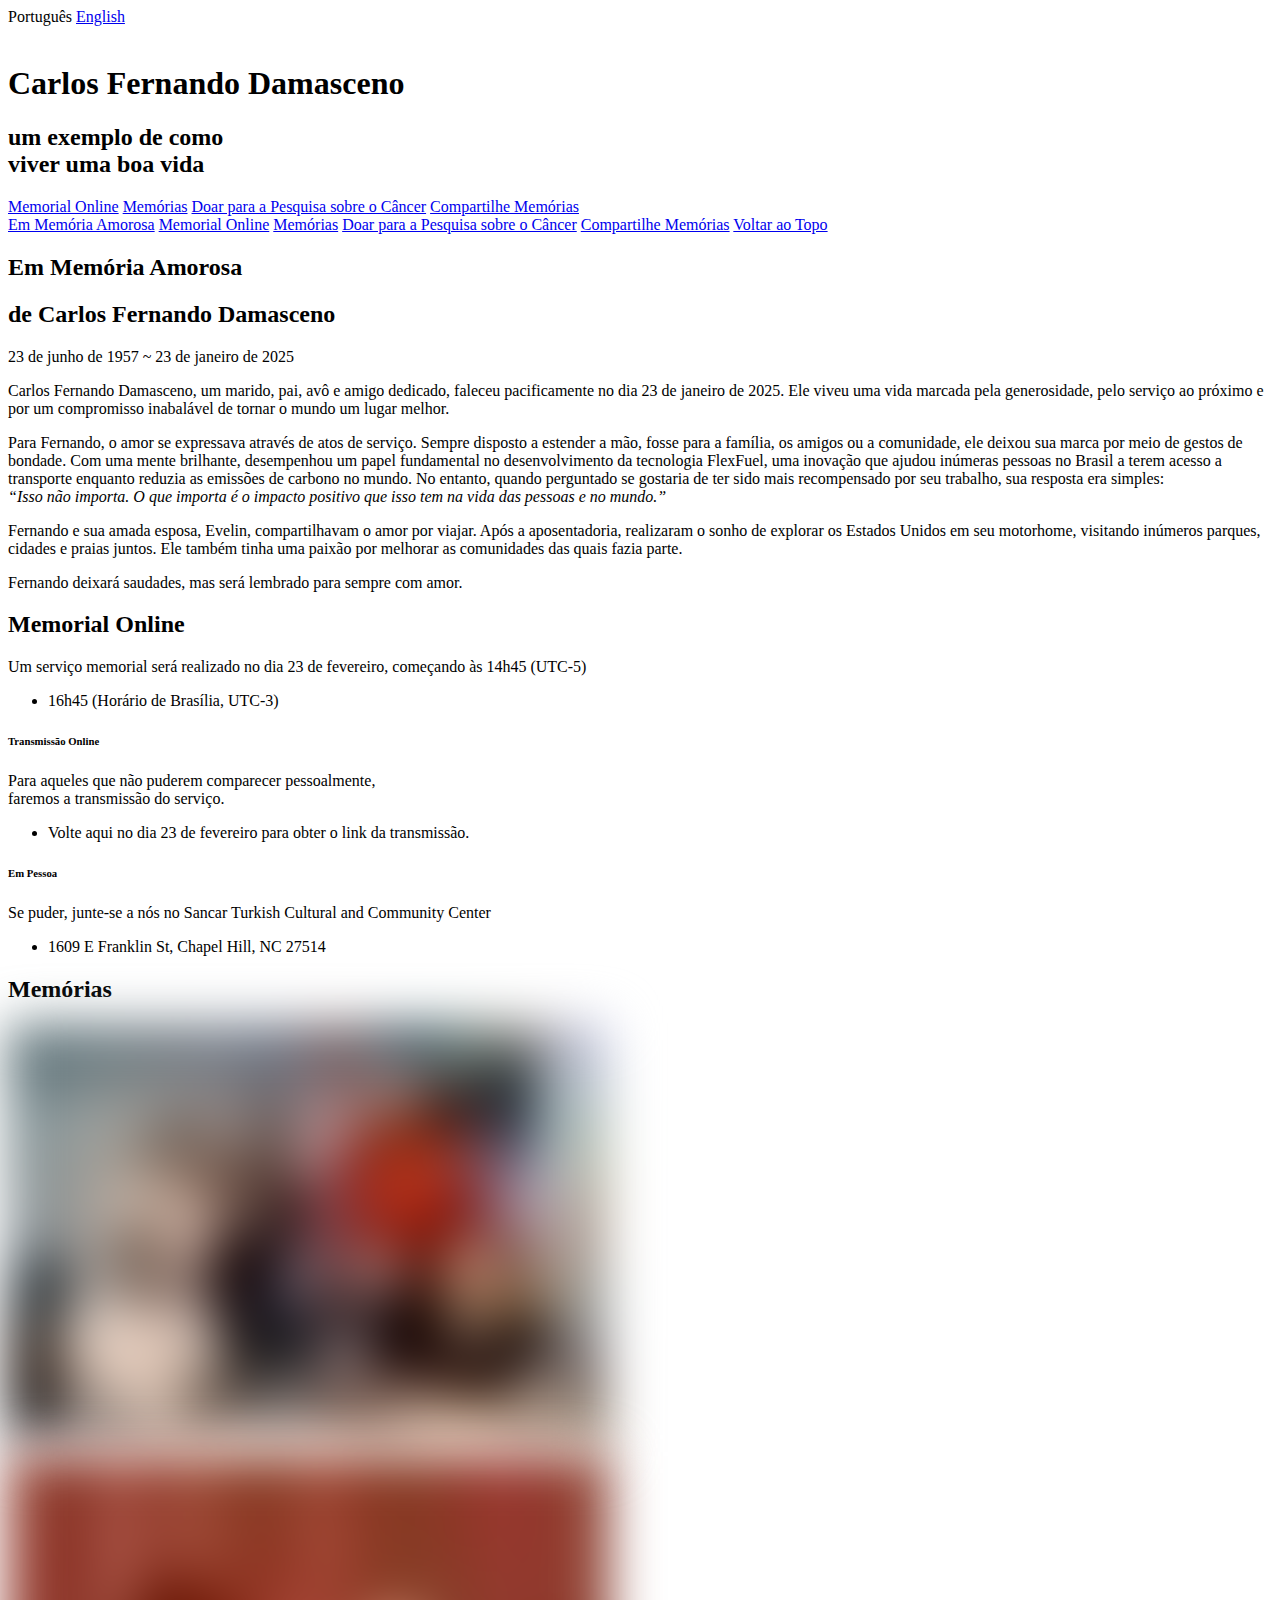
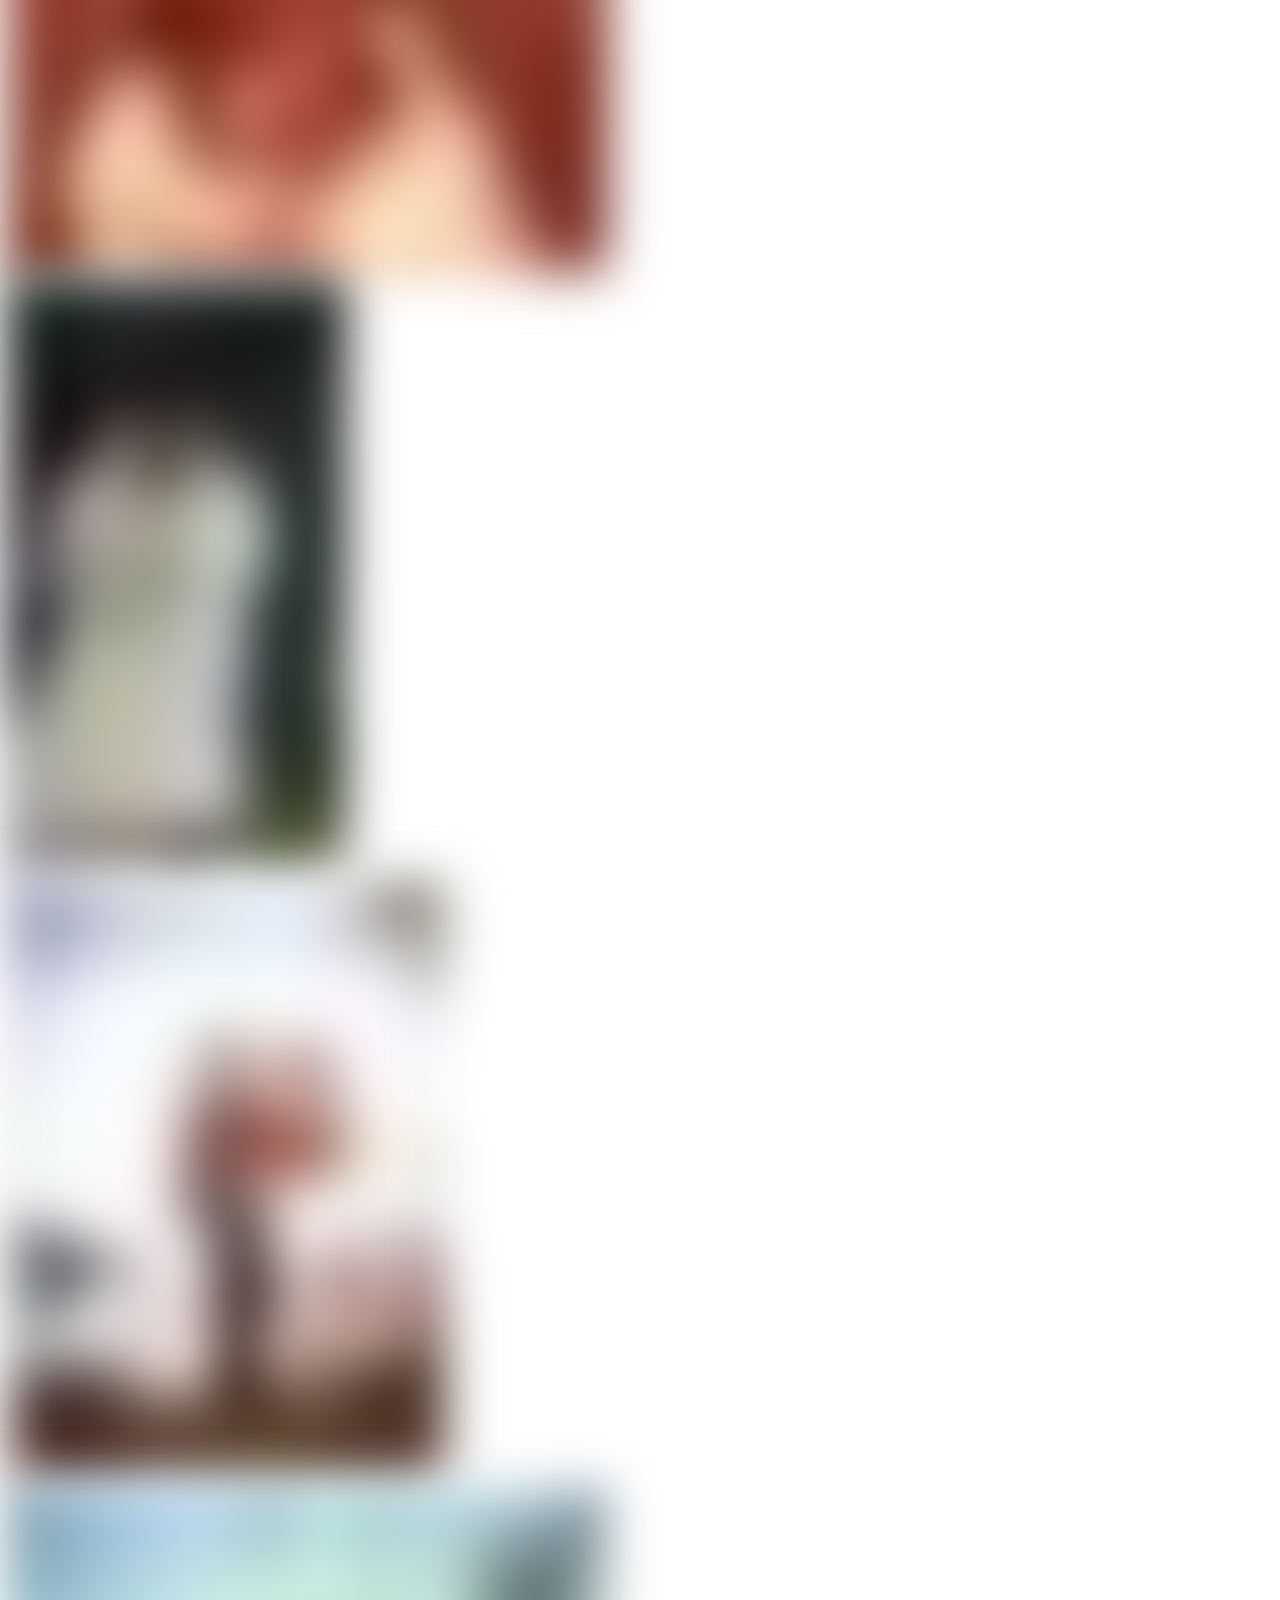
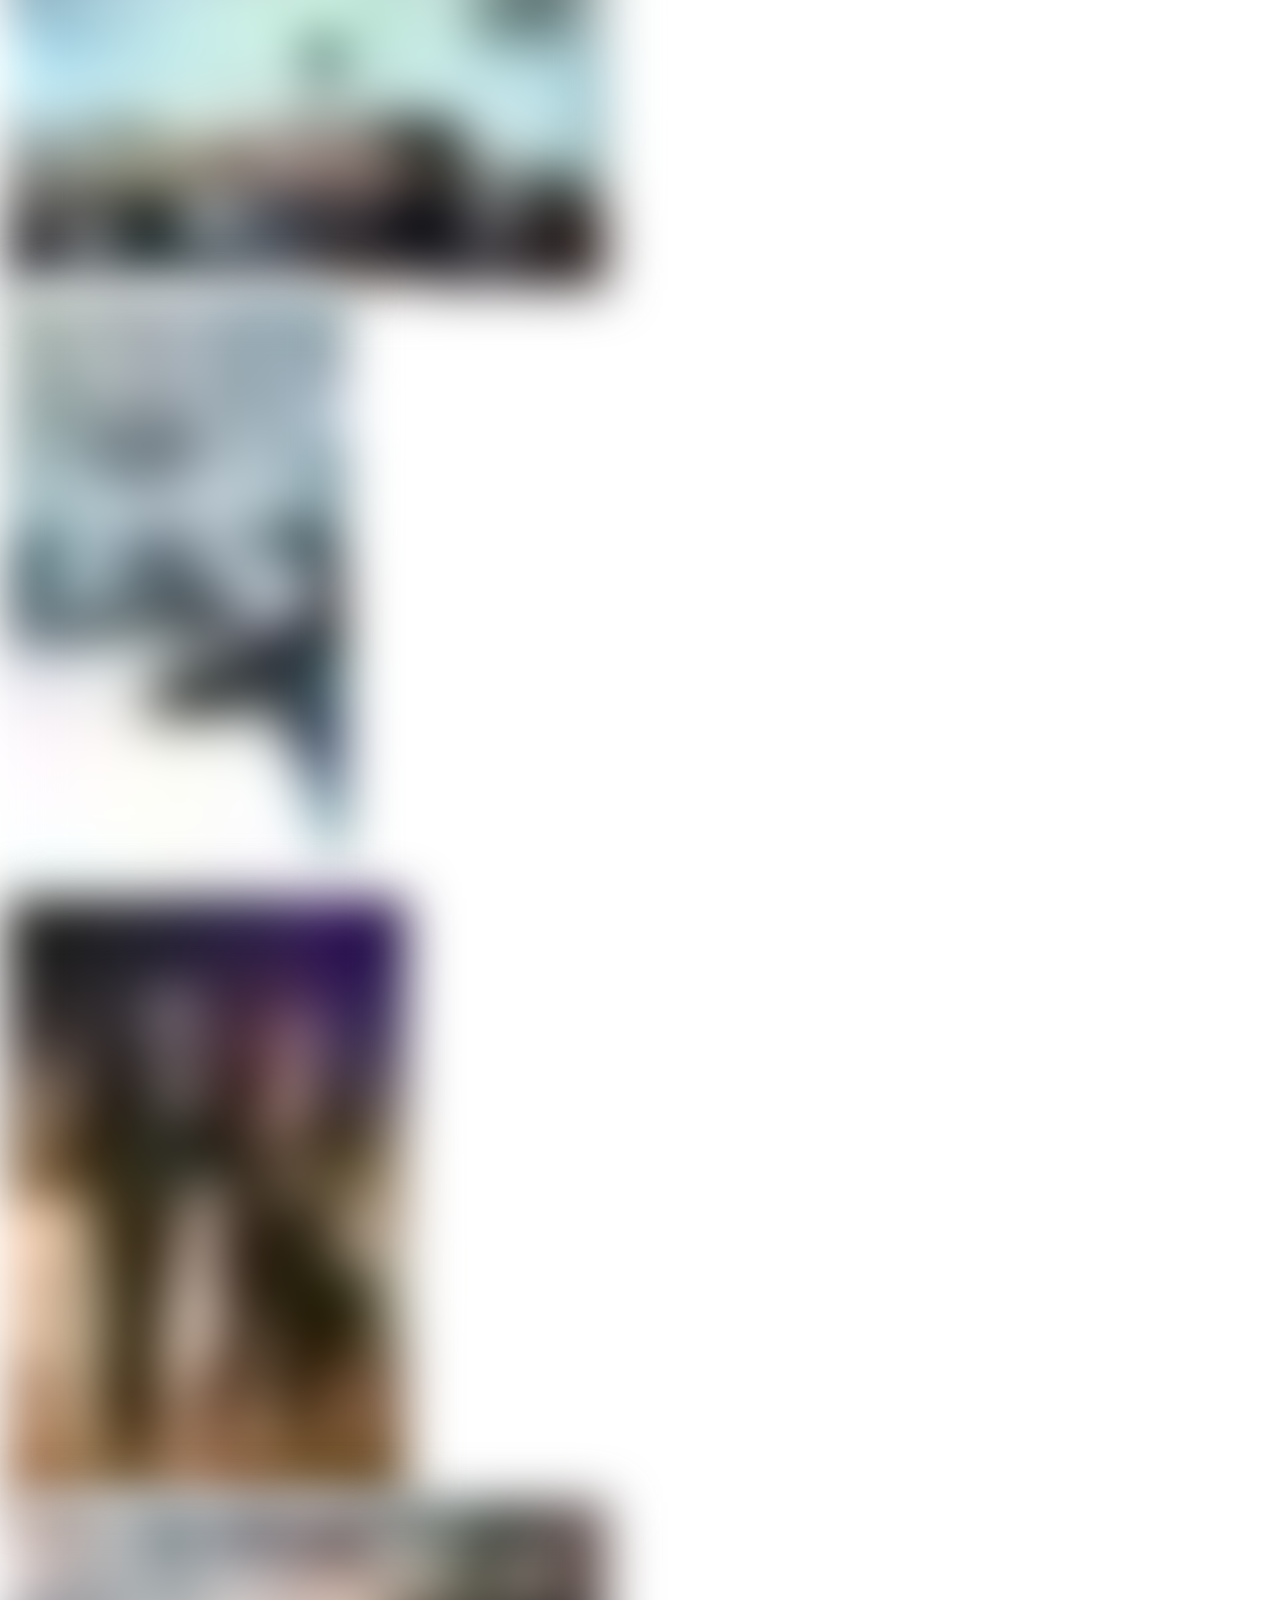
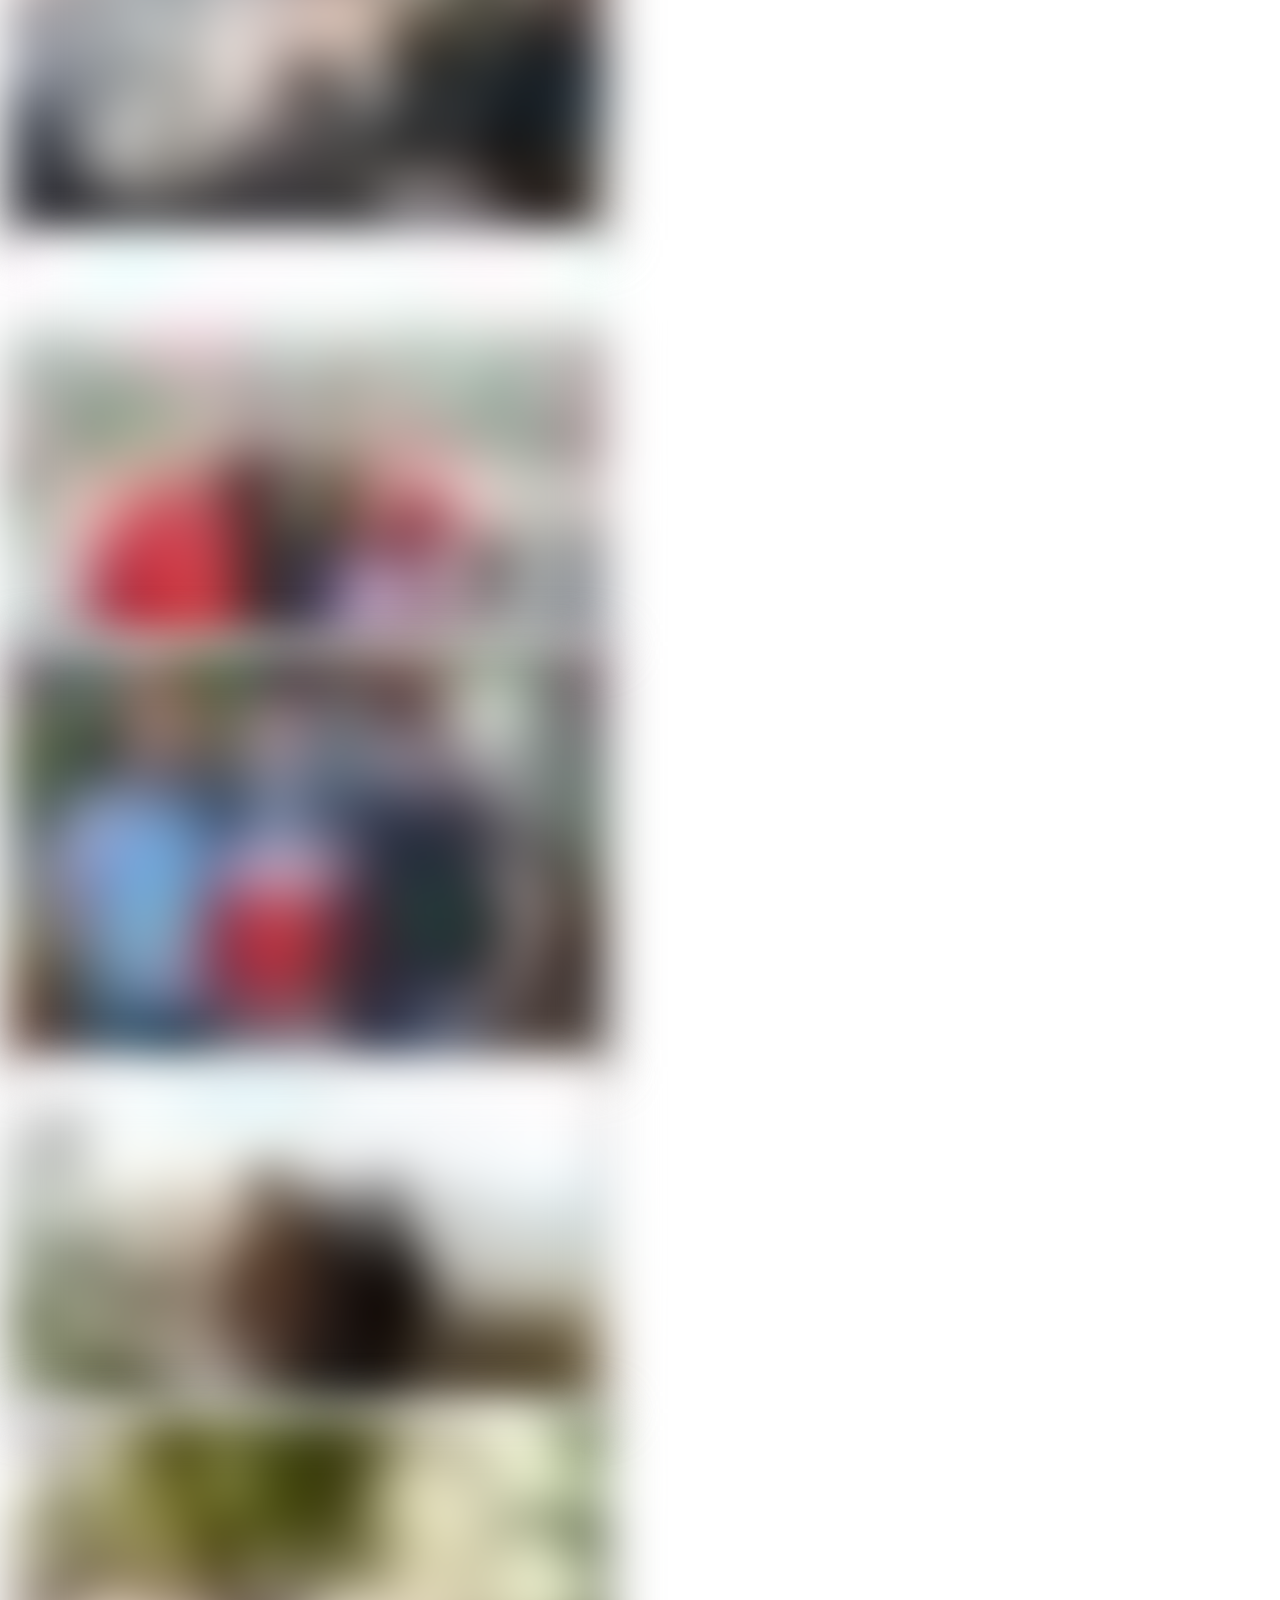
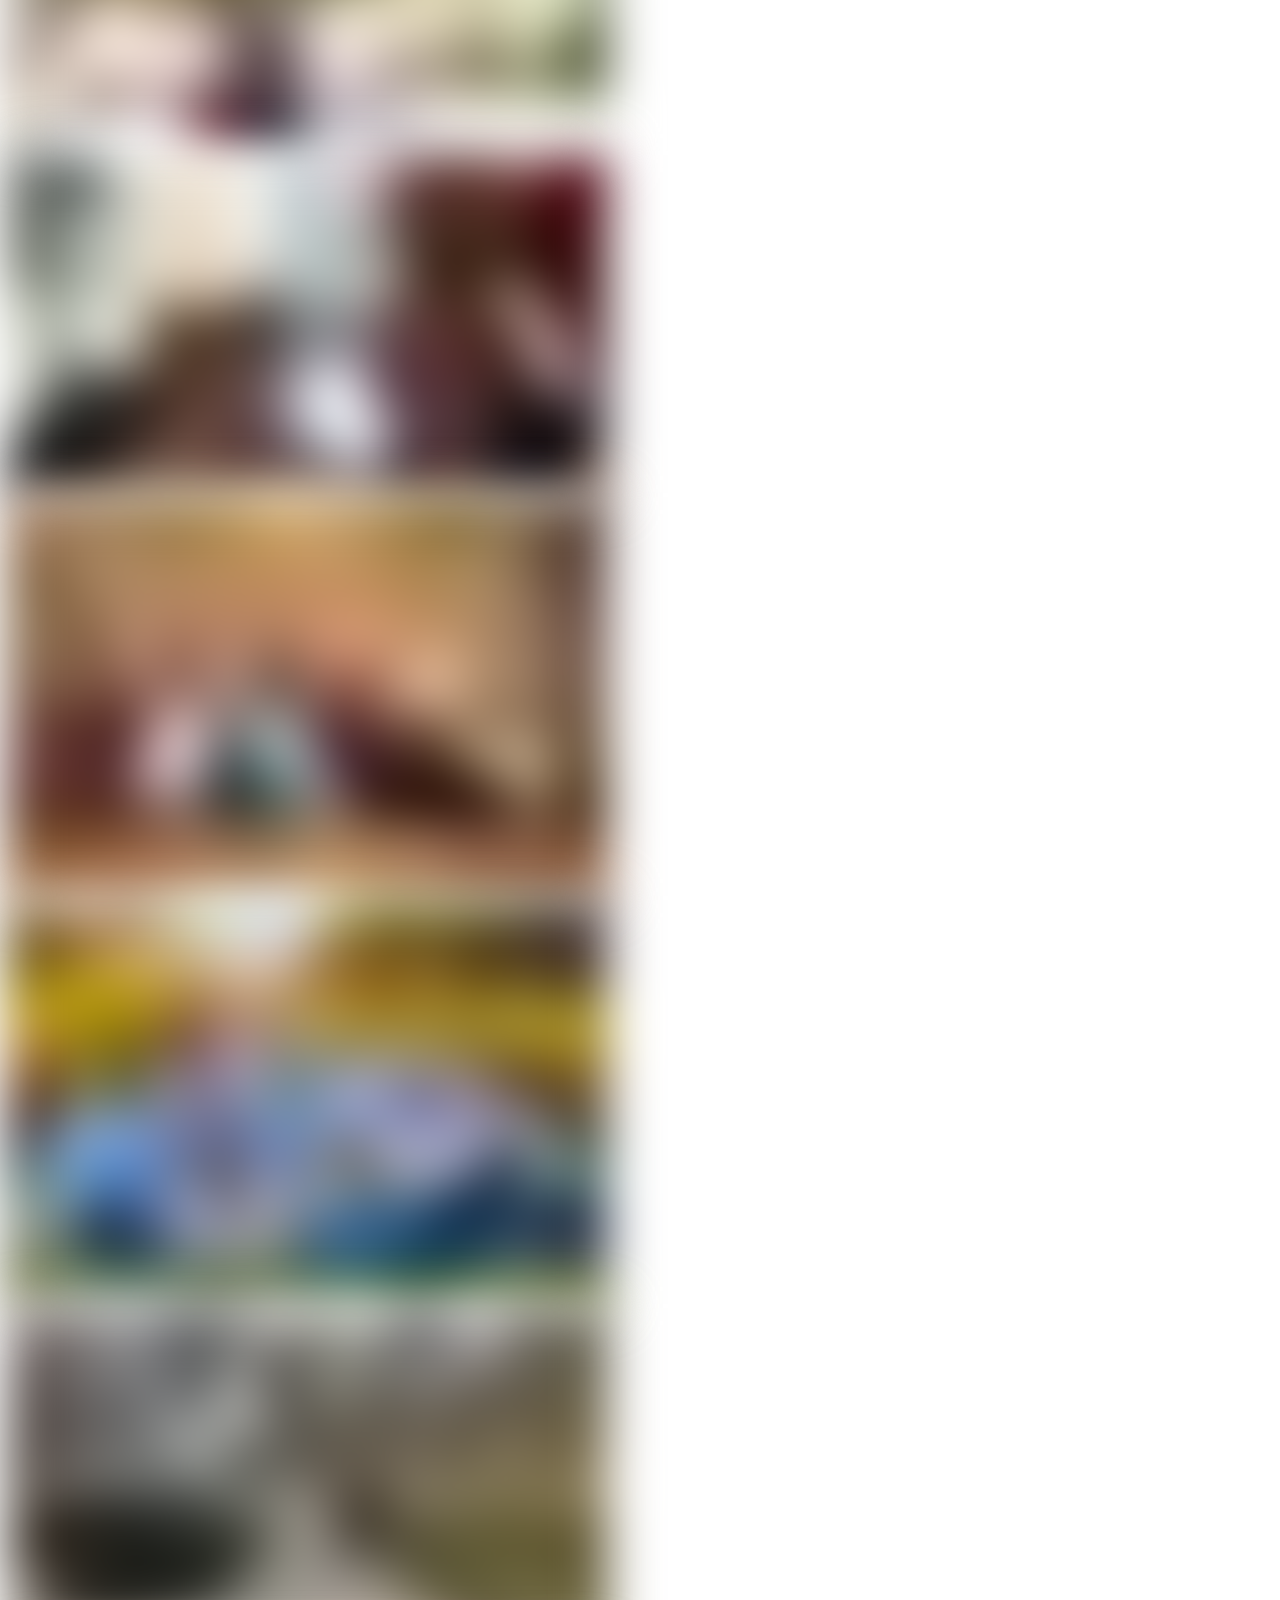
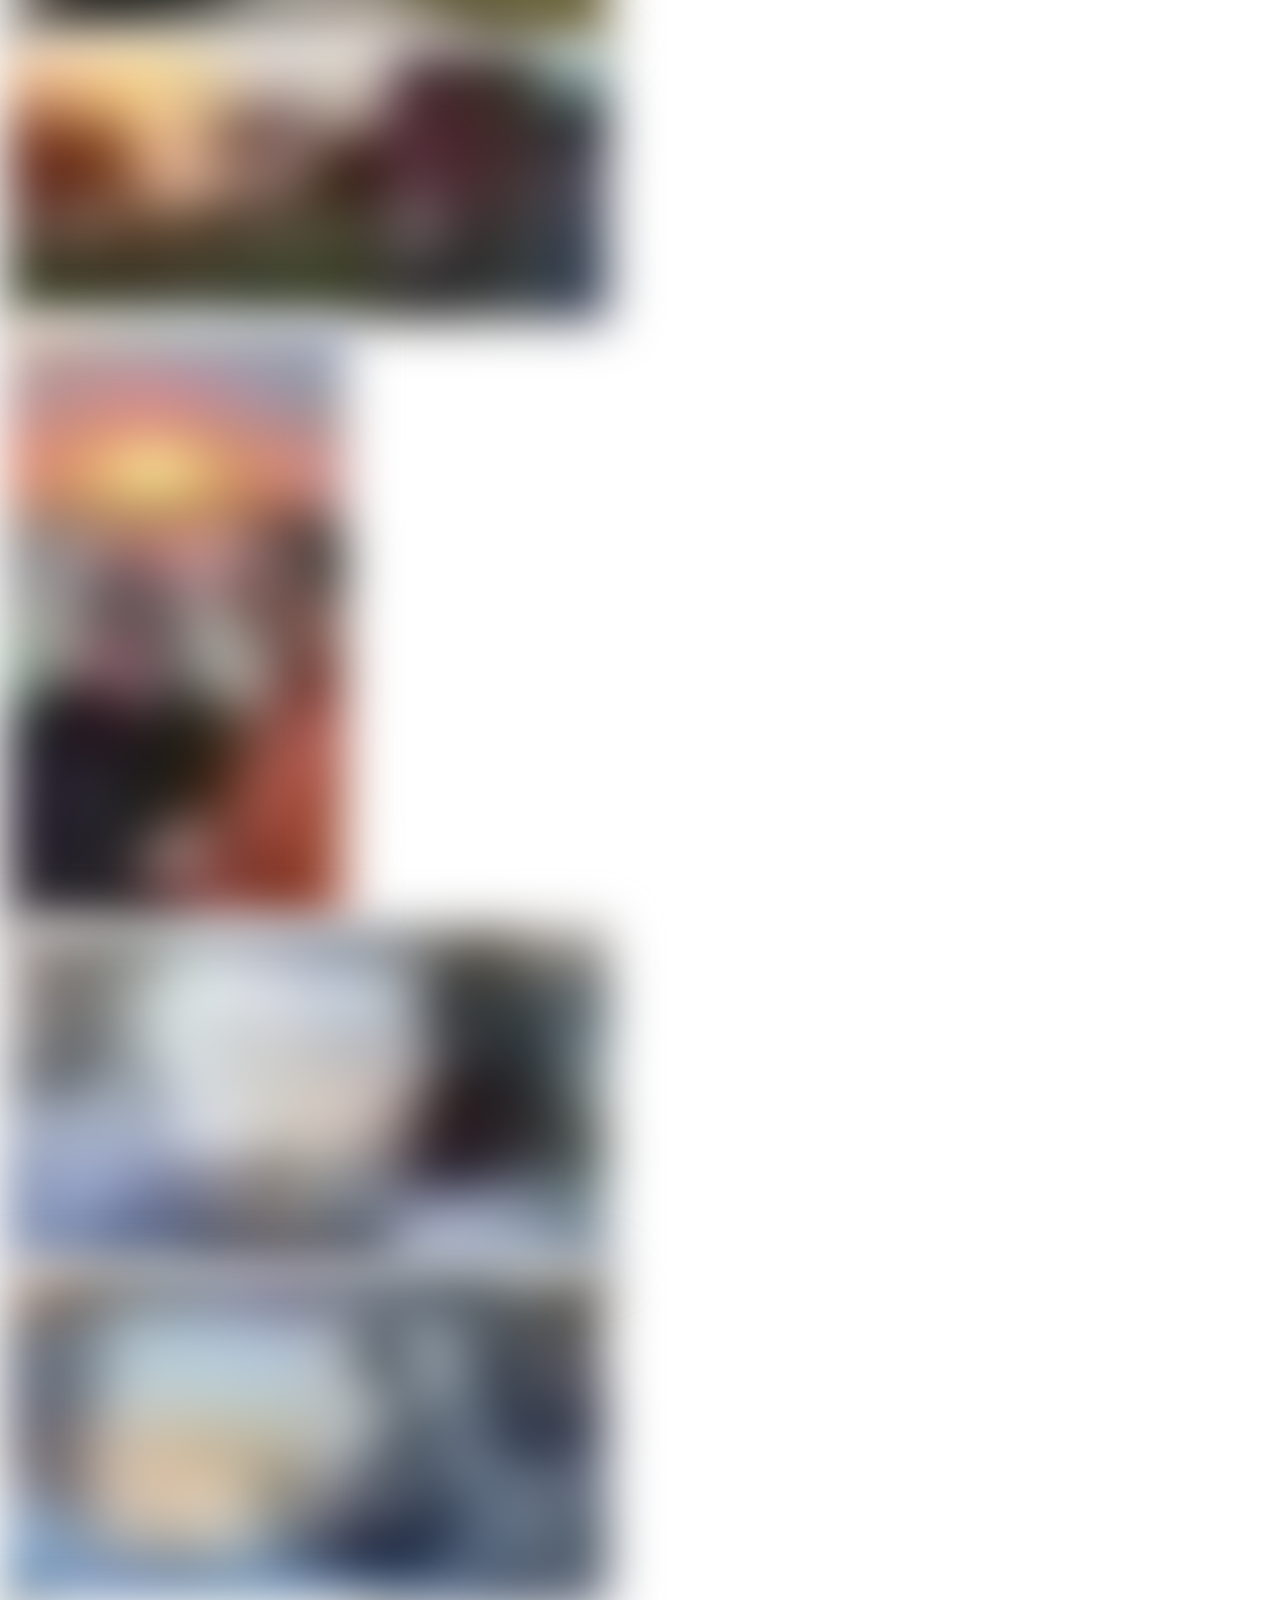
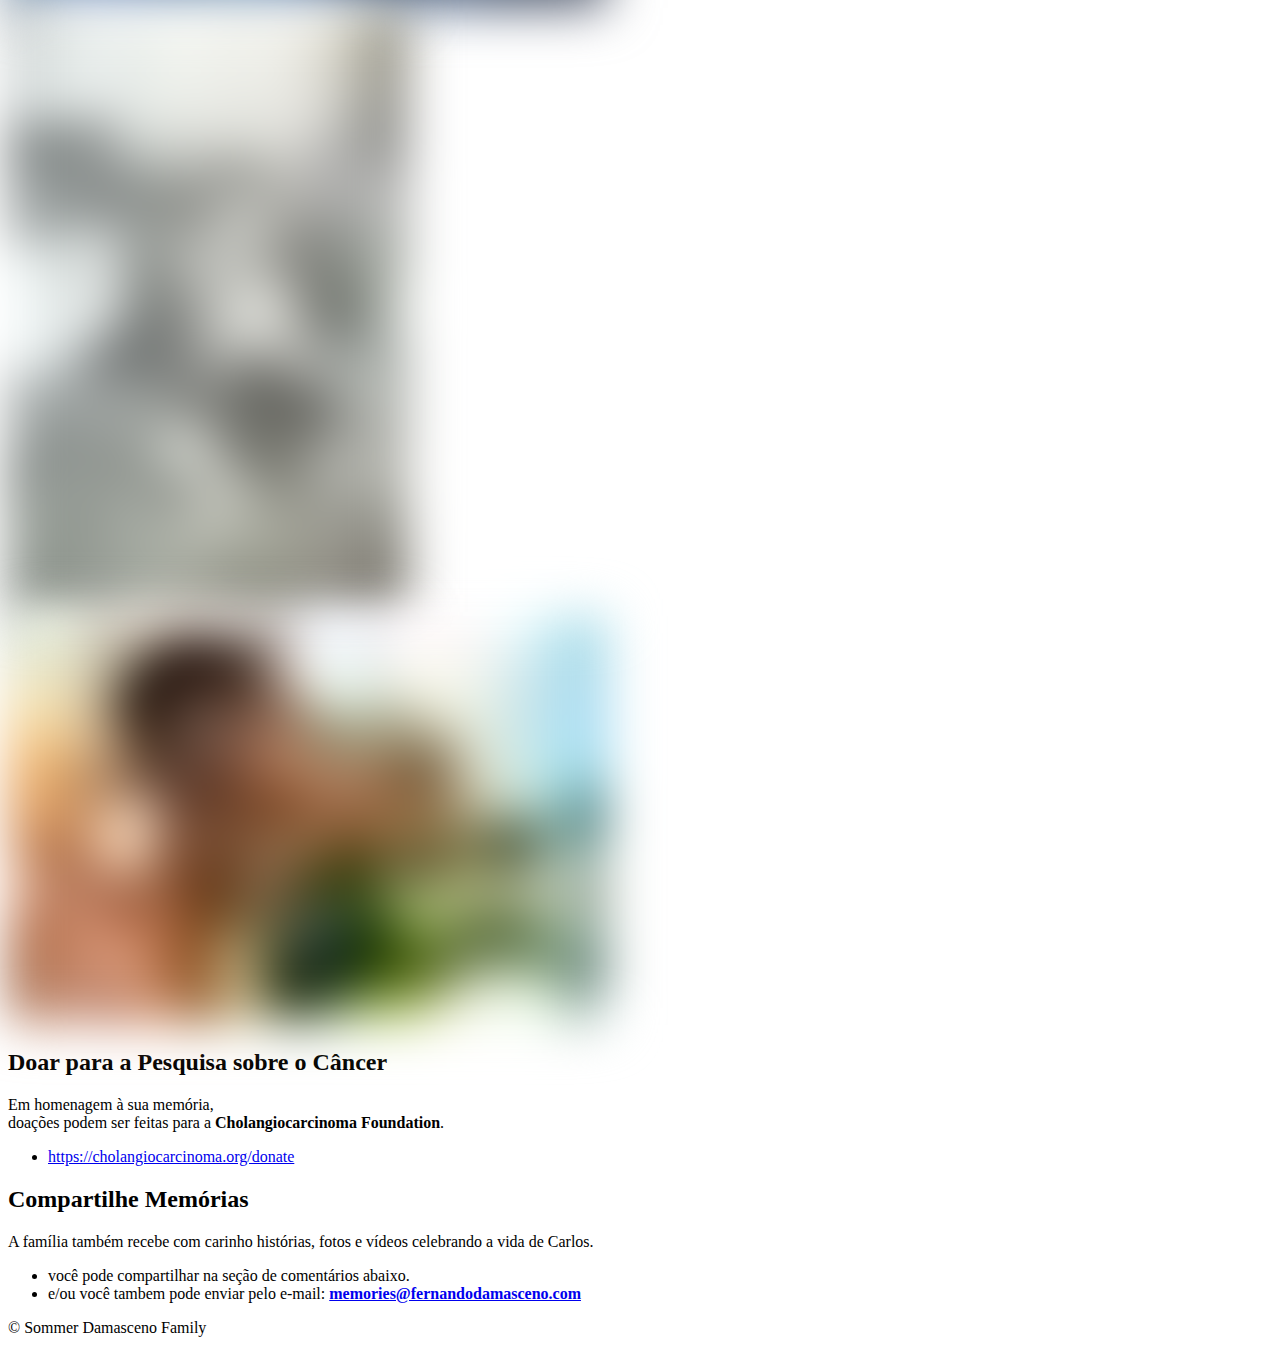
==== docs/index.html @ dd17a916 "publish website" ====
<!DOCTYPE html>
<html lang="pt">
  <head>
	<meta name="generator" content="Hugo 0.142.0"><meta http-equiv="Content-Type" content="text/html; charset=UTF-8" />
<meta http-equiv="X-UA-Compatible" content="IE=edge,chrome=1" />



<title>Carlos Fernando Damasceno</title>




  <link rel="shortcut icon" href="/images/favicon.png" type="image/png" />


  <meta name="description" content="A Virtual Memorial"
/>

  <meta name="keywords" content="carlos, fernando, damasceno"
/>
<meta name="referrer" content="no-referrer-when-downgrade" />

<meta name="HandheldFriendly" content="True" />
<meta name="MobileOptimized" content="320" />
<meta name="viewport" content="width=device-width, initial-scale=1.0" />











<link rel="stylesheet" href="/css/style.min.baed41503405aa30cff4a215a361ade66fd303b94bbc5c27e03698b1a3419f3d.css" type="text/css" integrity="sha256-uu1BUDQFqjDP9KIVo2Gt5m/TA7lLvFwn4DaYsaNBnz0=" />

<meta property="og:url" content="https://example.com/">
  <meta property="og:site_name" content="Carlos Fernando Damasceno">
  <meta property="og:title" content="Carlos Fernando Damasceno">
  <meta property="og:description" content="A Virtual Memorial">
  <meta property="og:locale" content="pt">
  <meta property="og:type" content="website">
    <meta property="og:image" content="https://example.com/images/cover-image.jpg">


  <meta name="twitter:card" content="summary_large_image">
  <meta name="twitter:image" content="https://example.com/images/cover-image.jpg">
  <meta name="twitter:title" content="Carlos Fernando Damasceno">
  <meta name="twitter:description" content="A Virtual Memorial">


  <meta itemprop="name" content="Carlos Fernando Damasceno">
  <meta itemprop="description" content="A Virtual Memorial">
  <meta itemprop="image" content="https://example.com/images/cover-image.jpg">















<link rel="apple-touch-icon" sizes="180x180" href="/images/apple-touch-icon.png" />



</head>
  <body>








  
  <style>
   #site-head.withCenteredImage {
    background-image: url('/images/cover-image_hu_c64b033ef3b52a22.webp');
  } 
  
    @media (max-width:1920px) and (max-height:1209px) {
      #site-head.withCenteredImage { background-image: url('/images/cover-image_hu_70b533c9bb8d0281.webp'); }
    }
    @media (max-width:1600px) and (max-height:1007px) {
      #site-head.withCenteredImage { background-image: url('/images/cover-image_hu_3dbc1bb3e270ae47.webp'); }
    }
    @media (max-width:1366px) and (max-height:860px) {
      #site-head.withCenteredImage { background-image: url('/images/cover-image_hu_7ef83041f92f26a5.webp'); }
    }

    
  
    @media (max-height:1024px) and (max-aspect-ratio: 900 / 1024) {
      #site-head.withCenteredImage { background-image: url('/images/cover-image_hu_373e541b41c15192.webp'); }
    }
    @media (max-height:1024px) and (max-aspect-ratio: 600 / 1024) {
      #site-head.withCenteredImage { background-image: url('/images/cover-image_hu_3ad730514cfd66b0.webp'); }
    }
    @media (max-height:1024px) and (max-aspect-ratio: 360 / 1024) {
      #site-head.withCenteredImage { background-image: url('/images/cover-image_hu_892a245ef42b8bd7.webp'); }
    }
  </style>
  
<header id="site-head" class="withCenteredImage">


    <div class="vertical">

        

	
	
	<div id="site-languages" class="inner">
    
      
      
        
          <span class='btn-lang active'>Português</span>
        
      
    
      
      
        <a class='btn-lang' href='/en/'>English</a>
      
    
	</div>
	

        <div id="site-head-content" class="inner">
	    <img id="blog-logo" alt="" src="/images/rv-logo.png" />

            
              <h1 class="blog-title">Carlos Fernando Damasceno</h1>
              <h2 class="blog-description">um exemplo de como</br>viver uma boa vida</h2>
            

            
              
              

              
                
                 <a class='btn site-menu' data-title-anchor='memorial-online' href='#memorial-online'>Memorial Online</a>
              
            
              
              

              
                
                 <a class='btn site-menu' data-title-anchor='memórias' href='#mem%c3%b3rias'>Memórias</a>
              
            
              
              

              
                
                 <a class='btn site-menu' data-title-anchor='doar-para-a-pesquisa-sobre-o-câncer' href='#doar-para-a-pesquisa-sobre-o-c%c3%a2ncer'>Doar para a Pesquisa sobre o Câncer</a>
              
            
              
              

              
                
                 <a class='btn site-menu' data-title-anchor='compartilhe-memórias' href='#compartilhe-mem%c3%b3rias'>Compartilhe Memórias</a>
              
            

            
                
                <a id='header-arrow' href="#em-mem%c3%b3ria-amorosa" aria-label="Go to first section"><i class="fa fa-angle-down"></i></a>
            
        </div>
    </div>
</header>

<main class="content" role="main">
    
    <div class='fixed-nav'>
        
        
        
            
            <a class='fn-item' item_index='1' href='#em-mem%c3%b3ria-amorosa'>Em Memória Amorosa</a>
            
        
            
            <a class='fn-item' item_index='2' href='#memorial-online'>Memorial Online</a>
            
        
            
            <a class='fn-item' item_index='3' href='#mem%c3%b3rias'>Memórias</a>
            
        
            
            <a class='fn-item' item_index='4' href='#doar-para-a-pesquisa-sobre-o-c%c3%a2ncer'>Doar para a Pesquisa sobre o Câncer</a>
            
        
            
            <a class='fn-item' item_index='5' href='#compartilhe-mem%c3%b3rias'>Compartilhe Memórias</a>
            
        
        
            
            <a class='fn-item' item_index='6' href='./#site-head'>Voltar ao Topo</a>
        
    </div>

    
    
        
        
        <div class='post-holder'>
            <article id='em-memória-amorosa' class='post first '>
                <header class="post-header">
                    <h2 class="post-title">Em Memória Amorosa</h2>
                </header>
                <section class="post-content">
                    <h2 id="de-carlos-fernando-damasceno">de Carlos Fernando Damasceno</h2>
<p>23 de junho de 1957 ~ 23 de janeiro de 2025</p>
<p>Carlos Fernando Damasceno, um marido, pai, avô e amigo dedicado, faleceu pacificamente no dia 23 de janeiro de 2025. Ele viveu uma vida marcada pela generosidade, pelo serviço ao próximo e por um compromisso inabalável de tornar o mundo um lugar melhor.</p>
<p>Para Fernando, o amor se expressava através de atos de serviço. Sempre disposto a estender a mão, fosse para a família, os amigos ou a comunidade, ele deixou sua marca por meio de gestos de bondade. Com uma mente brilhante, desempenhou um papel fundamental no desenvolvimento da tecnologia FlexFuel, uma inovação que ajudou inúmeras pessoas no Brasil a terem acesso a transporte enquanto reduzia as emissões de carbono no mundo. No entanto, quando perguntado se gostaria de ter sido mais recompensado por seu trabalho, sua resposta era simples:<br>
<em>&ldquo;Isso não importa. O que importa é o impacto positivo que isso tem na vida das pessoas e no mundo.&rdquo;</em></p>
<p>Fernando e sua amada esposa, Evelin, compartilhavam o amor por viajar. Após a aposentadoria, realizaram o sonho de explorar os Estados Unidos em seu motorhome, visitando inúmeros parques, cidades e praias juntos. Ele também tinha uma paixão por melhorar as comunidades das quais fazia parte.</p>
<p>Fernando deixará saudades, mas será lembrado para sempre com amor.</p>

                    
                </section>
            </article>
            <div class='post-after light'></div>
        </div>
        
    
        
        
        <div class='post-holder dark'>
            <article id='memorial-online' class='post  '>
                <header class="post-header">
                    <h2 class="post-title">Memorial Online</h2>
                </header>
                <section class="post-content">
                    <p>Um serviço memorial será realizado no dia 23 de fevereiro, começando às 14h45 (UTC-5)</p>
<ul>
<li>16h45 (Horário de Brasília, UTC-3)</li>
</ul>
<h6 id="transmissão-online">Transmissão Online</h6>
<p>Para aqueles que não puderem comparecer pessoalmente,<br>
faremos a transmissão do serviço.</p>
<ul>
<li>Volte aqui no dia 23 de fevereiro para obter o link da transmissão.</li>
</ul>
<h6 id="em-pessoa">Em Pessoa</h6>
<p>Se puder, junte-se a nós no <!-- raw HTML omitted -->Sancar Turkish Cultural and Community Center<!-- raw HTML omitted --></p>
<ul>
<li>1609 E Franklin St, Chapel Hill, NC 27514</li>
</ul>

                    
                </section>
            </article>
            <div class='post-after'></div>
        </div>
        
    
        
        
        <div class='post-holder'>
            <article id='memórias' class='post  '>
                <header class="post-header">
                    <h2 class="post-title">Memórias</h2>
                </header>
                <section class="post-content">
                    






	






































	
	

	
		<script src="/shortcode-gallery/jquery-3.7.1.min.js"></script>
	

	
		<script src="/shortcode-gallery/lazy/jquery.lazy.min.js"></script>
	

	<script src="/shortcode-gallery/swipebox/js/jquery.swipebox.min.js"></script>
	<link rel="stylesheet" href="/shortcode-gallery/swipebox/css/swipebox.min.css">

	<script src="/shortcode-gallery/justified_gallery/jquery.justifiedGallery.min.js"></script>
	<link rel="stylesheet" href="/shortcode-gallery/justified_gallery/justifiedGallery.min.css"/>


<style>
	

	
</style>





<div id="gallery-5c576ad7110ad175bd42fda03e7a5cb4-0-wrapper" class="gallery-wrapper">
<div id="gallery-5c576ad7110ad175bd42fda03e7a5cb4-0" class="justified-gallery">
	
		

			
			

			
			
				
			

			
				
			

			
			
				
					
				
			


			
			

			<div>
				
				
					
					
				

				
				
					
					
				

				<a href="/images/gallery/100-2.jpg"
					class="galleryImg"
					
						

						

						
					
					>
					<img
						width="600" height="429"

						
							
							style="filter: blur(25px);"
							
								src="[data-uri]&#43;JS5ESUM8SDc9PjsBCgsLDg0OHBAQHDsoIig7Ozs7Ozs7Ozs7Ozs7Ozs7Ozs7Ozs7Ozs7Ozs7Ozs7Ozs7Ozs7Ozs7Ozs7Ozs7Ozs7O//AABEIABcAIAMBIgACEQEDEQH/[base64]/j5&#43;[base64]&#43;Tl5ufo6ery8/T19vf4&#43;fr/2gAMAwEAAhEDEQA/AJ1skSJpHmwqjJOOgqjLNHmJQWUvIEKMBuGSo7E5&#43;8P1q9pmqzXtjcXdnaSHyZAh3R7vlwSSO3oPxrlvFd28niKCwW2FoHjgLy7djBslmYfU45/2RScpc1kVCEeW7LepzJbtJBAn2i5QjHUAHOCDWz4In1CS4vJLwEKFjMYCbQM5J/pXIXF1BtiEd6itcTmMoB91ehbPJ612WhTJa&#43;bZpKkixkBXB5YYGc&#43;&#43;f51lCpJSal8jsxFGjyKVN69Sz4LtdX0DS/s99abVeTI2yKcA9&#43;tV/EPg3UPE2pC7mjh8qNXij/eYZlPKk&#43;mCTXVzf6mL/gP9K0LX/j3T8apqzujmTurM80n&#43;G9xqMyeY8VvJBGEVoTxx3PHX/PFWLLwRd6RPPdSXD3N4/JlZgNy8fL1PpnPtXfQ/8fMv4VFff6w/7tTrfcpvTY//2Q=="
							
							class="lazy"
							data-src="/images/gallery/100-2_hu_c566b9c6c4bc606a.jpg"
						

						
							
								
							
						
					>
				</a>
			</div>
		
	
		

			
			

			
			
				
			

			
				
			

			
			
				
					
				
			


			
			

			<div>
				
				
					
					
				

				
				
					
					
				

				<a href="/images/gallery/200-1.jpg"
					class="galleryImg"
					
						

						

						
					
					>
					<img
						width="600" height="419"

						
							
							style="filter: blur(25px);"
							
								src="[data-uri]&#43;JS5ESUM8SDc9PjsBCgsLDg0OHBAQHDsoIig7Ozs7Ozs7Ozs7Ozs7Ozs7Ozs7Ozs7Ozs7Ozs7Ozs7Ozs7Ozs7Ozs7Ozs7Ozs7Ozs7O//AABEIABYAIAMBIgACEQEDEQH/[base64]/j5&#43;[base64]&#43;Tl5ufo6ery8/T19vf4&#43;fr/2gAMAwEAAhEDEQA/AOfUgG5JOAIev50x5o52DRMHHPT6VseHfDreIJbpZGZLdEAZlGSW6gD8uf8A69U4dHisJLkS7llimEccaj/Wfieg9z6ivNZ9Emm7FR8G6&#43;Ug/OOn/AP/AK9Rr/qf&#43;3c/&#43;g10/h7T7rVBeWpj/wBDmO&#43;J9oyrBvXr2&#43;npXMajbz6dcvZzfLJFHsYA0IL6tHX/AA5vZri11G3iIQwukgJHByCMH/vmrOt63YJEfNsirO6xymMD5hn/AOv/ACrO&#43;Fn39X/3Yv8A2aqXiP7p/wCu6/zotqZJLnZ6Xp/2W1sYUig2Mem3oBXB&#43;N9IEuoRzxEK0mUOfTtXcQf6m3&#43;grmfF3/Hxb/75/rRFmUdJNn//2Q=="
							
							class="lazy"
							data-src="/images/gallery/200-1_hu_755e44f620f48162.jpg"
						

						
							
								
							
						
					>
				</a>
			</div>
		
	
		

			
			

			
			
				
			

			
				
			

			
			
				
					
				
			


			
			

			<div>
				
				
					
					
				

				
				
					
					
				

				<a href="/images/gallery/200-2.jpg"
					class="galleryImg"
					
						

						

						
					
					>
					<img
						width="338" height="600"

						
							
							style="filter: blur(25px);"
							
								src="[data-uri]&#43;JS5ESUM8SDc9PjsBCgsLDg0OHBAQHDsoIig7Ozs7Ozs7Ozs7Ozs7Ozs7Ozs7Ozs7Ozs7Ozs7Ozs7Ozs7Ozs7Ozs7Ozs7Ozs7Ozs7O//AABEIACAAEgMBIgACEQEDEQH/[base64]/j5&#43;[base64]&#43;Tl5ufo6ery8/T19vf4&#43;fr/2gAMAwEAAhEDEQA/APL4GY7wiuxVcnaDwO54p5WbeNysmRnBGOD0rt/B&#43;g2TaC07l1u7qNgW3D5UJwMD8M1oeJ/DOn23hFb&#43;IsZ4FRA5fO9SwHI6Zwe3pSvrYGkkeZmJgTzR5betW95HHH/fIo8w/wCz/wB8igm56Z4K0h4PDlt9oeQySfvTuOcA9Bz0GMVD8RykGjafboAuZmOFGOAvp/wKt62vxGFQWt0/8P7uEtg/h9KwPF9z/wAJDY2gtrO5TyZSPMlhIVmwRtB7mpvZtsprQ4UQqRkSoR2ODR5A/wCeifkaunwtfgkNBMCOoMZ4o/4Re&#43;/54zf9&#43;zU8xNmf/9k="
							
							class="lazy"
							data-src="/images/gallery/200-2_hu_3fb142ce16d3b863.jpg"
						

						
							
								
							
						
					>
				</a>
			</div>
		
	
		

			
			

			
			
				
			

			
				
			

			
			
				
					
				
			


			
			

			<div>
				
				
					
					
				

				
				
					
					
				

				<a href="/images/gallery/200-3.jpg"
					class="galleryImg"
					
					>
					<img
						width="439" height="600"

						
							
							style="filter: blur(25px);"
							
								src="[data-uri]&#43;JS5ESUM8SDc9PjsBCgsLDg0OHBAQHDsoIig7Ozs7Ozs7Ozs7Ozs7Ozs7Ozs7Ozs7Ozs7Ozs7Ozs7Ozs7Ozs7Ozs7Ozs7Ozs7Ozs7O//AABEIACAAFwMBIgACEQEDEQH/[base64]/j5&#43;[base64]&#43;Tl5ufo6ery8/T19vf4&#43;fr/2gAMAwEAAhEDEQA/APQtL0VkUuzLyTWwloEGA3apYVCxKB6V5xqXiKX/AISLUoBbSNEWMTtCx3DBwpz26e9OdS2pVOk6jsjpdZ8OCeRbpCplXgMR90Vmf2Bdf89V/Wul0q987Q7aedZFLIM7l5PHtU/2y29W/wC&#43;D/hU&#43;69RO6djntA1nX5ZJ1vbeJrWKTas0pCOw3YOAPTjrj61gtPHpfxbjjt1cQTp5kgDHaCwI3H2BP4Vylt4v1&#43;y1WRJJXKRSsphaPA6ng8Zpb3X9UvfEB1goFdrX7K8YU4KZyfxqJTRtGDW56HfeK7m3h3uohYSOrIV&#43;XhiByR7Z/GqH/CcS/34K88mutY1O6WPNxIDwsaoT0B9qd/ZWr/8&#43;d5/35b/AApKbL5I9j//2Q=="
							
							class="lazy"
							data-src="/images/gallery/200-3_hu_aefb37fdde8c212.jpg"
						

						
					>
				</a>
			</div>
		
	
		

			
			

			
			
				
			

			
				
			

			
			
				
					
				
			


			
			

			<div>
				
				
					
					
				

				
				
					
					
				

				<a href="/images/gallery/400-1.jpg"
					class="galleryImg"
					
						

						

						
					
					>
					<img
						width="600" height="403"

						
							
							style="filter: blur(25px);"
							
								src="[data-uri]&#43;JS5ESUM8SDc9PjsBCgsLDg0OHBAQHDsoIig7Ozs7Ozs7Ozs7Ozs7Ozs7Ozs7Ozs7Ozs7Ozs7Ozs7Ozs7Ozs7Ozs7Ozs7Ozs7Ozs7O//AABEIABUAIAMBIgACEQEDEQH/[base64]/j5&#43;[base64]&#43;Tl5ufo6ery8/T19vf4&#43;fr/2gAMAwEAAhEDEQA/AOs061dAFbcpA6HORWx9i8wqeeCD&#43;tZJ8TWz4kjtoyzH5t83lnPqOtOk8W2BYxJFIxKHIkmCp6EEk&#43;9azqrZM5I0pvoajW6tISrbgQMEHjFcjdX9zd6r9iBkEe5snZgfLnjP4VXl8bp4esbeGy0iOaBEC4W7UFT1PygE4/xrfl1/RLmBPKvLUTyrlY943ZxkipjK/UbhKG6PNodBW70s2kkytIxIE7RksiqOgGcY/wAauGwe4tE0&#43;SfdFaqUjynYZAzz14FWtP6L/vP/ACp8P/HzP/vN/wChNQ9FdG61lZnN3/g3zbVpm1A4iBKqIf659qpXQurma3dryX90g2AknZx0BzwOvFdnd/8AIMn/ANw1yB6x/wC6KxhJyWp0TiovQ//Z"
							
							class="lazy"
							data-src="/images/gallery/400-1_hu_8ac3ea5845494f0a.jpg"
						

						
							
								
							
						
					>
				</a>
			</div>
		
	
		

			
			

			
			
				
			

			
				
			

			
			
				
					
				
			


			
			

			<div>
				
				
					
					
				

				
				
					
					
				

				<a href="/images/gallery/400-2.jpg"
					class="galleryImg"
					
						

						

						
					
					>
					<img
						width="338" height="600"

						
							
							style="filter: blur(25px);"
							
								src="[data-uri]&#43;JS5ESUM8SDc9PjsBCgsLDg0OHBAQHDsoIig7Ozs7Ozs7Ozs7Ozs7Ozs7Ozs7Ozs7Ozs7Ozs7Ozs7Ozs7Ozs7Ozs7Ozs7Ozs7Ozs7O//AABEIACAAEgMBIgACEQEDEQH/[base64]/j5&#43;[base64]&#43;Tl5ufo6ery8/T19vf4&#43;fr/2gAMAwEAAhEDEQA/AOge6iijZJSykfcyCST6Ypfludksa&#43;ZGUyGAyM5I/DpVY3&#43;nXmkPez2UxiiYhcMVbg46gjipob2N9HSTS9LWbGVEZkCHv656n69TWqVjC90P/sOZvmMkfPNH9hTf89I65NNd02VFkkaSN3G5k5O0nqKX&#43;2dK/wCesn5Gq0J17HeP4D0yG3dyL6URqWES3UnJ64AB6mvPrqx8S6bDc3NhoV1otpkNcSeY8jOmQDksT0yTkAd690pssUc8LwyoHjkUqynoQeCKxu7nRZdD5iESAY&#43;1McdyOaPLT/n5P5V6Jc/DzUUupVhtVeJXYIxHVc8Go/8AhX2rf8&#43;SflXRamc15&#43;Z//9k="
							
							class="lazy"
							data-src="/images/gallery/400-2_hu_639c9868286e576e.jpg"
						

						
							
								
							
						
					>
				</a>
			</div>
		
	
		

			
			

			
			
				
			

			
				
			

			
			
				
					
				
			


			
			

			<div>
				
				
					
					
				

				
				
					
					
				

				<a href="/images/gallery/400-3.JPG"
					class="galleryImg"
					
						

						

						
					
					>
					<img
						width="399" height="600"

						
							
							style="filter: blur(25px);"
							
								src="[data-uri]&#43;JS5ESUM8SDc9PjsBCgsLDg0OHBAQHDsoIig7Ozs7Ozs7Ozs7Ozs7Ozs7Ozs7Ozs7Ozs7Ozs7Ozs7Ozs7Ozs7Ozs7Ozs7Ozs7Ozs7O//AABEIACAAFQMBIgACEQEDEQH/[base64]/j5&#43;[base64]&#43;Tl5ufo6ery8/T19vf4&#43;fr/2gAMAwEAAhEDEQA/APNorLcVU4G47QW6VdOiOmoG0jSOWUEgMgGCfqata8F8&#43;3SFVCouWZehbuP0/WptNu5Tr6Xk1i5DKzxRJ9yTOcngjHXjHTjilCtZXRqopSszBlsmLfie1R/YT/kV1OnaRNPp6NMDvDsu7Od2O&#43;e/1qz/AGCfetniot3E4N6m/wDFHMthbzcAxXGxcejJn&#43;lc144snspdKjQgiHSYdwHUfOwJP1NanieYappMMK3GCtyr5kYtxtI9feoPEEa38t3JPc5kktoo48EkKA24jk9Mjp9a8yM0kdEoNtlnwzq0N1ocSzw&#43;X5DeUpBzvAVea1ftdl71ykc1rbRiNMKM544pft0H94fnRzJgotdT/9k="
							
							class="lazy"
							data-src="/images/gallery/400-3_hu_cff1e541634f7dc6.JPG"
						

						
							
								
							
						
					>
				</a>
			</div>
		
	
		

			
			

			
			
				
			

			
				
			

			
			
				
					
				
			


			
			

			<div>
				
				
					
					
				

				
				
					
					
				

				<a href="/images/gallery/400-4.JPG"
					class="galleryImg"
					
						

						

						
					
					>
					<img
						width="600" height="338"

						
							
							style="filter: blur(25px);"
							
								src="[data-uri]&#43;JS5ESUM8SDc9PjsBCgsLDg0OHBAQHDsoIig7Ozs7Ozs7Ozs7Ozs7Ozs7Ozs7Ozs7Ozs7Ozs7Ozs7Ozs7Ozs7Ozs7Ozs7Ozs7Ozs7O//AABEIABIAIAMBIgACEQEDEQH/[base64]/j5&#43;[base64]&#43;Tl5ufo6ery8/T19vf4&#43;fr/2gAMAwEAAhEDEQA/AOjC2k0zrBZIqyDbllCNxxyDgg/Wmf8ACNpPaxsQyum6NeAQWBJ7HNc34W1q31GVxqE4Mq8hCCTKQoC/jx/WrWr&#43;LLZdI&#43;wROzmRN7Mr9CTnFD00Q1q7sdrFjpehwBr3yp2nYvFIy4cdyOmCPp6iuOM9hGyoFK3LuxbeRtCnOOvtipLp9Q1iyhgt7N7iG2diZEXkBsfKT/wHj6msGGCUaqLeaJomDCMI/UZbH9TUpd2NvW6QwkrK&#43;DjntTgxO7k9KY3&#43;tf605f4vpWhJNZ3Vwk82yeRdx&#43;bDkZ&#43;tSQO8muWLyOzsblMljkn5hVa2/wBfJ9antf8AkNWH/Xyn/oQoew0f/9k="
							
							class="lazy"
							data-src="/images/gallery/400-4_hu_2e78cd8e12ad7161.JPG"
						

						
							
								
							
						
					>
				</a>
			</div>
		
	
		

			
			

			
			
				
			

			
				
			

			
			
				
					
				
			


			
			

			<div>
				
				
					
					
				

				
				
					
					
				

				<a href="/images/gallery/450-1.JPG"
					class="galleryImg"
					
						

						

						
					
					>
					<img
						width="600" height="398"

						
							
							style="filter: blur(25px);"
							
								src="[data-uri]&#43;JS5ESUM8SDc9PjsBCgsLDg0OHBAQHDsoIig7Ozs7Ozs7Ozs7Ozs7Ozs7Ozs7Ozs7Ozs7Ozs7Ozs7Ozs7Ozs7Ozs7Ozs7Ozs7Ozs7O//AABEIABUAIAMBIgACEQEDEQH/[base64]/j5&#43;[base64]&#43;Tl5ufo6ery8/T19vf4&#43;fr/2gAMAwEAAhEDEQA/APTf&#43;EmswcMrL6ZI5p//AAkNtkDY3NchcIlrbLeXjbCFKlA3U9hx3/wrndS8UNDfWsUcVusDLzJKG4Pfp7exqOfWxtGhNwdS2nc9Q/4SK2P3Y2ODg84pj&#43;JbdA37ljtODhhXnum&#43;JrWaNfPYx7pWVVtsMR05wecc&#43;lb81paY3Jf4UHqCuCe/40KVyZUpRSb2Zh&#43;LJ2u7aJ1AhEbH5V75wetcXrOXWB88jI&#43;uf/1V1/iD/jxP&#43;9/QVyGrf6qH6/0qWv3qPUoyby6afT/NHS6TLCllpkP2cGQ5cSljkcgEY9Oc/WtABLexPloB5s0kjc984/pWTpn/ADC/&#43;uR/mK1p/wDjxj/3pP8A0I10z&#43;I8qTvFH//Z"
							
							class="lazy"
							data-src="/images/gallery/450-1_hu_d723a7481dc94099.JPG"
						

						
							
								
							
						
					>
				</a>
			</div>
		
	
		

			
			

			
			
				
			

			
				
			

			
			
				
					
				
			


			
			

			<div>
				
				
					
					
				

				
				
					
					
				

				<a href="/images/gallery/450-2.jpg"
					class="galleryImg"
					
						

						

						
					
					>
					<img
						width="600" height="421"

						
							
							style="filter: blur(25px);"
							
								src="[data-uri]&#43;JS5ESUM8SDc9PjsBCgsLDg0OHBAQHDsoIig7Ozs7Ozs7Ozs7Ozs7Ozs7Ozs7Ozs7Ozs7Ozs7Ozs7Ozs7Ozs7Ozs7Ozs7Ozs7Ozs7O//AABEIABYAIAMBIgACEQEDEQH/[base64]/j5&#43;[base64]&#43;Tl5ufo6ery8/T19vf4&#43;fr/2gAMAwEAAhEDEQA/AMe3mb7VCohfaQS0h52ACnxWVjqE8sTbgAC6gHn2/DJrc0kxJEYY0Ubyzuc9T/[base64]/65mrmgf8AIOT/AK6Rf0ranFSppPYj2k6dRzg7MzLixhj1uWB9zojEdecAA0l1teNIkLpDH9xMg498461av/8AkYrn/eP/AKDVOTpUVUlFWHCTcnc//9k="
							
							class="lazy"
							data-src="/images/gallery/450-2_hu_7e926a2d0ff7b360.jpg"
						

						
							
								
							
						
					>
				</a>
			</div>
		
	
		

			
			

			
			
				
			

			
				
			

			
			
				
					
				
			


			
			

			<div>
				
				
					
					
				

				
				
					
					
				

				<a href="/images/gallery/500-1.jpg"
					class="galleryImg"
					
						

						

						
					
					>
					<img
						width="600" height="338"

						
							
							style="filter: blur(25px);"
							
								src="[data-uri]&#43;JS5ESUM8SDc9PjsBCgsLDg0OHBAQHDsoIig7Ozs7Ozs7Ozs7Ozs7Ozs7Ozs7Ozs7Ozs7Ozs7Ozs7Ozs7Ozs7Ozs7Ozs7Ozs7Ozs7O//AABEIABIAIAMBIgACEQEDEQH/[base64]/j5&#43;[base64]&#43;Tl5ufo6ery8/T19vf4&#43;fr/2gAMAwEAAhEDEQA/APTtP1J3aRruUKhVWjBx759/SodT8RaZpggefdIs8oi3KoKx5OMtkjArgxqUiOrLcJBLllEMtxvXB7jbnuehPesHxfLftFB9oLNGkTEn7qlskHjr6Vl7R9CowUtz1ux8V6RezJBa3IctEZRiMgBQ20/TnjFacl1EbZyJATtOOfavmbw9q95p3iO0uI5ZDFCTuGc5Rjlh&#43;ufrzXqNt47trlkh8qUM5xkoAB/48f5VbmluLlfQ5/xAT9qY55WdQD6DevFT&#43;Jo0Hhq1IRc&#43;RIenu1V/EH/Hy/8A18L/AOhrVrxP/wAizaf9e8n82rKPUEedad/yFZvaPj9K39OP&#43;mxfX&#43;lYGnf8hWb/AK5/4Vvad/x&#43;xfX&#43;lFTcuOx//9k="
							
							class="lazy"
							data-src="/images/gallery/500-1_hu_816e65228a05edd9.jpg"
						

						
							
								
							
						
					>
				</a>
			</div>
		
	
		

			
			

			
			
				
			

			
				
			

			
			
				
					
				
			


			
			

			<div>
				
				
					
					
				

				
				
					
					
				

				<a href="/images/gallery/500-2.jpg"
					class="galleryImg"
					
						

						

						
					
					>
					<img
						width="600" height="338"

						
							
							style="filter: blur(25px);"
							
								src="[data-uri]&#43;JS5ESUM8SDc9PjsBCgsLDg0OHBAQHDsoIig7Ozs7Ozs7Ozs7Ozs7Ozs7Ozs7Ozs7Ozs7Ozs7Ozs7Ozs7Ozs7Ozs7Ozs7Ozs7Ozs7O//AABEIABIAIAMBIgACEQEDEQH/[base64]/j5&#43;[base64]&#43;Tl5ufo6ery8/T19vf4&#43;fr/2gAMAwEAAhEDEQA/ANvWrmG5e7t47QgSbPLdydxXGT7YOf1rgrqNI4JLVEcyRSMzMVwPLYdz6dOv9a9Lt9G0hZjJq8Z&#43;1XY3RKxeeRQAoPJzghga5PXW0jT9Zji0&#43;Z7pJY0S4Cv5ZBBA9BgkZ/M1xSpSnK9zbl0LHw406HExumMcgUqBjAXoecnIJwO3p0xXU&#43;Ibm3/sVo72xuJo4XwLpEA2n0Bzk9&#43;QMVYH2DT32aZYyzvt2u0HJHsx9ay9W1TWR4dmgh0W7SWVWjIaEsFUnGRgY6buvTijlcdGRJaHV6OB9kPHQtj8zXh3xRJXxo&#43;0kbmXOO/yrXuOj/8AHofq38zXhvxS/wCR1b/eX&#43;S13R6f10Kh8M/T9UezK7Lr9tGrEI0EhKg8E5TnH4mtxSfU1hD/AJGO0/695P5pW4vWmzE//9k="
							
							class="lazy"
							data-src="/images/gallery/500-2_hu_a42831f360caeba0.jpg"
						

						
							
								
							
						
					>
				</a>
			</div>
		
	
		

			
			

			
			
				
			

			
				
			

			
			
				
					
				
			


			
			

			<div>
				
				
					
					
				

				
				
					
					
				

				<a href="/images/gallery/500-3.jpg"
					class="galleryImg"
					
						

						

						
					
					>
					<img
						width="600" height="338"

						
							
							style="filter: blur(25px);"
							
								src="[data-uri]&#43;JS5ESUM8SDc9PjsBCgsLDg0OHBAQHDsoIig7Ozs7Ozs7Ozs7Ozs7Ozs7Ozs7Ozs7Ozs7Ozs7Ozs7Ozs7Ozs7Ozs7Ozs7Ozs7Ozs7O//AABEIABIAIAMBIgACEQEDEQH/[base64]/j5&#43;[base64]&#43;Tl5ufo6ery8/T19vf4&#43;fr/2gAMAwEAAhEDEQA/ANjwfpxtrprhhLHKMxsuCFAxzkfWusnvrQWjI0tuGmIWP5h83IHHrXm2t/EYw6hqOnabALiCbMQdj82cFSVx/nisHSoo21a0a7mMJ81HDM2dnzcDPOMGs9eZFxjeLOk&#43;IsjtY20y&#43;WItxwI2wXBx8wHfpz9a891E3wt7bzY5o7aQkpu4UnvgfQiu/wDiBoaaS9jNZ3Ams7iJgrlwSWyM9O2MVxSa1BHpl5ot1FI4kIe1kVd3lv3AB5AbGOKcovmN6U&#43;WKdzL8Pc6gSeyMR&#43;VdfGoaRSwBO3qfrXIeHf&#43;Qg3&#43;438q7CH74/3R/Oon8QqfwmLq08z6jp8byuyJGdqliQuRzgVjaaxbxBGWJP7w9foa1dU/5Ctj/wBcz/KsnS/&#43;Rgj/AOuh/ka0ez9BdvX/ACP/2Q=="
							
							class="lazy"
							data-src="/images/gallery/500-3_hu_7f50fecdc86cce8e.jpg"
						

						
							
								
							
						
					>
				</a>
			</div>
		
	
		

			
			

			
			
				
			

			
				
			

			
			
				
					
				
			


			
			

			<div>
				
				
					
					
				

				
				
					
					
				

				<a href="/images/gallery/500-4.jpg"
					class="galleryImg"
					
						

						

						
					
					>
					<img
						width="600" height="399"

						
							
							style="filter: blur(25px);"
							
								src="[data-uri]&#43;JS5ESUM8SDc9PjsBCgsLDg0OHBAQHDsoIig7Ozs7Ozs7Ozs7Ozs7Ozs7Ozs7Ozs7Ozs7Ozs7Ozs7Ozs7Ozs7Ozs7Ozs7Ozs7Ozs7O//AABEIABUAIAMBIgACEQEDEQH/[base64]/j5&#43;[base64]&#43;Tl5ufo6ery8/T19vf4&#43;fr/2gAMAwEAAhEDEQA/AG2bLOxikVC5BIxzkcc1oWrpDhoyvPfnufauRtL68l1e0t7do1MspRWZsAA4znnoBXSXyaXFrT6Et86xxxpcRSNg/Nn7rY6rwCehwfz4fq7md8qkaavIuXlkbgDfAcHtiuc120CIoiCqoOCAuD071BB4wuND1C4gvYYmkVyv735wFO3BUD2BOc9/zvaxcwTaUmoQXtvPA0xUeWMFcqcA8&#43;3epjTdOWo5uL2IIdLsiyFraMk5PI6Vox6ZZNOjm2iD527ggHTpUMHWP6VoQ/65P9//ABrmc5LZnRyxejRV1LTNOkZ5JbGGViOS4yePesE29k8XkLZRIm4fd45rptQ&#43;4341zaf6wf7wqoSk1uHLHsf/2Q=="
							
							class="lazy"
							data-src="/images/gallery/500-4_hu_75529bafbe8a5565.jpg"
						

						
							
								
							
						
					>
				</a>
			</div>
		
	
		

			
			

			
			
				
			

			
				
			

			
			
				
					
				
			


			
			

			<div>
				
				
					
					
				

				
				
					
					
				

				<a href="/images/gallery/500-5.jpg"
					class="galleryImg"
					
						

						

						
					
					>
					<img
						width="600" height="404"

						
							
							style="filter: blur(25px);"
							
								src="[data-uri]&#43;JS5ESUM8SDc9PjsBCgsLDg0OHBAQHDsoIig7Ozs7Ozs7Ozs7Ozs7Ozs7Ozs7Ozs7Ozs7Ozs7Ozs7Ozs7Ozs7Ozs7Ozs7Ozs7Ozs7O//AABEIABYAIAMBIgACEQEDEQH/[base64]/j5&#43;[base64]&#43;Tl5ufo6ery8/T19vf4&#43;fr/2gAMAwEAAhEDEQA/AH2SR2Chb25Sc7t2w9AR0J9e3X0rfsvE0UloRCithiiHOQTkj&#43;YP5VyOm2XmaPBJqFwwklkEoULxxyBz7dfrVuK4wLmERFYwv2htsRUD5yM47j5c&#43;4rlw2AxEPenPfbY1niaUrpK9iG&#43;tru5u3llnjBIOWC9znOfzrJk8PahMquJ4HPu3AH&#43;FdYmJy8Sv9la2kHmbk5cEKxcn0OCOa5y9SKdbm40u4lcwyGN48bEfnGEJ7j&#43;n55vB1qa5qc0/kV7aD&#43;JWIdSlW9e3kN/cQvbptKpApXJ4J&#43;8M8Y/IVdbX18p1G4yGJYhMYwGIA78&#43;vNZE/3n&#43;tQjpWccZVcUr6HC3Ztok1Atego00kgfG8yAc/z/AJ1G2jWpt41Dybh6nj6juKf/ABflVwf6tKKmYYh9fwRNOEUz/9k="
							
							class="lazy"
							data-src="/images/gallery/500-5_hu_26933e0de6ed06ab.jpg"
						

						
							
								
							
						
					>
				</a>
			</div>
		
	
		

			
			

			
			
				
			

			
				
			

			
			
				
					
				
			


			
			

			<div>
				
				
					
					
				

				
				
					
					
				

				<a href="/images/gallery/600-1.jpg"
					class="galleryImg"
					
						

						

						
					
					>
					<img
						width="600" height="338"

						
							
							style="filter: blur(25px);"
							
								src="[data-uri]&#43;JS5ESUM8SDc9PjsBCgsLDg0OHBAQHDsoIig7Ozs7Ozs7Ozs7Ozs7Ozs7Ozs7Ozs7Ozs7Ozs7Ozs7Ozs7Ozs7Ozs7Ozs7Ozs7Ozs7O//AABEIABIAIAMBIgACEQEDEQH/[base64]/j5&#43;[base64]&#43;Tl5ufo6ery8/T19vf4&#43;fr/2gAMAwEAAhEDEQA/AKFjqMhkfJ&#43;9IwJBCgA7hn9etWmil0jT5J0niiuWkVlVVwxj2rkg8d&#43;vrmuQv9T1XTLp7dpFgKniNY93B56jrWx4cu73VrgfaYPNhjz&#43;8lQgjPZam&#43;g3uaM&#43;qC4EavukjgjITceFOP8A61Q3t5c305nddm8cFfQdKbdWt9p1zPNsDWznCA8&#43;WoJ9OehHNM&#43;1XIAlEMZGeG2ZA/OsJza0LSRppbwvKWaGNiTkkqMmtW2UKcKAB6Cs6L79aUH3q2JNCZFK7SoK4PBHHSuCUD7XIMcHqPxrv5f6f0rgV/4/H&#43;p/nXPU2ND/2Q=="
							
							class="lazy"
							data-src="/images/gallery/600-1_hu_e5ebd51dbd22e68d.jpg"
						

						
							
								
							
						
					>
				</a>
			</div>
		
	
		

			
			

			
			
				
			

			
				
			

			
			
				
					
				
			


			
			

			<div>
				
				
					
					
				

				
				
					
					
				

				<a href="/images/gallery/600-2.jpg"
					class="galleryImg"
					
						

						

						
					
					>
					<img
						width="600" height="270"

						
							
							style="filter: blur(25px);"
							
								src="[data-uri]&#43;JS5ESUM8SDc9PjsBCgsLDg0OHBAQHDsoIig7Ozs7Ozs7Ozs7Ozs7Ozs7Ozs7Ozs7Ozs7Ozs7Ozs7Ozs7Ozs7Ozs7Ozs7Ozs7Ozs7O//AABEIAA4AIAMBIgACEQEDEQH/[base64]/j5&#43;[base64]&#43;Tl5ufo6ery8/T19vf4&#43;fr/2gAMAwEAAhEDEQA/AJtG8dz3F9Db3NtGFdwrMcrjNams67fWVwogFokBXcXkYn144xXmIvLlYvKFw6r3CALn8RzStIySl2Cs7feYjJ/M81xQpKMuZHXOvGS2NXxH4pbxKiQpbiNLYlt2CQ5xjp6Vl6deX2nLMbDyo3kTbudckfT0NQtqEsQYIeZhsPbimxsViHqea7KavY55yTjax//Z"
							
							class="lazy"
							data-src="/images/gallery/600-2_hu_354b91e3b1179917.jpg"
						

						
							
								
							
						
					>
				</a>
			</div>
		
	
		

			
			

			
			
				
			

			
				
			

			
			
				
					
				
			


			
			

			<div>
				
				
					
					
				

				
				
					
					
				

				<a href="/images/gallery/600-3.jpg"
					class="galleryImg"
					
						

						

						
					
					>
					<img
						width="338" height="600"

						
							
							style="filter: blur(25px);"
							
								src="[data-uri]&#43;JS5ESUM8SDc9PjsBCgsLDg0OHBAQHDsoIig7Ozs7Ozs7Ozs7Ozs7Ozs7Ozs7Ozs7Ozs7Ozs7Ozs7Ozs7Ozs7Ozs7Ozs7Ozs7Ozs7O//AABEIACAAEgMBIgACEQEDEQH/[base64]/j5&#43;[base64]&#43;Tl5ufo6ery8/T19vf4&#43;fr/2gAMAwEAAhEDEQA/AOhiW8vJNqCSVj2zmop47iFykkbqw7FTWZPqk&#43;l&#43;WyzTh5CceXKFAA6nOag1fUZ5LeCeO5vN0y7xK6&#43;YCPTPIzXKnXjLpY9D9xNbf5mnul9G/I0b5fRvyNcM3ibxLGxT&#43;zUk2nG8hhu9&#43;tJ/wlPib/oFJ/49/wDFV0&#43;0n3ObkpdmQ3fjGa8uFM9lGYFzt&#43;Zi4z7k/wBK0LDXTq&#43;k/wBntZqk8ePLlDZ289x9CfyrkYljLJHPMqRs2HcDJAz1rpo0trMGTTEZoJEGHOSS3rUVXyrQvDw55JPZE/2WTvcOT3IJxR9lf/nvJ&#43;bVfjZVjVdg4AHLU7zE/uL&#43;dcPMz1&#43;SPY//2Q=="
							
							class="lazy"
							data-src="/images/gallery/600-3_hu_3b7205a6251a3c28.jpg"
						

						
							
								
							
						
					>
				</a>
			</div>
		
	
		

			
			

			
			
				
			

			
				
			

			
			
				
					
				
			


			
			

			<div>
				
				
					
					
				

				
				
					
					
				

				<a href="/images/gallery/600-4.jpg"
					class="galleryImg"
					
						

						

						
					
					>
					<img
						width="600" height="338"

						
							
							style="filter: blur(25px);"
							
								src="[data-uri]&#43;JS5ESUM8SDc9PjsBCgsLDg0OHBAQHDsoIig7Ozs7Ozs7Ozs7Ozs7Ozs7Ozs7Ozs7Ozs7Ozs7Ozs7Ozs7Ozs7Ozs7Ozs7Ozs7Ozs7O//AABEIABIAIAMBIgACEQEDEQH/[base64]/j5&#43;[base64]&#43;Tl5ufo6ery8/T19vf4&#43;fr/2gAMAwEAAhEDEQA/AJ7d4rnWGhkIeMZOPQdv51202m6YqbDp8RwPvLxn8q5jz7KC1LmKNBIuGVVHzVcHiuOWONI7LLFgufMz2JPpjpWkoOCuSnzMoeKbG0t9FuZ7K28uaNchi/A9&#43;TXF6LqdyzyW8Ei5Kblxjk/jXR&#43;Krq98Q2BtNNg80MclUft75P8Ah1rm9N8N6rpkySSxiFyMYLAj8SM1Nm9WhuyWjNu9YkqCTjc39K5PVpZIrhvLkZMtztOOwrq7z7yf77f0rkda/wCPk/739BXTU2MobnWeBXeR7p3Ys3kp8xOT1at/UCSCCetc94C/5ev&#43;uMf/AKE1dBqHepjsOW5//9k="
							
							class="lazy"
							data-src="/images/gallery/600-4_hu_56c8d57e6916945b.jpg"
						

						
							
								
							
						
					>
				</a>
			</div>
		
	
		

			
			

			
			
				
			

			
				
			

			
			
				
					
				
			


			
			

			<div>
				
				
					
					
				

				
				
					
					
				

				<a href="/images/gallery/600-5.jpg"
					class="galleryImg"
					
						

						

						
					
					>
					<img
						width="600" height="338"

						
							
							style="filter: blur(25px);"
							
								src="[data-uri]&#43;JS5ESUM8SDc9PjsBCgsLDg0OHBAQHDsoIig7Ozs7Ozs7Ozs7Ozs7Ozs7Ozs7Ozs7Ozs7Ozs7Ozs7Ozs7Ozs7Ozs7Ozs7Ozs7Ozs7O//AABEIABIAIAMBIgACEQEDEQH/[base64]/j5&#43;[base64]&#43;Tl5ufo6ery8/T19vf4&#43;fr/2gAMAwEAAhEDEQA/ALGi26atet9qBkwhJ&#43;YjGMY/mfyrck8OacVx5ZH0c1Q0WGLT7mQvIvlug2HIHfpmr2p38EFl9ot7jJBBYFd5x0xtU5603KUJcqiKykubmMDUdIt7fVBDLAq2skZ8uTzCCXA7k/lj3rnFutlybdpGSJJVBXd1UkA8/Tmnaz4ljvtQChxI6EIibCoPr15p1zb2jM108Q8w8kBjgfhWvLdakXszfiY/YouT/EP1oRjs6nr/AFpIv&#43;PKP/gX86E/1f416MfhRxS3IZUUqWKgnZ1IrMjRPt0a7FwzDIx1rUk&#43;4f8Ac/wrNT/j/i/3h/Oueob0z//Z"
							
							class="lazy"
							data-src="/images/gallery/600-5_hu_fd0bcdf489cd80.jpg"
						

						
							
								
							
						
					>
				</a>
			</div>
		
	
		

			
			

			
			
				
			

			
				
			

			
			
				
					
				
			


			
			

			<div>
				
				
					
					
				

				
				
					
					
				

				<a href="/images/gallery/700-1.jpg"
					class="galleryImg"
					
						

						

						
					
					>
					<img
						width="400" height="600"

						
							
							style="filter: blur(25px);"
							
								src="[data-uri]&#43;JS5ESUM8SDc9PjsBCgsLDg0OHBAQHDsoIig7Ozs7Ozs7Ozs7Ozs7Ozs7Ozs7Ozs7Ozs7Ozs7Ozs7Ozs7Ozs7Ozs7Ozs7Ozs7Ozs7O//AABEIACAAFQMBIgACEQEDEQH/[base64]/j5&#43;[base64]&#43;Tl5ufo6ery8/T19vf4&#43;fr/2gAMAwEAAhEDEQA/APQNN1zS5glvbzru25wEKgAde2K02uo2BIZenXPSuX1TQxp9pLctcysYSvCHapycfnVdITHpz3tujXMiDcZdoJC9wSD&#43;nWkxIra9Ks2pFlOeMZHes3/vqtiyZtRgDLGkhQnOcDHPHX6VY/s&#43;X/n1j/NahpDuQaxqUutYja48qMEEpEwKueO/es&#43;4v9U0Ux2DQoyAEvGxB8xSCOo&#43;v6U&#43;3aKRgoKkbcAdD9anu7i3aKOB1LeVypcljn/ezxVNiRJa7oLWMQLLbFuXROxwKl866/5&#43;Lisl9ZeKQqshYYAyDmm/29L/AHn/AM/hUtjsf//Z"
							
							class="lazy"
							data-src="/images/gallery/700-1_hu_986b0be8b449e40.jpg"
						

						
							
								
							
						
					>
				</a>
			</div>
		
	
		

			
			

			
			
				
			

			
				
			

			
			
				
					
				
			


			
			

			<div>
				
				
					
					
				

				
				
					
					
				

				<a href="/images/gallery/700-2.jpg"
					class="galleryImg"
					
						

						

						
					
					>
					<img
						width="600" height="409"

						
							
							style="filter: blur(25px);"
							
								src="[data-uri]&#43;JS5ESUM8SDc9PjsBCgsLDg0OHBAQHDsoIig7Ozs7Ozs7Ozs7Ozs7Ozs7Ozs7Ozs7Ozs7Ozs7Ozs7Ozs7Ozs7Ozs7Ozs7Ozs7Ozs7O//AABEIABYAIAMBIgACEQEDEQH/[base64]/j5&#43;[base64]&#43;Tl5ufo6ery8/T19vf4&#43;fr/2gAMAwEAAhEDEQA/AOl8dandWHhyW40oIbmKMBGPBQHhiPUgH9Pz4jwtfaxBqkE93qM&#43;pQhgzQXMhZWPtn7tdY82n/ariPWYQ8SqY02uSrsMhQxHr&#43;QIrhrTZFNK6PPH5YDMYycnDdB/KvPhUly67noOjGL8j2GLxlpbSozFoklVQGkwoB5OOue9W9QleReS20cjOPevI9PuZ9UuPktJJTFKi5Z1QhTnJ&#43;YjgYGeD1rq1vdau7S4ju5rKzjQR7HikVnzlQ2dhJ9uQK6qFe8/ePNxEFyWg7kEVnJHH5TiNmYsucn5XH3WHHY81kX2iyyaBftbeQLhbxSskuTlSBkH8STXSH/XL/13b&#43;Zqq3/IE1D/AK&#43;k/wDZa4mkpKx6daTdJ3Mjw54A1NXSdtYCPcKA3l7/ALp7da6&#43;bwUmlwbrDULiOSR0RiduCCw56fjVzQv9XZ/7q1uan/qY/wDrtH/6GK1wvv8ANOW9zy3Fcp//2Q=="
							
							class="lazy"
							data-src="/images/gallery/700-2_hu_701c8b439590c1c0.jpg"
						

						
							
								
							
						
					>
				</a>
			</div>
		
	
</div>
</div>

<script>
	if (!("HSCGjQuery" in window)) {
		if (!window.jQuery) {
			throw new Error("jQuery is not loaded, hugo-shortcode-gallery wont work without it!");
		}
		window.HSCGjQuery = window.jQuery.noConflict(true);
	}

	
	
	
	
	
	;(function($) {

		$( document ).ready(() => {
			const gallery = $("#gallery-5c576ad7110ad175bd42fda03e7a5cb4-0");
			

			
			let swipeboxInstance = null;

			
			
			gallery.on('jg.complete', () => {
				
					
					
					$(() => {
						$('.lazy').Lazy({
							visibleOnly: true,
							afterLoad: element => element.css({filter: "none", transition: "filter 1.0s ease-in-out"})
						});
					});
				

				swipeboxInstance = $('.galleryImg').swipebox(
					$.extend({},
						{  }
					)
				);
			});

			
			gallery.justifiedGallery($.extend(
				{
					rowHeight : "150",
					margins : "5",
					border : 0,
					randomize :  false ,
					waitThumbnailsLoad : false,
					lastRow : "justify",
					captions : false,
					
					
				},
				{  }
			));

			
			
		});

	
	
	
	})(window.HSCGjQuery)
</script>


                    
                </section>
            </article>
            <div class='post-after light'></div>
        </div>
        
    
        
        
        <div class='post-holder dark'>
            <article id='doar-para-a-pesquisa-sobre-o-câncer' class='post  '>
                <header class="post-header">
                    <h2 class="post-title">Doar para a Pesquisa sobre o Câncer</h2>
                </header>
                <section class="post-content">
                    <p>Em homenagem à sua memória,<br>
doações podem ser feitas para a <strong>Cholangiocarcinoma Foundation</strong>.</p>
<ul>
<li><a href="https://cholangiocarcinoma.org/donate">https://cholangiocarcinoma.org/donate</a></li>
</ul>

                    
                </section>
            </article>
            <div class='post-after'></div>
        </div>
        
    
        
        
        <div class='post-holder'>
            <article id='compartilhe-memórias' class='post  last'>
                <header class="post-header">
                    <h2 class="post-title">Compartilhe Memórias</h2>
                </header>
                <section class="post-content">
                    <p>A família também recebe com carinho histórias, fotos e vídeos celebrando a vida de Carlos.</p>
<ul>
<li>você pode compartilhar na seção de comentários abaixo.</li>
<li>e/ou você tambem pode enviar pelo e-mail: <strong><a href="mailto:memories@fernandodamasceno.com">memories@fernandodamasceno.com</a></strong></li>
</ul>

                    
                      <script async src="https://talk.hyvor.com/embed/embed.js" type="module"></script>
<hyvor-talk-comments
	website-id="12587"
	page-id="fernandodamasceno-memorial-wall"
	settings='{
		"custom_css":"a.login {visibility:hidden}"
	}'
></hyvor-talk-comments>
                    
                </section>
            </article>
            <div class='post-after light'></div>
        </div>
        
    
</main>




<footer class="site-footer">
  <div class="inner">
    

    

    
      <section class="copyright">© Sommer Damasceno Family</section>
    

    

    
  </div>
</footer>


    

    
    
    
    

    <script src="/js/script.min.e0e987346bbbb9dba86d3972fa7b7f9edbad23c49a5b4e270eb8531b3299c1cc.js" integrity="sha256-4OmHNGu7uduobTly&#43;nt/ntutI8SaW04nDrhTGzKZwcw=" ></script>

    
    <script>cssVars();</script>

    
</body>
</html>
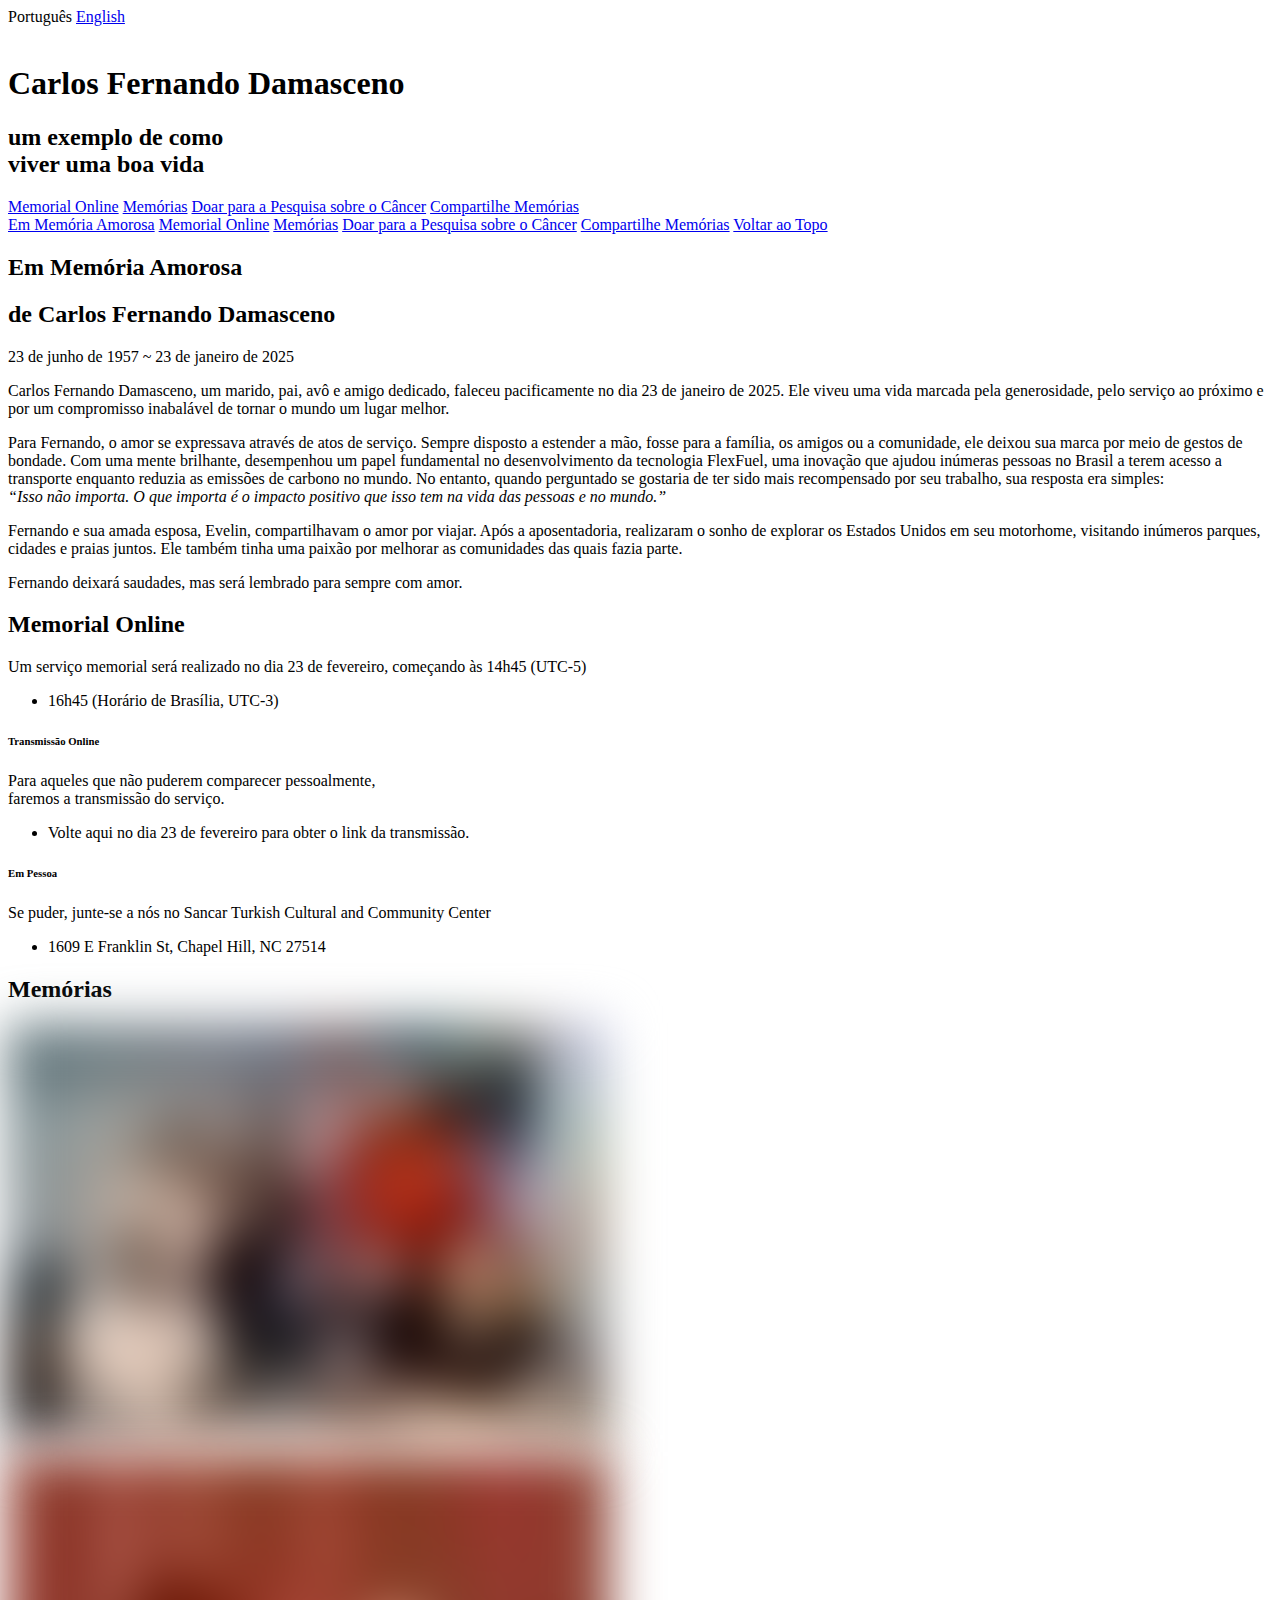
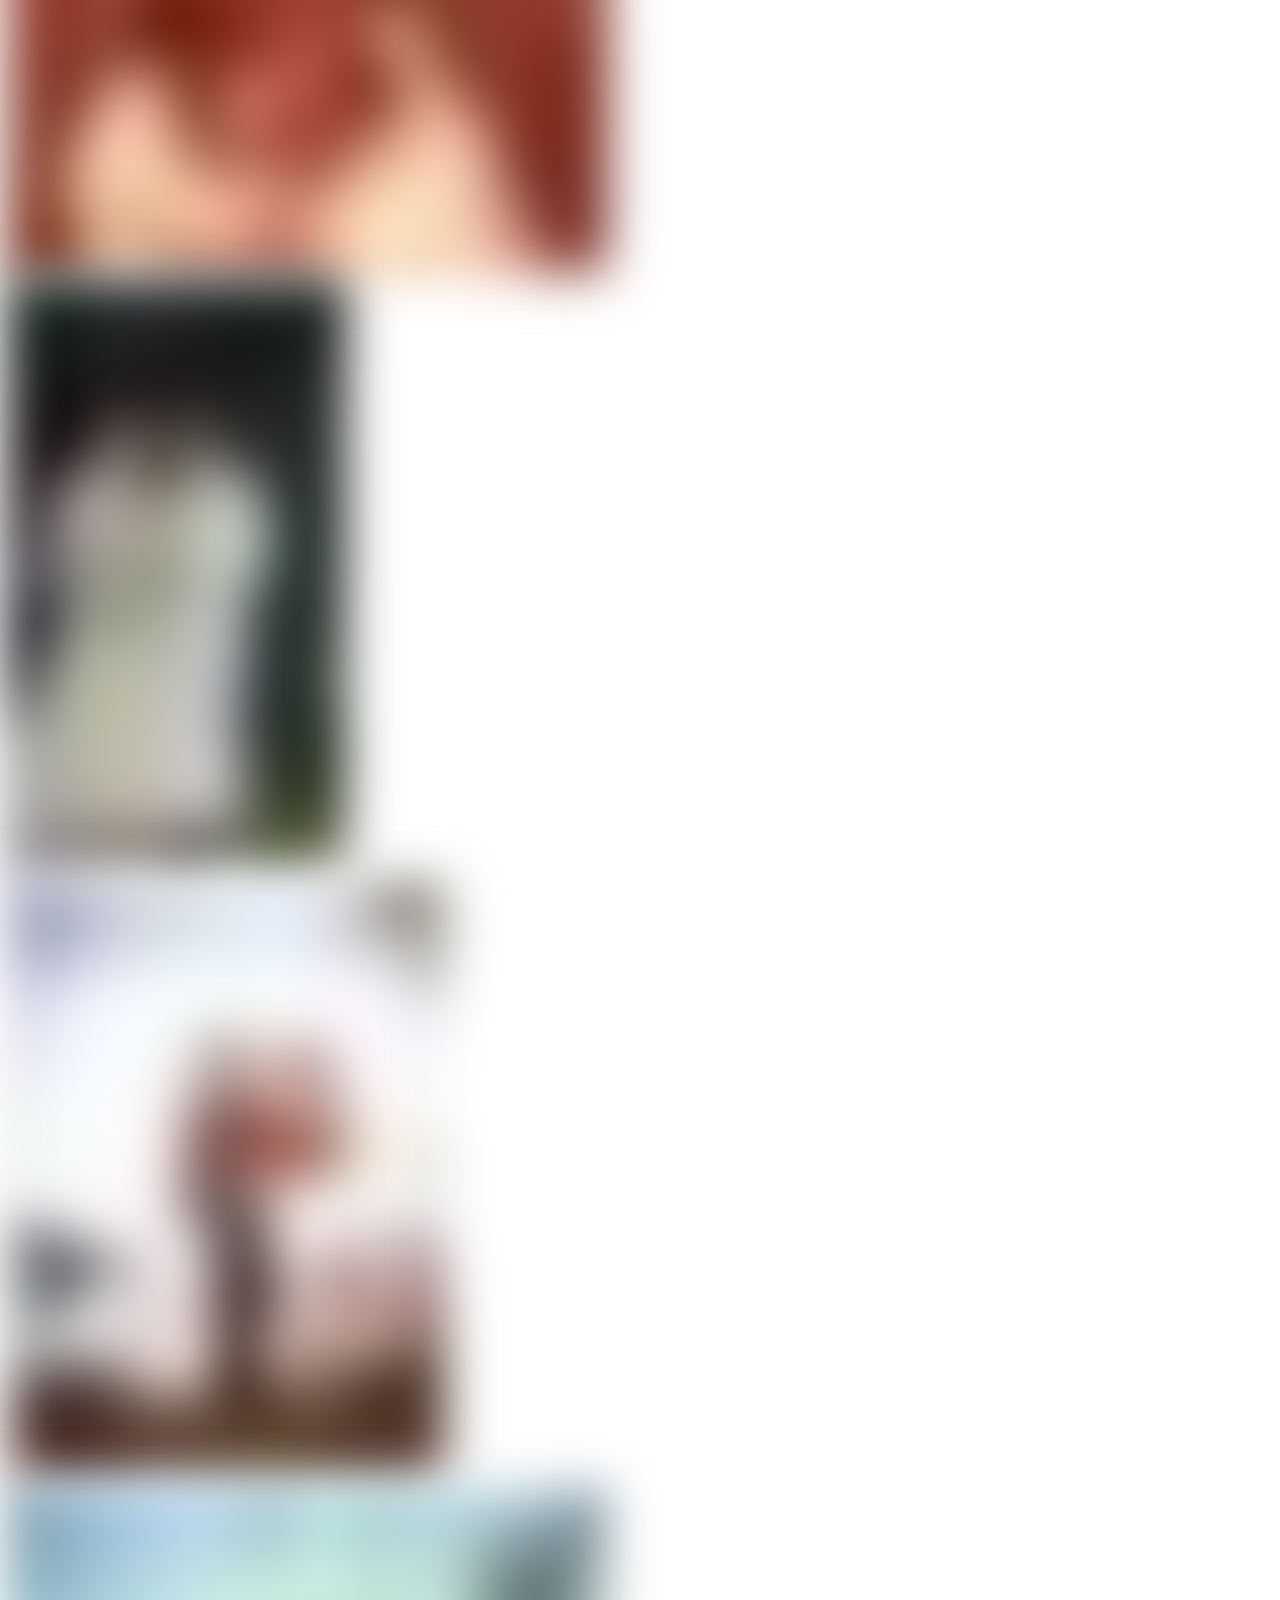
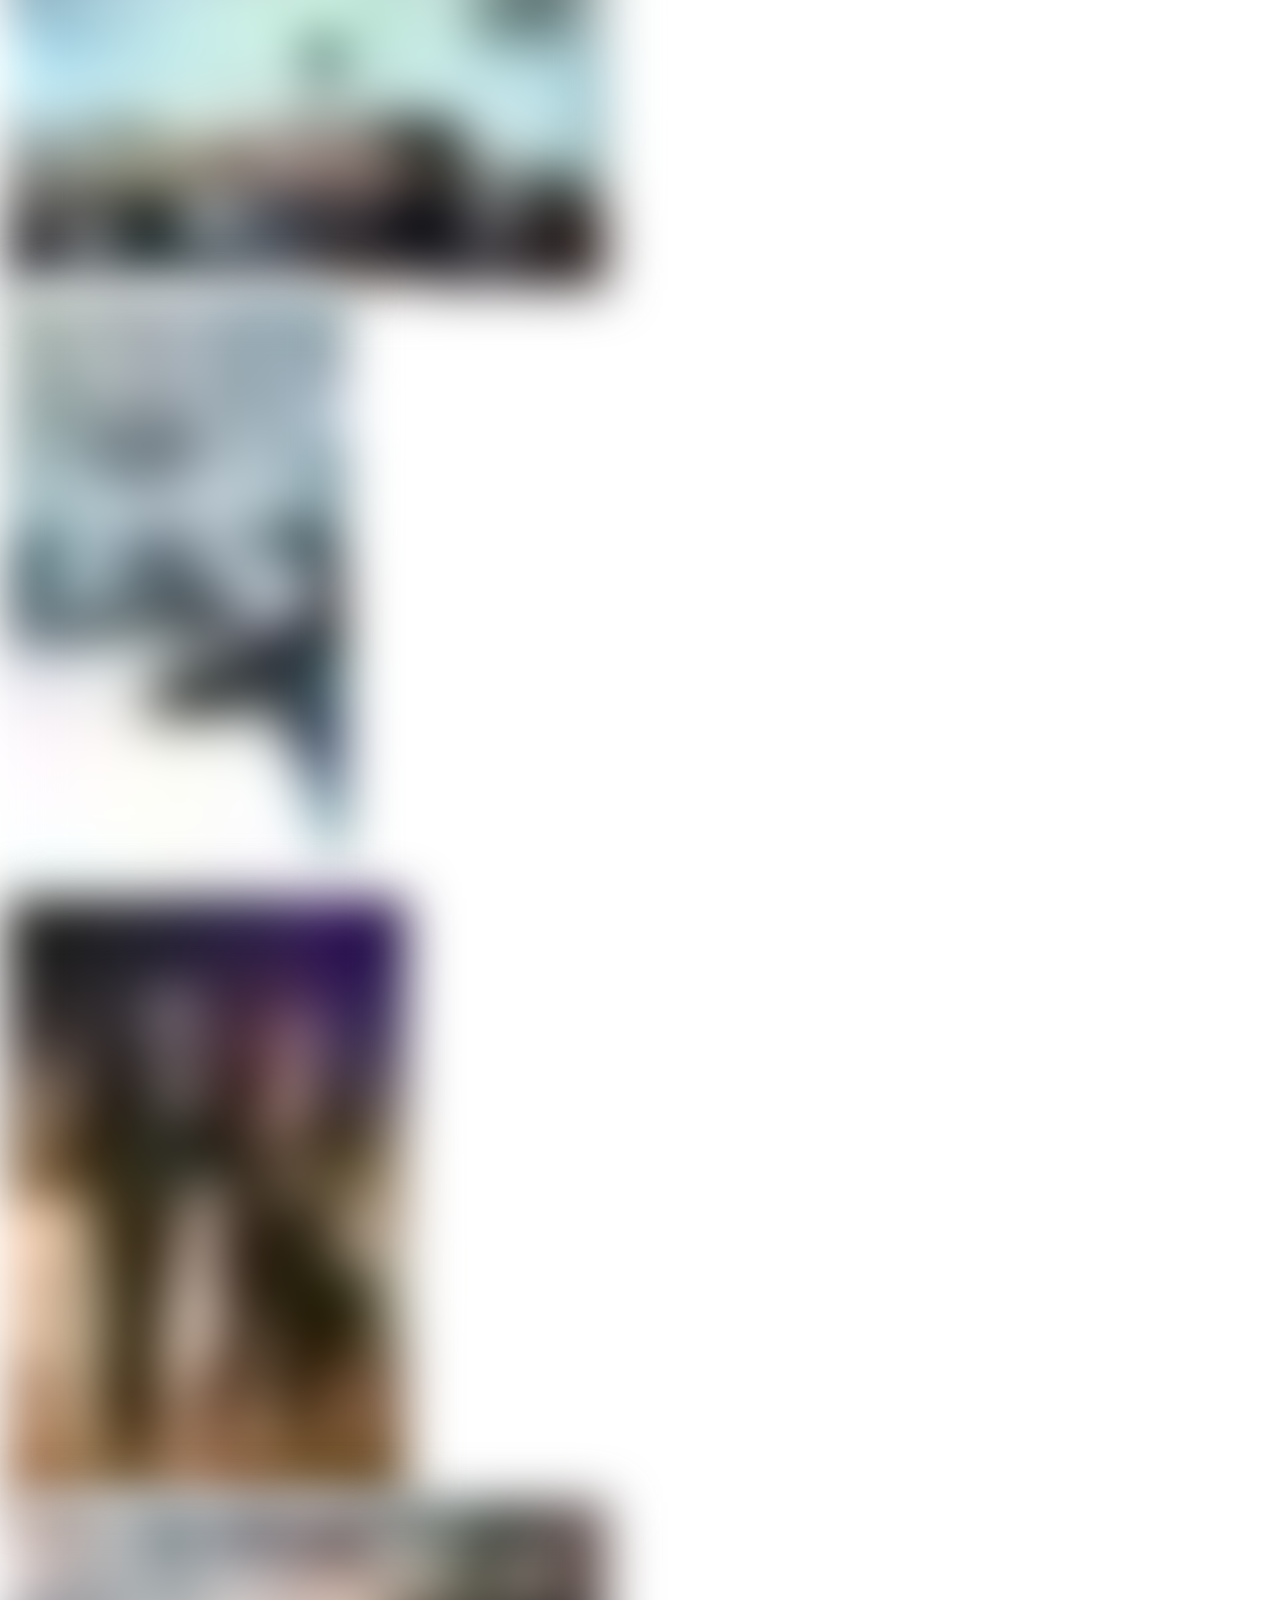
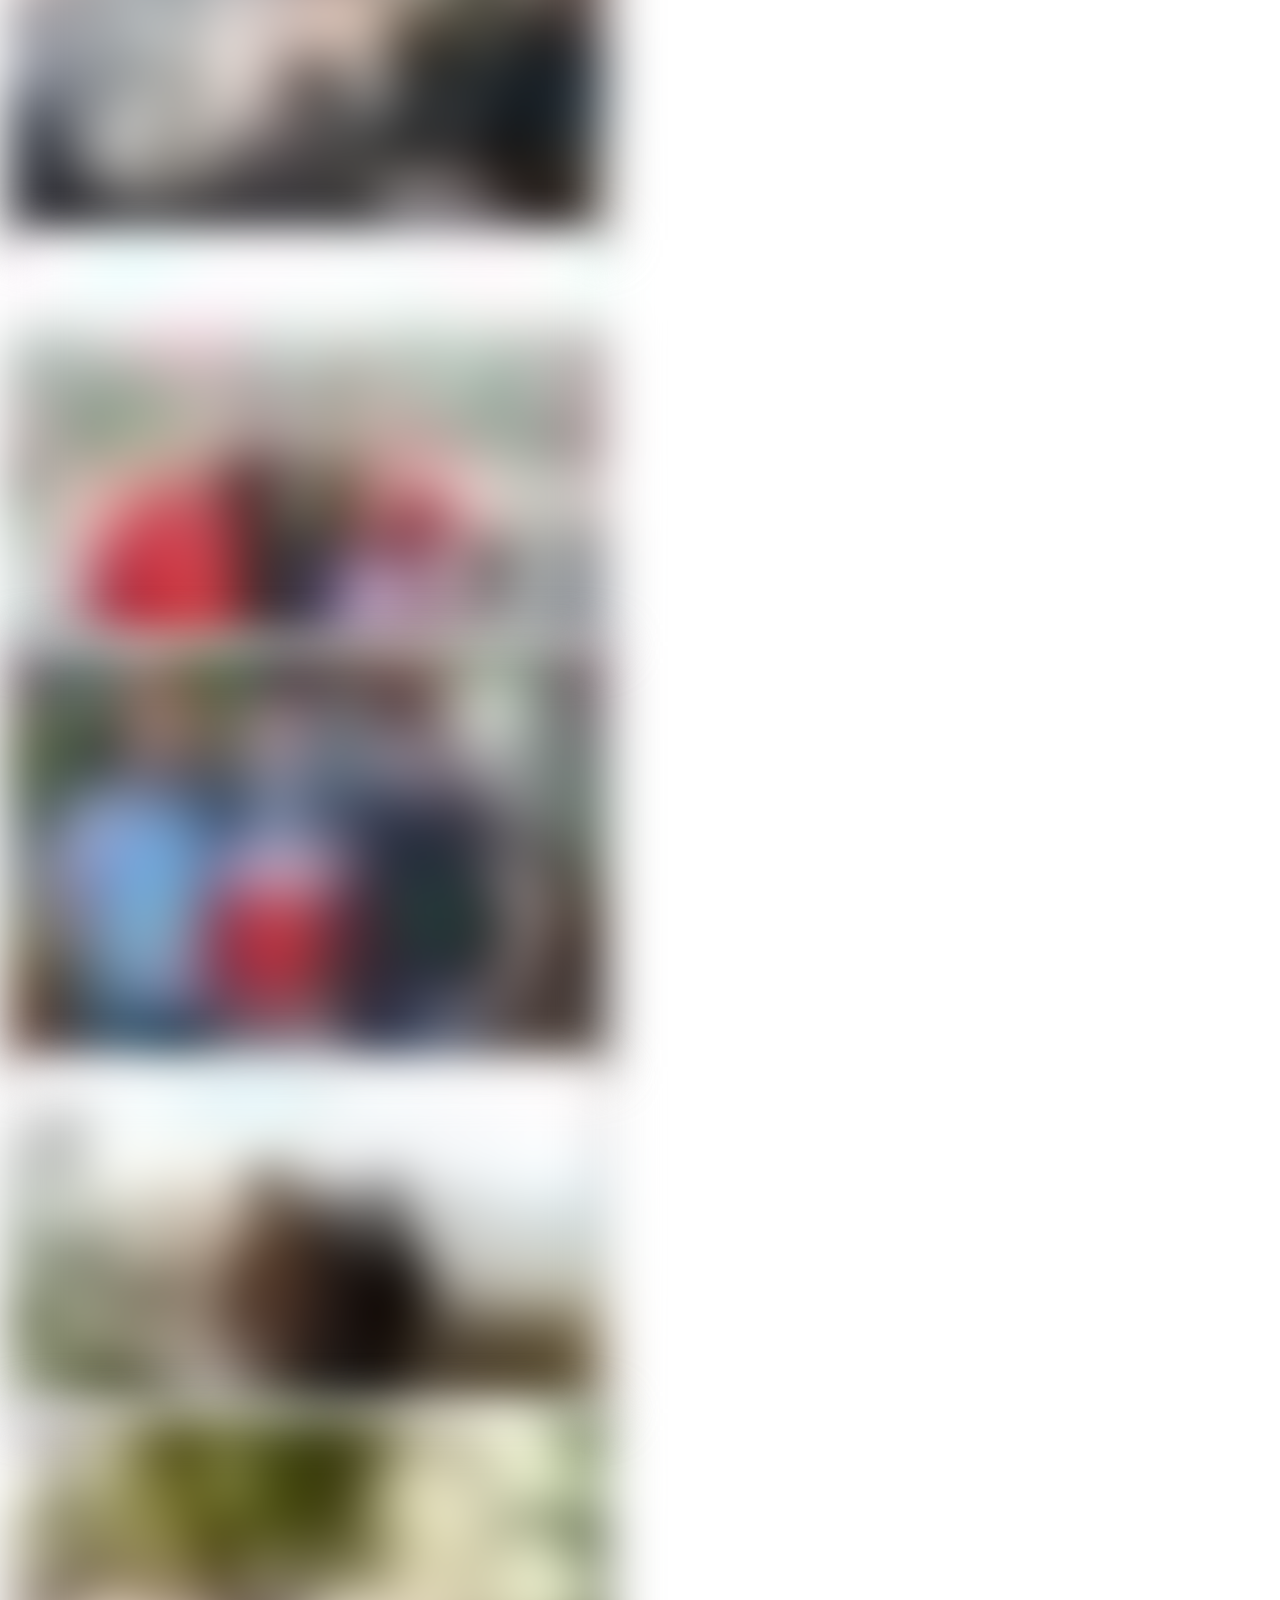
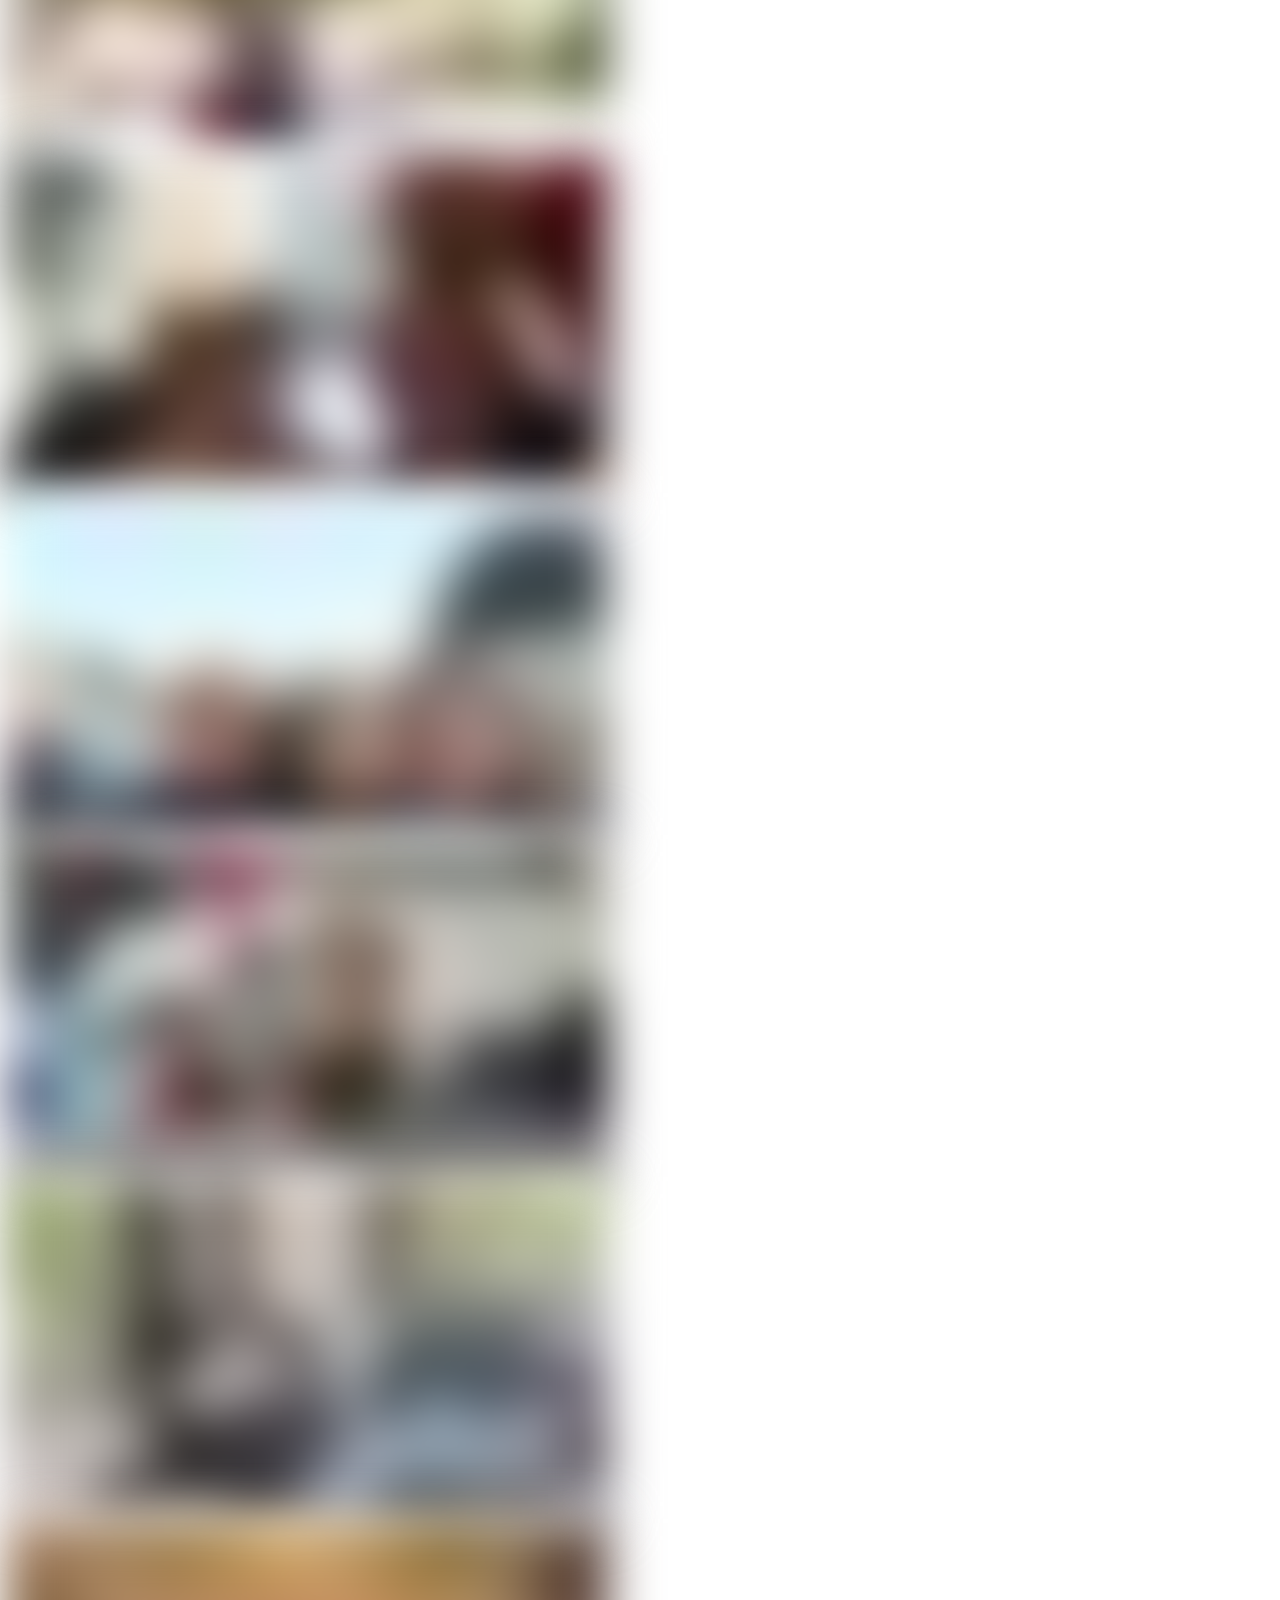
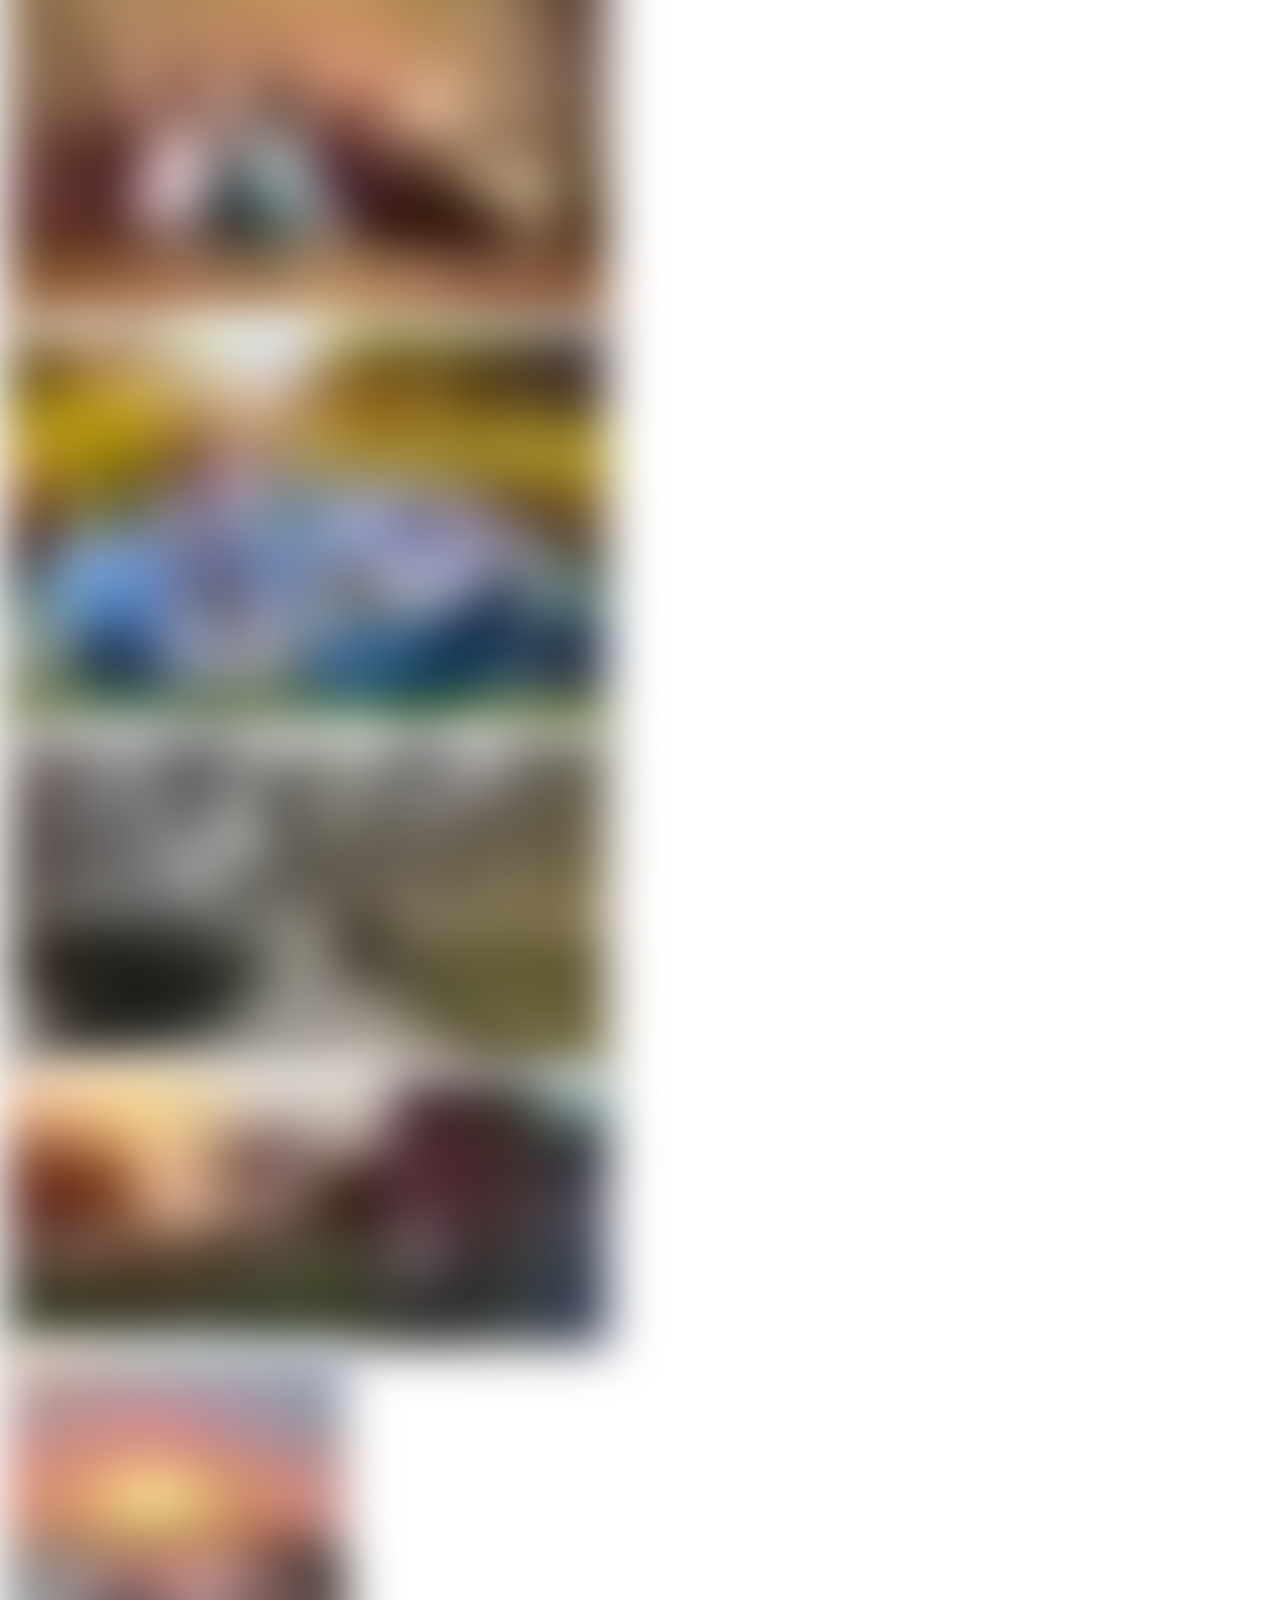
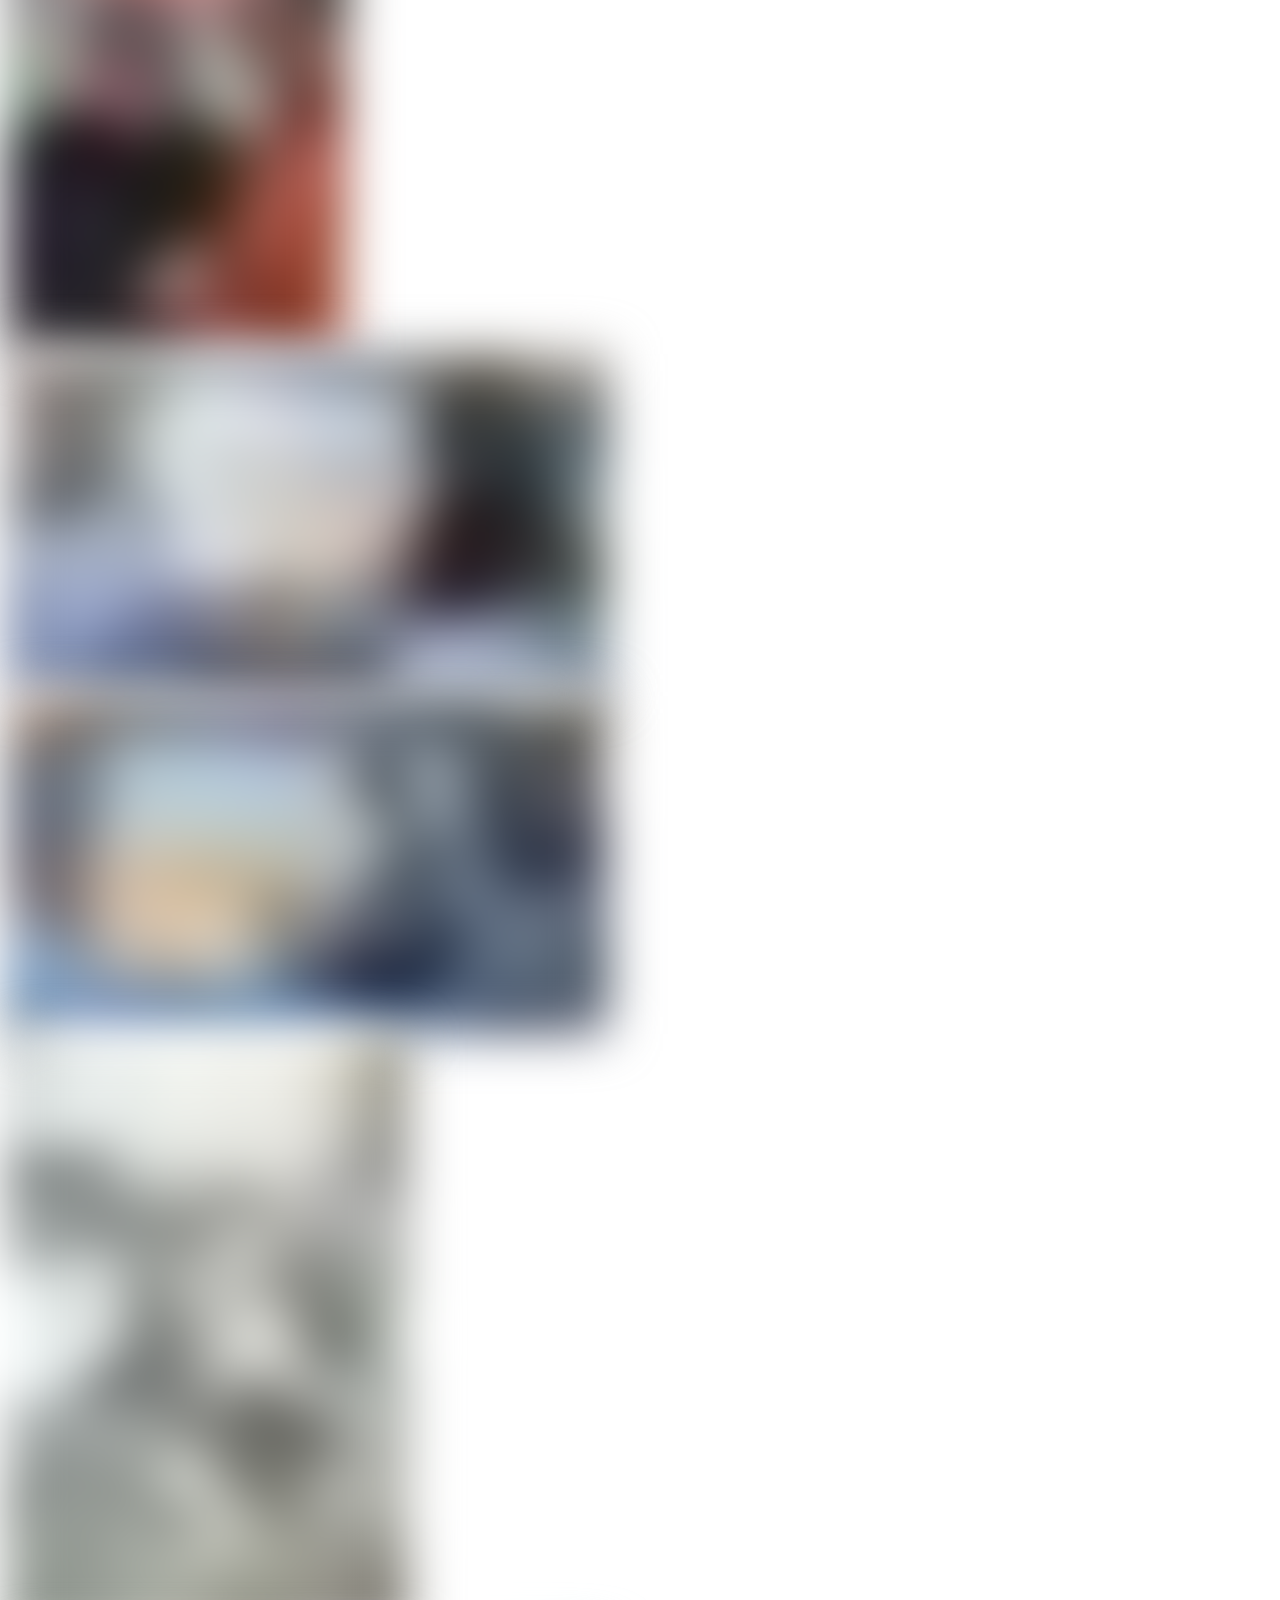
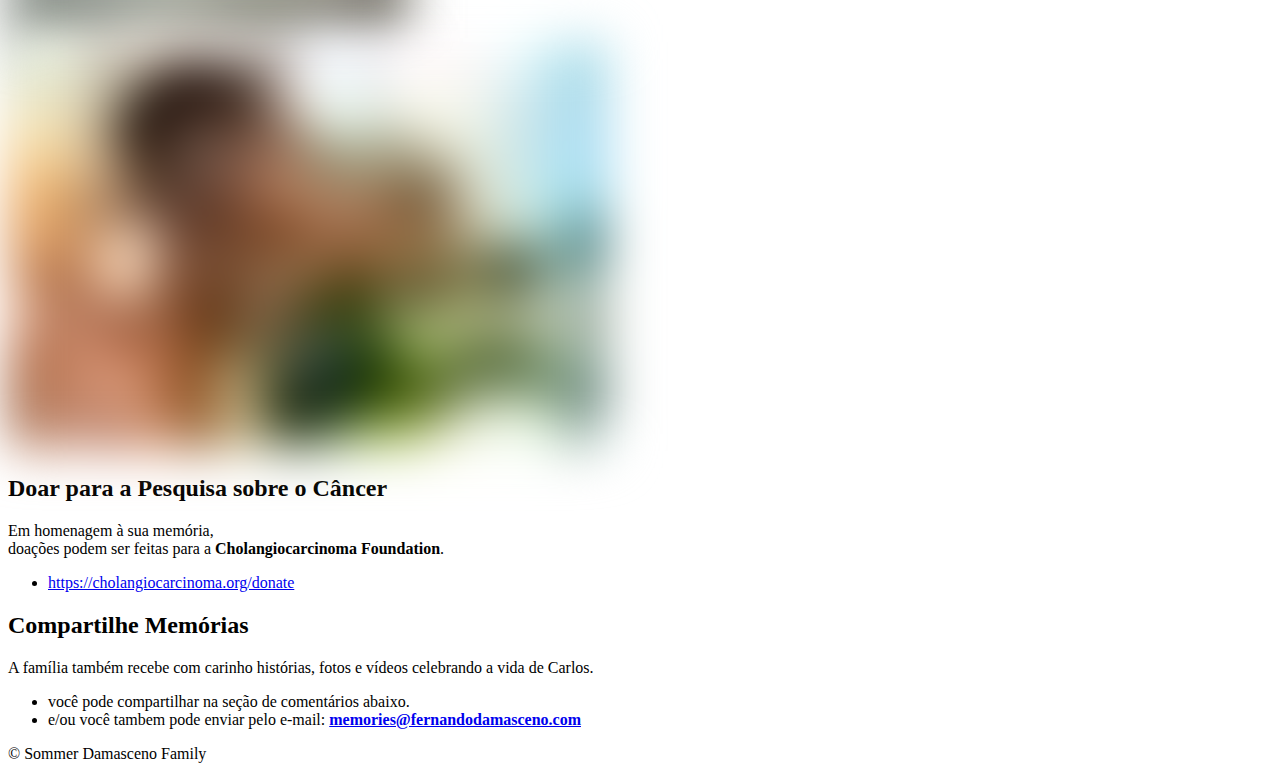
==== commit b223437b: "publish website - version 3-20250219-214948" ====
--- a/docs/index.html
+++ b/docs/index.html
@@ -1324,6 +1324,219 @@
 					
 					>
 					<img
+						width="600" height="338"
+
+						
+							
+							style="filter: blur(25px);"
+							
+								src="[data-uri]&#43;JS5ESUM8SDc9PjsBCgsLDg0OHBAQHDsoIig7Ozs7Ozs7Ozs7Ozs7Ozs7Ozs7Ozs7Ozs7Ozs7Ozs7Ozs7Ozs7Ozs7Ozs7Ozs7Ozs7O//AABEIABIAIAMBIgACEQEDEQH/[base64]/j5&#43;[base64]&#43;Tl5ufo6ery8/T19vf4&#43;fr/2gAMAwEAAhEDEQA/APVxGGGRyPalEPtXC6b4gs9RC3NvLNYvDlEbfhSoPp0IIx1FYV/471DT/Nng1NJ2mkGCzjCqxwCF9Bkdqt1GrXRnGje9nsen6lcJpmmXN9IuVgjL49cdq8hfxH4p1G9&#43;0QyXpUtuVIlYIB7Doa1r/XLq9tbWzub2SZHciWPzTucAArkDHHU/UU6DVjDJNbbxO0aKwVzgoSSCCT2wAR1P6VHtbmnsHFXPPbfnSUz3mfP4KKoQojWrllBO3qRV&#43;2/5BKf9d3/9BFUoP&#43;PR/wDdrXoQaFt8sLFeCEjII7VZsWbFwcnJuADz1qtB/qG/65x1Ysfuzf8AXwKzWy/rqavd/wBdD//Z"
+							
+							class="lazy"
+							data-src="/images/gallery/500-4_hu_e8adc990e38d64f0.jpg"
+						
+
+						
+							
+								
+							
+						
+					>
+				</a>
+			</div>
+		
+	
+		
+
+			
+			
+
+			
+			
+				
+			
+
+			
+				
+			
+
+			
+			
+				
+					
+				
+			
+
+
+			
+			
+
+			<div>
+				
+				
+					
+					
+				
+
+				
+				
+					
+					
+				
+
+				<a href="/images/gallery/500-5.jpg"
+					class="galleryImg"
+					
+						
+
+						
+
+						
+					
+					>
+					<img
+						width="600" height="338"
+
+						
+							
+							style="filter: blur(25px);"
+							
+								src="[data-uri]&#43;JS5ESUM8SDc9PjsBCgsLDg0OHBAQHDsoIig7Ozs7Ozs7Ozs7Ozs7Ozs7Ozs7Ozs7Ozs7Ozs7Ozs7Ozs7Ozs7Ozs7Ozs7Ozs7Ozs7O//AABEIABIAIAMBIgACEQEDEQH/[base64]/j5&#43;[base64]&#43;Tl5ufo6ery8/T19vf4&#43;fr/2gAMAwEAAhEDEQA/AMTQPD15rt4Us5ltI7YZMuzcAegGOMmusGi2mkalbW93e3kz3EYDLbh0UydNxIbuRjFMS4N9p8sszyacshbzoAFXdgAbs4zWDaX939lmRLS7gETFkeU4UqOVOWOQTzxinNcrsVSlJpteh0GmJaarcvDtvIm8vzAVvZWAGeh54PP86sy6BYpcJdFpPPhzsead3Azx/ETiuU0PxPdx3d3dSwbVKEqkSEtnPA5&#43;vNZPiHWPEF9bGCZpXRX3YWEDOPoPes4ptBK19CWXXNXBb/ia3vU/8vD/AONVV17WQxxq19/4EP8A41HL1b6mqi/eP0qxEkut6uX51S9P/bw/&#43;NQy67rCr8uq3o&#43;lw/8AjVeX79QzfdoA/9k="
+							
+							class="lazy"
+							data-src="/images/gallery/500-5_hu_efd99e1eb950ad1a.jpg"
+						
+
+						
+							
+								
+							
+						
+					>
+				</a>
+			</div>
+		
+	
+		
+
+			
+			
+
+			
+			
+				
+			
+
+			
+				
+			
+
+			
+			
+				
+					
+				
+			
+
+
+			
+			
+
+			<div>
+				
+				
+					
+					
+				
+
+				
+				
+					
+					
+				
+
+				<a href="/images/gallery/500-6.jpg"
+					class="galleryImg"
+					
+						
+
+						
+
+						
+					
+					>
+					<img
+						width="600" height="338"
+
+						
+							
+							style="filter: blur(25px);"
+							
+								src="[data-uri]&#43;JS5ESUM8SDc9PjsBCgsLDg0OHBAQHDsoIig7Ozs7Ozs7Ozs7Ozs7Ozs7Ozs7Ozs7Ozs7Ozs7Ozs7Ozs7Ozs7Ozs7Ozs7Ozs7Ozs7O//AABEIABIAIAMBIgACEQEDEQH/[base64]/j5&#43;[base64]&#43;Tl5ufo6ery8/T19vf4&#43;fr/2gAMAwEAAhEDEQA/AJvEGU0K5hkCqfLVjznHzDvT/D95btqFvO0iAy2qjeSME9cZz161b17TTcaTKtxcQojDBEj7VPcDcenSuLg8Q2H9kx2MGkxJuH715AX3PnGQ2M//AK6yhCysUtDtNVKR64LqRT5QiI3/AMOeO/tmrdnqVnIMRTxljzJtYEc/T8qw3sbvV4bGa5doEWIrtAYPu9QFHI6Dt0FVJobnSbSScajcueNywRGXI9TuXp&#43;NaOinqyOa7sdjqNna3jQrdW0M6qGIEqBgDxzzXA&#43;Mo0stST7Ii2&#43;yIMvlDbtOTyMV6Jc/6yL/AHW/pXnnjz/kIj/riP5mmi2M1uR5rnThK7ODZqTuOcnjmotLuZ/t86&#43;fJtWF9o3nAwjYxT9X/wCPrTf&#43;vJf6VX0v/kI3P/XGT/0A1pL4jOOx/9k="
+							
+							class="lazy"
+							data-src="/images/gallery/500-6_hu_7ee2de413003032b.jpg"
+						
+
+						
+							
+								
+							
+						
+					>
+				</a>
+			</div>
+		
+	
+		
+
+			
+			
+
+			
+			
+				
+			
+
+			
+				
+			
+
+			
+			
+				
+					
+				
+			
+
+
+			
+			
+
+			<div>
+				
+				
+					
+					
+				
+
+				
+				
+					
+					
+				
+
+				<a href="/images/gallery/500-7.jpg"
+					class="galleryImg"
+					
+						
+
+						
+
+						
+					
+					>
+					<img
 						width="600" height="399"
 
 						
@@ -1333,58 +1546,58 @@
 								src="[data-uri]&#43;JS5ESUM8SDc9PjsBCgsLDg0OHBAQHDsoIig7Ozs7Ozs7Ozs7Ozs7Ozs7Ozs7Ozs7Ozs7Ozs7Ozs7Ozs7Ozs7Ozs7Ozs7Ozs7Ozs7O//AABEIABUAIAMBIgACEQEDEQH/[base64]/j5&#43;[base64]&#43;Tl5ufo6ery8/T19vf4&#43;fr/2gAMAwEAAhEDEQA/AG2bLOxikVC5BIxzkcc1oWrpDhoyvPfnufauRtL68l1e0t7do1MspRWZsAA4znnoBXSXyaXFrT6Et86xxxpcRSNg/Nn7rY6rwCehwfz4fq7md8qkaavIuXlkbgDfAcHtiuc120CIoiCqoOCAuD071BB4wuND1C4gvYYmkVyv735wFO3BUD2BOc9/zvaxcwTaUmoQXtvPA0xUeWMFcqcA8&#43;3epjTdOWo5uL2IIdLsiyFraMk5PI6Vox6ZZNOjm2iD527ggHTpUMHWP6VoQ/65P9//ABrmc5LZnRyxejRV1LTNOkZ5JbGGViOS4yePesE29k8XkLZRIm4fd45rptQ&#43;4341zaf6wf7wqoSk1uHLHsf/2Q=="
 							
 							class="lazy"
-							data-src="/images/gallery/500-4_hu_75529bafbe8a5565.jpg"
-						
-
-						
-							
-								
-							
-						
-					>
-				</a>
-			</div>
-		
-	
-		
-
-			
-			
-
-			
-			
-				
-			
-
-			
-				
-			
-
-			
-			
-				
-					
-				
-			
-
-
-			
-			
-
-			<div>
-				
-				
-					
-					
-				
-
-				
-				
-					
-					
-				
-
-				<a href="/images/gallery/500-5.jpg"
+							data-src="/images/gallery/500-7_hu_75529bafbe8a5565.jpg"
+						
+
+						
+							
+								
+							
+						
+					>
+				</a>
+			</div>
+		
+	
+		
+
+			
+			
+
+			
+			
+				
+			
+
+			
+				
+			
+
+			
+			
+				
+					
+				
+			
+
+
+			
+			
+
+			<div>
+				
+				
+					
+					
+				
+
+				
+				
+					
+					
+				
+
+				<a href="/images/gallery/500-8.jpg"
 					class="galleryImg"
 					
 						
@@ -1404,7 +1617,7 @@
 								src="[data-uri]&#43;JS5ESUM8SDc9PjsBCgsLDg0OHBAQHDsoIig7Ozs7Ozs7Ozs7Ozs7Ozs7Ozs7Ozs7Ozs7Ozs7Ozs7Ozs7Ozs7Ozs7Ozs7Ozs7Ozs7O//AABEIABYAIAMBIgACEQEDEQH/[base64]/j5&#43;[base64]&#43;Tl5ufo6ery8/T19vf4&#43;fr/2gAMAwEAAhEDEQA/AH2SR2Chb25Sc7t2w9AR0J9e3X0rfsvE0UloRCithiiHOQTkj&#43;YP5VyOm2XmaPBJqFwwklkEoULxxyBz7dfrVuK4wLmERFYwv2htsRUD5yM47j5c&#43;4rlw2AxEPenPfbY1niaUrpK9iG&#43;tru5u3llnjBIOWC9znOfzrJk8PahMquJ4HPu3AH&#43;FdYmJy8Sv9la2kHmbk5cEKxcn0OCOa5y9SKdbm40u4lcwyGN48bEfnGEJ7j&#43;n55vB1qa5qc0/kV7aD&#43;JWIdSlW9e3kN/cQvbptKpApXJ4J&#43;8M8Y/IVdbX18p1G4yGJYhMYwGIA78&#43;vNZE/3n&#43;tQjpWccZVcUr6HC3Ztok1Atego00kgfG8yAc/z/AJ1G2jWpt41Dybh6nj6juKf/ABflVwf6tKKmYYh9fwRNOEUz/9k="
 							
 							class="lazy"
-							data-src="/images/gallery/500-5_hu_26933e0de6ed06ab.jpg"
+							data-src="/images/gallery/500-8_hu_26933e0de6ed06ab.jpg"
 						
 
 						
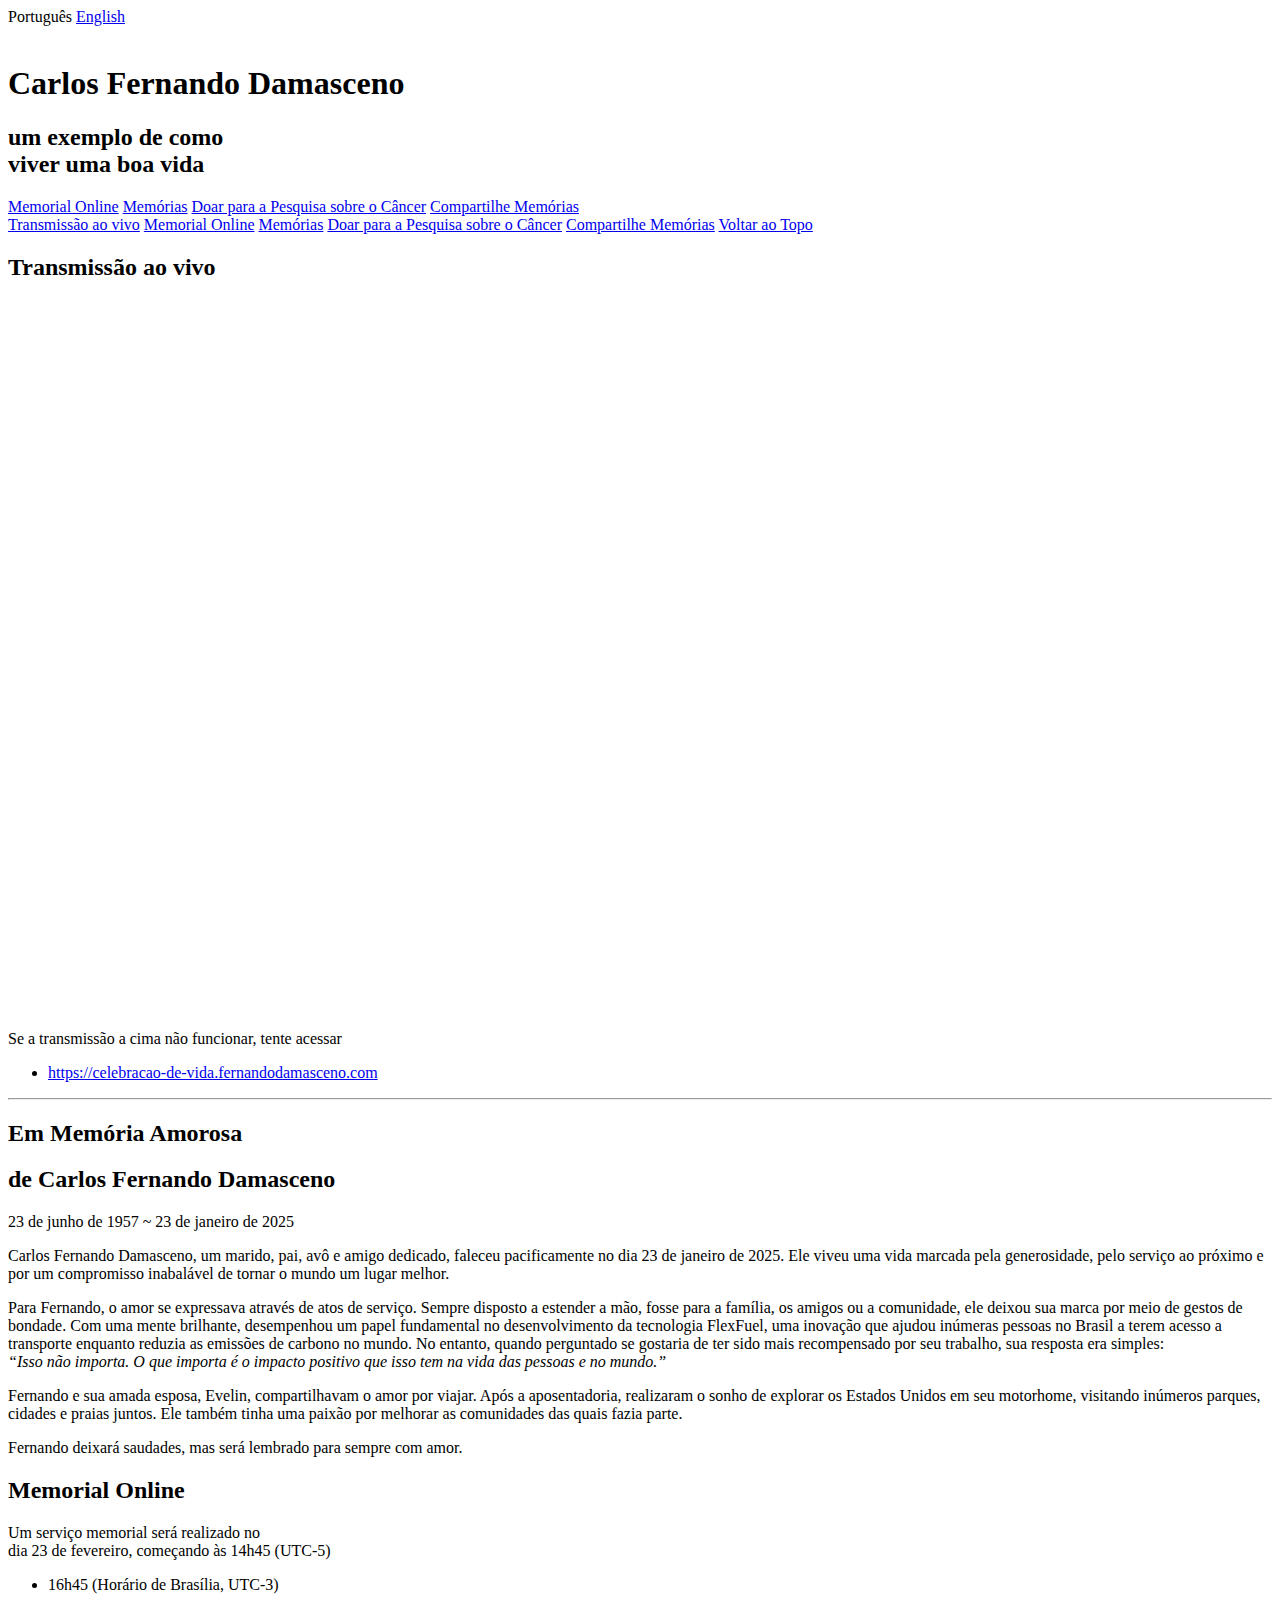
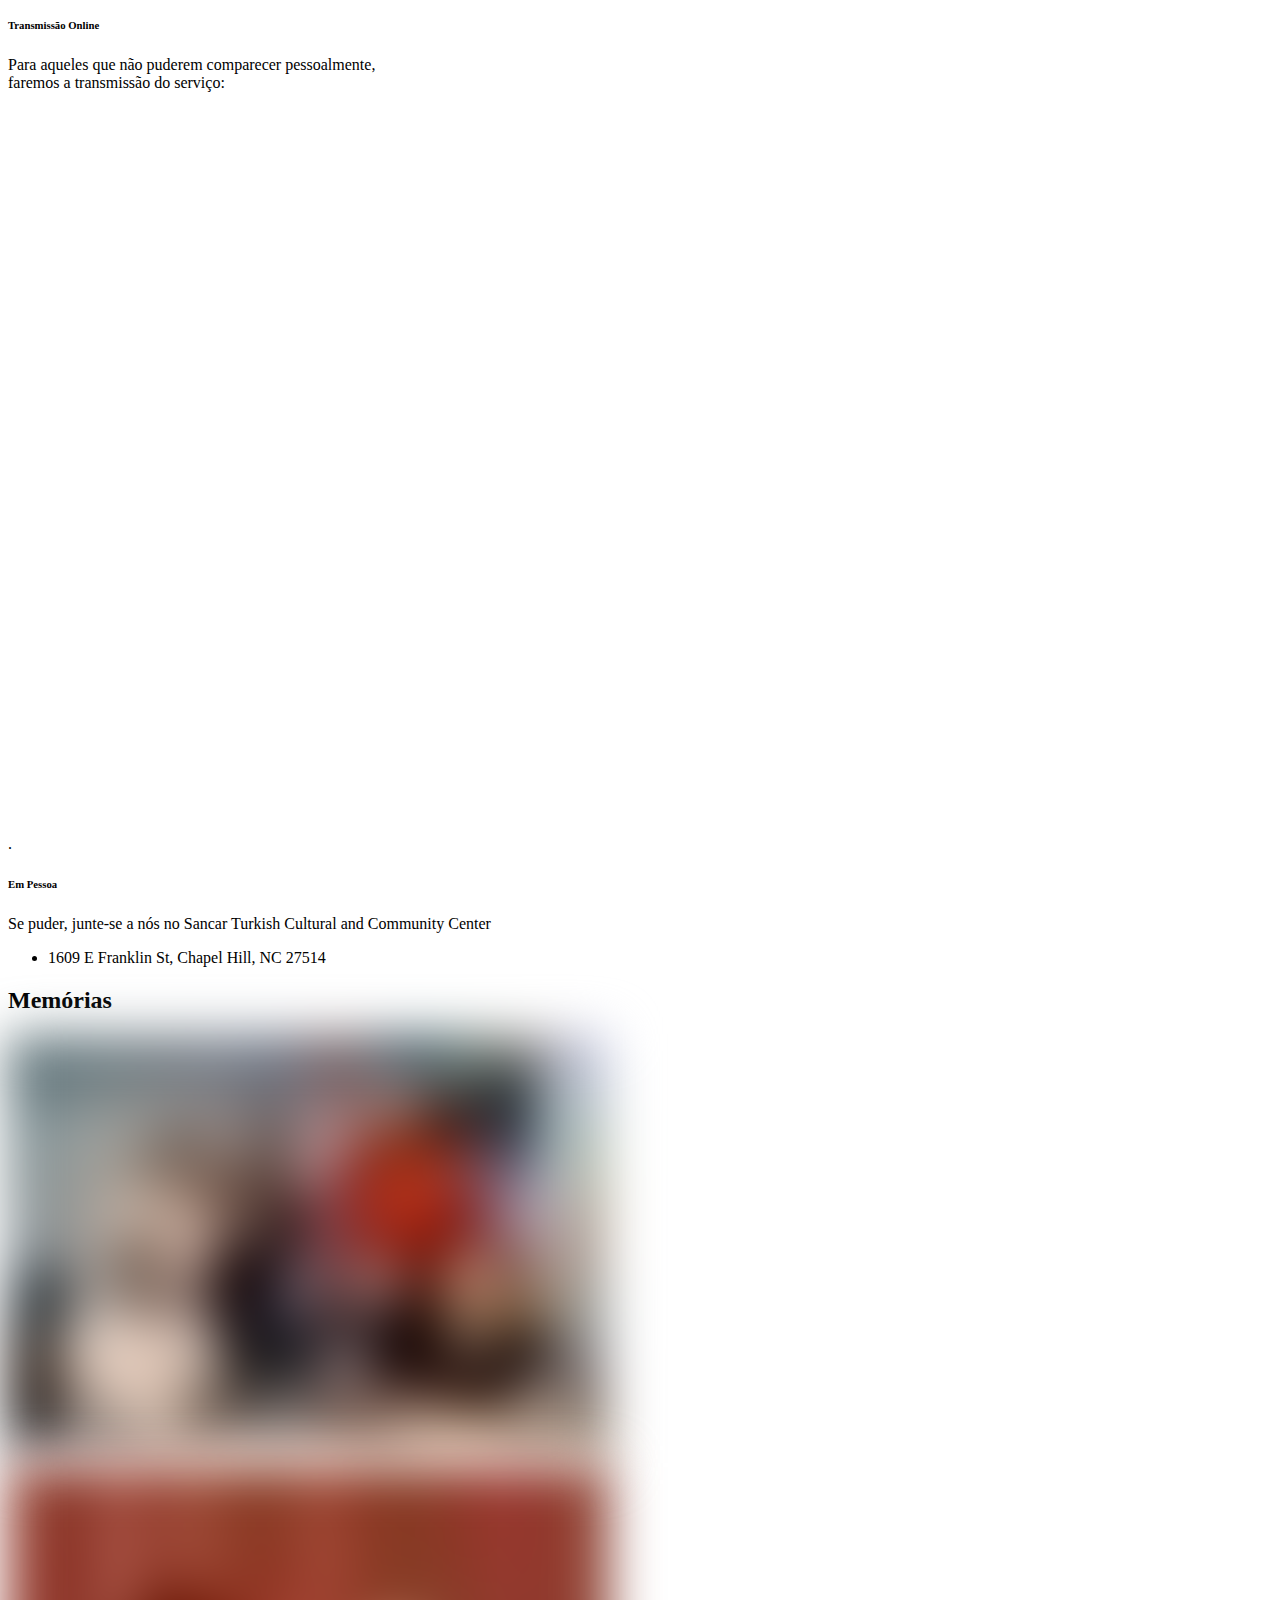
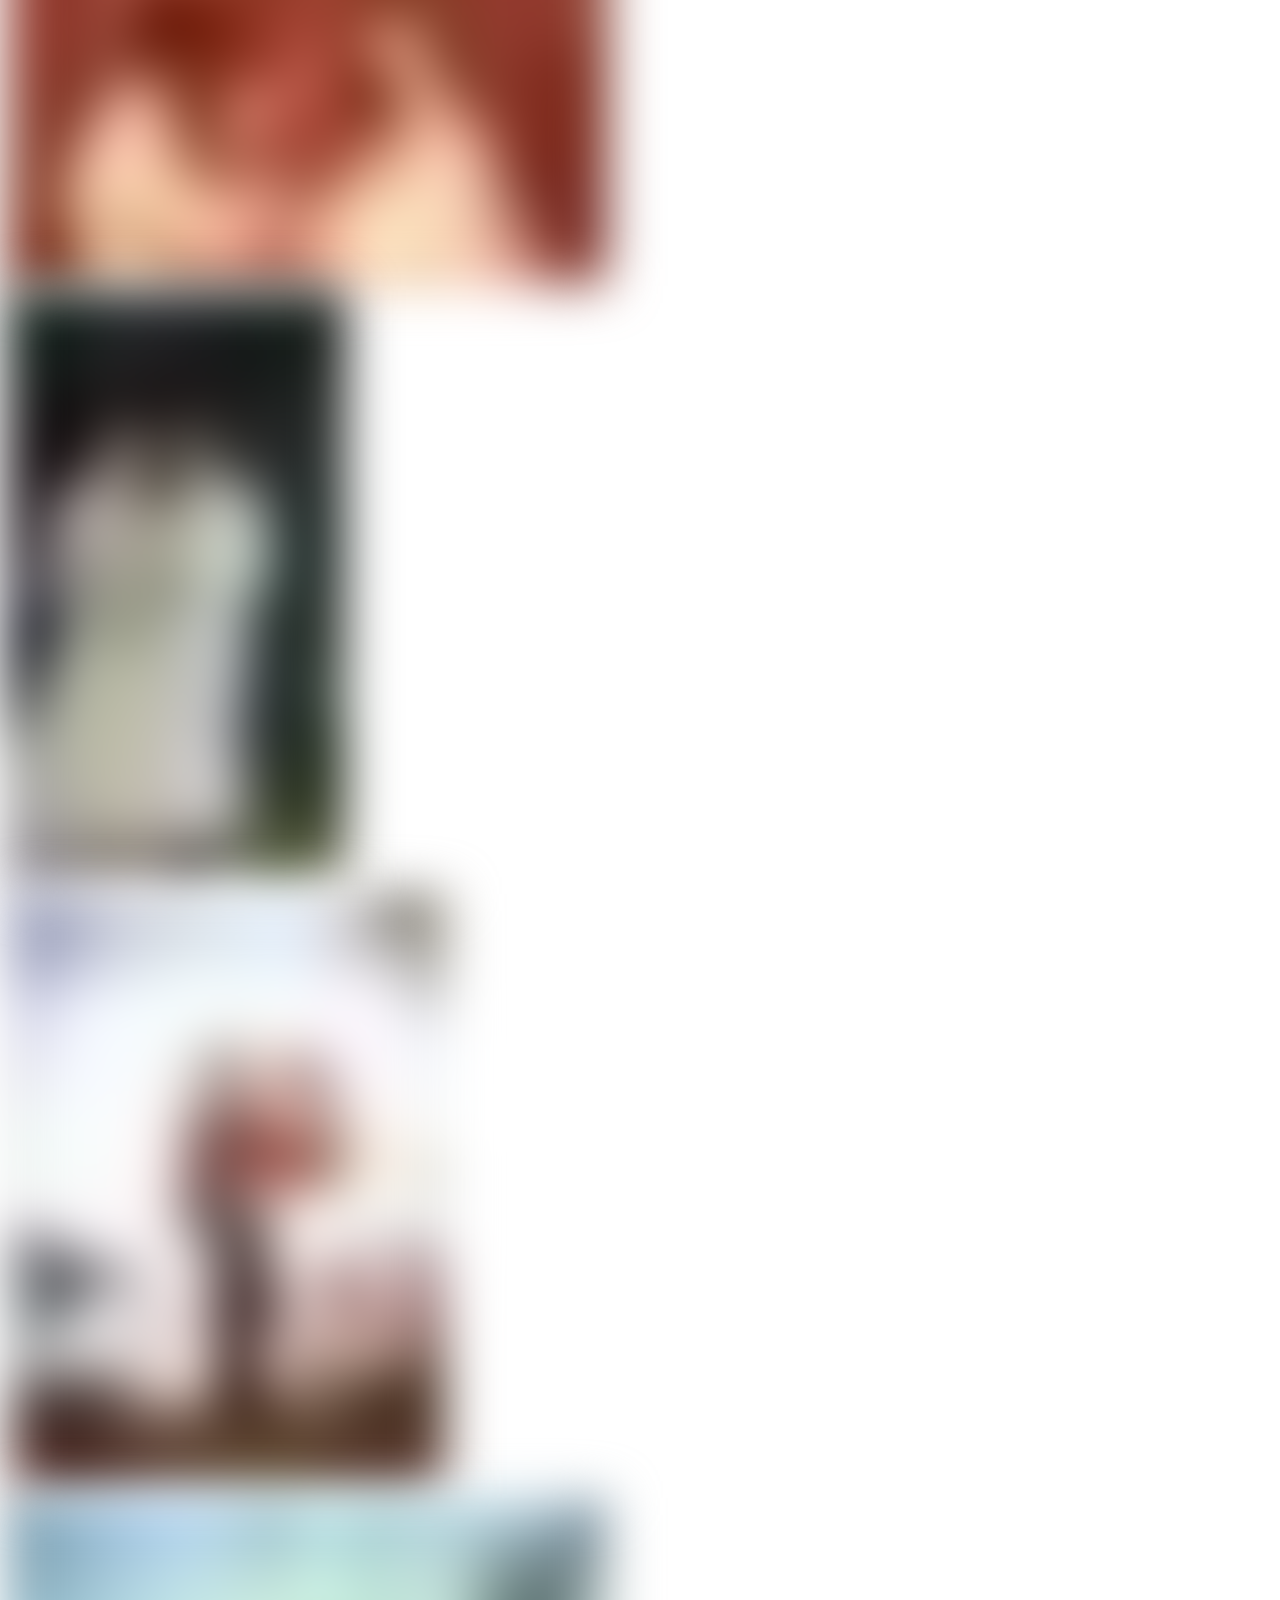
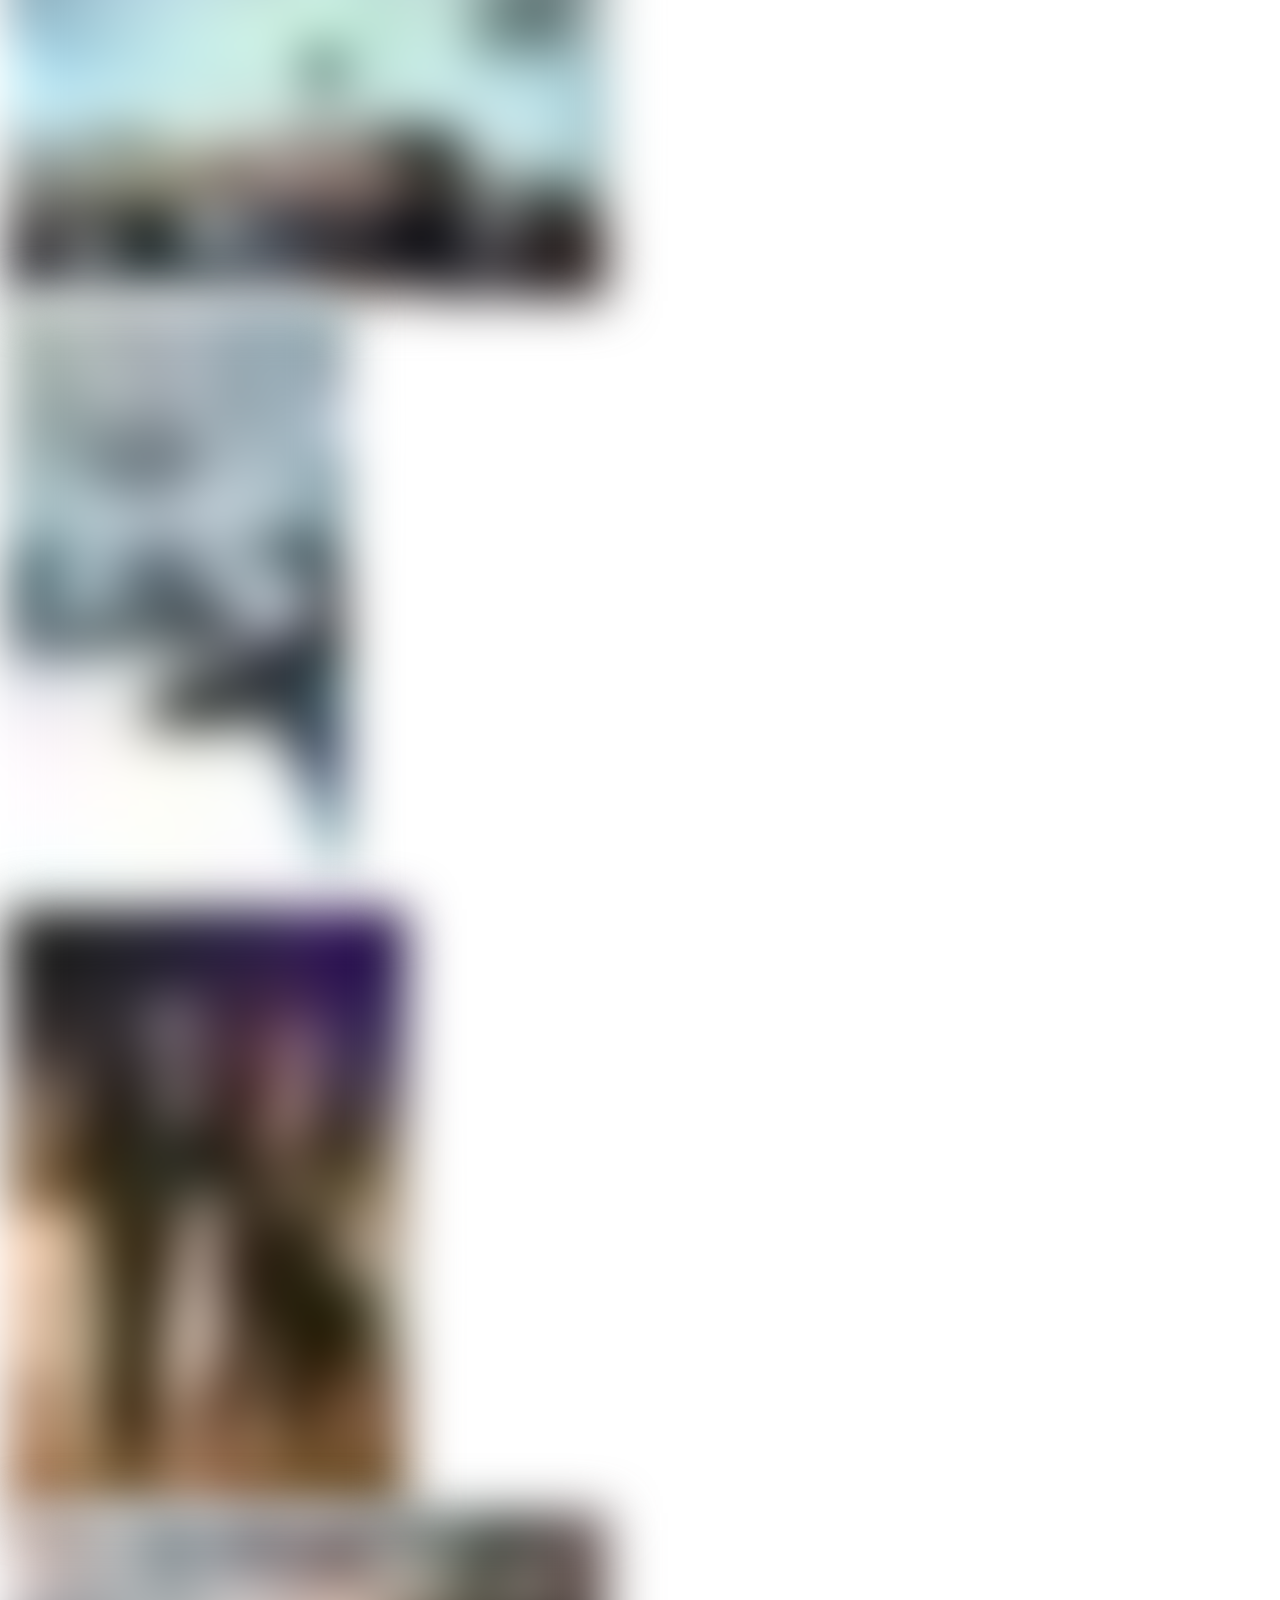
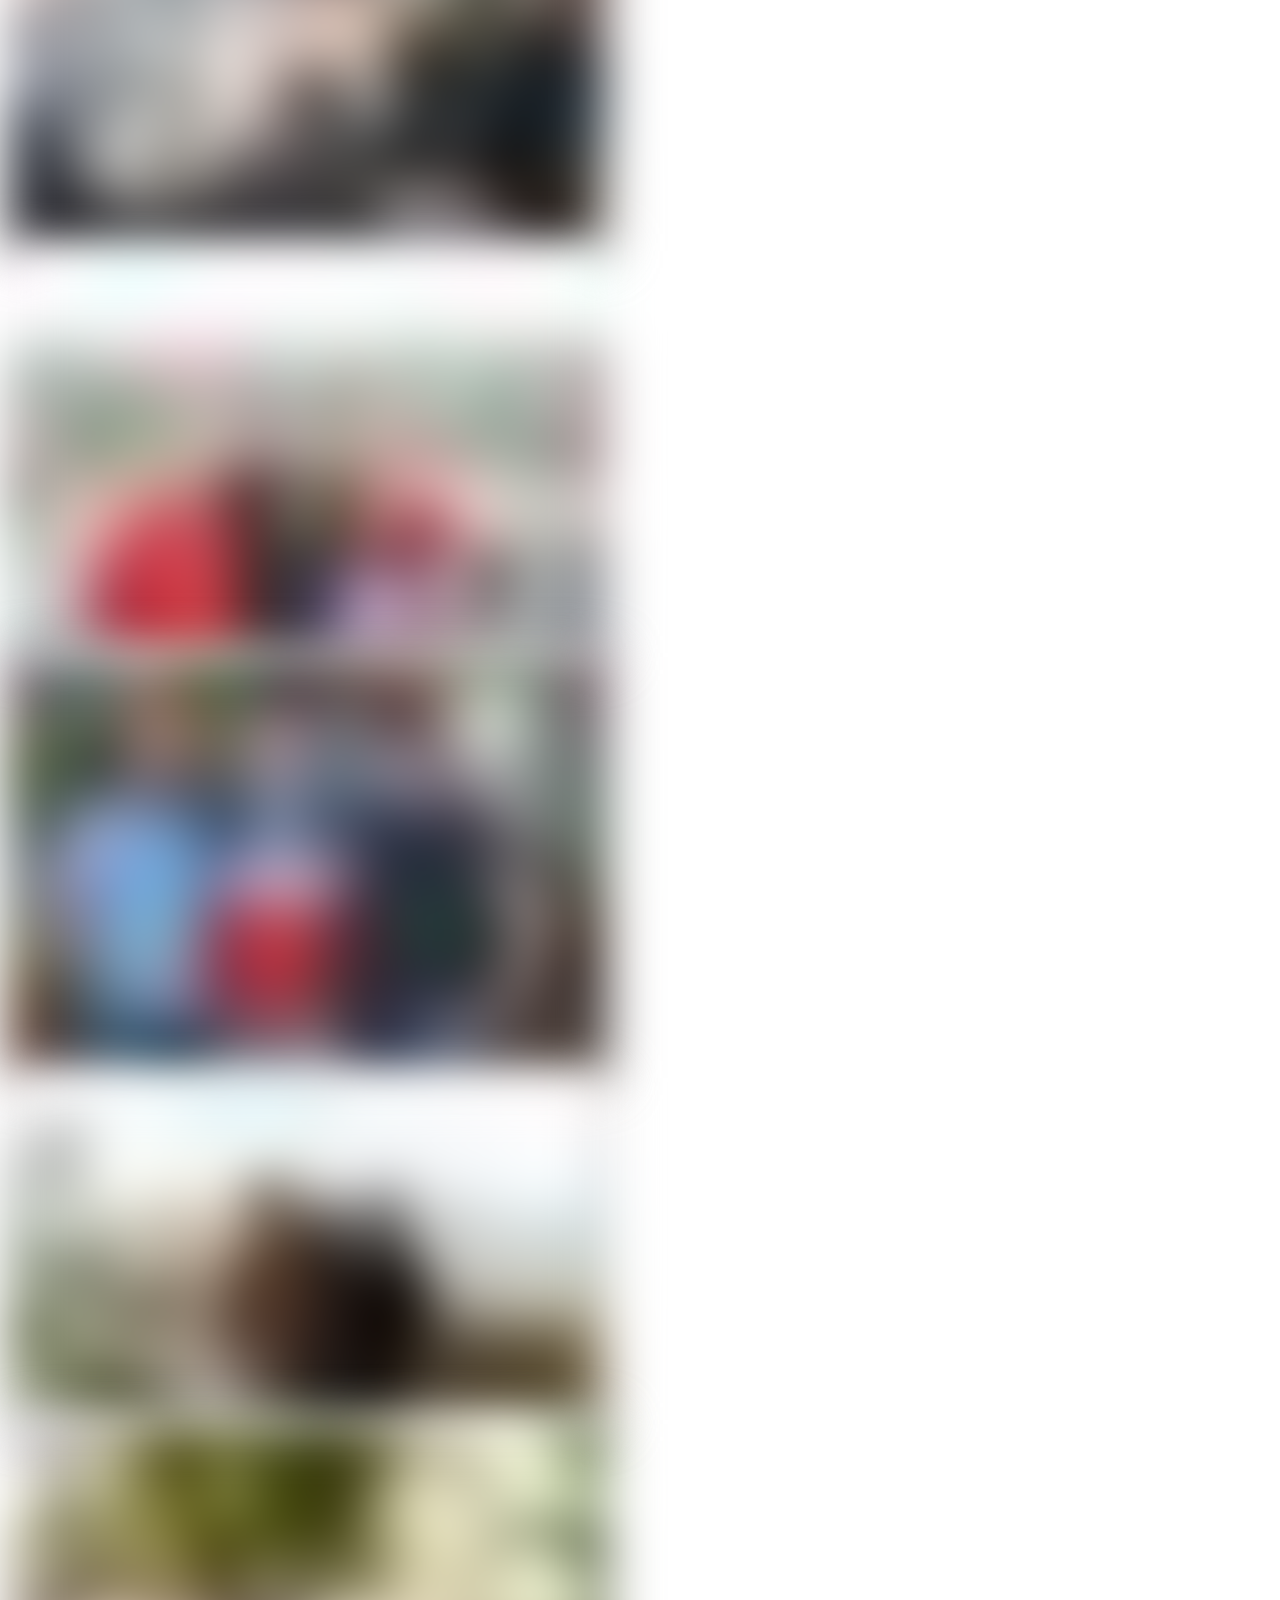
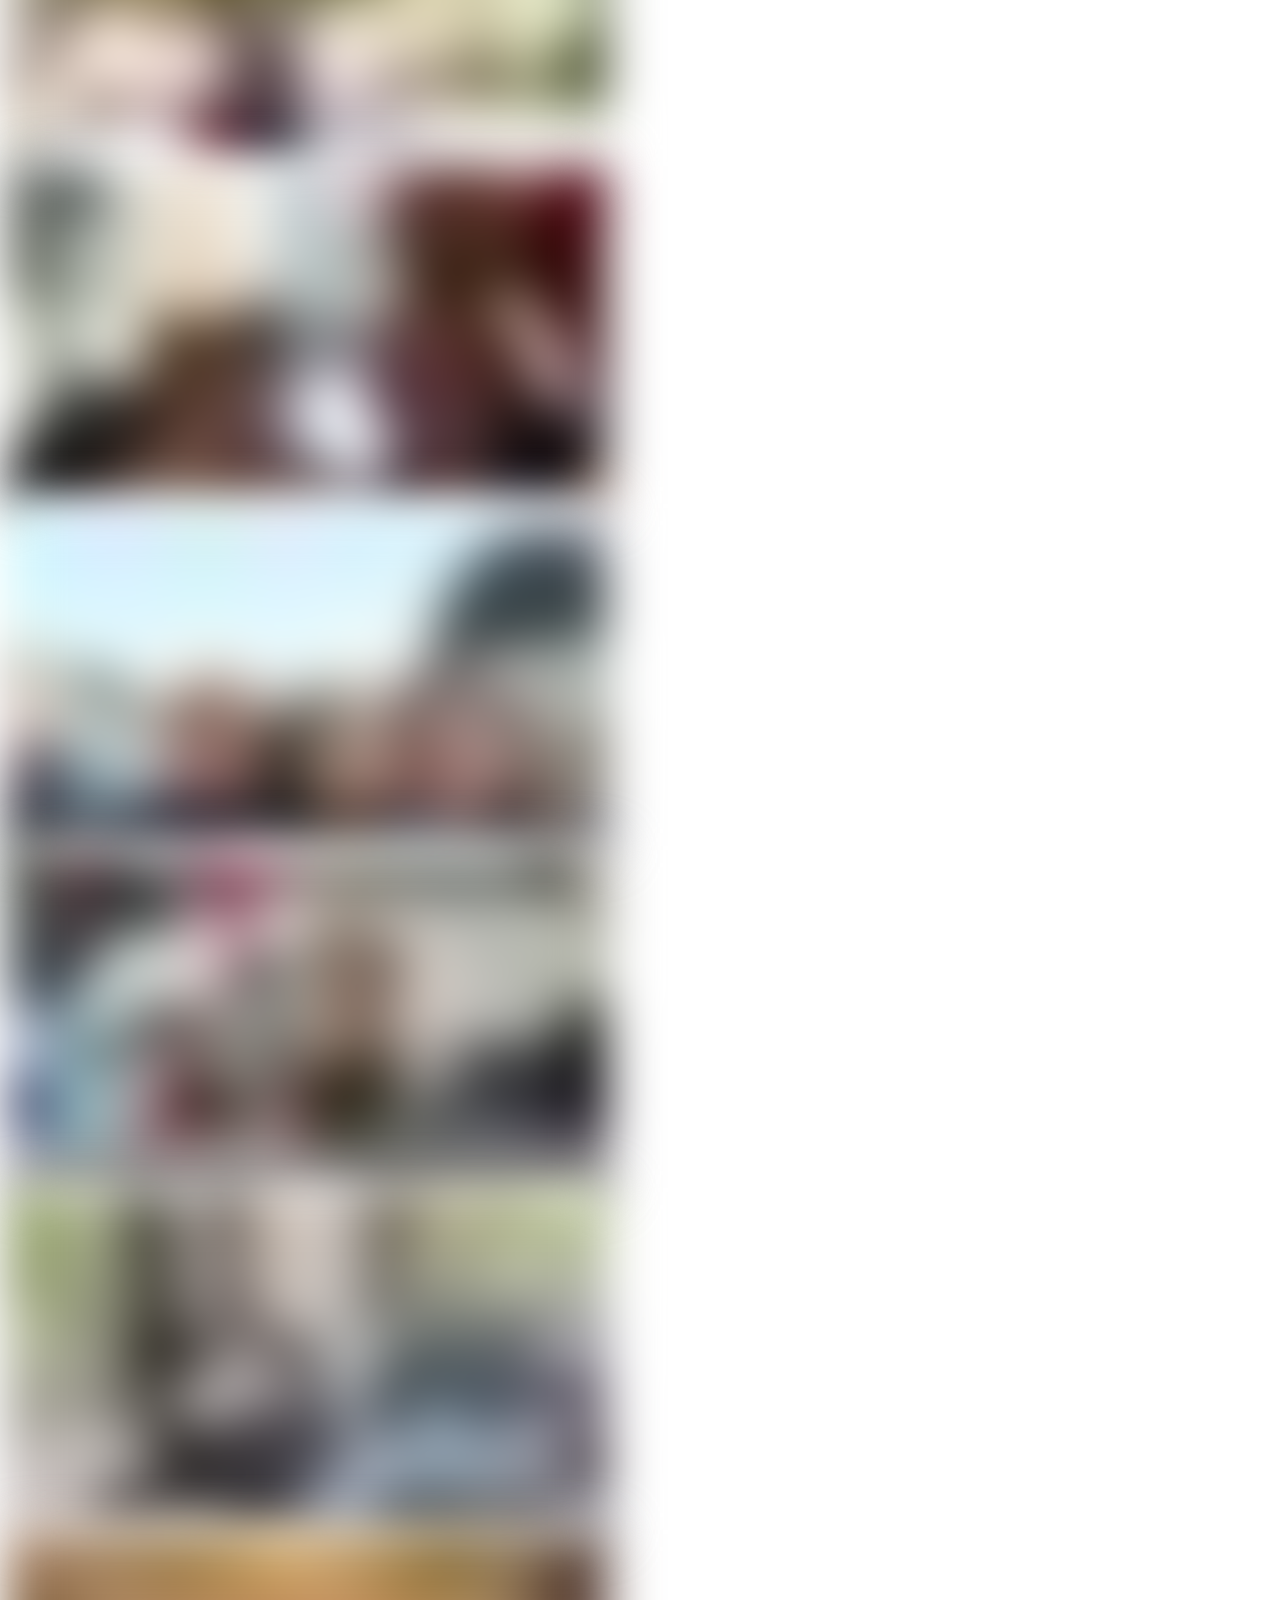
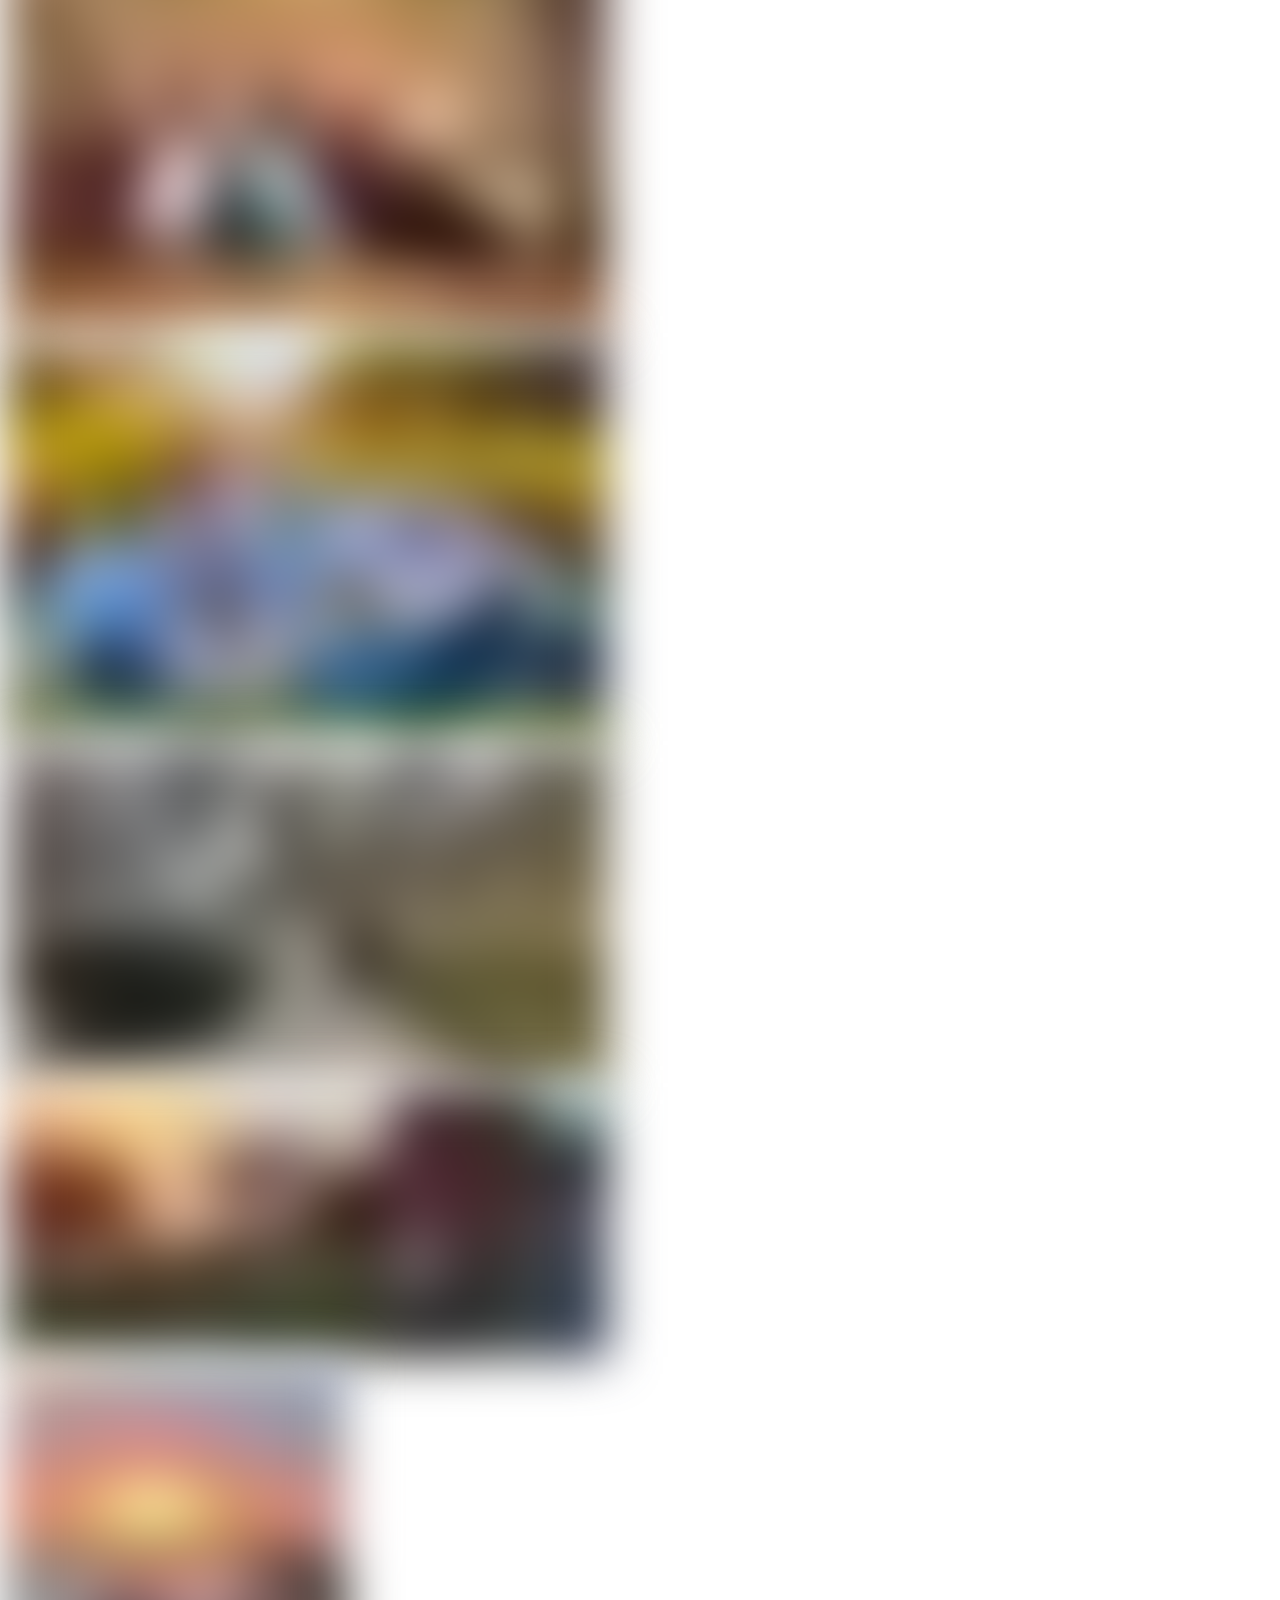
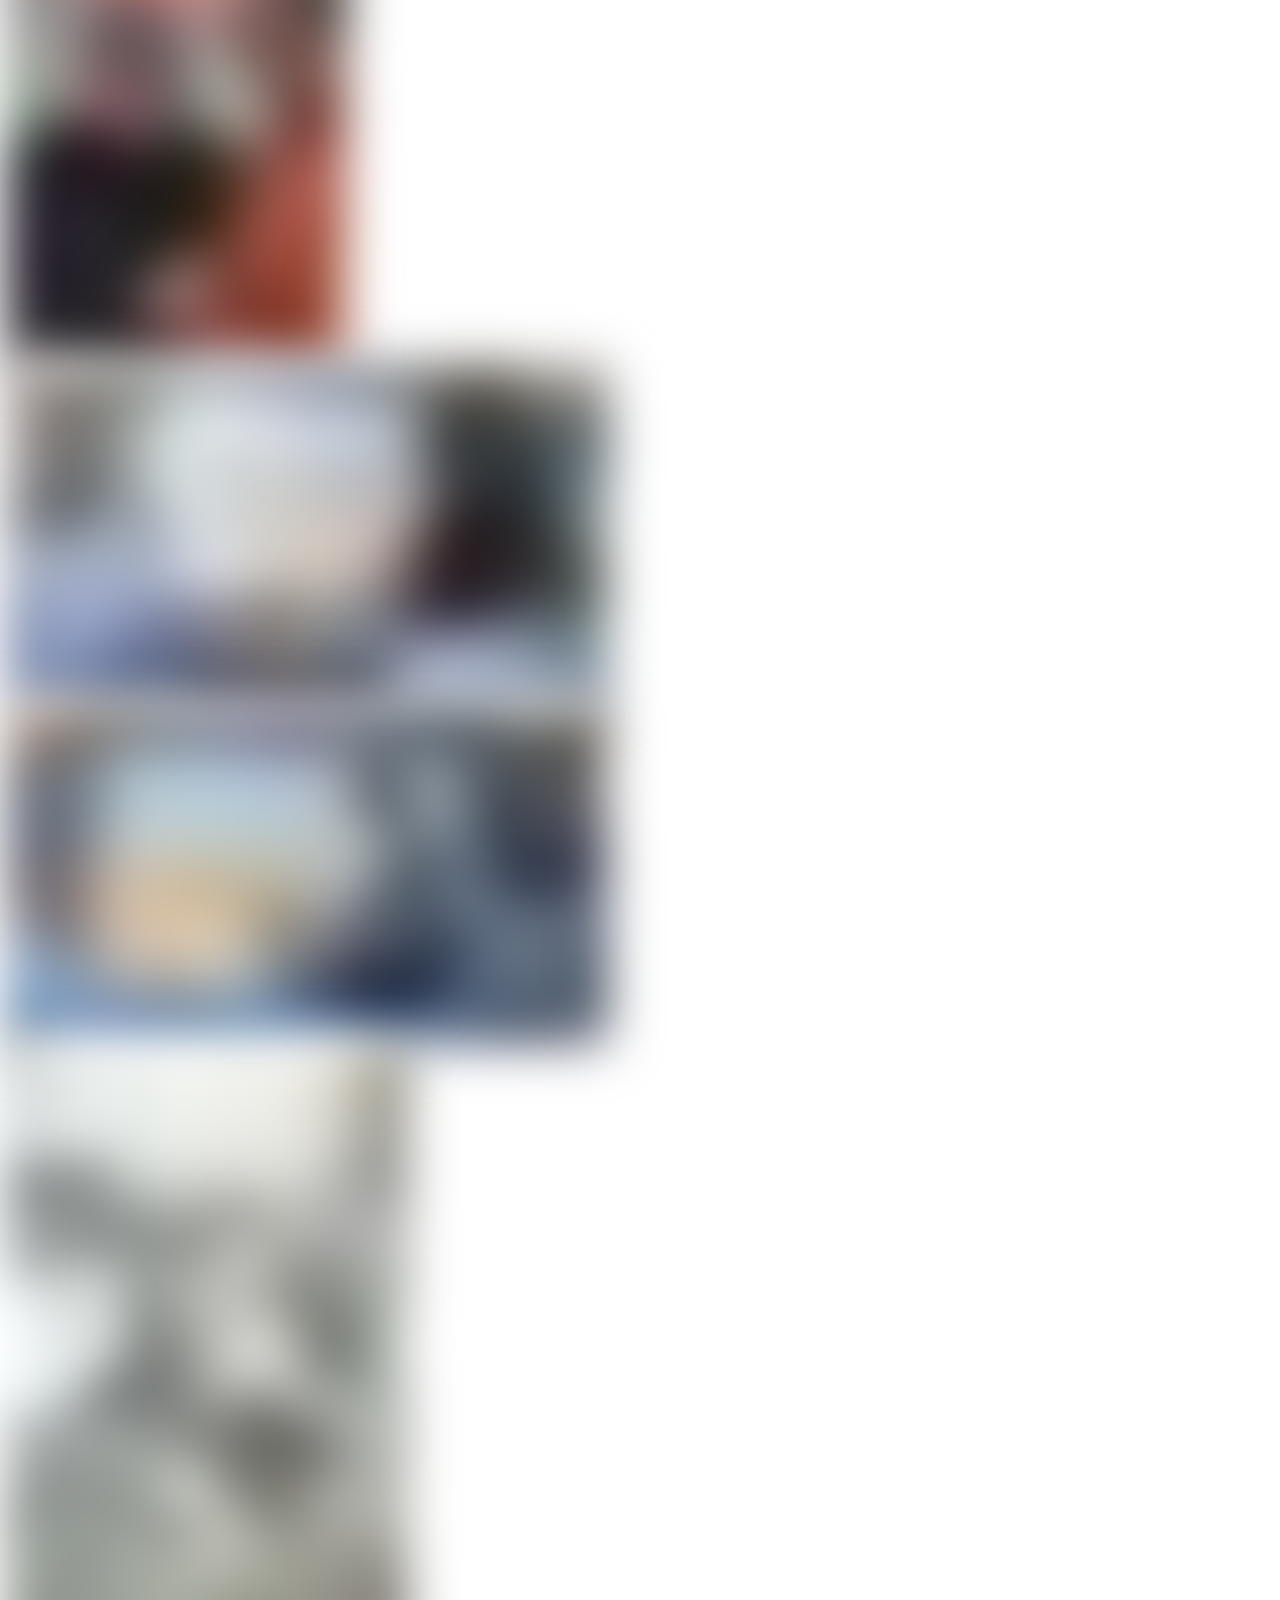
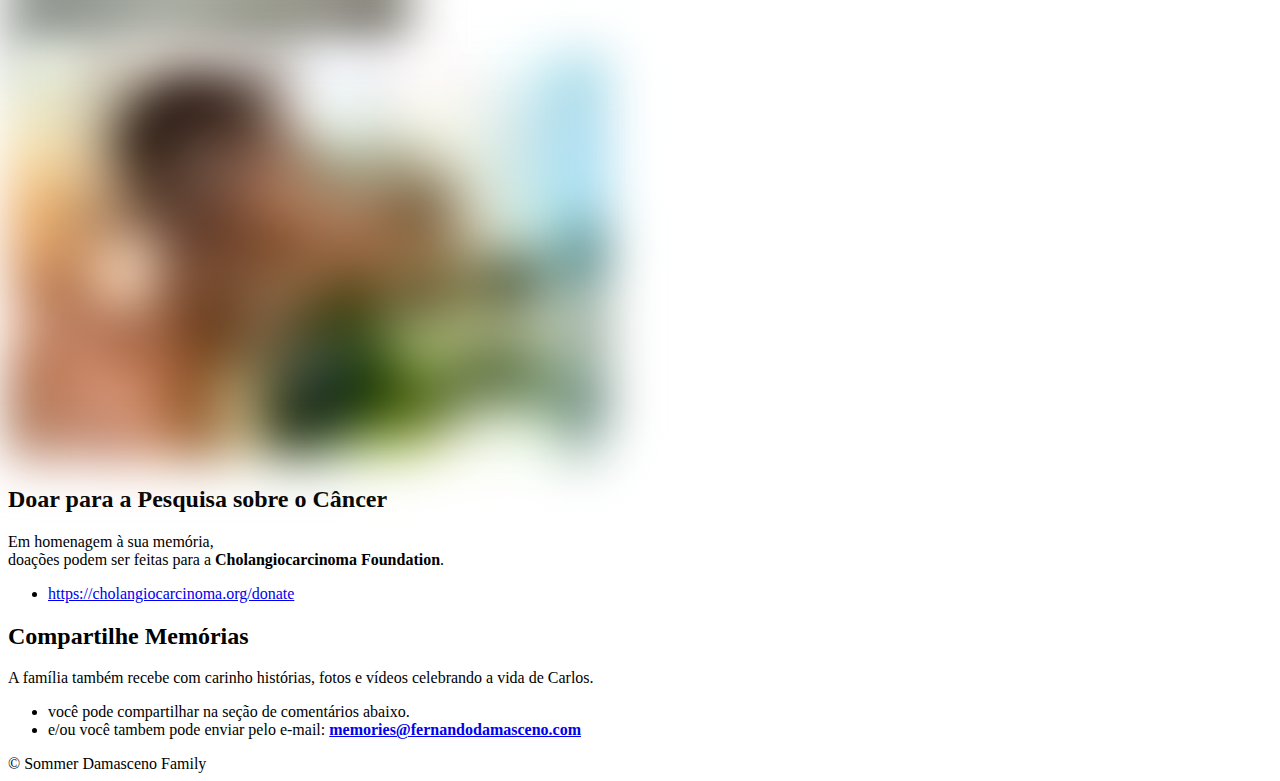
==== commit bf04d5a4: "publish website - version 5-20250223-010311" ====
--- a/docs/index.html
+++ b/docs/index.html
@@ -183,7 +183,7 @@
 
             
                 
-                <a id='header-arrow' href="#em-mem%c3%b3ria-amorosa" aria-label="Go to first section"><i class="fa fa-angle-down"></i></a>
+                <a id='header-arrow' href="#transmiss%c3%a3o-ao-vivo" aria-label="Go to first section"><i class="fa fa-angle-down"></i></a>
             
         </div>
     </div>
@@ -196,7 +196,7 @@
         
         
             
-            <a class='fn-item' item_index='1' href='#em-mem%c3%b3ria-amorosa'>Em Memória Amorosa</a>
+            <a class='fn-item' item_index='1' href='#transmiss%c3%a3o-ao-vivo'>Transmissão ao vivo</a>
             
         
             
@@ -226,12 +226,23 @@
         
         
         <div class='post-holder'>
-            <article id='em-memória-amorosa' class='post first '>
+            <article id='transmissão-ao-vivo' class='post first '>
                 <header class="post-header">
-                    <h2 class="post-title">Em Memória Amorosa</h2>
+                    <h2 class="post-title">Transmissão ao vivo</h2>
                 </header>
                 <section class="post-content">
-                    <h2 id="de-carlos-fernando-damasceno">de Carlos Fernando Damasceno</h2>
+                    <p>
+    <div style="position: relative; padding-bottom: 56.25%; height: 0; overflow: hidden;">
+      <iframe allow="accelerometer; autoplay; clipboard-write; encrypted-media; gyroscope; picture-in-picture; web-share" allowfullscreen="allowfullscreen" loading="eager" referrerpolicy="strict-origin-when-cross-origin" src="https://www.youtube.com/embed/ttyM8biKlmw?autoplay=0&amp;controls=1&amp;end=0&amp;loop=0&amp;mute=0&amp;start=0" style="position: absolute; top: 0; left: 0; width: 100%; height: 100%; border:0;" title="YouTube video"></iframe>
+    </div>
+<br>
+Se a transmissão a cima não funcionar, tente acessar</p>
+<ul>
+<li><a href="https://celebracao-de-vida.fernandodamasceno.com">https://celebracao-de-vida.fernandodamasceno.com</a></li>
+</ul>
+<hr>
+<h2 id="em-memória-amorosa">Em Memória Amorosa</h2>
+<h2 id="de-carlos-fernando-damasceno">de Carlos Fernando Damasceno</h2>
 <p>23 de junho de 1957 ~ 23 de janeiro de 2025</p>
 <p>Carlos Fernando Damasceno, um marido, pai, avô e amigo dedicado, faleceu pacificamente no dia 23 de janeiro de 2025. Ele viveu uma vida marcada pela generosidade, pelo serviço ao próximo e por um compromisso inabalável de tornar o mundo um lugar melhor.</p>
 <p>Para Fernando, o amor se expressava através de atos de serviço. Sempre disposto a estender a mão, fosse para a família, os amigos ou a comunidade, ele deixou sua marca por meio de gestos de bondade. Com uma mente brilhante, desempenhou um papel fundamental no desenvolvimento da tecnologia FlexFuel, uma inovação que ajudou inúmeras pessoas no Brasil a terem acesso a transporte enquanto reduzia as emissões de carbono no mundo. No entanto, quando perguntado se gostaria de ter sido mais recompensado por seu trabalho, sua resposta era simples:<br>
@@ -254,16 +265,20 @@
                     <h2 class="post-title">Memorial Online</h2>
                 </header>
                 <section class="post-content">
-                    <p>Um serviço memorial será realizado no dia 23 de fevereiro, começando às 14h45 (UTC-5)</p>
+                    <p>Um serviço memorial será realizado no<br>
+dia 23 de fevereiro, começando às 14h45 (UTC-5)</p>
 <ul>
 <li>16h45 (Horário de Brasília, UTC-3)</li>
 </ul>
 <h6 id="transmissão-online">Transmissão Online</h6>
 <p>Para aqueles que não puderem comparecer pessoalmente,<br>
-faremos a transmissão do serviço.</p>
-<ul>
-<li>Volte aqui no dia 23 de fevereiro para obter o link da transmissão.</li>
-</ul>
+faremos a transmissão do serviço:</p>
+
+    <div style="position: relative; padding-bottom: 56.25%; height: 0; overflow: hidden;">
+      <iframe allow="accelerometer; autoplay; clipboard-write; encrypted-media; gyroscope; picture-in-picture; web-share" allowfullscreen="allowfullscreen" loading="eager" referrerpolicy="strict-origin-when-cross-origin" src="https://www.youtube.com/embed/ttyM8biKlmw?autoplay=0&amp;controls=1&amp;end=0&amp;loop=0&amp;mute=0&amp;start=0" style="position: absolute; top: 0; left: 0; width: 100%; height: 100%; border:0;" title="YouTube video"></iframe>
+    </div>
+
+<p>.</p>
 <h6 id="em-pessoa">Em Pessoa</h6>
 <p>Se puder, junte-se a nós no <!-- raw HTML omitted -->Sancar Turkish Cultural and Community Center<!-- raw HTML omitted --></p>
 <ul>
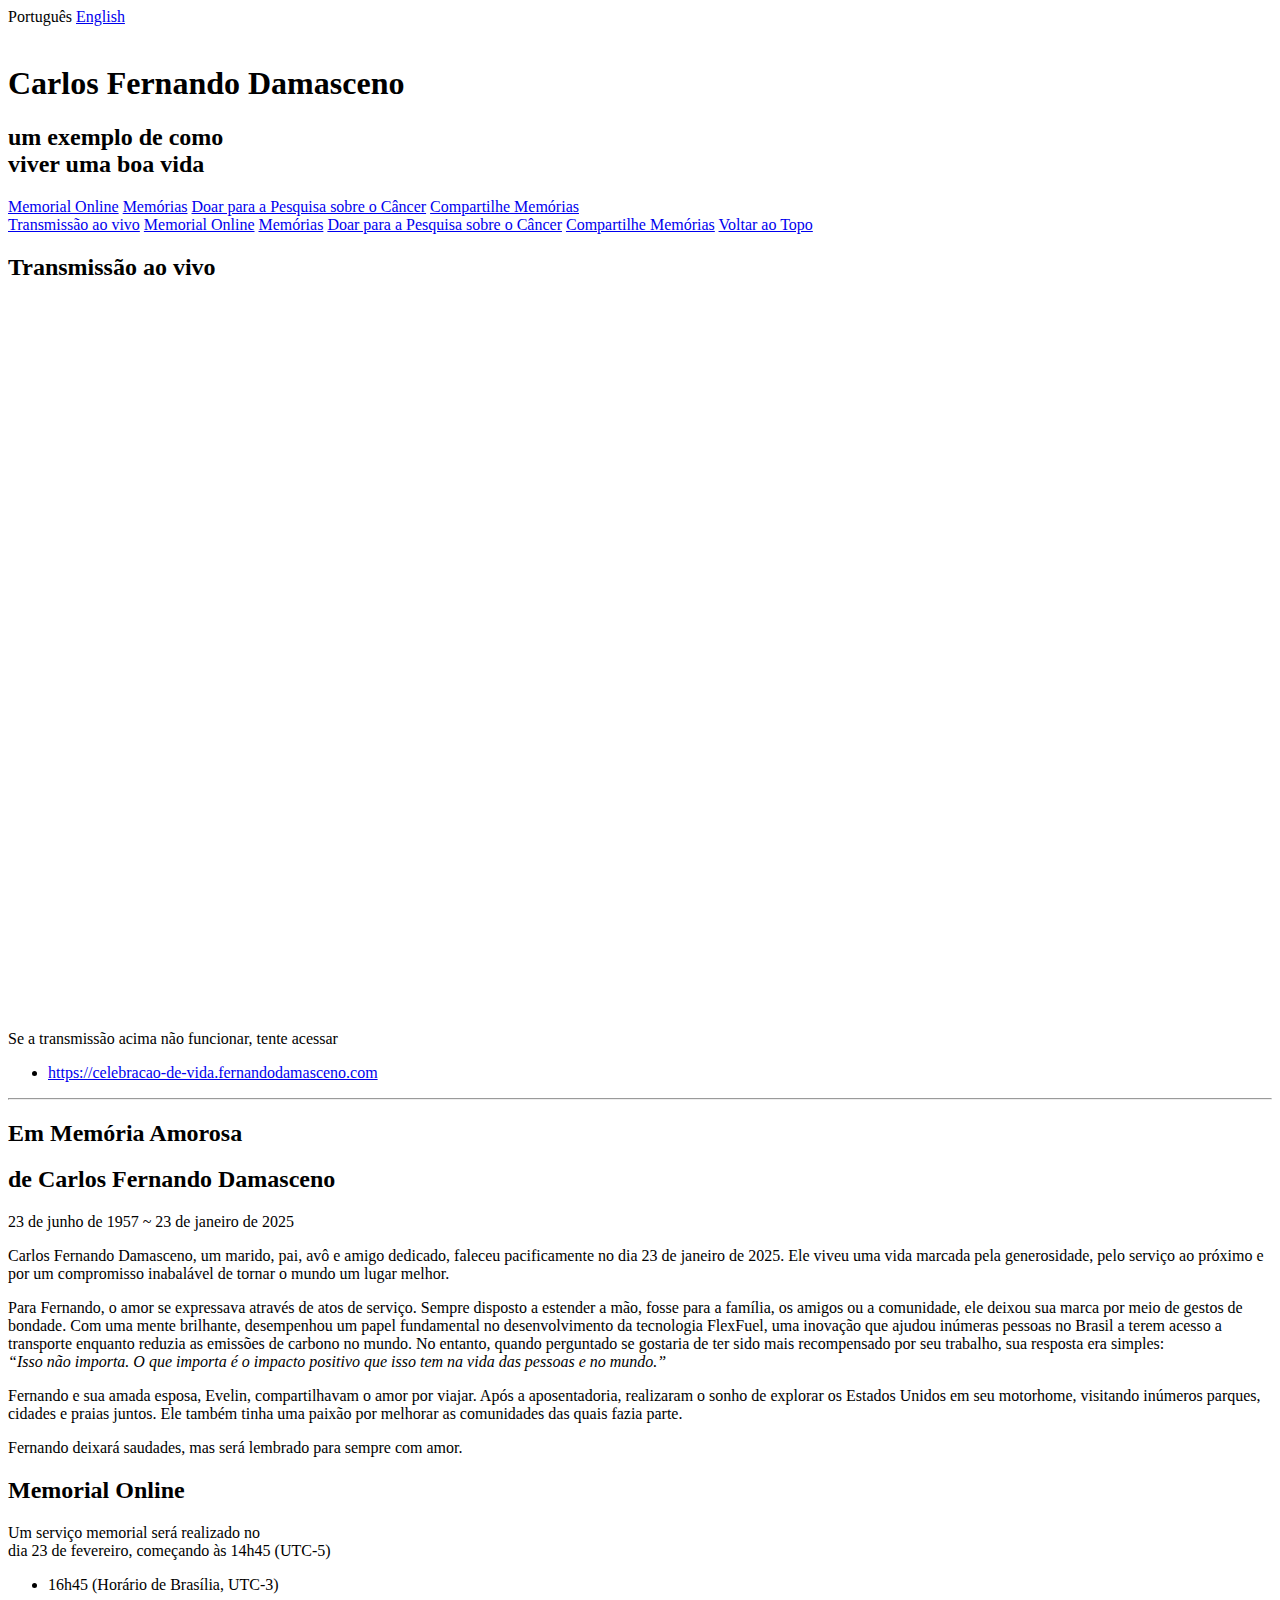
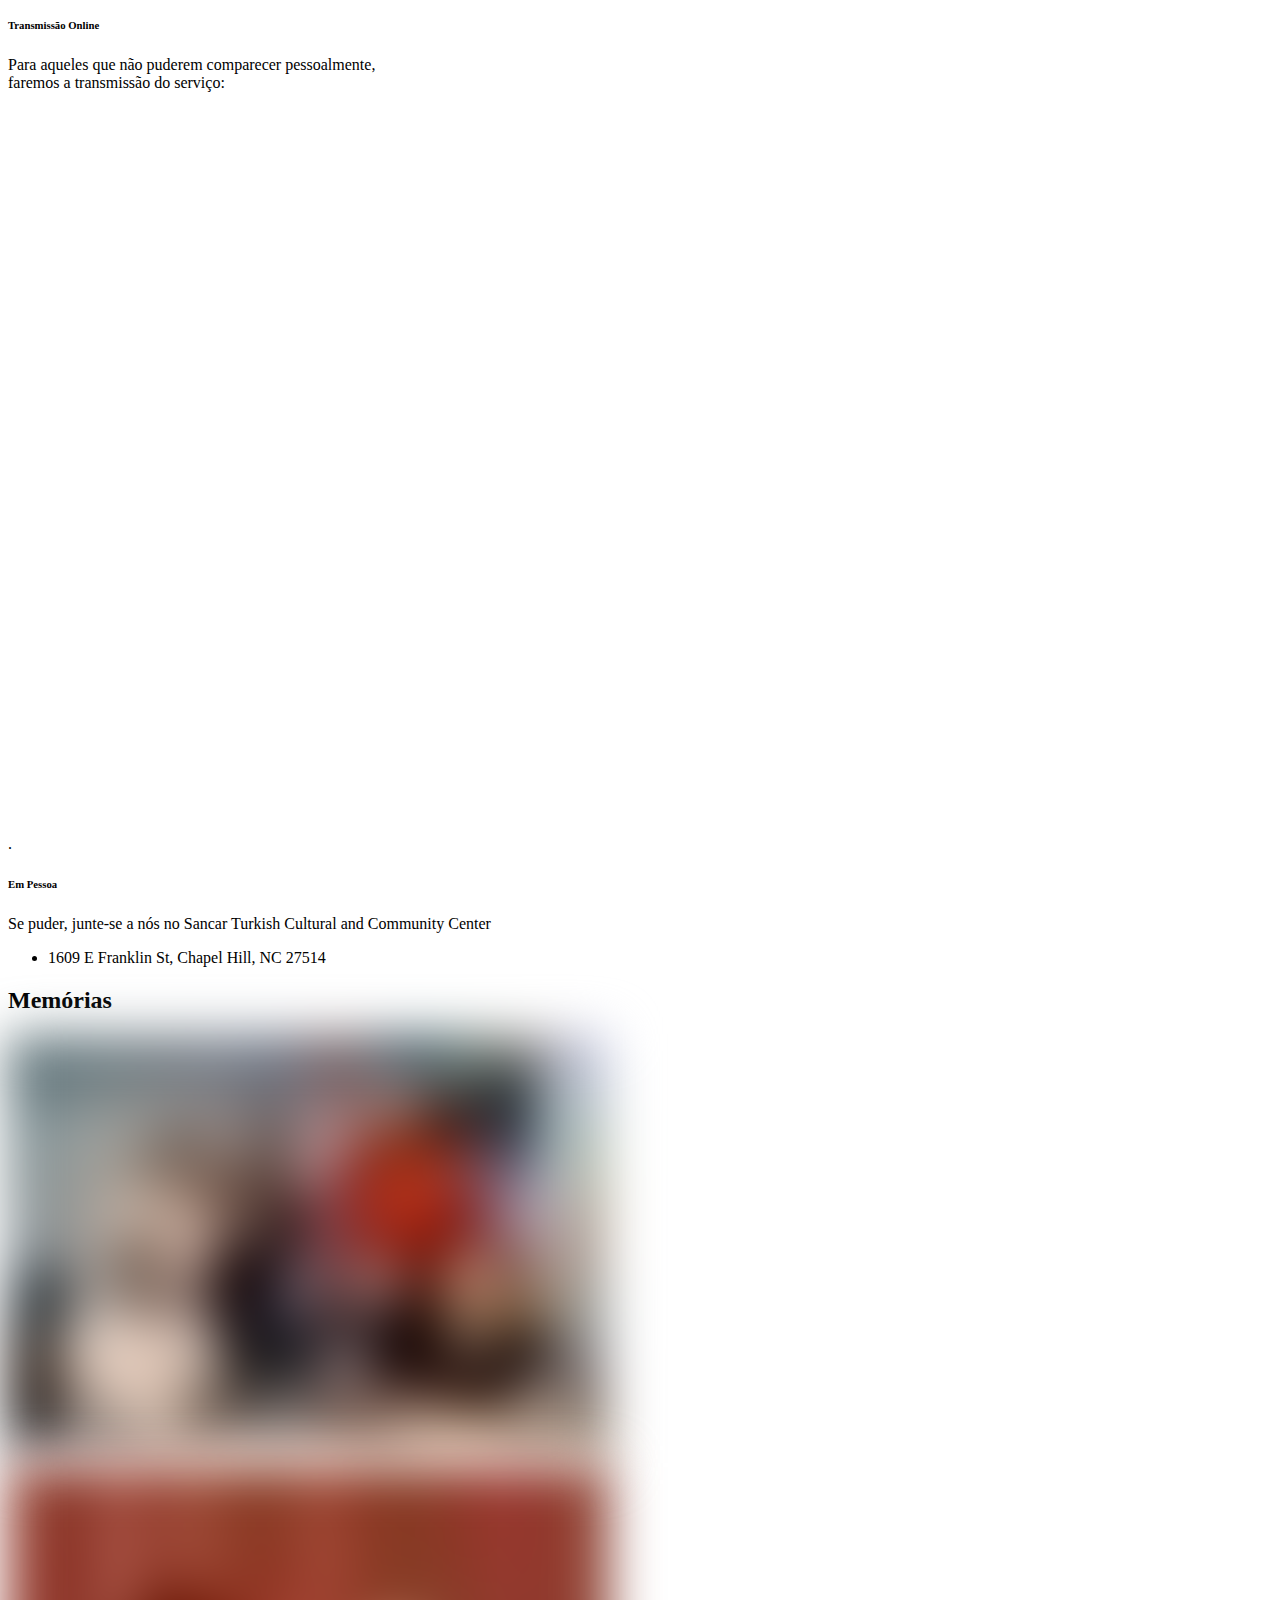
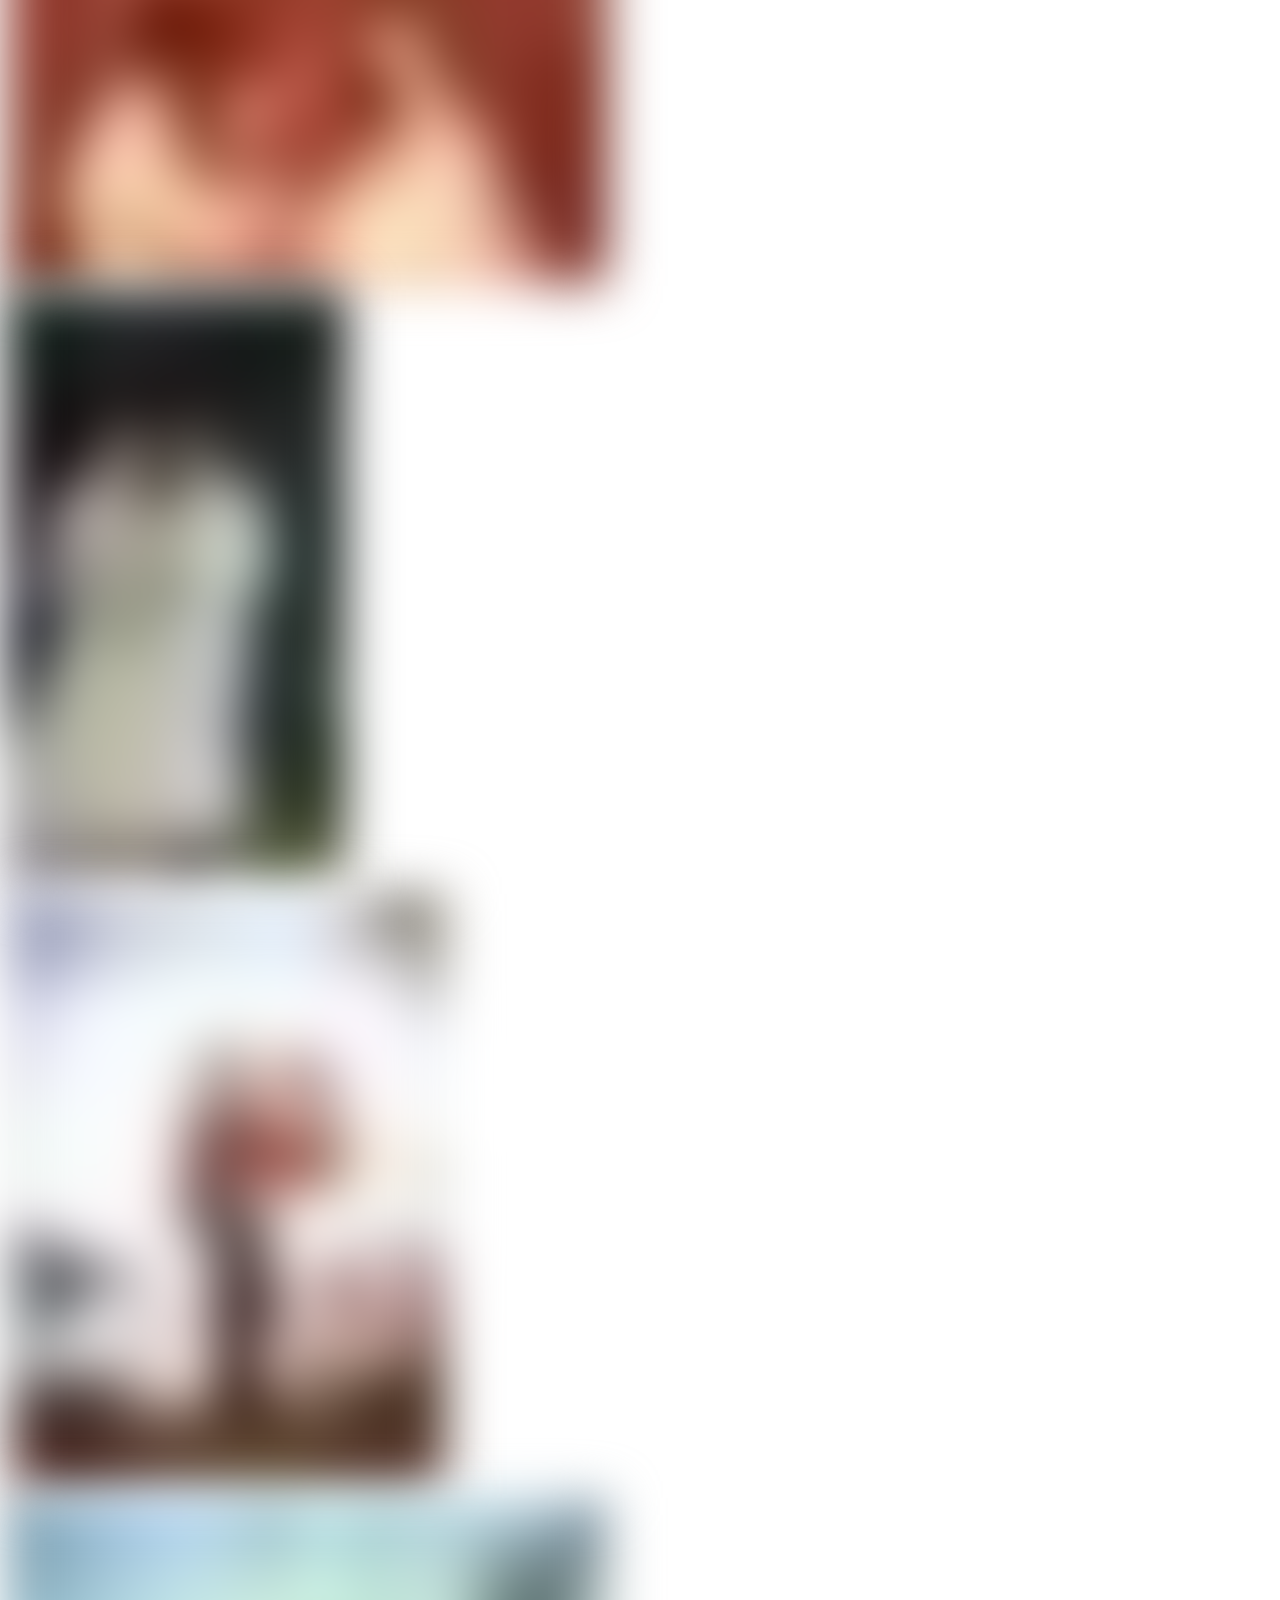
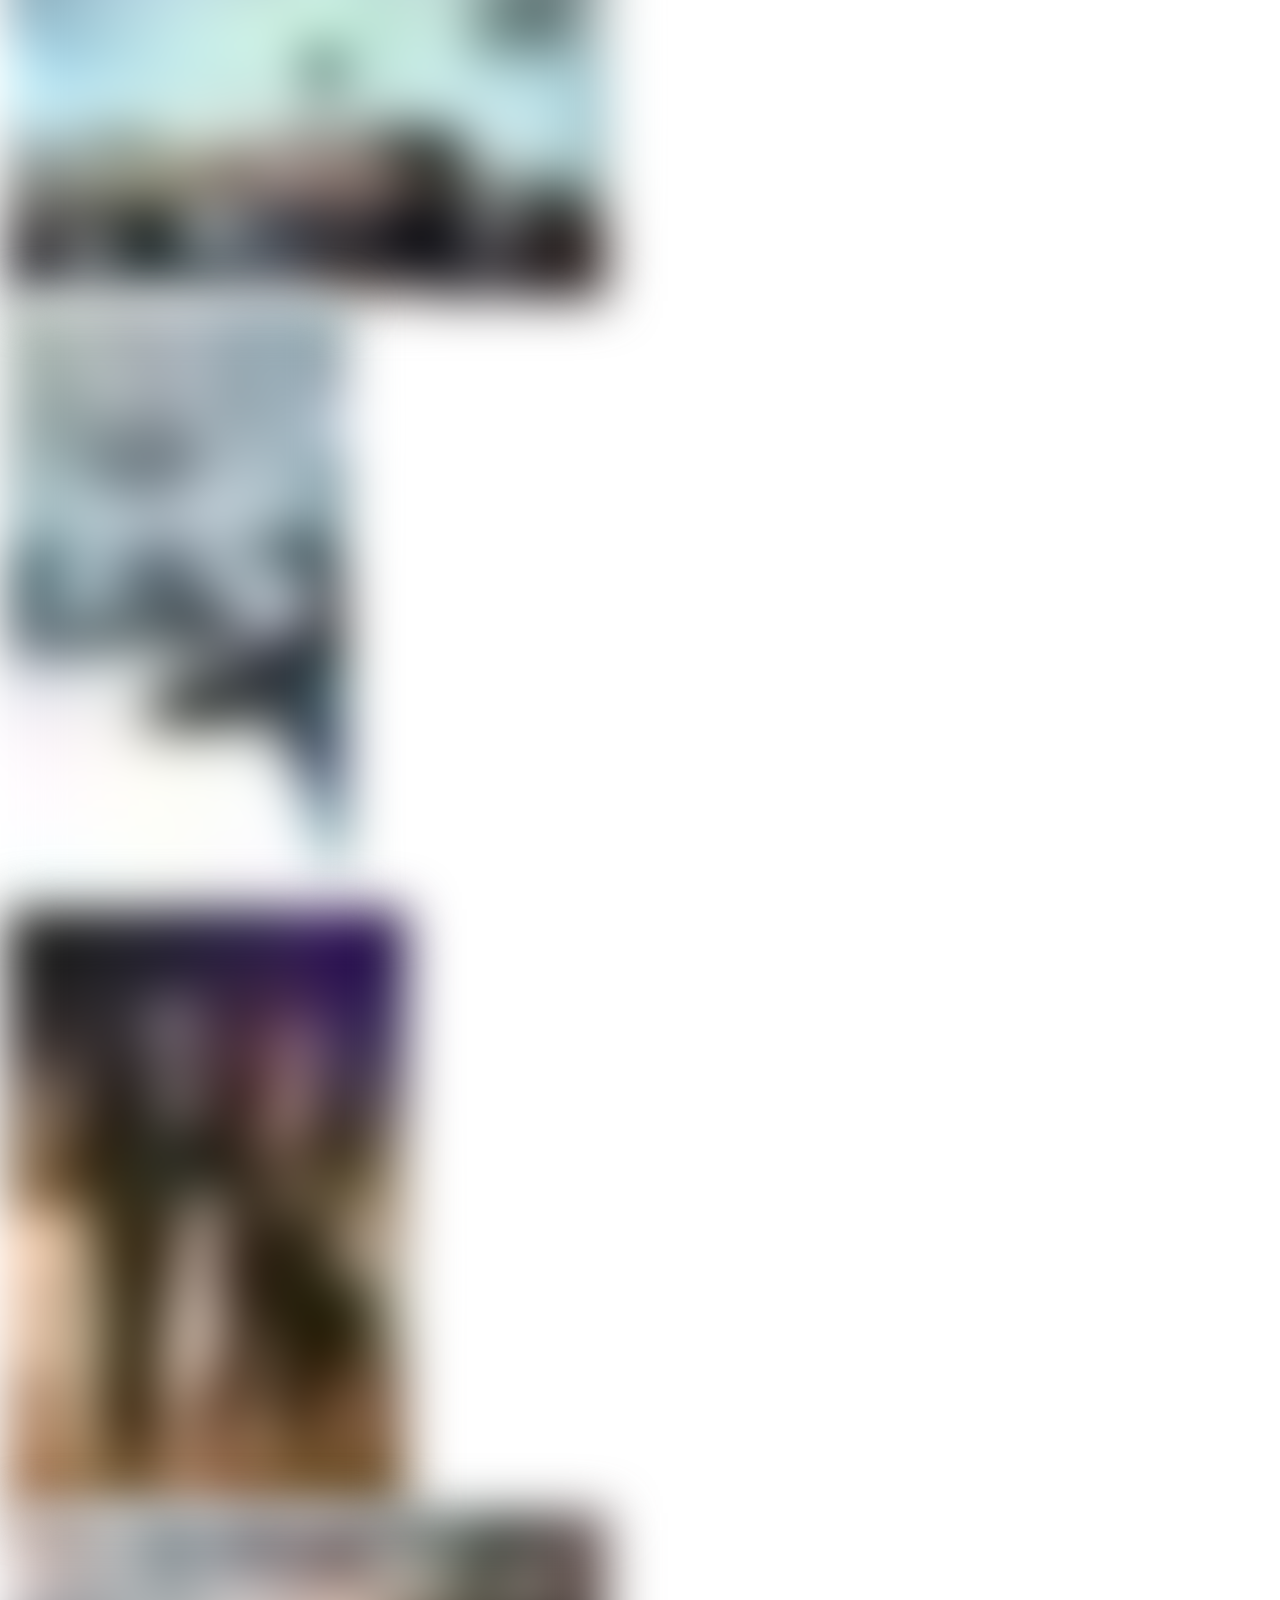
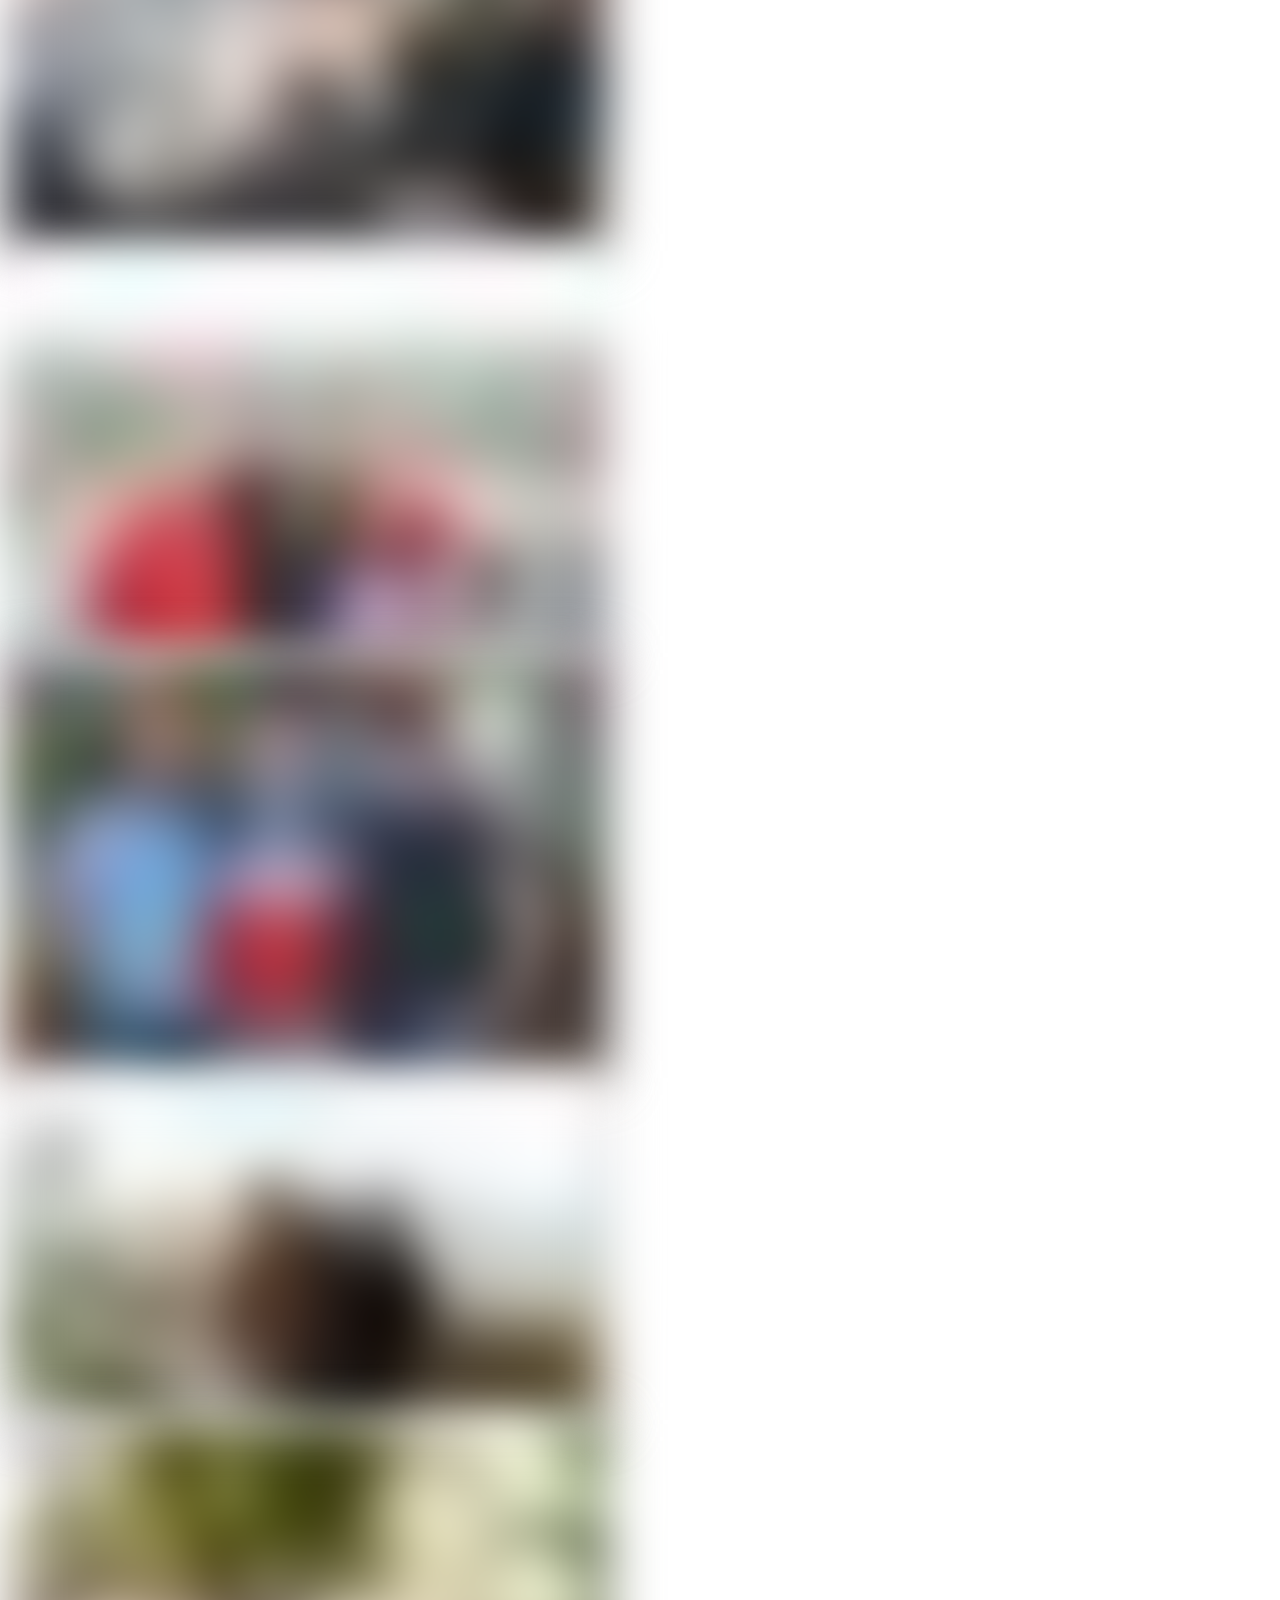
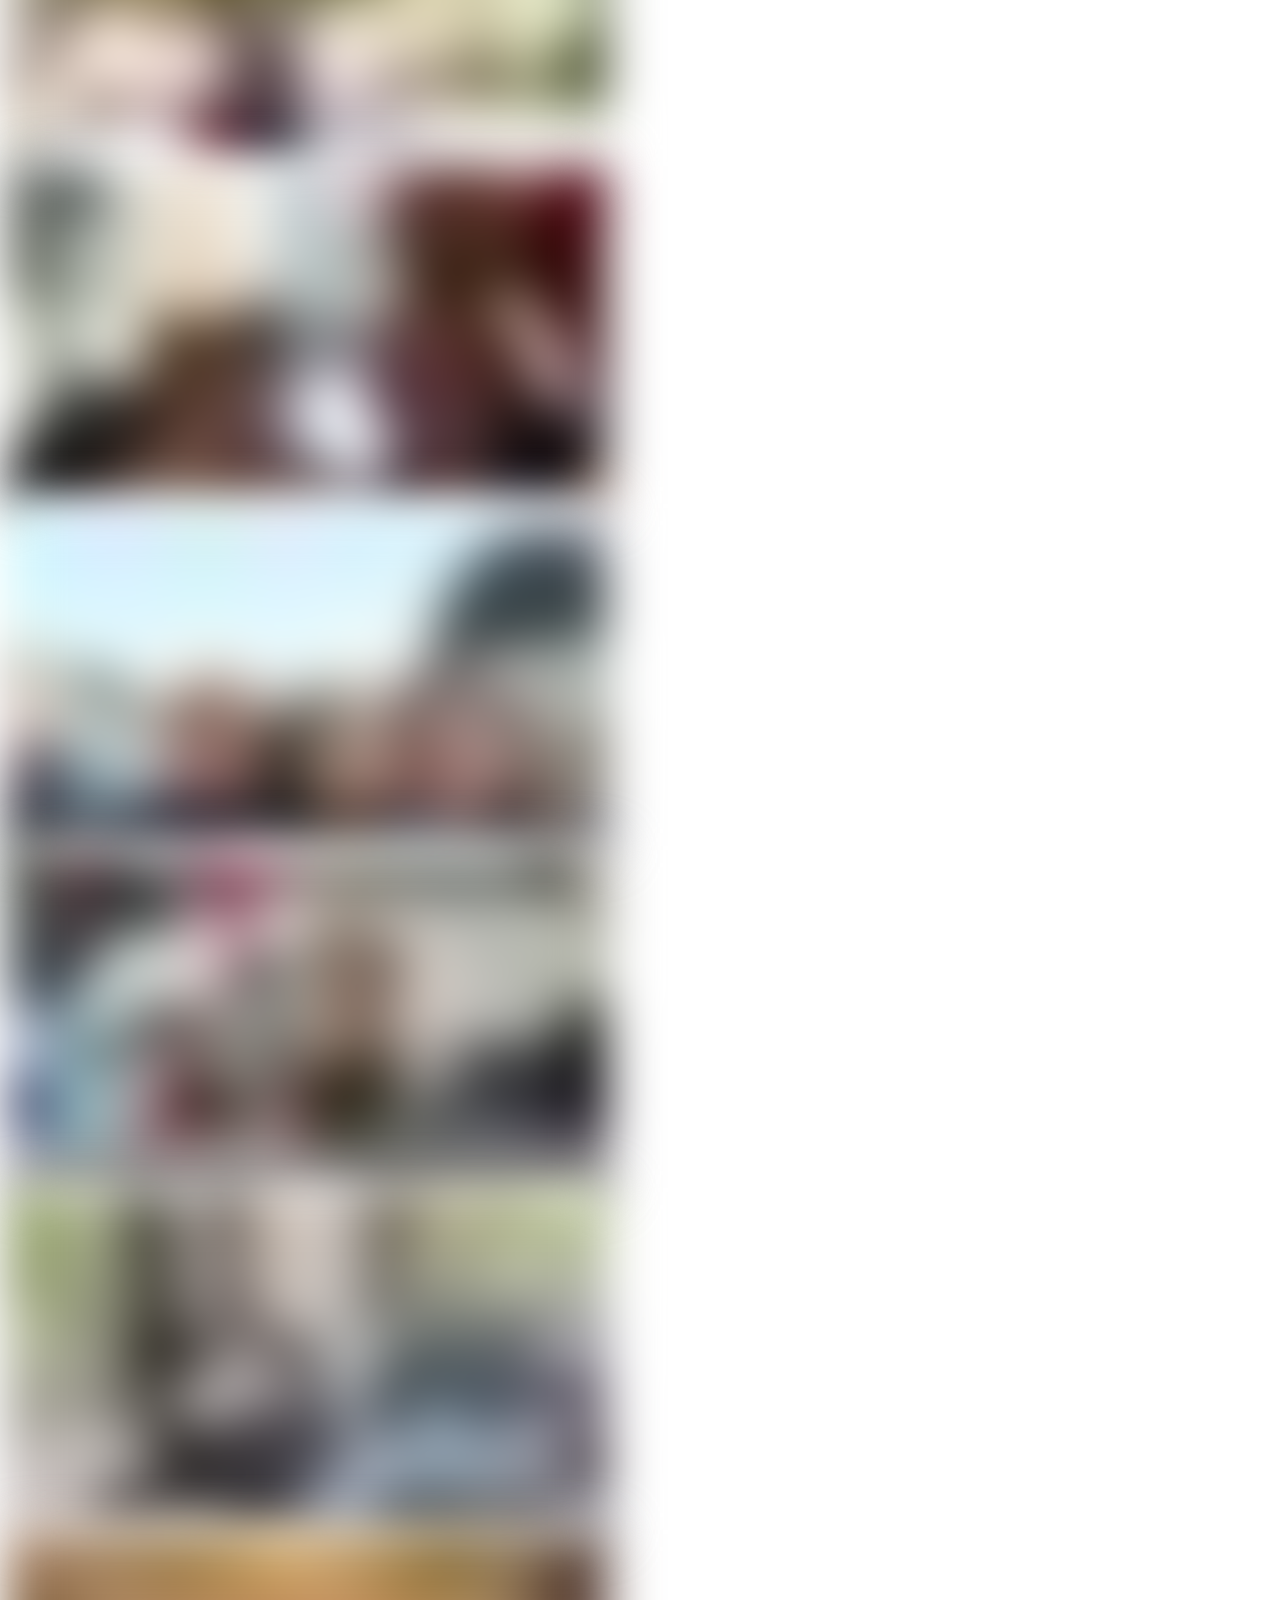
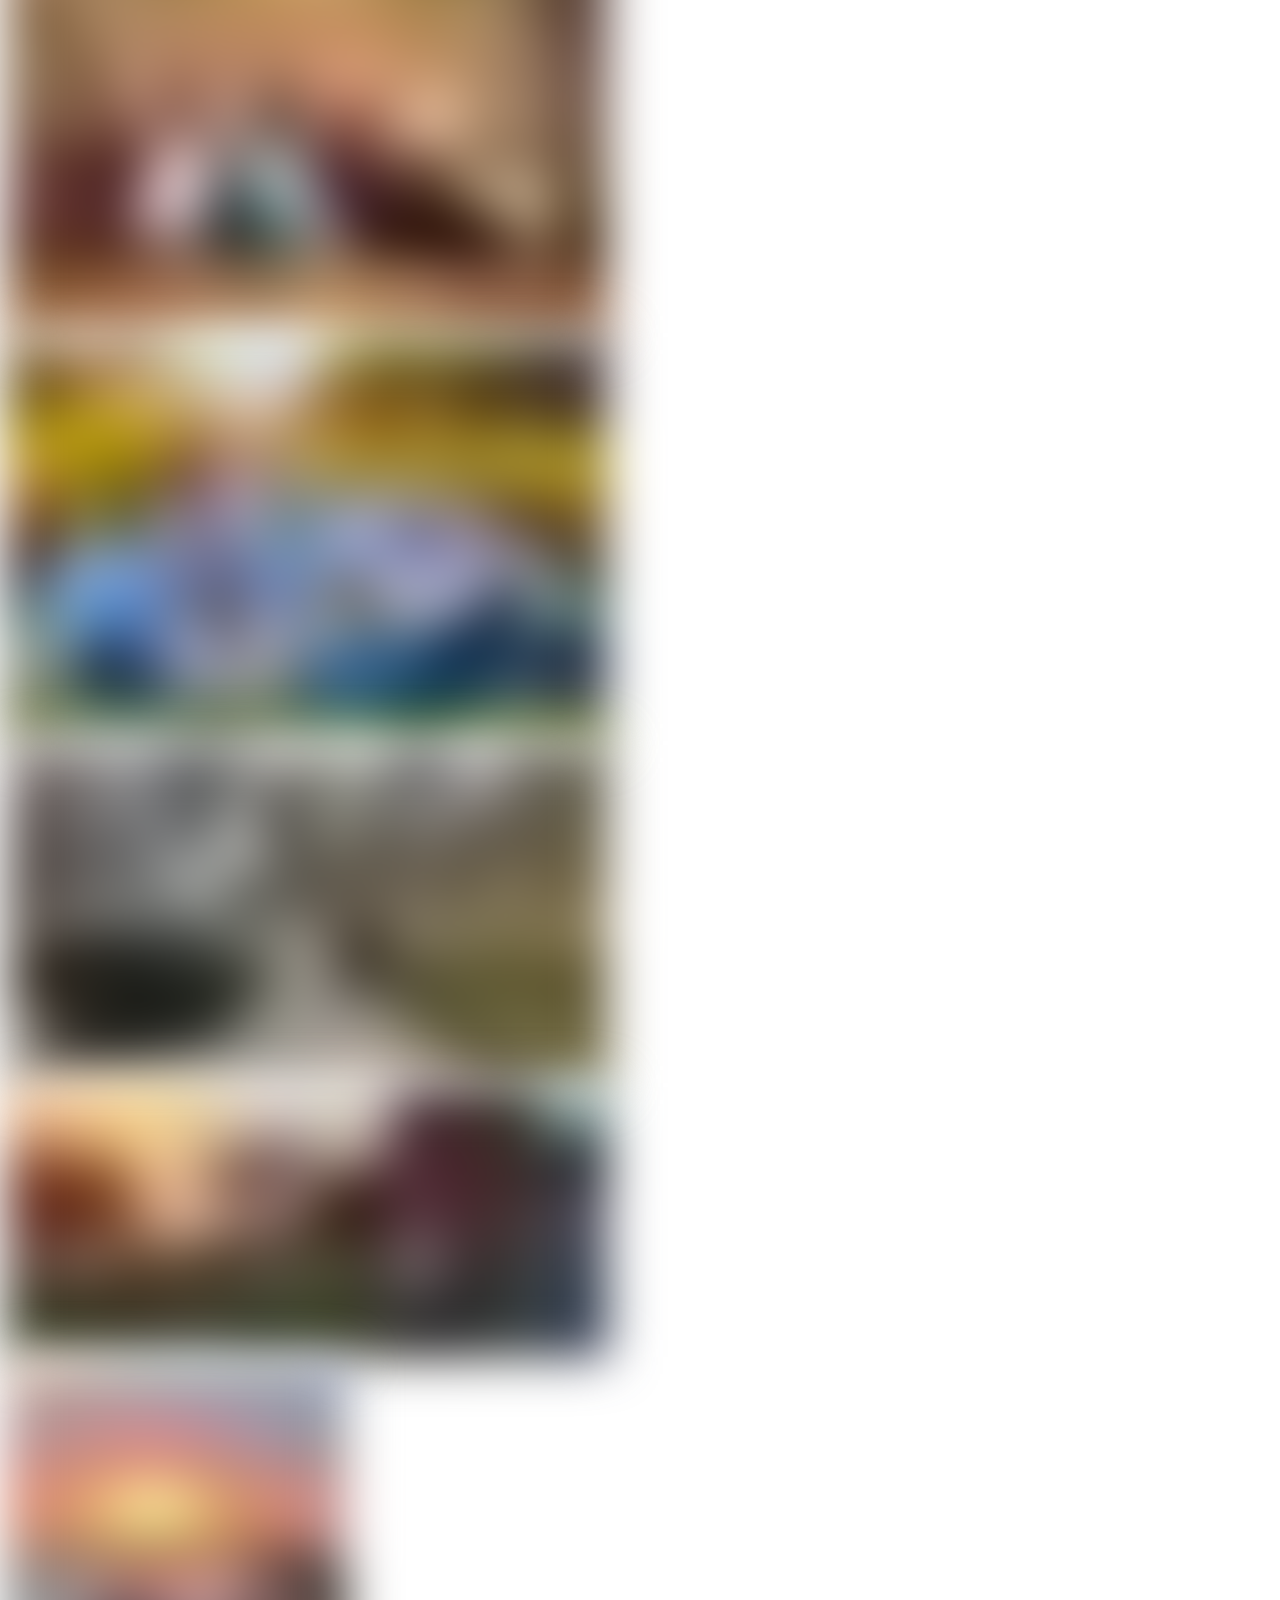
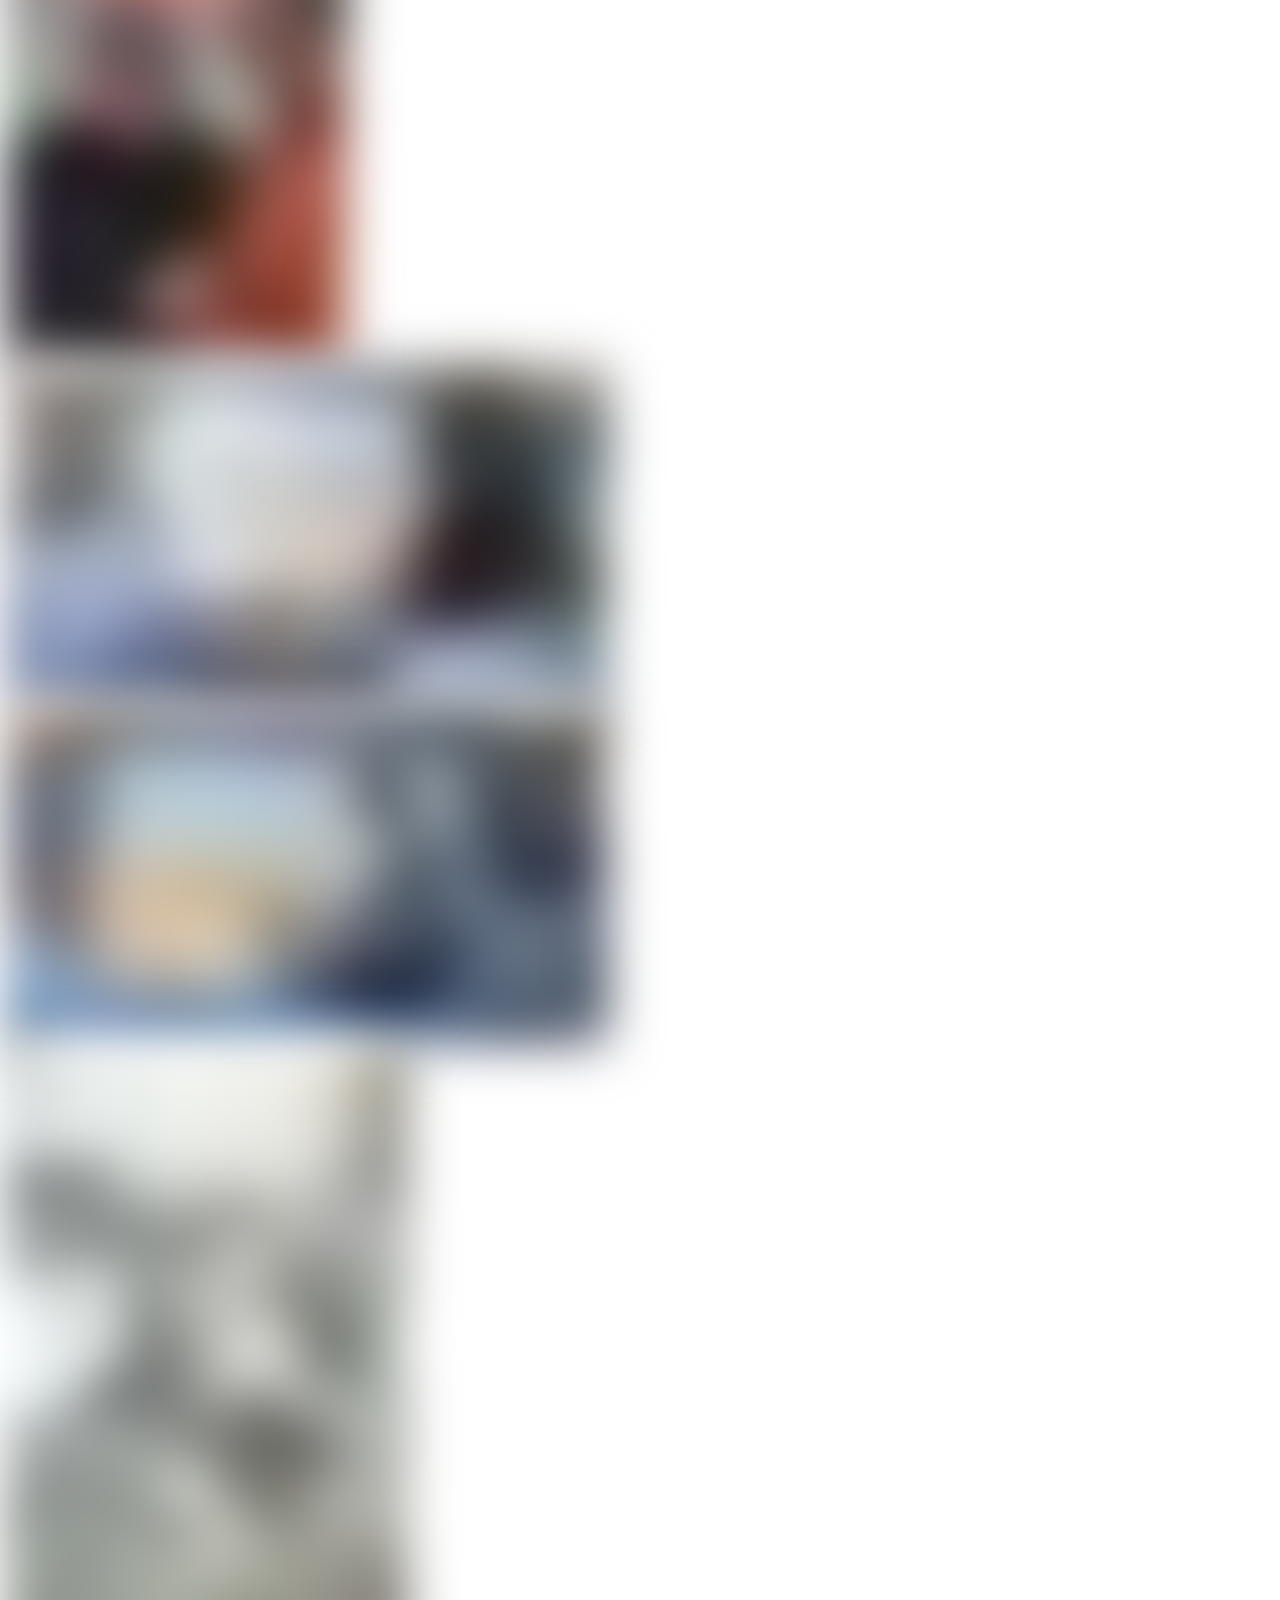
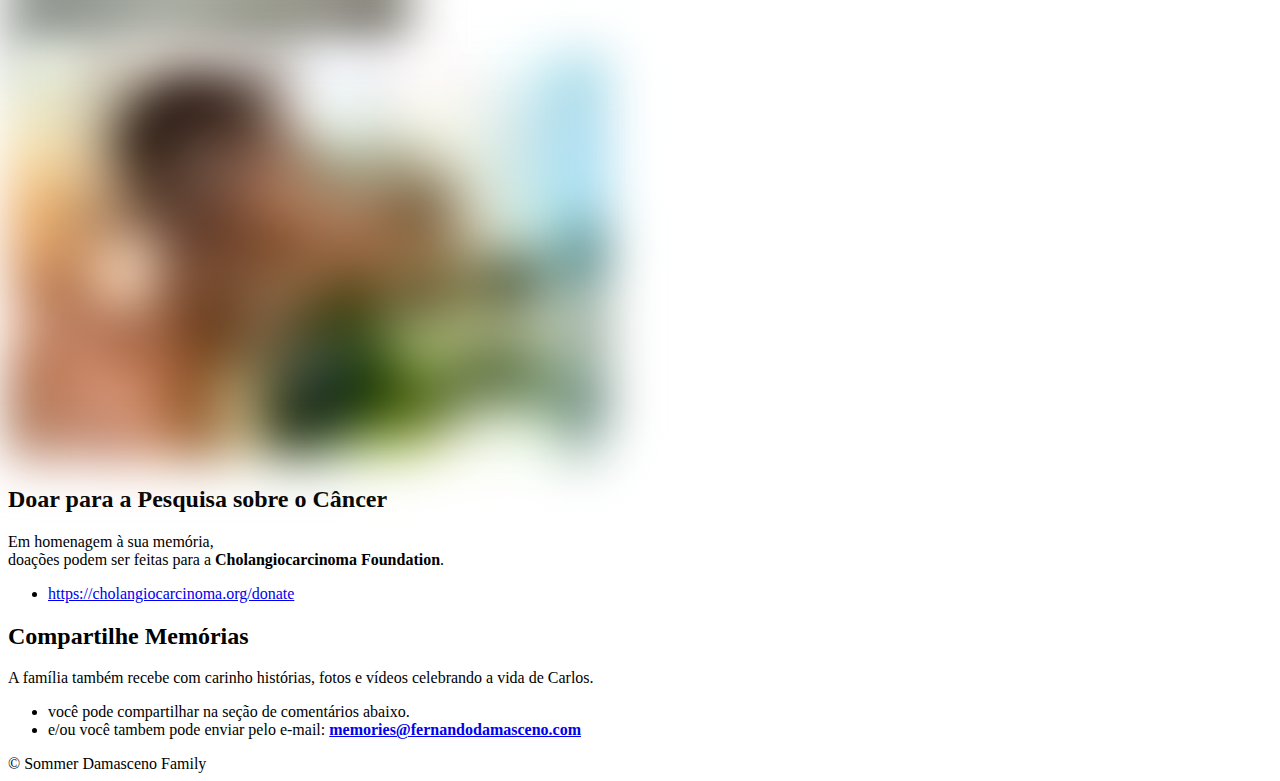
==== commit b5e18f30: "publish website - version 6-20250223-091230" ====
--- a/docs/index.html
+++ b/docs/index.html
@@ -236,7 +236,7 @@
       <iframe allow="accelerometer; autoplay; clipboard-write; encrypted-media; gyroscope; picture-in-picture; web-share" allowfullscreen="allowfullscreen" loading="eager" referrerpolicy="strict-origin-when-cross-origin" src="https://www.youtube.com/embed/ttyM8biKlmw?autoplay=0&amp;controls=1&amp;end=0&amp;loop=0&amp;mute=0&amp;start=0" style="position: absolute; top: 0; left: 0; width: 100%; height: 100%; border:0;" title="YouTube video"></iframe>
     </div>
 <br>
-Se a transmissão a cima não funcionar, tente acessar</p>
+Se a transmissão acima não funcionar, tente acessar</p>
 <ul>
 <li><a href="https://celebracao-de-vida.fernandodamasceno.com">https://celebracao-de-vida.fernandodamasceno.com</a></li>
 </ul>
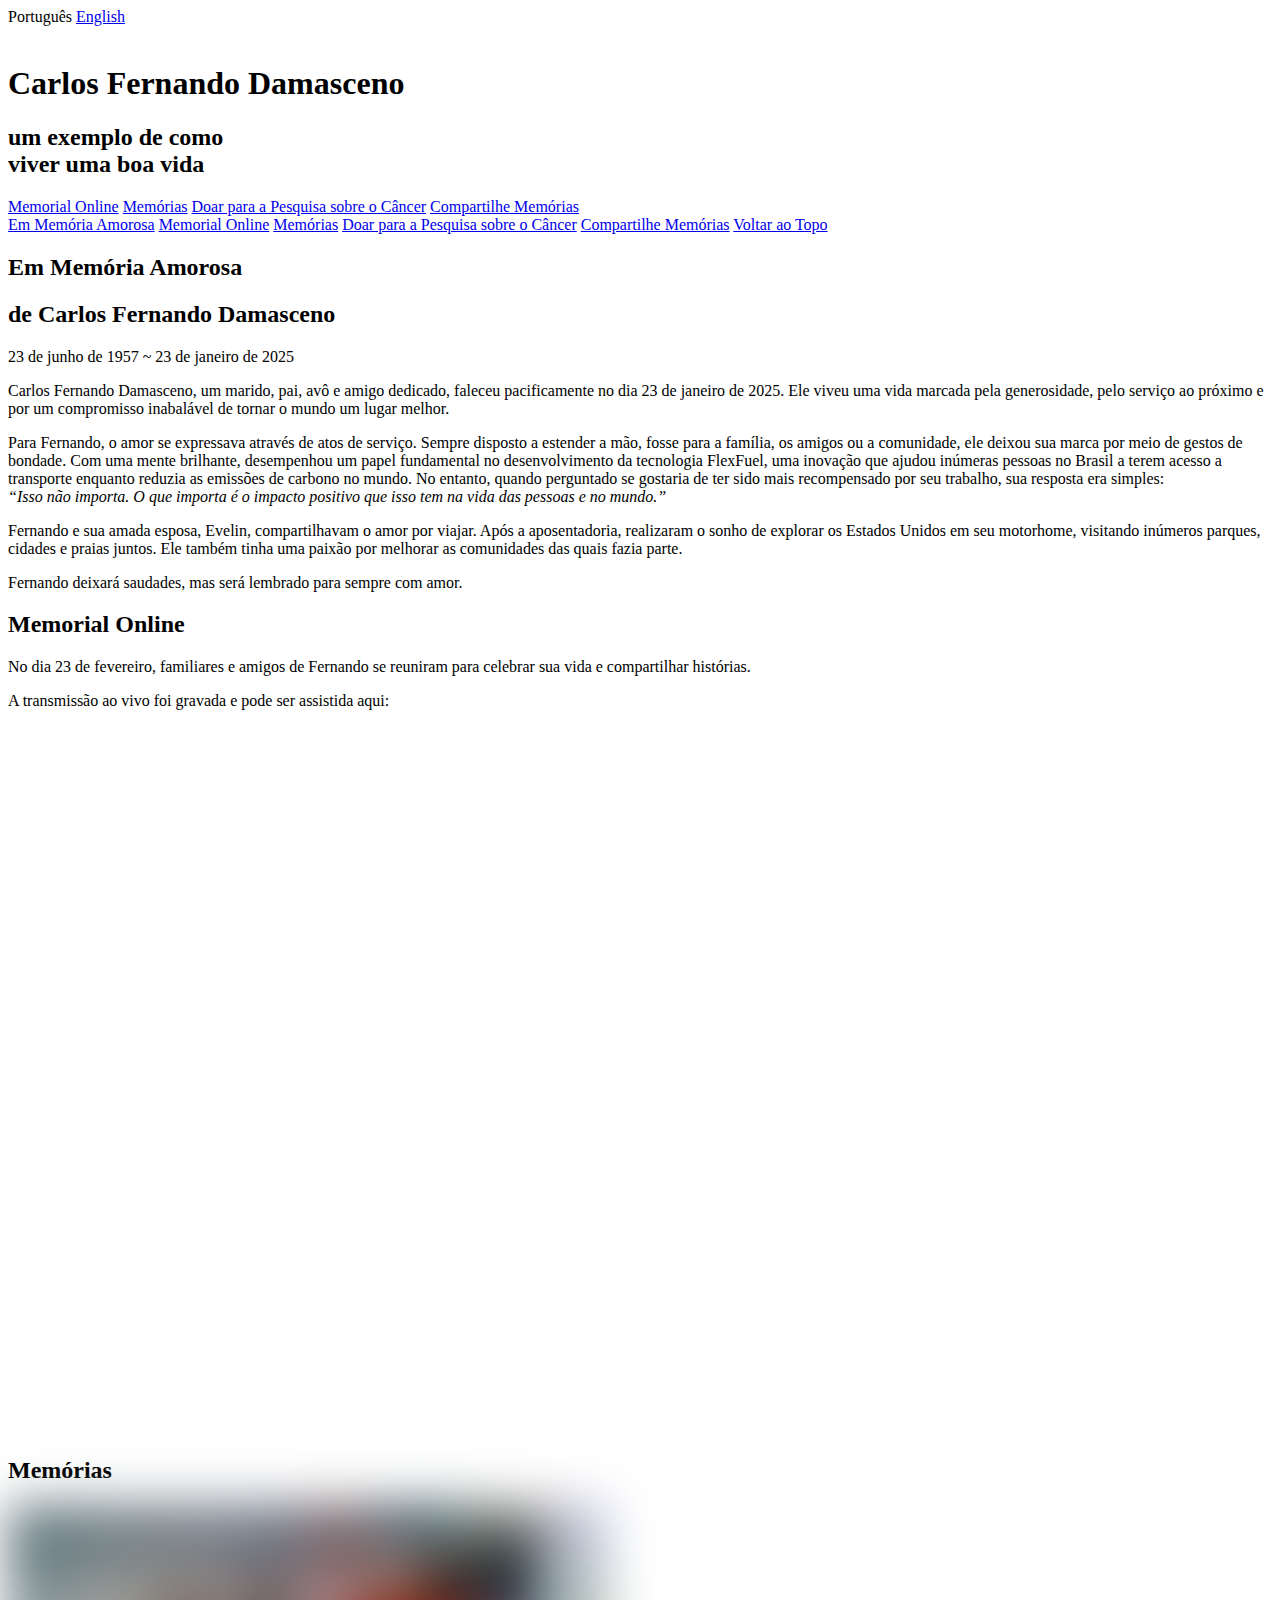
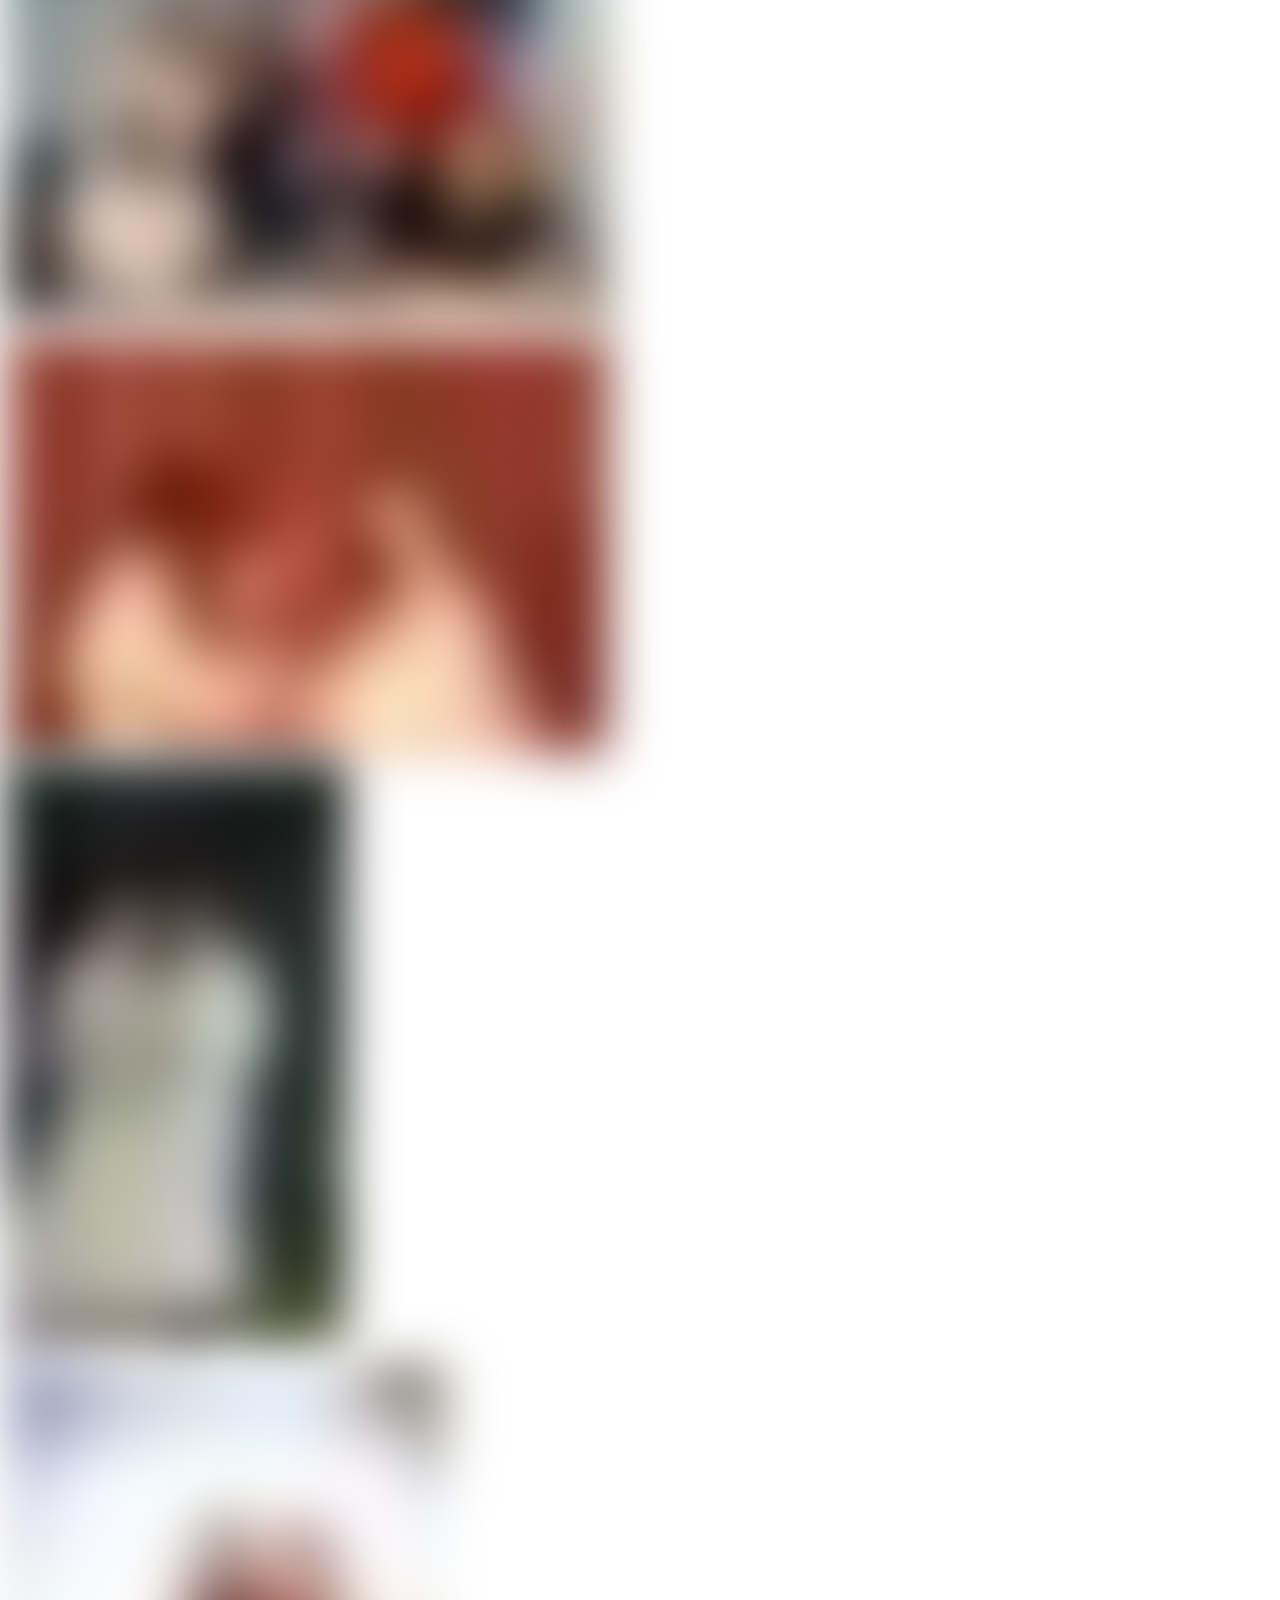
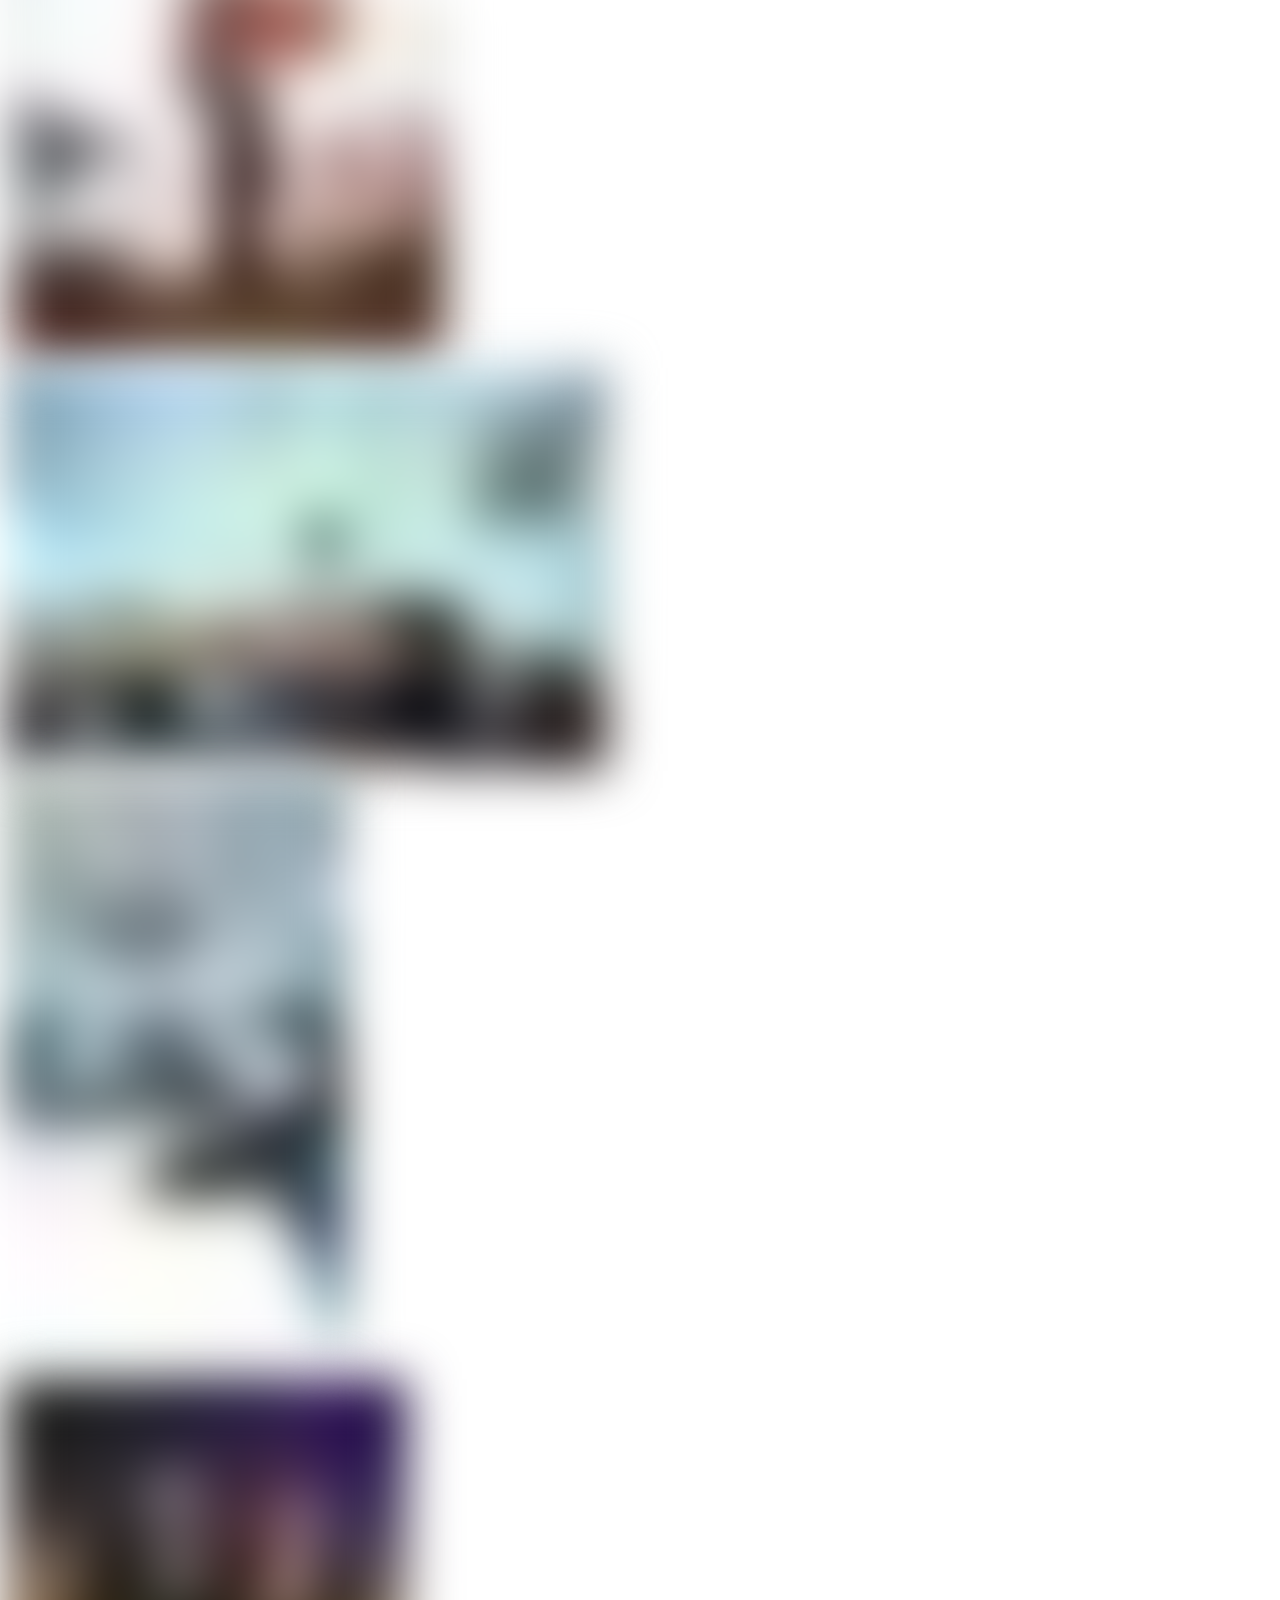
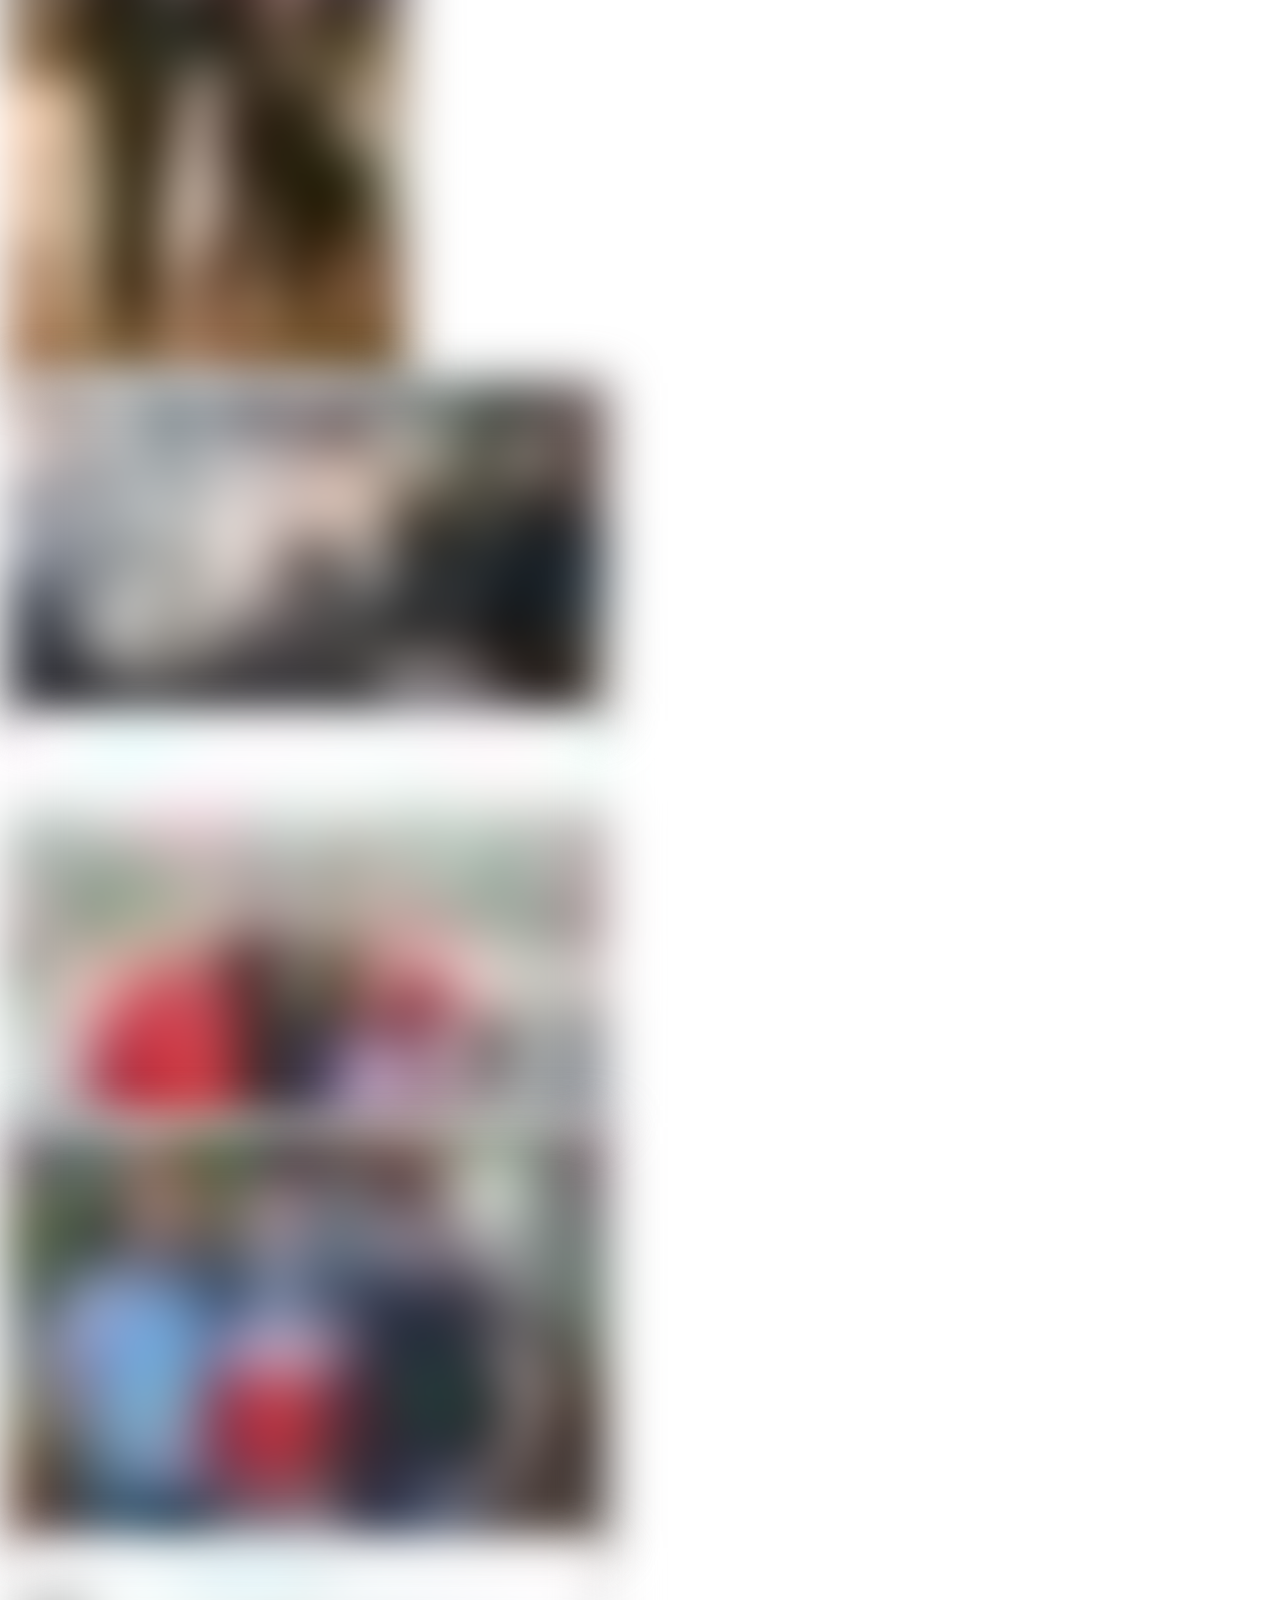
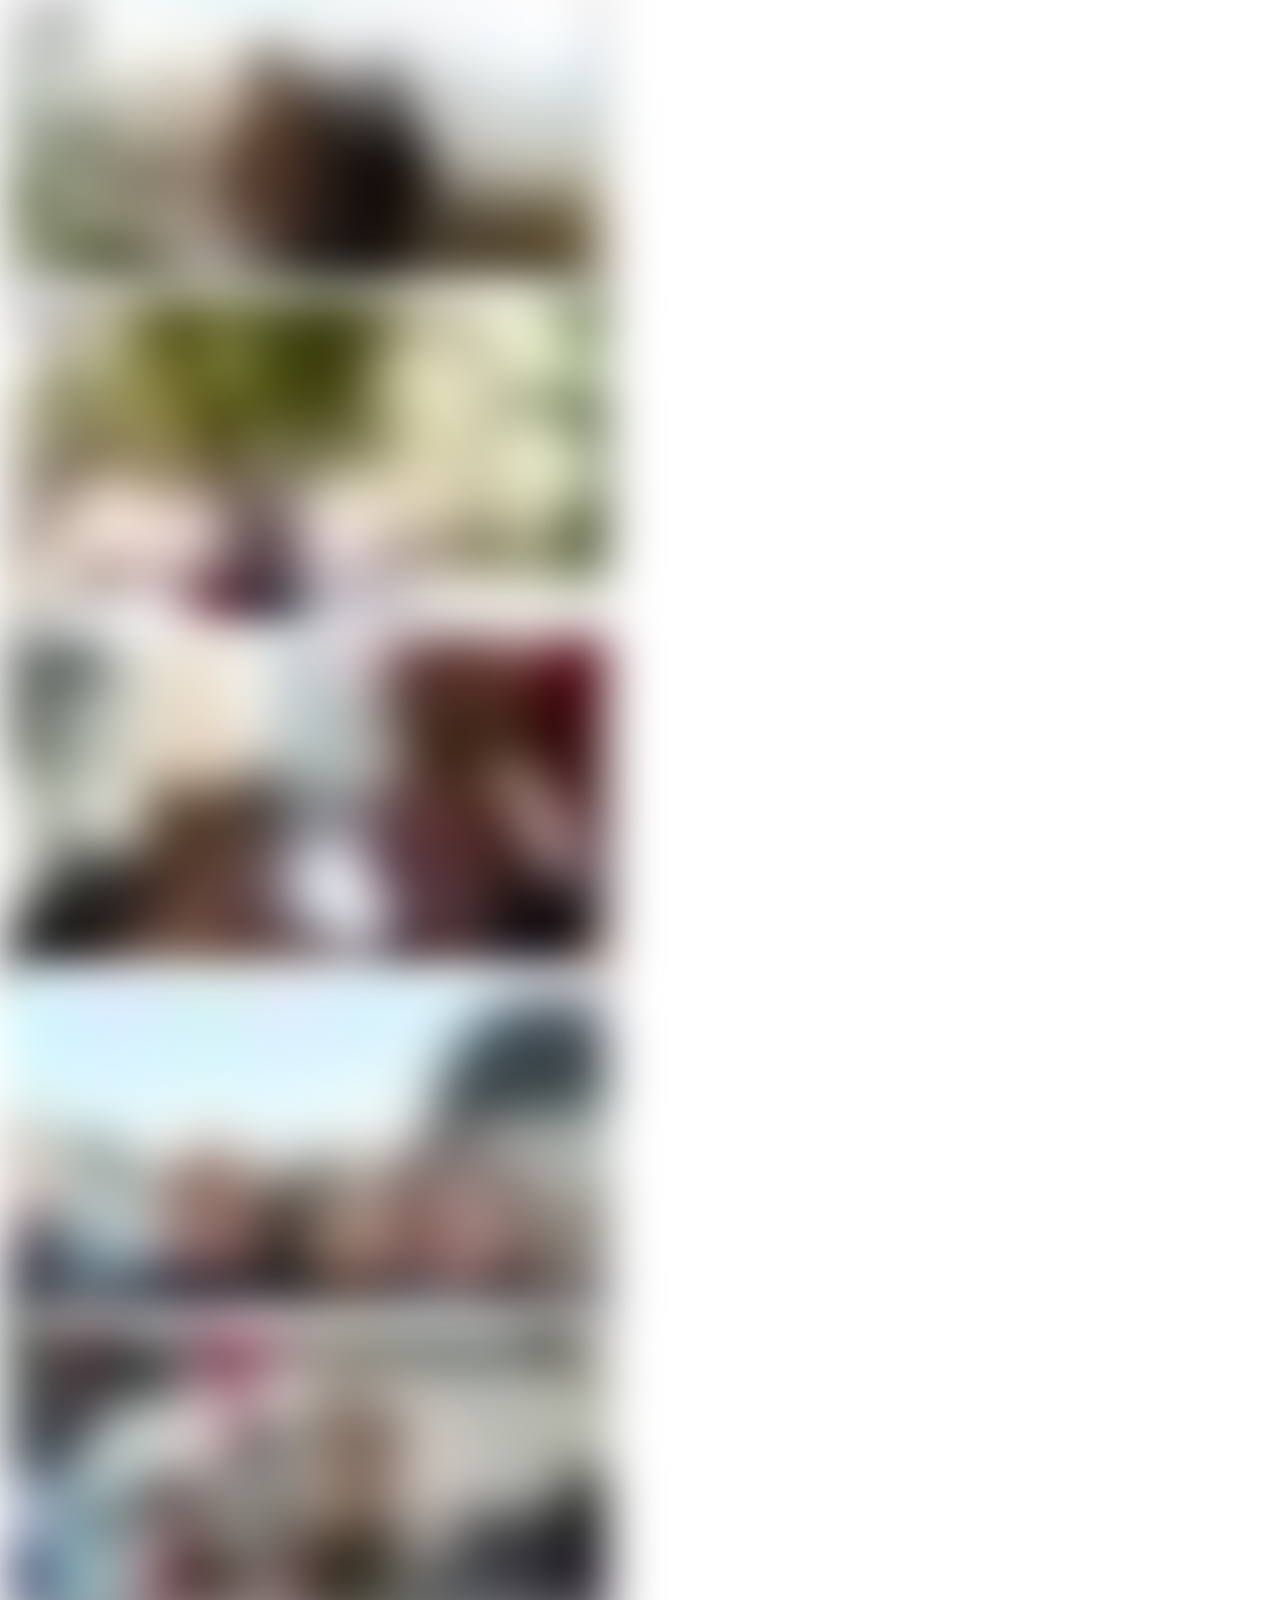
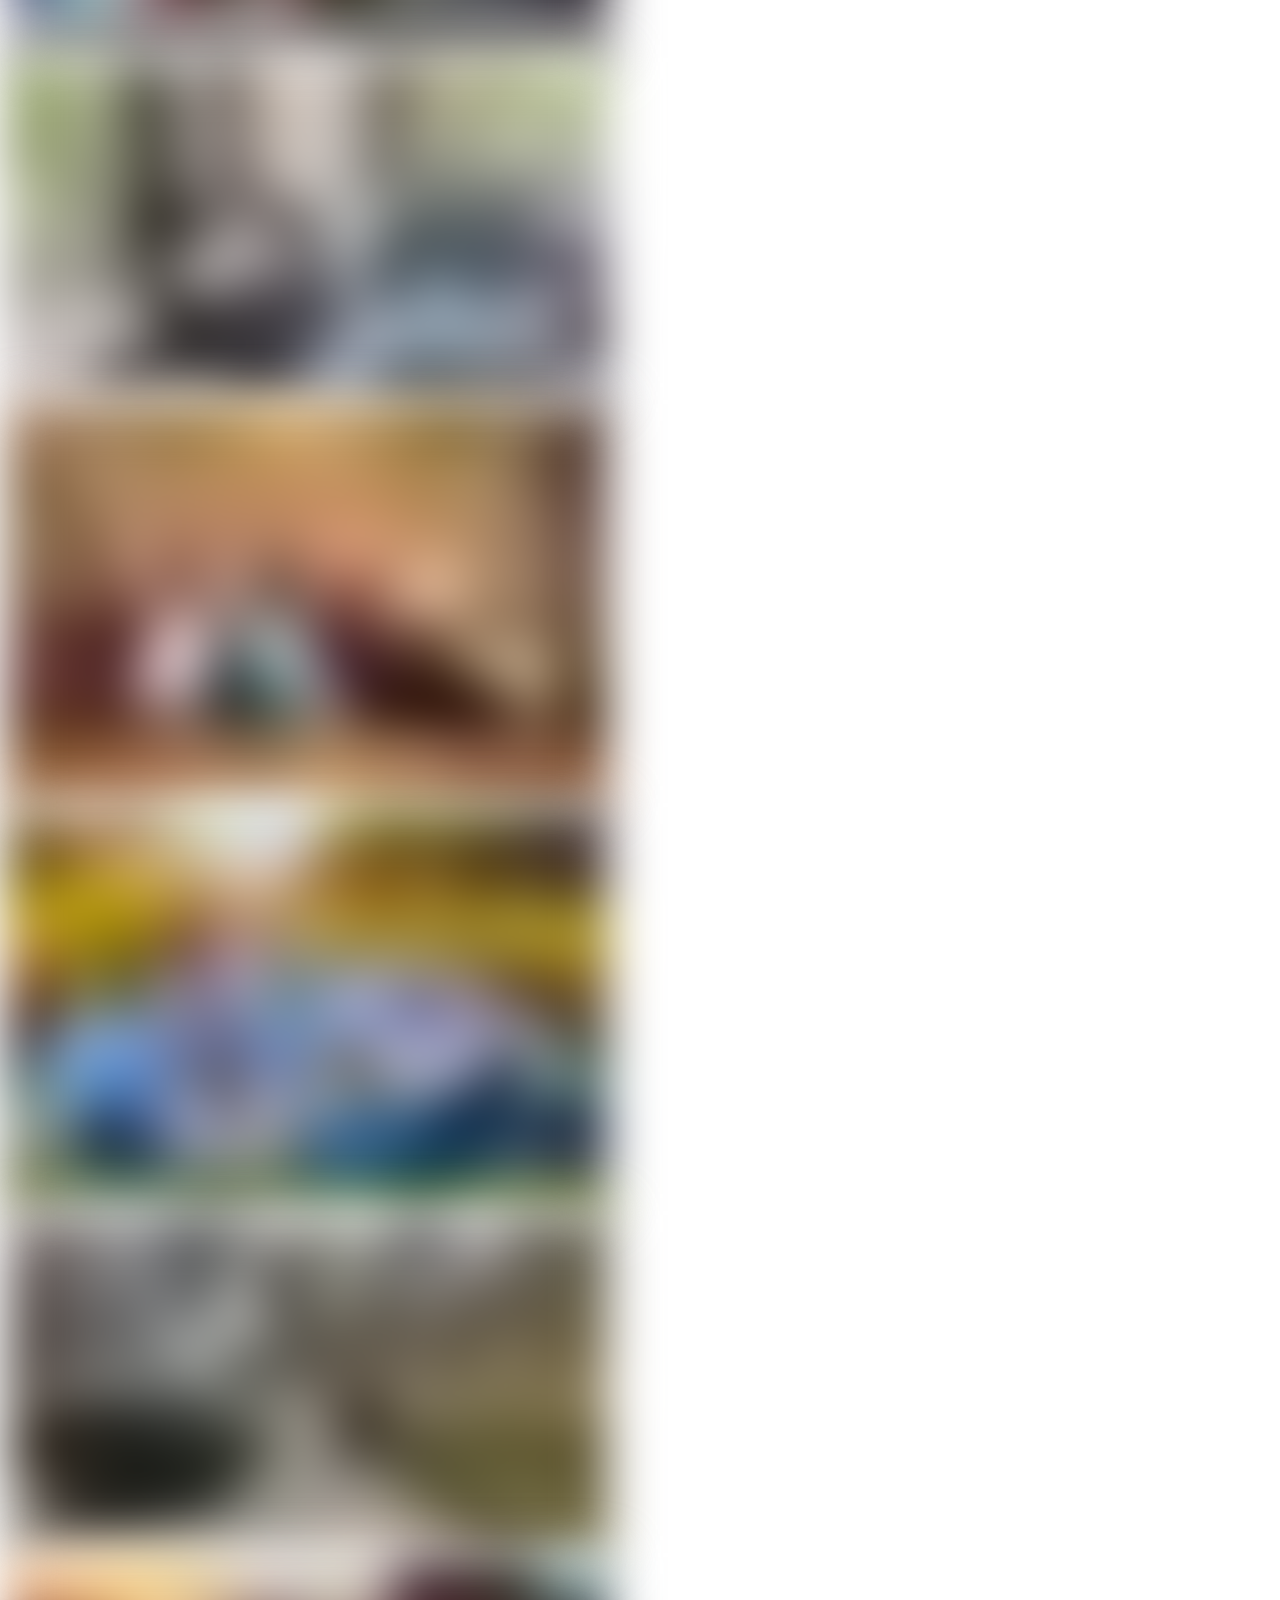
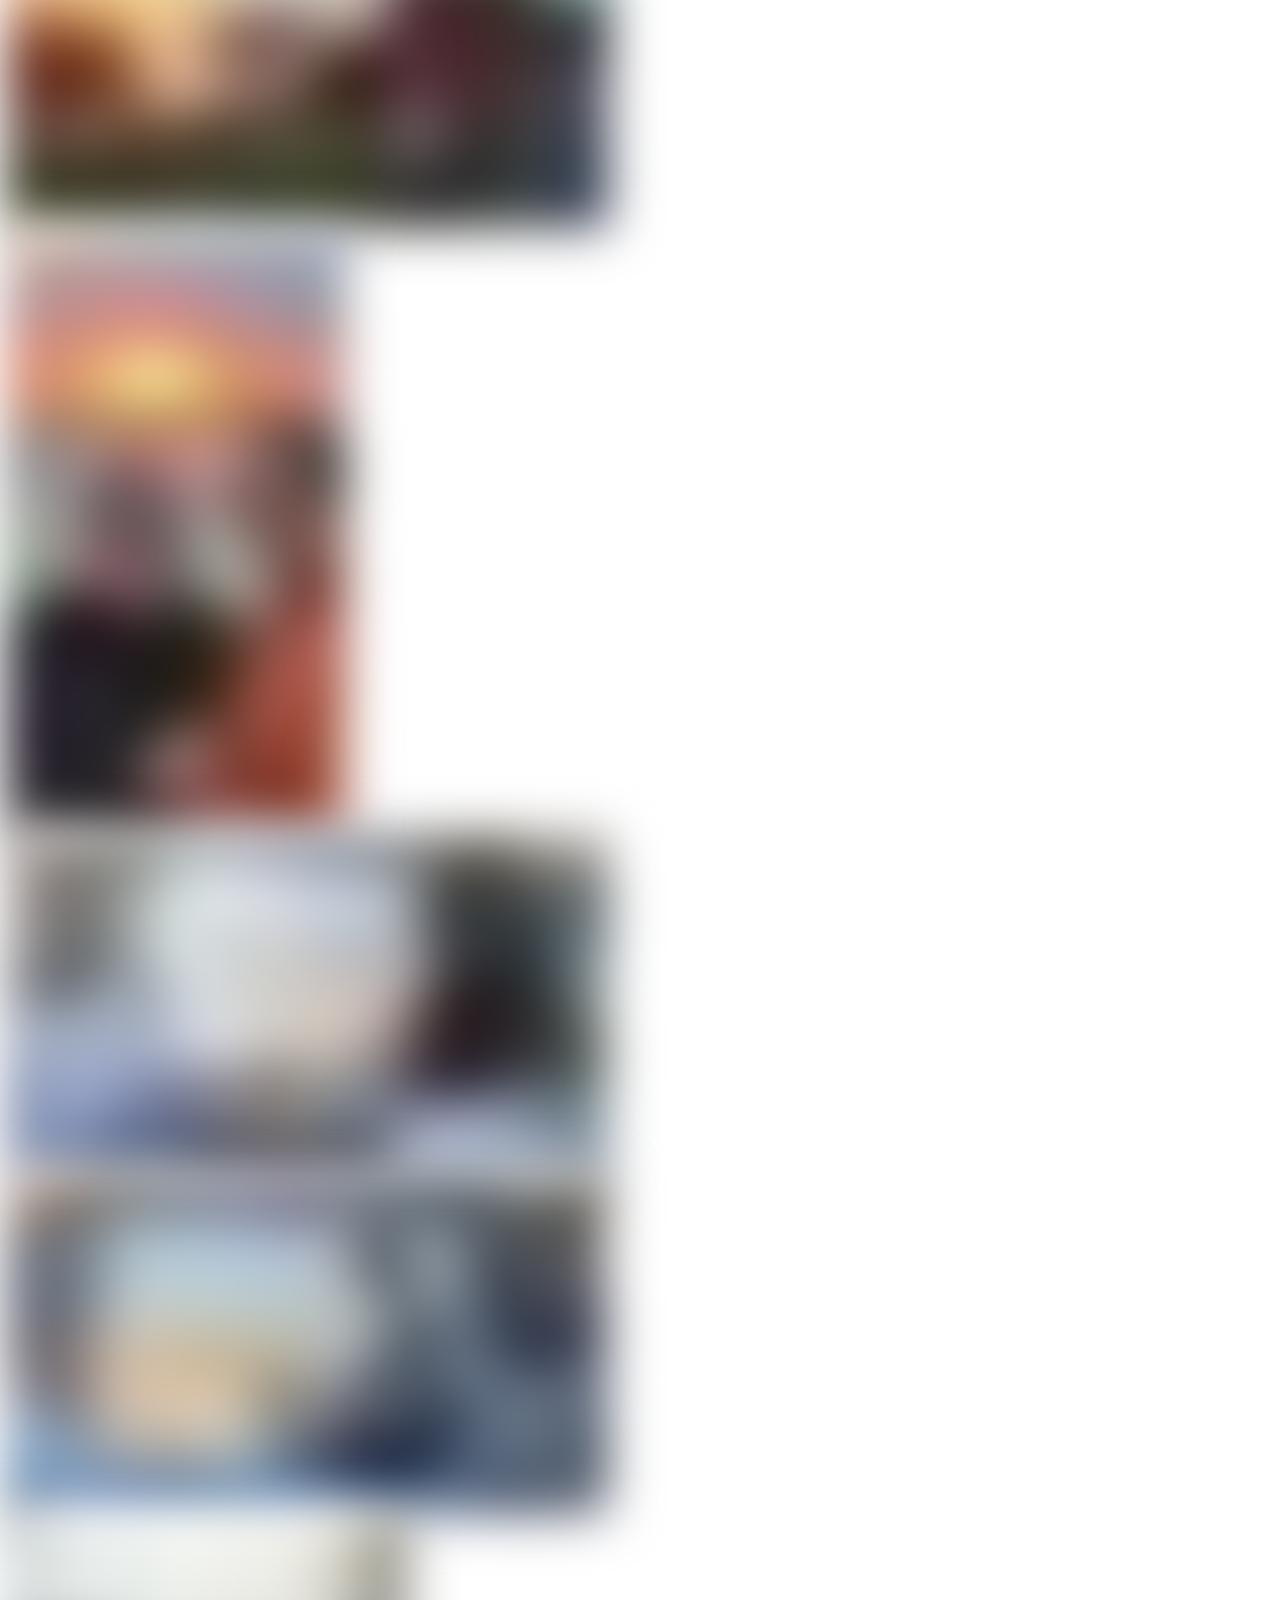
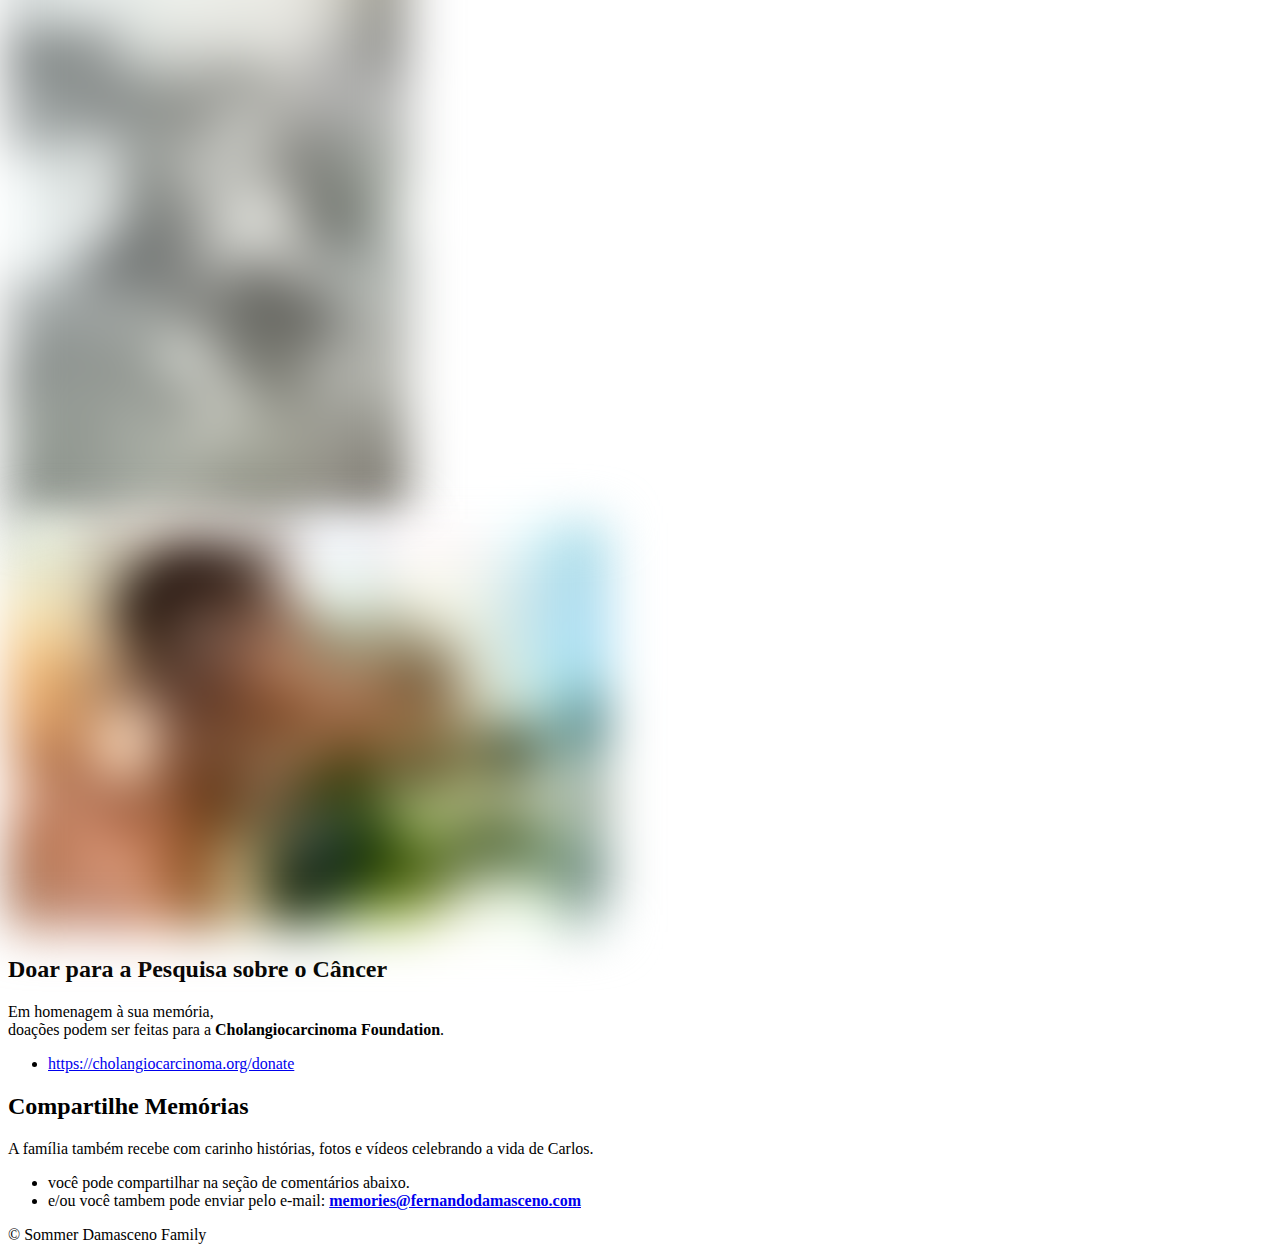
==== commit bc9ee75d: "publish website - version 7-20250223-203118" ====
--- a/docs/index.html
+++ b/docs/index.html
@@ -183,7 +183,7 @@
 
             
                 
-                <a id='header-arrow' href="#transmiss%c3%a3o-ao-vivo" aria-label="Go to first section"><i class="fa fa-angle-down"></i></a>
+                <a id='header-arrow' href="#em-mem%c3%b3ria-amorosa" aria-label="Go to first section"><i class="fa fa-angle-down"></i></a>
             
         </div>
     </div>
@@ -196,7 +196,7 @@
         
         
             
-            <a class='fn-item' item_index='1' href='#transmiss%c3%a3o-ao-vivo'>Transmissão ao vivo</a>
+            <a class='fn-item' item_index='1' href='#em-mem%c3%b3ria-amorosa'>Em Memória Amorosa</a>
             
         
             
@@ -226,23 +226,12 @@
         
         
         <div class='post-holder'>
-            <article id='transmissão-ao-vivo' class='post first '>
+            <article id='em-memória-amorosa' class='post first '>
                 <header class="post-header">
-                    <h2 class="post-title">Transmissão ao vivo</h2>
+                    <h2 class="post-title">Em Memória Amorosa</h2>
                 </header>
                 <section class="post-content">
-                    <p>
-    <div style="position: relative; padding-bottom: 56.25%; height: 0; overflow: hidden;">
-      <iframe allow="accelerometer; autoplay; clipboard-write; encrypted-media; gyroscope; picture-in-picture; web-share" allowfullscreen="allowfullscreen" loading="eager" referrerpolicy="strict-origin-when-cross-origin" src="https://www.youtube.com/embed/ttyM8biKlmw?autoplay=0&amp;controls=1&amp;end=0&amp;loop=0&amp;mute=0&amp;start=0" style="position: absolute; top: 0; left: 0; width: 100%; height: 100%; border:0;" title="YouTube video"></iframe>
-    </div>
-<br>
-Se a transmissão acima não funcionar, tente acessar</p>
-<ul>
-<li><a href="https://celebracao-de-vida.fernandodamasceno.com">https://celebracao-de-vida.fernandodamasceno.com</a></li>
-</ul>
-<hr>
-<h2 id="em-memória-amorosa">Em Memória Amorosa</h2>
-<h2 id="de-carlos-fernando-damasceno">de Carlos Fernando Damasceno</h2>
+                    <h2 id="de-carlos-fernando-damasceno">de Carlos Fernando Damasceno</h2>
 <p>23 de junho de 1957 ~ 23 de janeiro de 2025</p>
 <p>Carlos Fernando Damasceno, um marido, pai, avô e amigo dedicado, faleceu pacificamente no dia 23 de janeiro de 2025. Ele viveu uma vida marcada pela generosidade, pelo serviço ao próximo e por um compromisso inabalável de tornar o mundo um lugar melhor.</p>
 <p>Para Fernando, o amor se expressava através de atos de serviço. Sempre disposto a estender a mão, fosse para a família, os amigos ou a comunidade, ele deixou sua marca por meio de gestos de bondade. Com uma mente brilhante, desempenhou um papel fundamental no desenvolvimento da tecnologia FlexFuel, uma inovação que ajudou inúmeras pessoas no Brasil a terem acesso a transporte enquanto reduzia as emissões de carbono no mundo. No entanto, quando perguntado se gostaria de ter sido mais recompensado por seu trabalho, sua resposta era simples:<br>
@@ -265,25 +254,13 @@
                     <h2 class="post-title">Memorial Online</h2>
                 </header>
                 <section class="post-content">
-                    <p>Um serviço memorial será realizado no<br>
-dia 23 de fevereiro, começando às 14h45 (UTC-5)</p>
-<ul>
-<li>16h45 (Horário de Brasília, UTC-3)</li>
-</ul>
-<h6 id="transmissão-online">Transmissão Online</h6>
-<p>Para aqueles que não puderem comparecer pessoalmente,<br>
-faremos a transmissão do serviço:</p>
+                    <p>No dia 23 de fevereiro, familiares e amigos de Fernando se reuniram para celebrar sua vida e compartilhar histórias.</p>
+<p>A transmissão ao vivo foi gravada e pode ser assistida aqui:<br>
 
     <div style="position: relative; padding-bottom: 56.25%; height: 0; overflow: hidden;">
       <iframe allow="accelerometer; autoplay; clipboard-write; encrypted-media; gyroscope; picture-in-picture; web-share" allowfullscreen="allowfullscreen" loading="eager" referrerpolicy="strict-origin-when-cross-origin" src="https://www.youtube.com/embed/ttyM8biKlmw?autoplay=0&amp;controls=1&amp;end=0&amp;loop=0&amp;mute=0&amp;start=0" style="position: absolute; top: 0; left: 0; width: 100%; height: 100%; border:0;" title="YouTube video"></iframe>
     </div>
-
-<p>.</p>
-<h6 id="em-pessoa">Em Pessoa</h6>
-<p>Se puder, junte-se a nós no <!-- raw HTML omitted -->Sancar Turkish Cultural and Community Center<!-- raw HTML omitted --></p>
-<ul>
-<li>1609 E Franklin St, Chapel Hill, NC 27514</li>
-</ul>
+</p>
 
                     
                 </section>
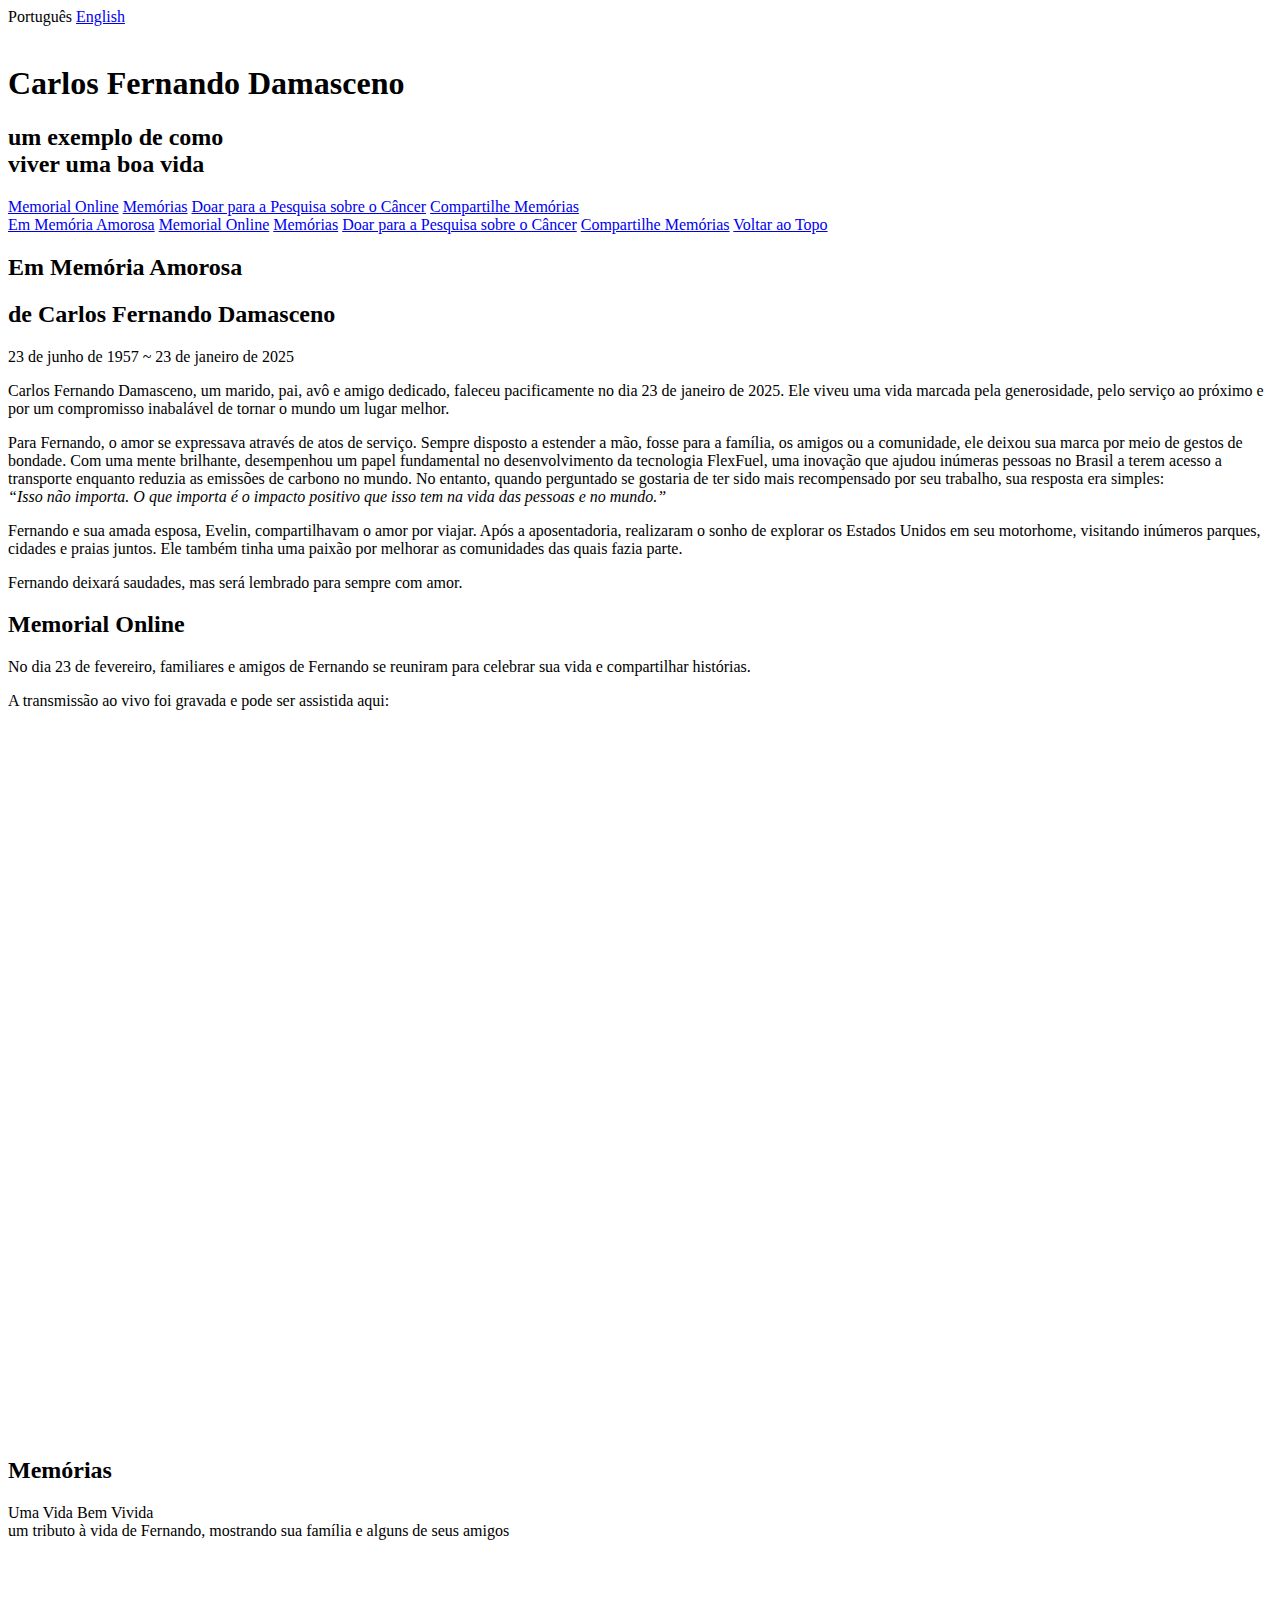
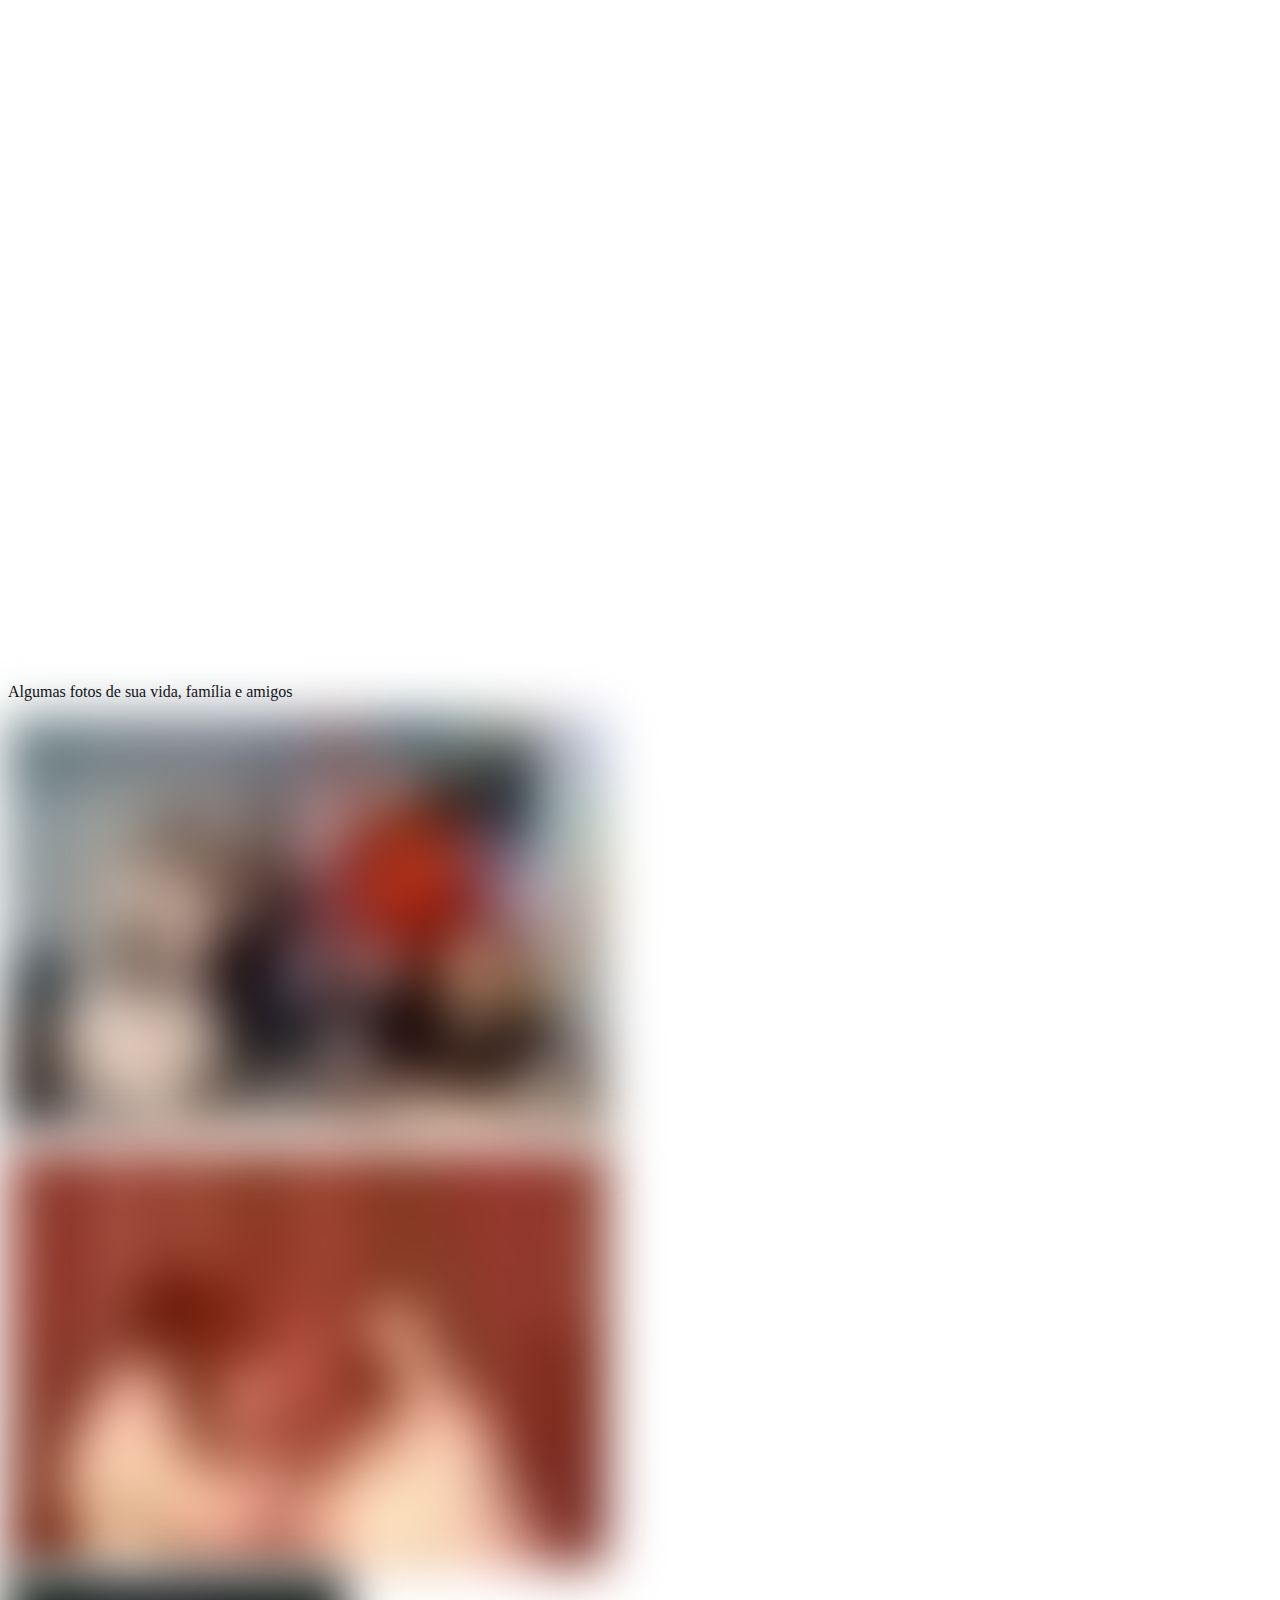
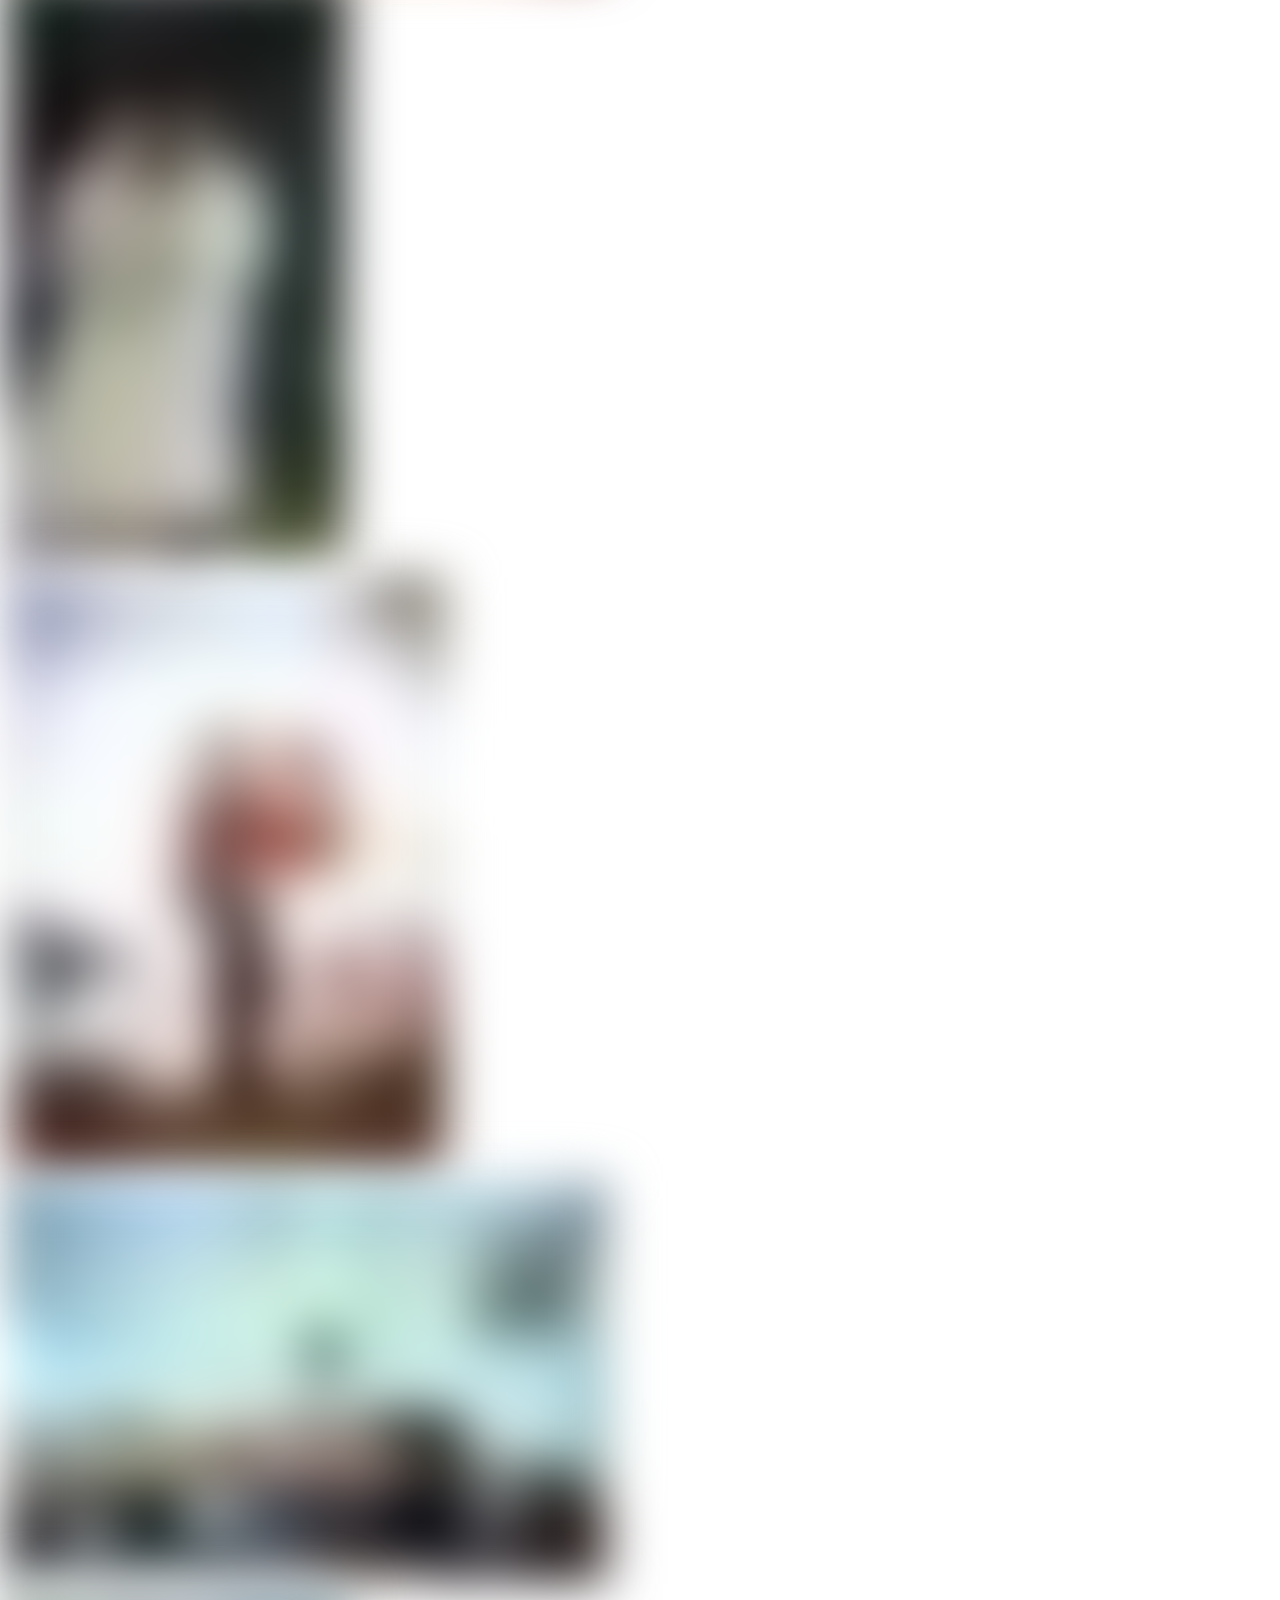
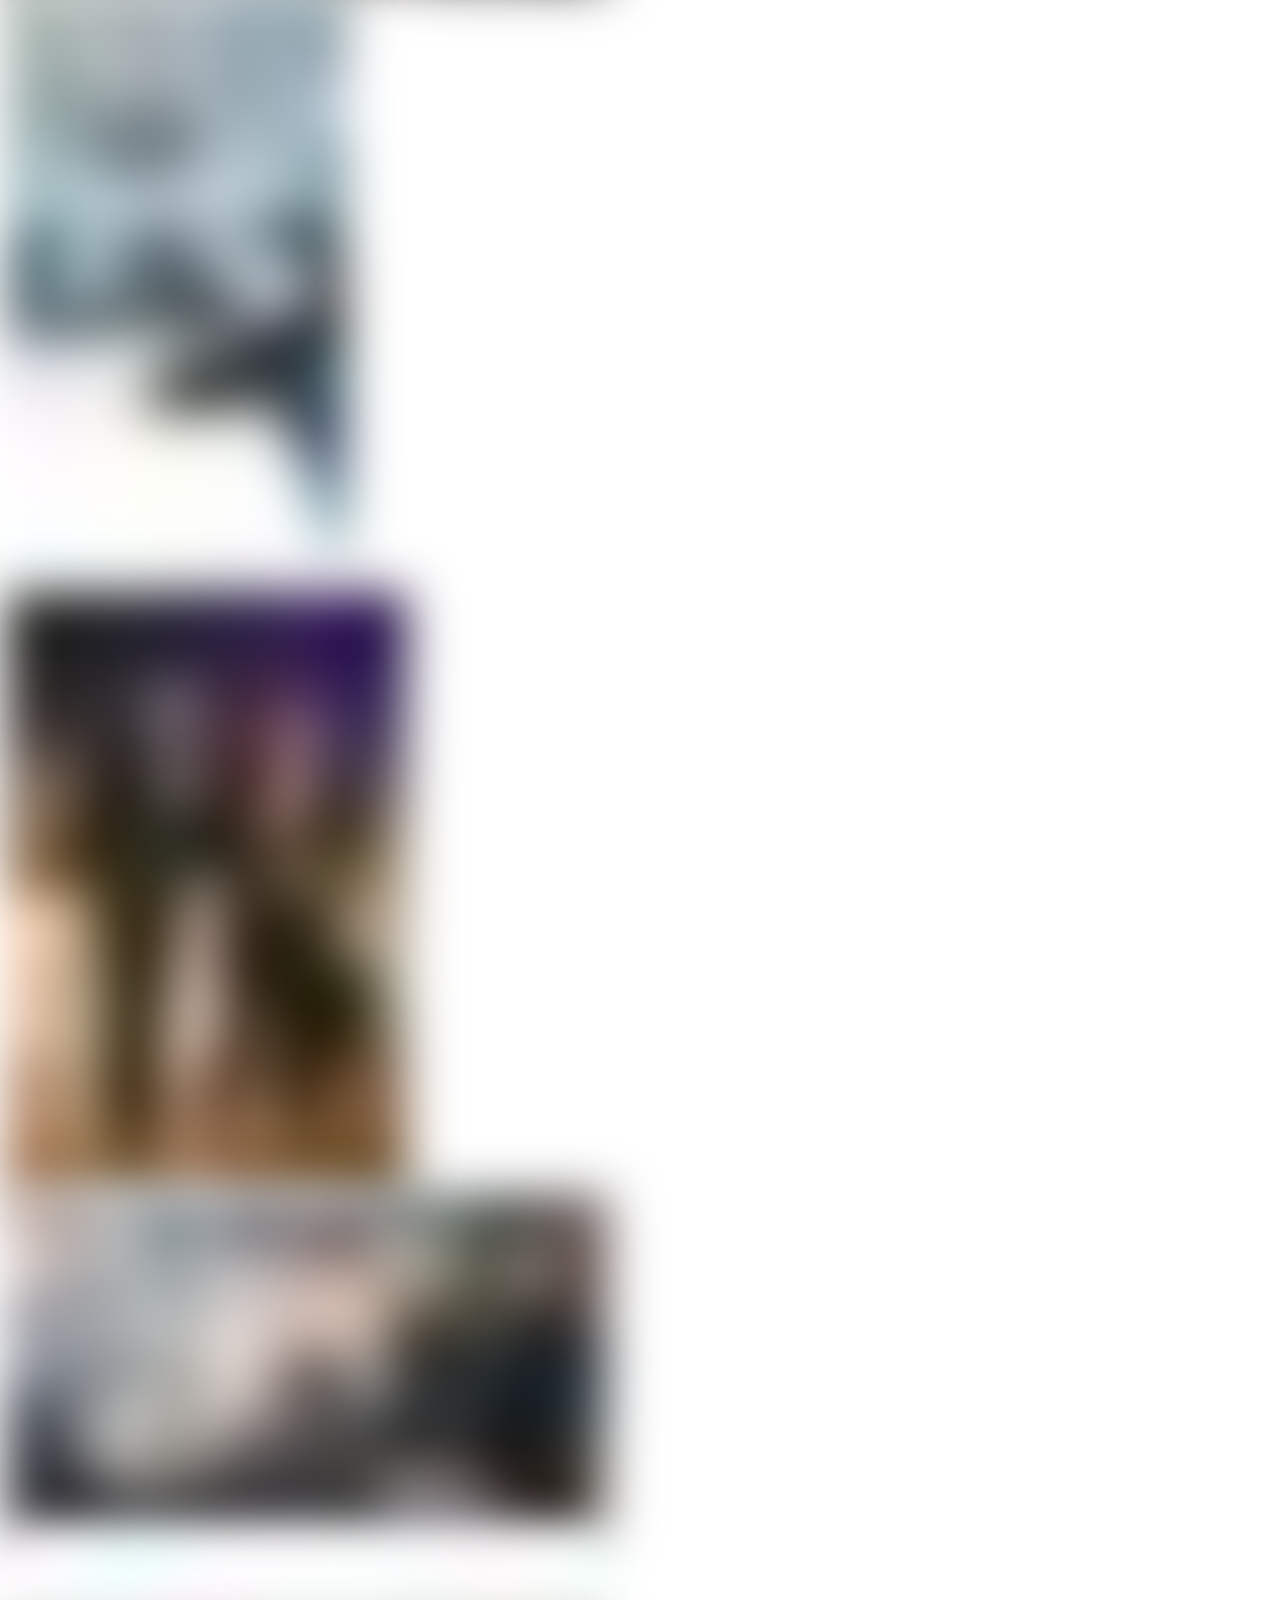
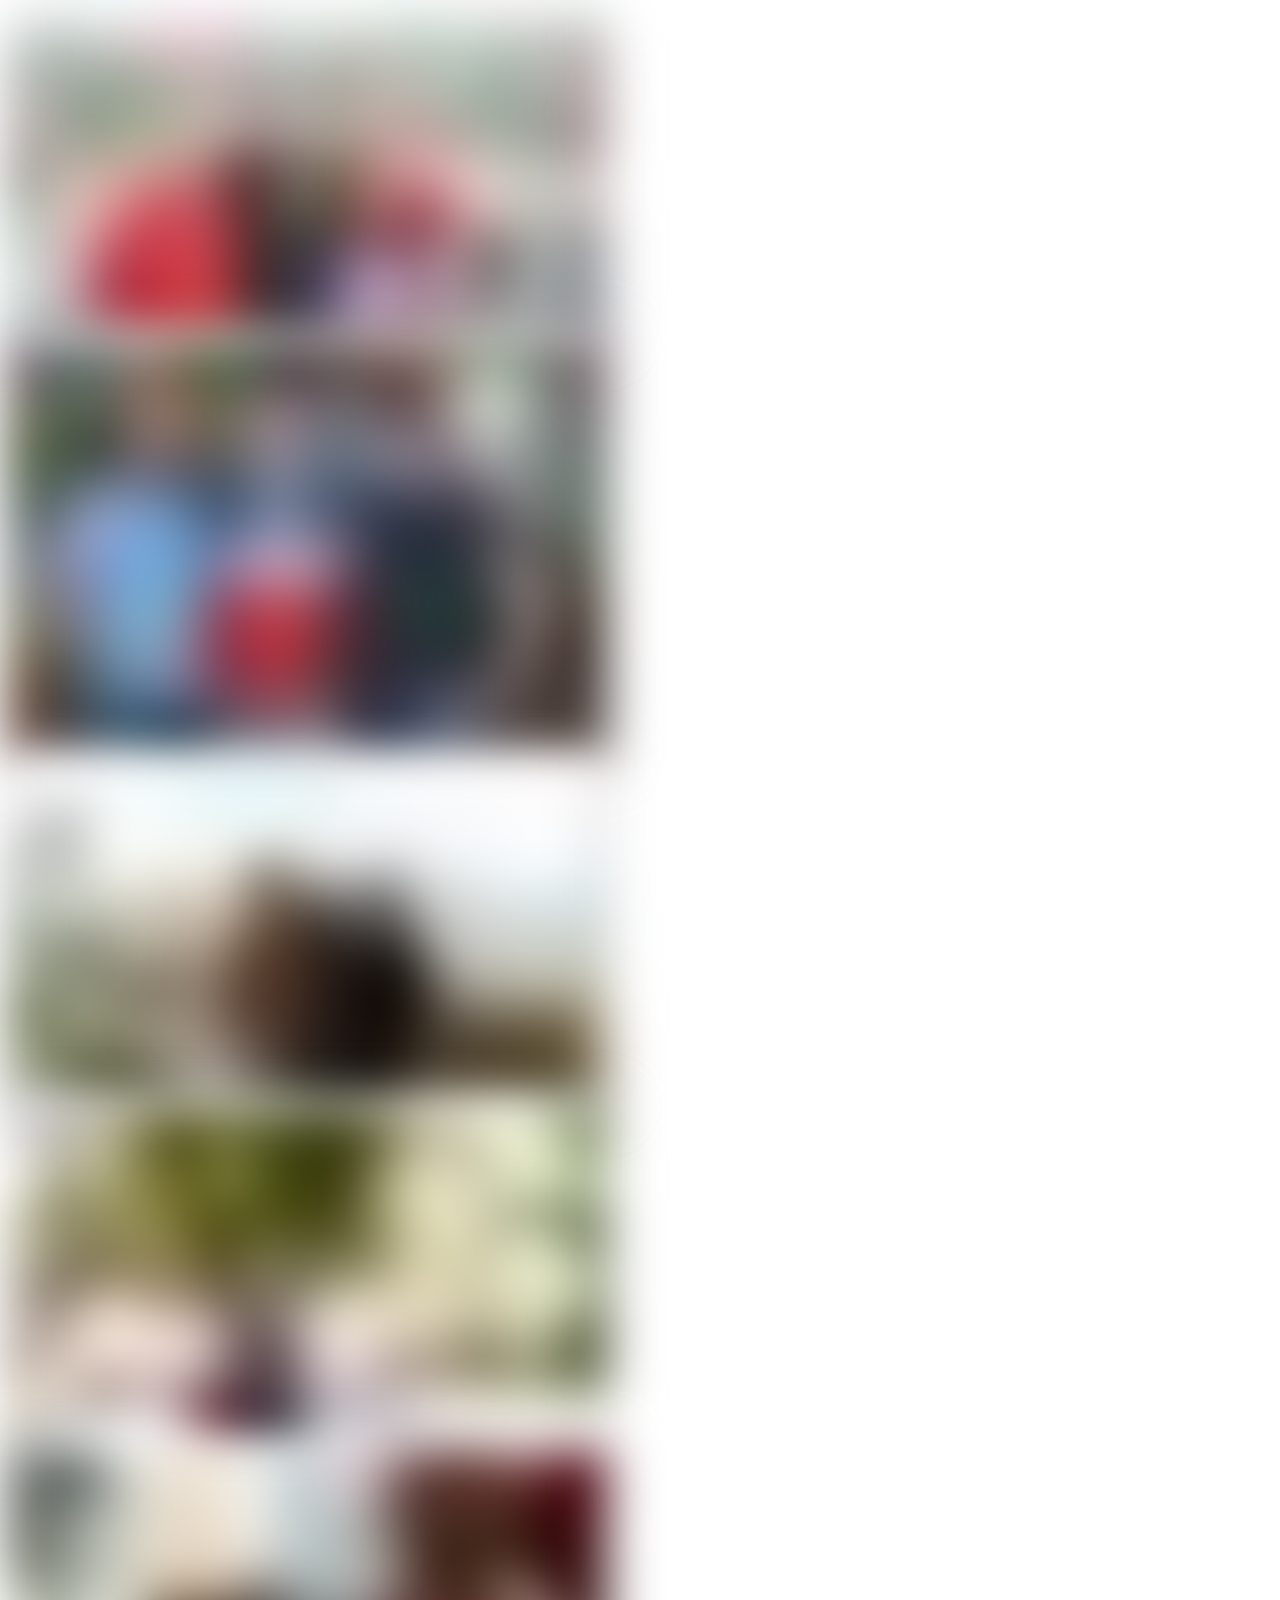
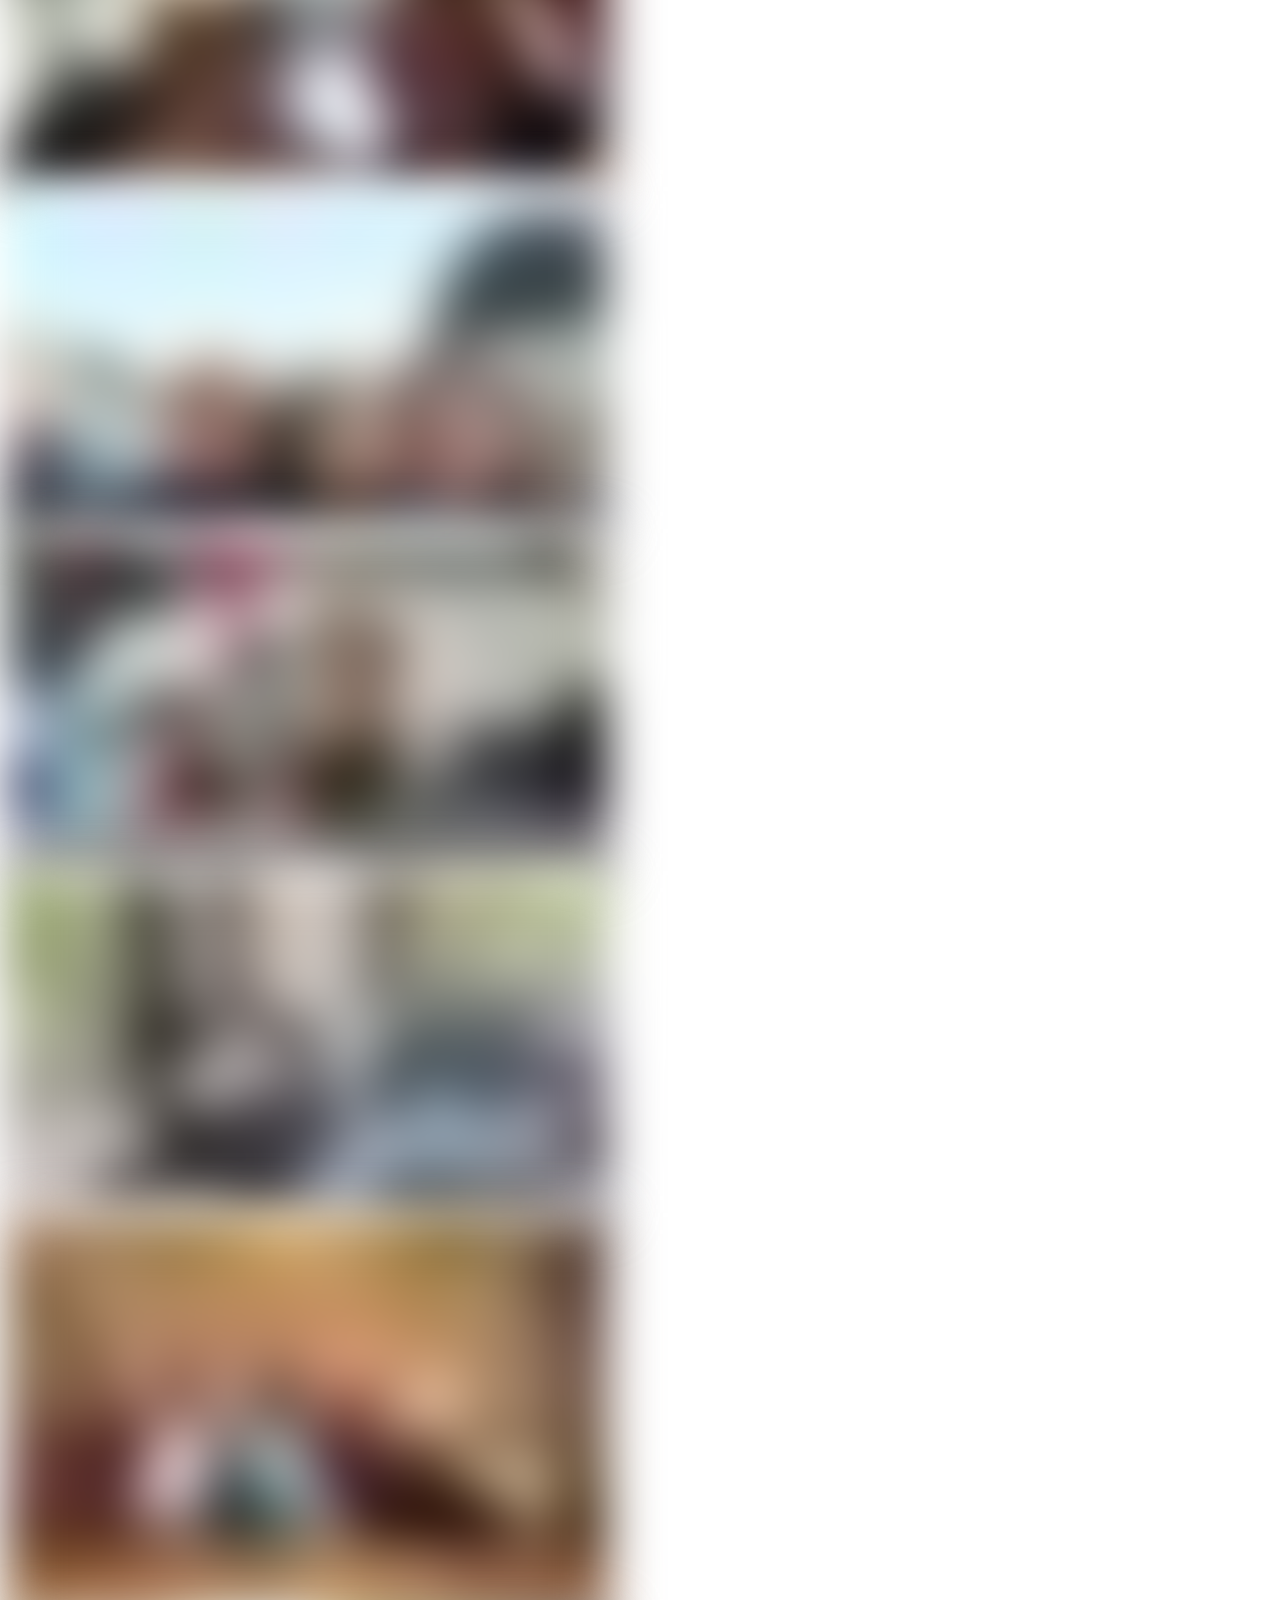
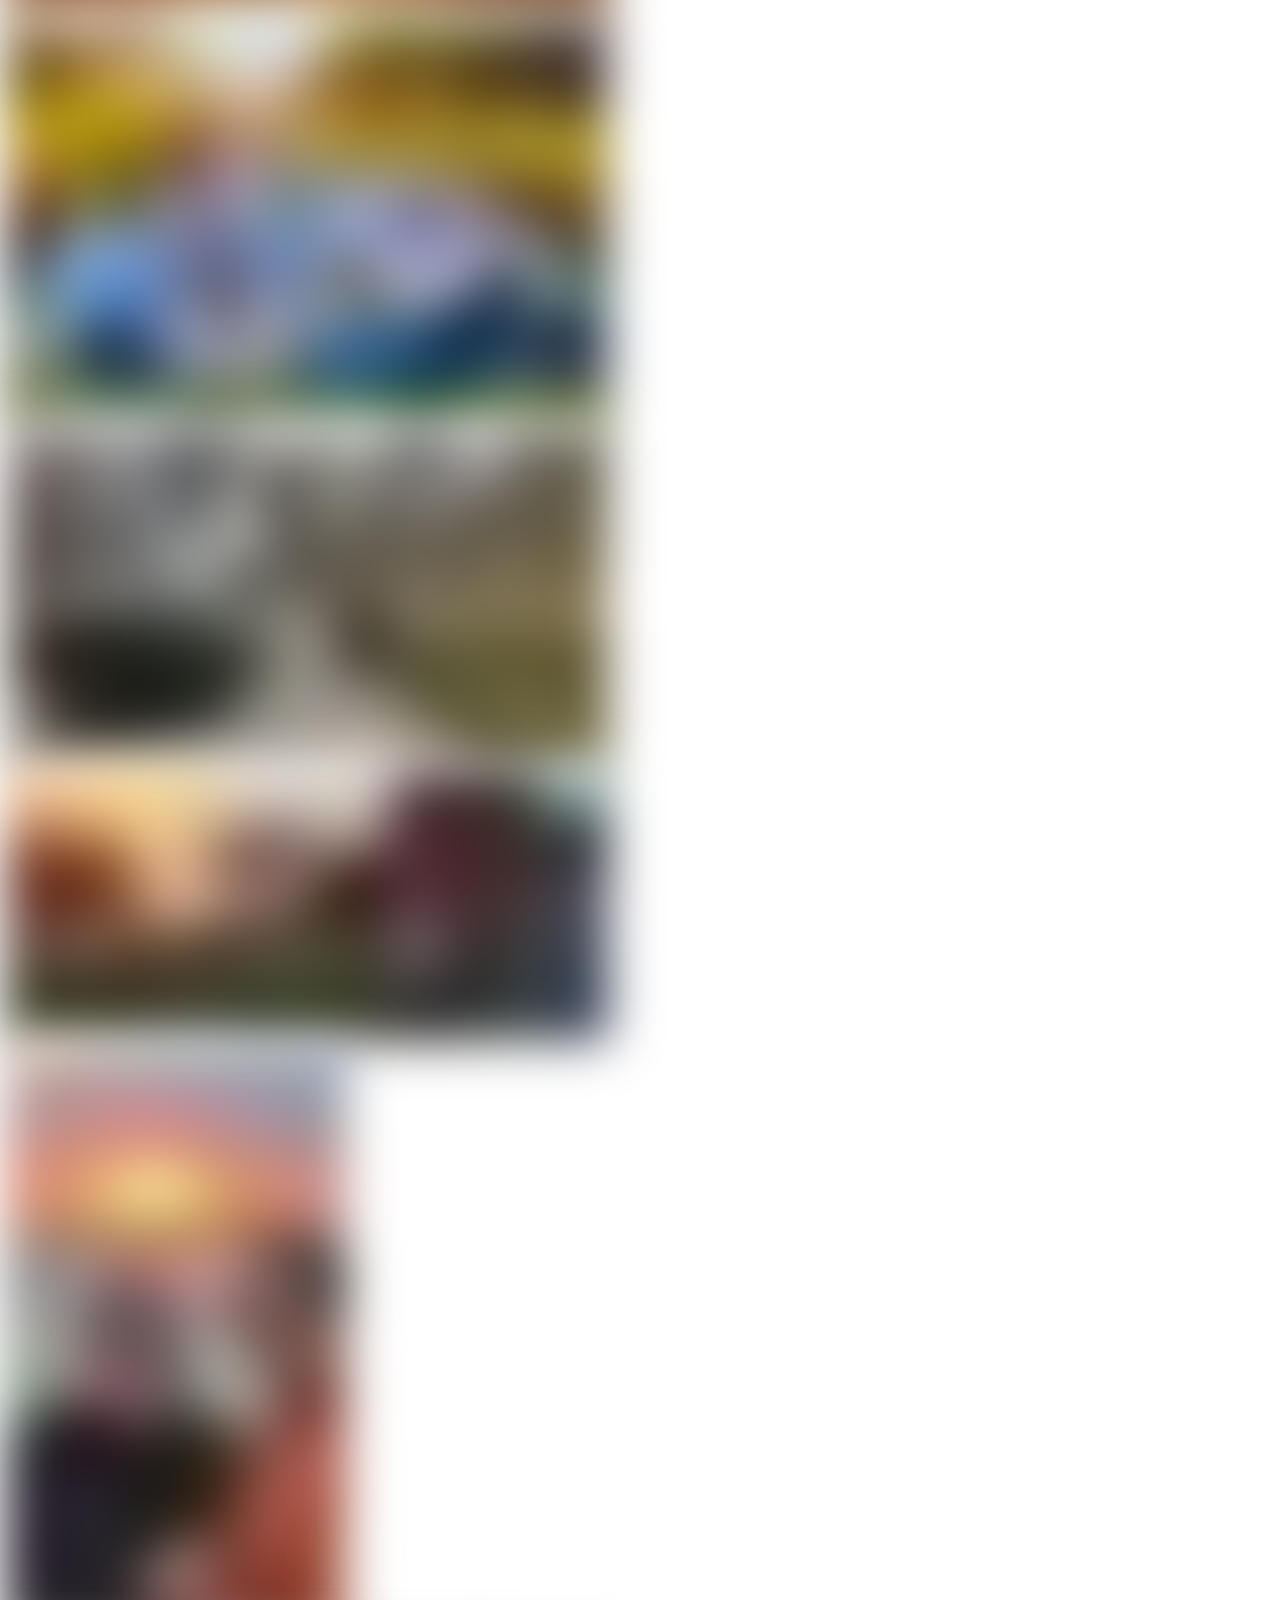
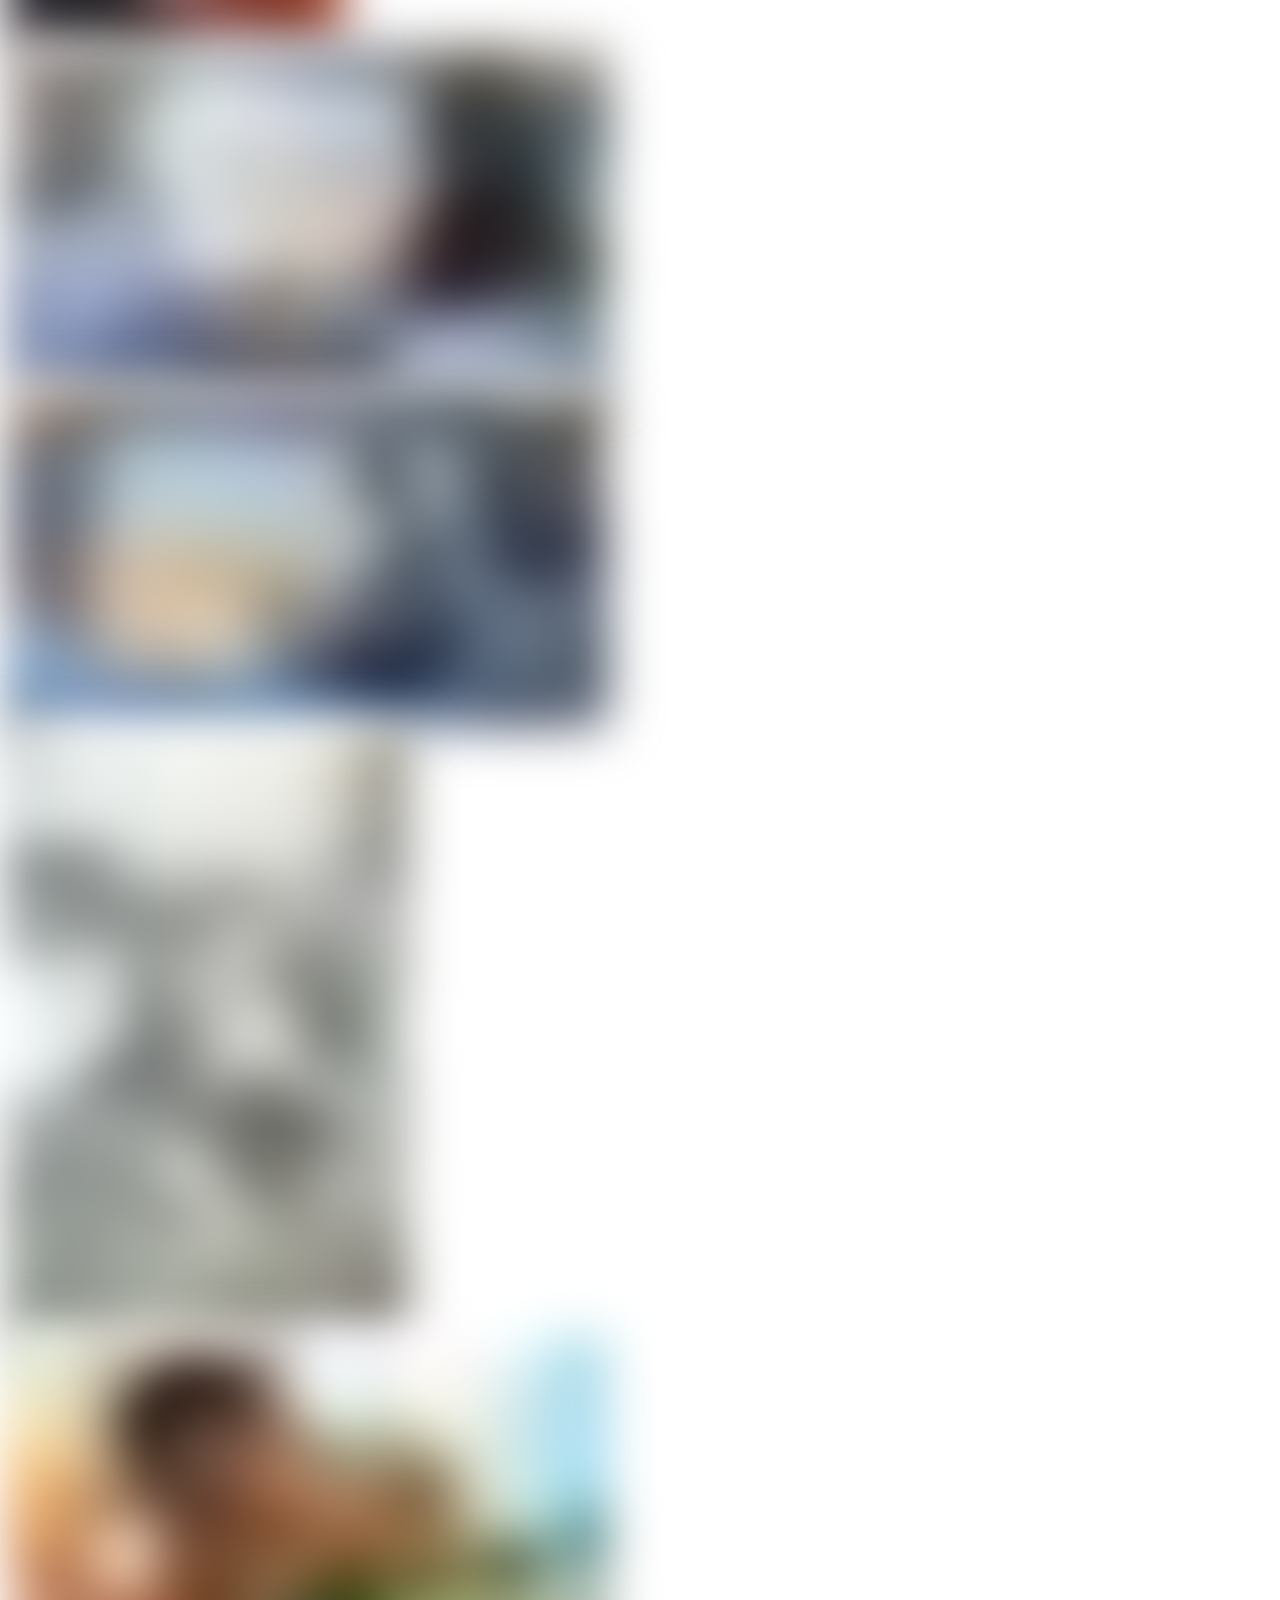
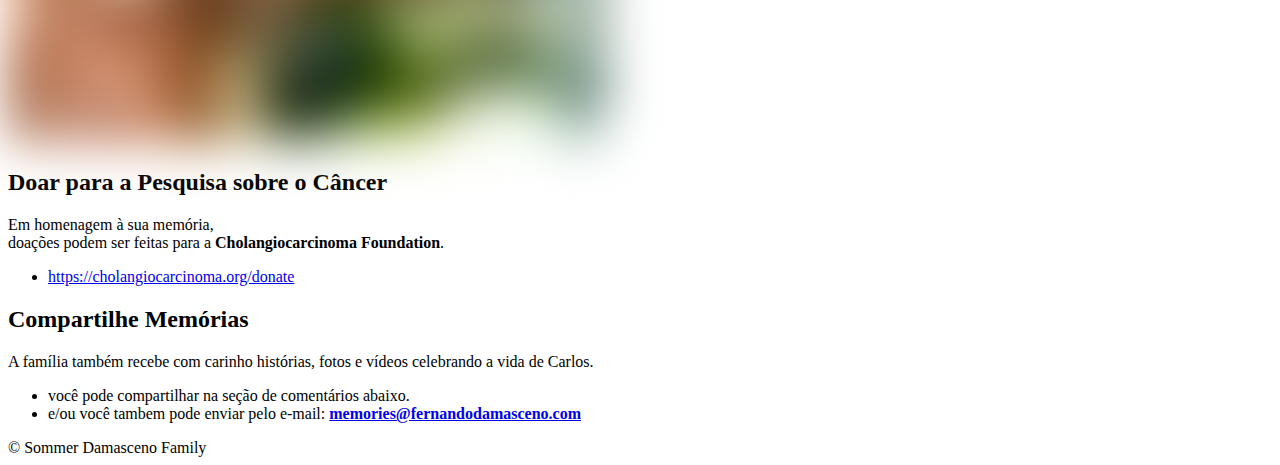
==== commit 31664f7e: "publish website - version 8-20250223-204717" ====
--- a/docs/index.html
+++ b/docs/index.html
@@ -277,7 +277,17 @@
                     <h2 class="post-title">Memórias</h2>
                 </header>
                 <section class="post-content">
-                    
+                    <!-- raw HTML omitted -->
+<p><!-- raw HTML omitted -->Uma Vida Bem Vivida<!-- raw HTML omitted --><br>
+um tributo à vida de Fernando, mostrando sua família e alguns de seus amigos</p>
+
+    <div style="position: relative; padding-bottom: 56.25%; height: 0; overflow: hidden;">
+      <iframe allow="accelerometer; autoplay; clipboard-write; encrypted-media; gyroscope; picture-in-picture; web-share" allowfullscreen="allowfullscreen" loading="eager" referrerpolicy="strict-origin-when-cross-origin" src="https://www.youtube.com/embed/mDm9rO3FOY8?autoplay=0&amp;controls=1&amp;end=0&amp;loop=0&amp;mute=0&amp;start=0" style="position: absolute; top: 0; left: 0; width: 100%; height: 100%; border:0;" title="YouTube video"></iframe>
+    </div>
+
+<!-- raw HTML omitted -->
+<p>Algumas fotos de sua vida, família e amigos<br>
+
 
 
 
@@ -351,8 +361,8 @@
 
 
 
-<div id="gallery-5c576ad7110ad175bd42fda03e7a5cb4-0-wrapper" class="gallery-wrapper">
-<div id="gallery-5c576ad7110ad175bd42fda03e7a5cb4-0" class="justified-gallery">
+<div id="gallery-5c576ad7110ad175bd42fda03e7a5cb4-1-wrapper" class="gallery-wrapper">
+<div id="gallery-5c576ad7110ad175bd42fda03e7a5cb4-1" class="justified-gallery">
 	
 		
 
@@ -2138,7 +2148,7 @@
 	;(function($) {
 
 		$( document ).ready(() => {
-			const gallery = $("#gallery-5c576ad7110ad175bd42fda03e7a5cb4-0");
+			const gallery = $("#gallery-5c576ad7110ad175bd42fda03e7a5cb4-1");
 			
 
 			
@@ -2190,7 +2200,7 @@
 	
 	})(window.HSCGjQuery)
 </script>
-
+</p>
 
                     
                 </section>
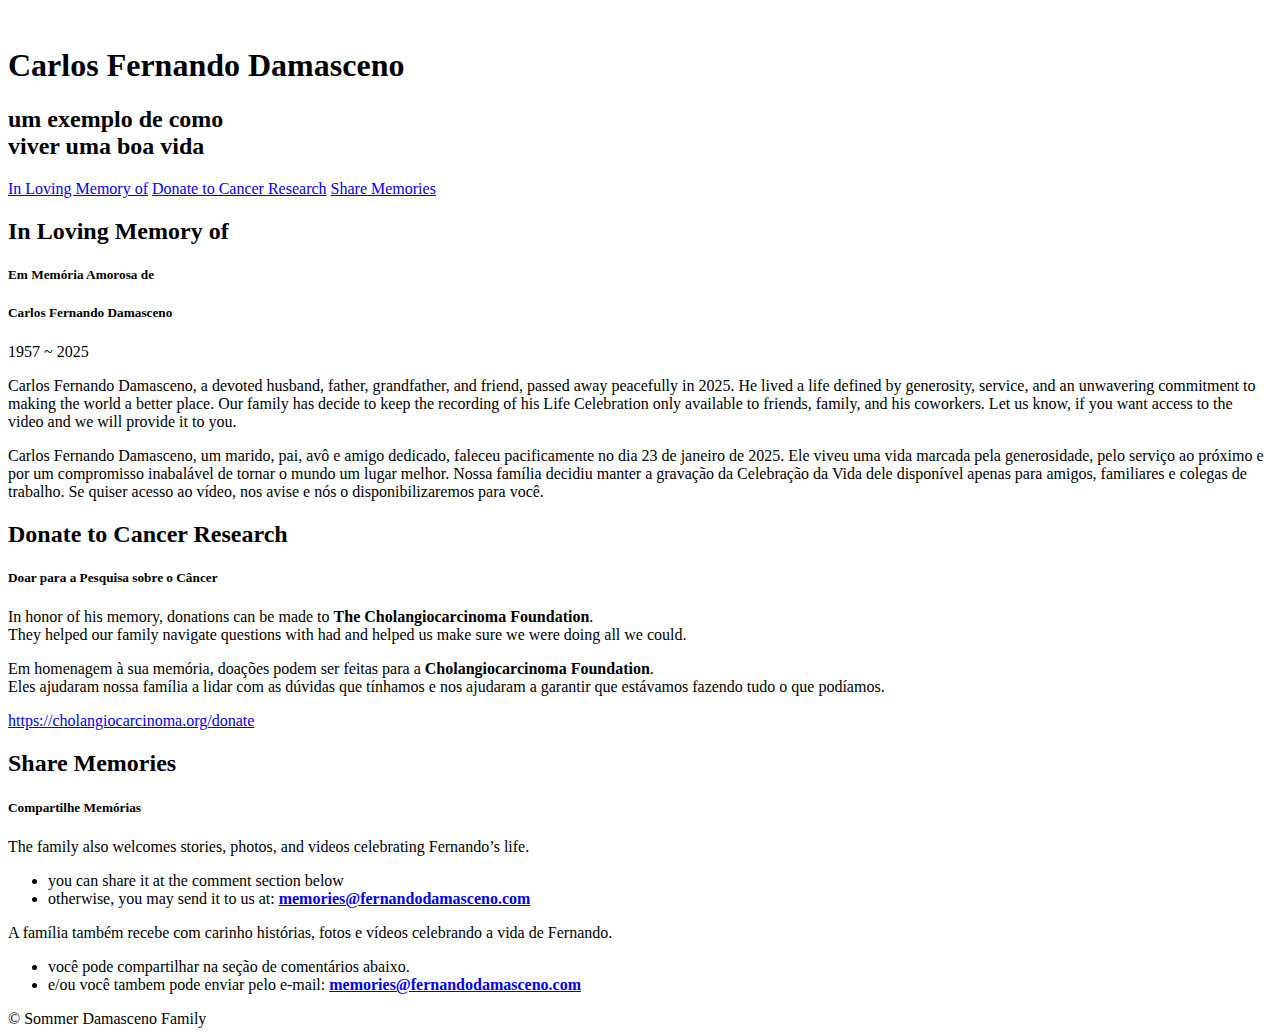
==== commit abab8bdd: "publish website - version 10-20250224-130215" ====
--- a/docs/index.html
+++ b/docs/index.html
@@ -1,5 +1,5 @@
 <!DOCTYPE html>
-<html lang="pt">
+<html lang="home">
   <head>
 	<meta name="generator" content="Hugo 0.142.0"><meta http-equiv="Content-Type" content="text/html; charset=UTF-8" />
 <meta http-equiv="X-UA-Compatible" content="IE=edge,chrome=1" />
@@ -41,7 +41,7 @@
   <meta property="og:site_name" content="Carlos Fernando Damasceno">
   <meta property="og:title" content="Carlos Fernando Damasceno">
   <meta property="og:description" content="A Virtual Memorial">
-  <meta property="og:locale" content="pt">
+  <meta property="og:locale" content="home">
   <meta property="og:type" content="website">
     <meta property="og:image" content="https://example.com/images/cover-image.jpg">
 
@@ -84,2161 +84,104 @@
 
 
 
+
   
   <style>
    #site-head.withCenteredImage {
     background-image: url('/images/cover-image_hu_c64b033ef3b52a22.webp');
-  } 
-  
-    @media (max-width:1920px) and (max-height:1209px) {
-      #site-head.withCenteredImage { background-image: url('/images/cover-image_hu_70b533c9bb8d0281.webp'); }
-    }
-    @media (max-width:1600px) and (max-height:1007px) {
-      #site-head.withCenteredImage { background-image: url('/images/cover-image_hu_3dbc1bb3e270ae47.webp'); }
-    }
-    @media (max-width:1366px) and (max-height:860px) {
-      #site-head.withCenteredImage { background-image: url('/images/cover-image_hu_7ef83041f92f26a5.webp'); }
-    }
-
-    
-  
-    @media (max-height:1024px) and (max-aspect-ratio: 900 / 1024) {
-      #site-head.withCenteredImage { background-image: url('/images/cover-image_hu_373e541b41c15192.webp'); }
-    }
-    @media (max-height:1024px) and (max-aspect-ratio: 600 / 1024) {
-      #site-head.withCenteredImage { background-image: url('/images/cover-image_hu_3ad730514cfd66b0.webp'); }
-    }
-    @media (max-height:1024px) and (max-aspect-ratio: 360 / 1024) {
-      #site-head.withCenteredImage { background-image: url('/images/cover-image_hu_892a245ef42b8bd7.webp'); }
-    }
+  }
   </style>
   
 <header id="site-head" class="withCenteredImage">
 
 
     <div class="vertical">
-
-        
-
-	
-	
-	<div id="site-languages" class="inner">
-    
-      
-      
-        
-          <span class='btn-lang active'>Português</span>
-        
-      
-    
-      
-      
-        <a class='btn-lang' href='/en/'>English</a>
-      
-    
-	</div>
-	
+        
+
+    
+    
 
         <div id="site-head-content" class="inner">
-	    <img id="blog-logo" alt="" src="/images/rv-logo.png" />
-
-            
-              <h1 class="blog-title">Carlos Fernando Damasceno</h1>
-              <h2 class="blog-description">um exemplo de como</br>viver uma boa vida</h2>
-            
-
-            
-              
-              
-
-              
-                
-                 <a class='btn site-menu' data-title-anchor='memorial-online' href='#memorial-online'>Memorial Online</a>
-              
-            
-              
-              
-
-              
-                
-                 <a class='btn site-menu' data-title-anchor='memórias' href='#mem%c3%b3rias'>Memórias</a>
-              
-            
-              
-              
-
-              
-                
-                 <a class='btn site-menu' data-title-anchor='doar-para-a-pesquisa-sobre-o-câncer' href='#doar-para-a-pesquisa-sobre-o-c%c3%a2ncer'>Doar para a Pesquisa sobre o Câncer</a>
-              
-            
-              
-              
-
-              
-                
-                 <a class='btn site-menu' data-title-anchor='compartilhe-memórias' href='#compartilhe-mem%c3%b3rias'>Compartilhe Memórias</a>
-              
-            
-
-            
-                
-                <a id='header-arrow' href="#em-mem%c3%b3ria-amorosa" aria-label="Go to first section"><i class="fa fa-angle-down"></i></a>
-            
+        <img id="blog-logo" alt="" src="/images/rv-logo.png" />
+        
+          <h1 class="blog-title">Carlos Fernando Damasceno</h1>
+          <h2 class="blog-description">um exemplo de como</br>viver uma boa vida</h2>
+        
         </div>
     </div>
 </header>
 
 <main class="content" role="main">
-    
     <div class='fixed-nav'>
         
-        
-        
             
-            <a class='fn-item' item_index='1' href='#em-mem%c3%b3ria-amorosa'>Em Memória Amorosa</a>
+            <a class='fn-item' item_index='1' href='#in-loving-memory-of'>In Loving Memory of</a>
+        
             
+            <a class='fn-item' item_index='2' href='#donate-to-cancer-research'>Donate to Cancer Research</a>
         
             
-            <a class='fn-item' item_index='2' href='#memorial-online'>Memorial Online</a>
-            
-        
-            
-            <a class='fn-item' item_index='3' href='#mem%c3%b3rias'>Memórias</a>
-            
-        
-            
-            <a class='fn-item' item_index='4' href='#doar-para-a-pesquisa-sobre-o-c%c3%a2ncer'>Doar para a Pesquisa sobre o Câncer</a>
-            
-        
-            
-            <a class='fn-item' item_index='5' href='#compartilhe-mem%c3%b3rias'>Compartilhe Memórias</a>
-            
-        
-        
-            
-            <a class='fn-item' item_index='6' href='./#site-head'>Voltar ao Topo</a>
+            <a class='fn-item' item_index='3' href='#share-memories'>Share Memories</a>
         
     </div>
-
     
     
         
         
         <div class='post-holder'>
-            <article id='em-memória-amorosa' class='post first '>
+            <article id='in-loving-memory-of' class='post'>
                 <header class="post-header">
-                    <h2 class="post-title">Em Memória Amorosa</h2>
+                    <h2 class="post-title">In Loving Memory of</h2>
                 </header>
                 <section class="post-content">
-                    <h2 id="de-carlos-fernando-damasceno">de Carlos Fernando Damasceno</h2>
-<p>23 de junho de 1957 ~ 23 de janeiro de 2025</p>
-<p>Carlos Fernando Damasceno, um marido, pai, avô e amigo dedicado, faleceu pacificamente no dia 23 de janeiro de 2025. Ele viveu uma vida marcada pela generosidade, pelo serviço ao próximo e por um compromisso inabalável de tornar o mundo um lugar melhor.</p>
-<p>Para Fernando, o amor se expressava através de atos de serviço. Sempre disposto a estender a mão, fosse para a família, os amigos ou a comunidade, ele deixou sua marca por meio de gestos de bondade. Com uma mente brilhante, desempenhou um papel fundamental no desenvolvimento da tecnologia FlexFuel, uma inovação que ajudou inúmeras pessoas no Brasil a terem acesso a transporte enquanto reduzia as emissões de carbono no mundo. No entanto, quando perguntado se gostaria de ter sido mais recompensado por seu trabalho, sua resposta era simples:<br>
-<em>&ldquo;Isso não importa. O que importa é o impacto positivo que isso tem na vida das pessoas e no mundo.&rdquo;</em></p>
-<p>Fernando e sua amada esposa, Evelin, compartilhavam o amor por viajar. Após a aposentadoria, realizaram o sonho de explorar os Estados Unidos em seu motorhome, visitando inúmeros parques, cidades e praias juntos. Ele também tinha uma paixão por melhorar as comunidades das quais fazia parte.</p>
-<p>Fernando deixará saudades, mas será lembrado para sempre com amor.</p>
+                    <h5 id="em-memória-amorosa-de">Em Memória Amorosa de</h5>
+<h5 id="carlos-fernando-damasceno">Carlos Fernando Damasceno</h5>
+<p>1957 ~ 2025</p>
+<p>Carlos Fernando Damasceno, a devoted husband, father, grandfather, and friend, passed away peacefully in 2025. He lived a life defined by generosity, service, and an unwavering commitment to making the world a better place.  Our family has decide to keep the recording of his Life Celebration only available to friends, family, and his coworkers. Let us know, if you want access to the video and we will provide it to you.</p>
+<p>Carlos Fernando Damasceno, um marido, pai, avô e amigo dedicado, faleceu pacificamente no dia 23 de janeiro de 2025. Ele viveu uma vida marcada pela generosidade, pelo serviço ao próximo e por um compromisso inabalável de tornar o mundo um lugar melhor.  Nossa família decidiu manter a gravação da Celebração da Vida dele disponível apenas para amigos, familiares e colegas de trabalho. Se quiser acesso ao vídeo, nos avise e nós o disponibilizaremos para você.</p>
 
                     
                 </section>
             </article>
-            <div class='post-after light'></div>
         </div>
         
     
         
         
         <div class='post-holder dark'>
-            <article id='memorial-online' class='post  '>
+            <article id='donate-to-cancer-research' class='post'>
                 <header class="post-header">
-                    <h2 class="post-title">Memorial Online</h2>
+                    <h2 class="post-title">Donate to Cancer Research</h2>
                 </header>
                 <section class="post-content">
-                    <p>No dia 23 de fevereiro, familiares e amigos de Fernando se reuniram para celebrar sua vida e compartilhar histórias.</p>
-<p>A transmissão ao vivo foi gravada e pode ser assistida aqui:<br>
-
-    <div style="position: relative; padding-bottom: 56.25%; height: 0; overflow: hidden;">
-      <iframe allow="accelerometer; autoplay; clipboard-write; encrypted-media; gyroscope; picture-in-picture; web-share" allowfullscreen="allowfullscreen" loading="eager" referrerpolicy="strict-origin-when-cross-origin" src="https://www.youtube.com/embed/ttyM8biKlmw?autoplay=0&amp;controls=1&amp;end=0&amp;loop=0&amp;mute=0&amp;start=0" style="position: absolute; top: 0; left: 0; width: 100%; height: 100%; border:0;" title="YouTube video"></iframe>
-    </div>
-</p>
+                    <h5 id="doar-para-a-pesquisa-sobre-o-câncer">Doar para a Pesquisa sobre o Câncer</h5>
+<p>In honor of his memory, donations can be made to <strong>The Cholangiocarcinoma Foundation</strong>.<br>
+They helped our family navigate questions with had and helped us make sure we were doing all we could.</p>
+<p>Em homenagem à sua memória, doações podem ser feitas para a <strong>Cholangiocarcinoma Foundation</strong>.<br>
+Eles ajudaram nossa família a lidar com as dúvidas que tínhamos e nos ajudaram a garantir que estávamos fazendo tudo o que podíamos.</p>
+<p><a href="https://cholangiocarcinoma.org/donate">https://cholangiocarcinoma.org/donate</a></p>
 
                     
                 </section>
             </article>
-            <div class='post-after'></div>
         </div>
         
     
         
         
         <div class='post-holder'>
-            <article id='memórias' class='post  '>
+            <article id='share-memories' class='post'>
                 <header class="post-header">
-                    <h2 class="post-title">Memórias</h2>
+                    <h2 class="post-title">Share Memories</h2>
                 </header>
                 <section class="post-content">
-                    <!-- raw HTML omitted -->
-<p><!-- raw HTML omitted -->Uma Vida Bem Vivida<!-- raw HTML omitted --><br>
-um tributo à vida de Fernando, mostrando sua família e alguns de seus amigos</p>
-
-    <div style="position: relative; padding-bottom: 56.25%; height: 0; overflow: hidden;">
-      <iframe allow="accelerometer; autoplay; clipboard-write; encrypted-media; gyroscope; picture-in-picture; web-share" allowfullscreen="allowfullscreen" loading="eager" referrerpolicy="strict-origin-when-cross-origin" src="https://www.youtube.com/embed/mDm9rO3FOY8?autoplay=0&amp;controls=1&amp;end=0&amp;loop=0&amp;mute=0&amp;start=0" style="position: absolute; top: 0; left: 0; width: 100%; height: 100%; border:0;" title="YouTube video"></iframe>
-    </div>
-
-<!-- raw HTML omitted -->
-<p>Algumas fotos de sua vida, família e amigos<br>
-
-
-
-
-
-
-
-	
-
-
-
-
-
-
-
-
-
-
-
-
-
-
-
-
-
-
-
-
-
-
-
-
-
-
-
-
-
-
-
-
-
-
-
-
-
-
-	
-	
-
-	
-		<script src="/shortcode-gallery/jquery-3.7.1.min.js"></script>
-	
-
-	
-		<script src="/shortcode-gallery/lazy/jquery.lazy.min.js"></script>
-	
-
-	<script src="/shortcode-gallery/swipebox/js/jquery.swipebox.min.js"></script>
-	<link rel="stylesheet" href="/shortcode-gallery/swipebox/css/swipebox.min.css">
-
-	<script src="/shortcode-gallery/justified_gallery/jquery.justifiedGallery.min.js"></script>
-	<link rel="stylesheet" href="/shortcode-gallery/justified_gallery/justifiedGallery.min.css"/>
-
-
-<style>
-	
-
-	
-</style>
-
-
-
-
-
-<div id="gallery-5c576ad7110ad175bd42fda03e7a5cb4-1-wrapper" class="gallery-wrapper">
-<div id="gallery-5c576ad7110ad175bd42fda03e7a5cb4-1" class="justified-gallery">
-	
-		
-
-			
-			
-
-			
-			
-				
-			
-
-			
-				
-			
-
-			
-			
-				
-					
-				
-			
-
-
-			
-			
-
-			<div>
-				
-				
-					
-					
-				
-
-				
-				
-					
-					
-				
-
-				<a href="/images/gallery/100-2.jpg"
-					class="galleryImg"
-					
-						
-
-						
-
-						
-					
-					>
-					<img
-						width="600" height="429"
-
-						
-							
-							style="filter: blur(25px);"
-							
-								src="[data-uri]&#43;JS5ESUM8SDc9PjsBCgsLDg0OHBAQHDsoIig7Ozs7Ozs7Ozs7Ozs7Ozs7Ozs7Ozs7Ozs7Ozs7Ozs7Ozs7Ozs7Ozs7Ozs7Ozs7Ozs7O//AABEIABcAIAMBIgACEQEDEQH/[base64]/j5&#43;[base64]&#43;Tl5ufo6ery8/T19vf4&#43;fr/2gAMAwEAAhEDEQA/AJ1skSJpHmwqjJOOgqjLNHmJQWUvIEKMBuGSo7E5&#43;8P1q9pmqzXtjcXdnaSHyZAh3R7vlwSSO3oPxrlvFd28niKCwW2FoHjgLy7djBslmYfU45/2RScpc1kVCEeW7LepzJbtJBAn2i5QjHUAHOCDWz4In1CS4vJLwEKFjMYCbQM5J/pXIXF1BtiEd6itcTmMoB91ehbPJ612WhTJa&#43;bZpKkixkBXB5YYGc&#43;&#43;f51lCpJSal8jsxFGjyKVN69Sz4LtdX0DS/s99abVeTI2yKcA9&#43;tV/EPg3UPE2pC7mjh8qNXij/eYZlPKk&#43;mCTXVzf6mL/gP9K0LX/j3T8apqzujmTurM80n&#43;G9xqMyeY8VvJBGEVoTxx3PHX/PFWLLwRd6RPPdSXD3N4/JlZgNy8fL1PpnPtXfQ/8fMv4VFff6w/7tTrfcpvTY//2Q=="
-							
-							class="lazy"
-							data-src="/images/gallery/100-2_hu_c566b9c6c4bc606a.jpg"
-						
-
-						
-							
-								
-							
-						
-					>
-				</a>
-			</div>
-		
-	
-		
-
-			
-			
-
-			
-			
-				
-			
-
-			
-				
-			
-
-			
-			
-				
-					
-				
-			
-
-
-			
-			
-
-			<div>
-				
-				
-					
-					
-				
-
-				
-				
-					
-					
-				
-
-				<a href="/images/gallery/200-1.jpg"
-					class="galleryImg"
-					
-						
-
-						
-
-						
-					
-					>
-					<img
-						width="600" height="419"
-
-						
-							
-							style="filter: blur(25px);"
-							
-								src="[data-uri]&#43;JS5ESUM8SDc9PjsBCgsLDg0OHBAQHDsoIig7Ozs7Ozs7Ozs7Ozs7Ozs7Ozs7Ozs7Ozs7Ozs7Ozs7Ozs7Ozs7Ozs7Ozs7Ozs7Ozs7O//AABEIABYAIAMBIgACEQEDEQH/[base64]/j5&#43;[base64]&#43;Tl5ufo6ery8/T19vf4&#43;fr/2gAMAwEAAhEDEQA/AOfUgG5JOAIev50x5o52DRMHHPT6VseHfDreIJbpZGZLdEAZlGSW6gD8uf8A69U4dHisJLkS7llimEccaj/Wfieg9z6ivNZ9Emm7FR8G6&#43;Ug/OOn/AP/AK9Rr/qf&#43;3c/&#43;g10/h7T7rVBeWpj/wBDmO&#43;J9oyrBvXr2&#43;npXMajbz6dcvZzfLJFHsYA0IL6tHX/AA5vZri11G3iIQwukgJHByCMH/vmrOt63YJEfNsirO6xymMD5hn/AOv/ACrO&#43;Fn39X/3Yv8A2aqXiP7p/wCu6/zotqZJLnZ6Xp/2W1sYUig2Mem3oBXB&#43;N9IEuoRzxEK0mUOfTtXcQf6m3&#43;grmfF3/Hxb/75/rRFmUdJNn//2Q=="
-							
-							class="lazy"
-							data-src="/images/gallery/200-1_hu_755e44f620f48162.jpg"
-						
-
-						
-							
-								
-							
-						
-					>
-				</a>
-			</div>
-		
-	
-		
-
-			
-			
-
-			
-			
-				
-			
-
-			
-				
-			
-
-			
-			
-				
-					
-				
-			
-
-
-			
-			
-
-			<div>
-				
-				
-					
-					
-				
-
-				
-				
-					
-					
-				
-
-				<a href="/images/gallery/200-2.jpg"
-					class="galleryImg"
-					
-						
-
-						
-
-						
-					
-					>
-					<img
-						width="338" height="600"
-
-						
-							
-							style="filter: blur(25px);"
-							
-								src="[data-uri]&#43;JS5ESUM8SDc9PjsBCgsLDg0OHBAQHDsoIig7Ozs7Ozs7Ozs7Ozs7Ozs7Ozs7Ozs7Ozs7Ozs7Ozs7Ozs7Ozs7Ozs7Ozs7Ozs7Ozs7O//AABEIACAAEgMBIgACEQEDEQH/[base64]/j5&#43;[base64]&#43;Tl5ufo6ery8/T19vf4&#43;fr/2gAMAwEAAhEDEQA/APL4GY7wiuxVcnaDwO54p5WbeNysmRnBGOD0rt/B&#43;g2TaC07l1u7qNgW3D5UJwMD8M1oeJ/DOn23hFb&#43;IsZ4FRA5fO9SwHI6Zwe3pSvrYGkkeZmJgTzR5betW95HHH/fIo8w/wCz/wB8igm56Z4K0h4PDlt9oeQySfvTuOcA9Bz0GMVD8RykGjafboAuZmOFGOAvp/wKt62vxGFQWt0/8P7uEtg/h9KwPF9z/wAJDY2gtrO5TyZSPMlhIVmwRtB7mpvZtsprQ4UQqRkSoR2ODR5A/wCeifkaunwtfgkNBMCOoMZ4o/4Re&#43;/54zf9&#43;zU8xNmf/9k="
-							
-							class="lazy"
-							data-src="/images/gallery/200-2_hu_3fb142ce16d3b863.jpg"
-						
-
-						
-							
-								
-							
-						
-					>
-				</a>
-			</div>
-		
-	
-		
-
-			
-			
-
-			
-			
-				
-			
-
-			
-				
-			
-
-			
-			
-				
-					
-				
-			
-
-
-			
-			
-
-			<div>
-				
-				
-					
-					
-				
-
-				
-				
-					
-					
-				
-
-				<a href="/images/gallery/200-3.jpg"
-					class="galleryImg"
-					
-					>
-					<img
-						width="439" height="600"
-
-						
-							
-							style="filter: blur(25px);"
-							
-								src="[data-uri]&#43;JS5ESUM8SDc9PjsBCgsLDg0OHBAQHDsoIig7Ozs7Ozs7Ozs7Ozs7Ozs7Ozs7Ozs7Ozs7Ozs7Ozs7Ozs7Ozs7Ozs7Ozs7Ozs7Ozs7O//AABEIACAAFwMBIgACEQEDEQH/[base64]/j5&#43;[base64]&#43;Tl5ufo6ery8/T19vf4&#43;fr/2gAMAwEAAhEDEQA/APQtL0VkUuzLyTWwloEGA3apYVCxKB6V5xqXiKX/AISLUoBbSNEWMTtCx3DBwpz26e9OdS2pVOk6jsjpdZ8OCeRbpCplXgMR90Vmf2Bdf89V/Wul0q987Q7aedZFLIM7l5PHtU/2y29W/wC&#43;D/hU&#43;69RO6djntA1nX5ZJ1vbeJrWKTas0pCOw3YOAPTjrj61gtPHpfxbjjt1cQTp5kgDHaCwI3H2BP4Vylt4v1&#43;y1WRJJXKRSsphaPA6ng8Zpb3X9UvfEB1goFdrX7K8YU4KZyfxqJTRtGDW56HfeK7m3h3uohYSOrIV&#43;XhiByR7Z/GqH/CcS/34K88mutY1O6WPNxIDwsaoT0B9qd/ZWr/8&#43;d5/35b/AApKbL5I9j//2Q=="
-							
-							class="lazy"
-							data-src="/images/gallery/200-3_hu_aefb37fdde8c212.jpg"
-						
-
-						
-					>
-				</a>
-			</div>
-		
-	
-		
-
-			
-			
-
-			
-			
-				
-			
-
-			
-				
-			
-
-			
-			
-				
-					
-				
-			
-
-
-			
-			
-
-			<div>
-				
-				
-					
-					
-				
-
-				
-				
-					
-					
-				
-
-				<a href="/images/gallery/400-1.jpg"
-					class="galleryImg"
-					
-						
-
-						
-
-						
-					
-					>
-					<img
-						width="600" height="403"
-
-						
-							
-							style="filter: blur(25px);"
-							
-								src="[data-uri]&#43;JS5ESUM8SDc9PjsBCgsLDg0OHBAQHDsoIig7Ozs7Ozs7Ozs7Ozs7Ozs7Ozs7Ozs7Ozs7Ozs7Ozs7Ozs7Ozs7Ozs7Ozs7Ozs7Ozs7O//AABEIABUAIAMBIgACEQEDEQH/[base64]/j5&#43;[base64]&#43;Tl5ufo6ery8/T19vf4&#43;fr/2gAMAwEAAhEDEQA/AOs061dAFbcpA6HORWx9i8wqeeCD&#43;tZJ8TWz4kjtoyzH5t83lnPqOtOk8W2BYxJFIxKHIkmCp6EEk&#43;9azqrZM5I0pvoajW6tISrbgQMEHjFcjdX9zd6r9iBkEe5snZgfLnjP4VXl8bp4esbeGy0iOaBEC4W7UFT1PygE4/xrfl1/RLmBPKvLUTyrlY943ZxkipjK/UbhKG6PNodBW70s2kkytIxIE7RksiqOgGcY/wAauGwe4tE0&#43;SfdFaqUjynYZAzz14FWtP6L/vP/ACp8P/HzP/vN/wChNQ9FdG61lZnN3/g3zbVpm1A4iBKqIf659qpXQurma3dryX90g2AknZx0BzwOvFdnd/8AIMn/ANw1yB6x/wC6KxhJyWp0TiovQ//Z"
-							
-							class="lazy"
-							data-src="/images/gallery/400-1_hu_8ac3ea5845494f0a.jpg"
-						
-
-						
-							
-								
-							
-						
-					>
-				</a>
-			</div>
-		
-	
-		
-
-			
-			
-
-			
-			
-				
-			
-
-			
-				
-			
-
-			
-			
-				
-					
-				
-			
-
-
-			
-			
-
-			<div>
-				
-				
-					
-					
-				
-
-				
-				
-					
-					
-				
-
-				<a href="/images/gallery/400-2.jpg"
-					class="galleryImg"
-					
-						
-
-						
-
-						
-					
-					>
-					<img
-						width="338" height="600"
-
-						
-							
-							style="filter: blur(25px);"
-							
-								src="[data-uri]&#43;JS5ESUM8SDc9PjsBCgsLDg0OHBAQHDsoIig7Ozs7Ozs7Ozs7Ozs7Ozs7Ozs7Ozs7Ozs7Ozs7Ozs7Ozs7Ozs7Ozs7Ozs7Ozs7Ozs7O//AABEIACAAEgMBIgACEQEDEQH/[base64]/j5&#43;[base64]&#43;Tl5ufo6ery8/T19vf4&#43;fr/2gAMAwEAAhEDEQA/AOge6iijZJSykfcyCST6Ypfludksa&#43;ZGUyGAyM5I/DpVY3&#43;nXmkPez2UxiiYhcMVbg46gjipob2N9HSTS9LWbGVEZkCHv656n69TWqVjC90P/sOZvmMkfPNH9hTf89I65NNd02VFkkaSN3G5k5O0nqKX&#43;2dK/wCesn5Gq0J17HeP4D0yG3dyL6URqWES3UnJ64AB6mvPrqx8S6bDc3NhoV1otpkNcSeY8jOmQDksT0yTkAd690pssUc8LwyoHjkUqynoQeCKxu7nRZdD5iESAY&#43;1McdyOaPLT/n5P5V6Jc/DzUUupVhtVeJXYIxHVc8Go/8AhX2rf8&#43;SflXRamc15&#43;Z//9k="
-							
-							class="lazy"
-							data-src="/images/gallery/400-2_hu_639c9868286e576e.jpg"
-						
-
-						
-							
-								
-							
-						
-					>
-				</a>
-			</div>
-		
-	
-		
-
-			
-			
-
-			
-			
-				
-			
-
-			
-				
-			
-
-			
-			
-				
-					
-				
-			
-
-
-			
-			
-
-			<div>
-				
-				
-					
-					
-				
-
-				
-				
-					
-					
-				
-
-				<a href="/images/gallery/400-3.JPG"
-					class="galleryImg"
-					
-						
-
-						
-
-						
-					
-					>
-					<img
-						width="399" height="600"
-
-						
-							
-							style="filter: blur(25px);"
-							
-								src="[data-uri]&#43;JS5ESUM8SDc9PjsBCgsLDg0OHBAQHDsoIig7Ozs7Ozs7Ozs7Ozs7Ozs7Ozs7Ozs7Ozs7Ozs7Ozs7Ozs7Ozs7Ozs7Ozs7Ozs7Ozs7O//AABEIACAAFQMBIgACEQEDEQH/[base64]/j5&#43;[base64]&#43;Tl5ufo6ery8/T19vf4&#43;fr/2gAMAwEAAhEDEQA/APNorLcVU4G47QW6VdOiOmoG0jSOWUEgMgGCfqata8F8&#43;3SFVCouWZehbuP0/WptNu5Tr6Xk1i5DKzxRJ9yTOcngjHXjHTjilCtZXRqopSszBlsmLfie1R/YT/kV1OnaRNPp6NMDvDsu7Od2O&#43;e/1qz/AGCfetniot3E4N6m/wDFHMthbzcAxXGxcejJn&#43;lc144snspdKjQgiHSYdwHUfOwJP1NanieYappMMK3GCtyr5kYtxtI9feoPEEa38t3JPc5kktoo48EkKA24jk9Mjp9a8yM0kdEoNtlnwzq0N1ocSzw&#43;X5DeUpBzvAVea1ftdl71ykc1rbRiNMKM544pft0H94fnRzJgotdT/9k="
-							
-							class="lazy"
-							data-src="/images/gallery/400-3_hu_cff1e541634f7dc6.JPG"
-						
-
-						
-							
-								
-							
-						
-					>
-				</a>
-			</div>
-		
-	
-		
-
-			
-			
-
-			
-			
-				
-			
-
-			
-				
-			
-
-			
-			
-				
-					
-				
-			
-
-
-			
-			
-
-			<div>
-				
-				
-					
-					
-				
-
-				
-				
-					
-					
-				
-
-				<a href="/images/gallery/400-4.JPG"
-					class="galleryImg"
-					
-						
-
-						
-
-						
-					
-					>
-					<img
-						width="600" height="338"
-
-						
-							
-							style="filter: blur(25px);"
-							
-								src="[data-uri]&#43;JS5ESUM8SDc9PjsBCgsLDg0OHBAQHDsoIig7Ozs7Ozs7Ozs7Ozs7Ozs7Ozs7Ozs7Ozs7Ozs7Ozs7Ozs7Ozs7Ozs7Ozs7Ozs7Ozs7O//AABEIABIAIAMBIgACEQEDEQH/[base64]/j5&#43;[base64]&#43;Tl5ufo6ery8/T19vf4&#43;fr/2gAMAwEAAhEDEQA/AOjC2k0zrBZIqyDbllCNxxyDgg/Wmf8ACNpPaxsQyum6NeAQWBJ7HNc34W1q31GVxqE4Mq8hCCTKQoC/jx/WrWr&#43;LLZdI&#43;wROzmRN7Mr9CTnFD00Q1q7sdrFjpehwBr3yp2nYvFIy4cdyOmCPp6iuOM9hGyoFK3LuxbeRtCnOOvtipLp9Q1iyhgt7N7iG2diZEXkBsfKT/wHj6msGGCUaqLeaJomDCMI/UZbH9TUpd2NvW6QwkrK&#43;DjntTgxO7k9KY3&#43;tf605f4vpWhJNZ3Vwk82yeRdx&#43;bDkZ&#43;tSQO8muWLyOzsblMljkn5hVa2/wBfJ9antf8AkNWH/Xyn/oQoew0f/9k="
-							
-							class="lazy"
-							data-src="/images/gallery/400-4_hu_2e78cd8e12ad7161.JPG"
-						
-
-						
-							
-								
-							
-						
-					>
-				</a>
-			</div>
-		
-	
-		
-
-			
-			
-
-			
-			
-				
-			
-
-			
-				
-			
-
-			
-			
-				
-					
-				
-			
-
-
-			
-			
-
-			<div>
-				
-				
-					
-					
-				
-
-				
-				
-					
-					
-				
-
-				<a href="/images/gallery/450-1.JPG"
-					class="galleryImg"
-					
-						
-
-						
-
-						
-					
-					>
-					<img
-						width="600" height="398"
-
-						
-							
-							style="filter: blur(25px);"
-							
-								src="[data-uri]&#43;JS5ESUM8SDc9PjsBCgsLDg0OHBAQHDsoIig7Ozs7Ozs7Ozs7Ozs7Ozs7Ozs7Ozs7Ozs7Ozs7Ozs7Ozs7Ozs7Ozs7Ozs7Ozs7Ozs7O//AABEIABUAIAMBIgACEQEDEQH/[base64]/j5&#43;[base64]&#43;Tl5ufo6ery8/T19vf4&#43;fr/2gAMAwEAAhEDEQA/APTf&#43;EmswcMrL6ZI5p//AAkNtkDY3NchcIlrbLeXjbCFKlA3U9hx3/wrndS8UNDfWsUcVusDLzJKG4Pfp7exqOfWxtGhNwdS2nc9Q/4SK2P3Y2ODg84pj&#43;JbdA37ljtODhhXnum&#43;JrWaNfPYx7pWVVtsMR05wecc&#43;lb81paY3Jf4UHqCuCe/40KVyZUpRSb2Zh&#43;LJ2u7aJ1AhEbH5V75wetcXrOXWB88jI&#43;uf/1V1/iD/jxP&#43;9/QVyGrf6qH6/0qWv3qPUoyby6afT/NHS6TLCllpkP2cGQ5cSljkcgEY9Oc/WtABLexPloB5s0kjc984/pWTpn/ADC/&#43;uR/mK1p/wDjxj/3pP8A0I10z&#43;I8qTvFH//Z"
-							
-							class="lazy"
-							data-src="/images/gallery/450-1_hu_d723a7481dc94099.JPG"
-						
-
-						
-							
-								
-							
-						
-					>
-				</a>
-			</div>
-		
-	
-		
-
-			
-			
-
-			
-			
-				
-			
-
-			
-				
-			
-
-			
-			
-				
-					
-				
-			
-
-
-			
-			
-
-			<div>
-				
-				
-					
-					
-				
-
-				
-				
-					
-					
-				
-
-				<a href="/images/gallery/450-2.jpg"
-					class="galleryImg"
-					
-						
-
-						
-
-						
-					
-					>
-					<img
-						width="600" height="421"
-
-						
-							
-							style="filter: blur(25px);"
-							
-								src="[data-uri]&#43;JS5ESUM8SDc9PjsBCgsLDg0OHBAQHDsoIig7Ozs7Ozs7Ozs7Ozs7Ozs7Ozs7Ozs7Ozs7Ozs7Ozs7Ozs7Ozs7Ozs7Ozs7Ozs7Ozs7O//AABEIABYAIAMBIgACEQEDEQH/[base64]/j5&#43;[base64]&#43;Tl5ufo6ery8/T19vf4&#43;fr/2gAMAwEAAhEDEQA/AMe3mb7VCohfaQS0h52ACnxWVjqE8sTbgAC6gHn2/DJrc0kxJEYY0Ubyzuc9T/[base64]/65mrmgf8AIOT/AK6Rf0ranFSppPYj2k6dRzg7MzLixhj1uWB9zojEdecAA0l1teNIkLpDH9xMg498461av/8AkYrn/eP/AKDVOTpUVUlFWHCTcnc//9k="
-							
-							class="lazy"
-							data-src="/images/gallery/450-2_hu_7e926a2d0ff7b360.jpg"
-						
-
-						
-							
-								
-							
-						
-					>
-				</a>
-			</div>
-		
-	
-		
-
-			
-			
-
-			
-			
-				
-			
-
-			
-				
-			
-
-			
-			
-				
-					
-				
-			
-
-
-			
-			
-
-			<div>
-				
-				
-					
-					
-				
-
-				
-				
-					
-					
-				
-
-				<a href="/images/gallery/500-1.jpg"
-					class="galleryImg"
-					
-						
-
-						
-
-						
-					
-					>
-					<img
-						width="600" height="338"
-
-						
-							
-							style="filter: blur(25px);"
-							
-								src="[data-uri]&#43;JS5ESUM8SDc9PjsBCgsLDg0OHBAQHDsoIig7Ozs7Ozs7Ozs7Ozs7Ozs7Ozs7Ozs7Ozs7Ozs7Ozs7Ozs7Ozs7Ozs7Ozs7Ozs7Ozs7O//AABEIABIAIAMBIgACEQEDEQH/[base64]/j5&#43;[base64]&#43;Tl5ufo6ery8/T19vf4&#43;fr/2gAMAwEAAhEDEQA/APTtP1J3aRruUKhVWjBx759/SodT8RaZpggefdIs8oi3KoKx5OMtkjArgxqUiOrLcJBLllEMtxvXB7jbnuehPesHxfLftFB9oLNGkTEn7qlskHjr6Vl7R9CowUtz1ux8V6RezJBa3IctEZRiMgBQ20/TnjFacl1EbZyJATtOOfavmbw9q95p3iO0uI5ZDFCTuGc5Rjlh&#43;ufrzXqNt47trlkh8qUM5xkoAB/48f5VbmluLlfQ5/xAT9qY55WdQD6DevFT&#43;Jo0Hhq1IRc&#43;RIenu1V/EH/Hy/8A18L/AOhrVrxP/wAizaf9e8n82rKPUEedad/yFZvaPj9K39OP&#43;mxfX&#43;lYGnf8hWb/AK5/4Vvad/x&#43;xfX&#43;lFTcuOx//9k="
-							
-							class="lazy"
-							data-src="/images/gallery/500-1_hu_816e65228a05edd9.jpg"
-						
-
-						
-							
-								
-							
-						
-					>
-				</a>
-			</div>
-		
-	
-		
-
-			
-			
-
-			
-			
-				
-			
-
-			
-				
-			
-
-			
-			
-				
-					
-				
-			
-
-
-			
-			
-
-			<div>
-				
-				
-					
-					
-				
-
-				
-				
-					
-					
-				
-
-				<a href="/images/gallery/500-2.jpg"
-					class="galleryImg"
-					
-						
-
-						
-
-						
-					
-					>
-					<img
-						width="600" height="338"
-
-						
-							
-							style="filter: blur(25px);"
-							
-								src="[data-uri]&#43;JS5ESUM8SDc9PjsBCgsLDg0OHBAQHDsoIig7Ozs7Ozs7Ozs7Ozs7Ozs7Ozs7Ozs7Ozs7Ozs7Ozs7Ozs7Ozs7Ozs7Ozs7Ozs7Ozs7O//AABEIABIAIAMBIgACEQEDEQH/[base64]/j5&#43;[base64]&#43;Tl5ufo6ery8/T19vf4&#43;fr/2gAMAwEAAhEDEQA/ANvWrmG5e7t47QgSbPLdydxXGT7YOf1rgrqNI4JLVEcyRSMzMVwPLYdz6dOv9a9Lt9G0hZjJq8Z&#43;1XY3RKxeeRQAoPJzghga5PXW0jT9Zji0&#43;Z7pJY0S4Cv5ZBBA9BgkZ/M1xSpSnK9zbl0LHw406HExumMcgUqBjAXoecnIJwO3p0xXU&#43;Ibm3/sVo72xuJo4XwLpEA2n0Bzk9&#43;QMVYH2DT32aZYyzvt2u0HJHsx9ay9W1TWR4dmgh0W7SWVWjIaEsFUnGRgY6buvTijlcdGRJaHV6OB9kPHQtj8zXh3xRJXxo&#43;0kbmXOO/yrXuOj/8AHofq38zXhvxS/wCR1b/eX&#43;S13R6f10Kh8M/T9UezK7Lr9tGrEI0EhKg8E5TnH4mtxSfU1hD/AJGO0/695P5pW4vWmzE//9k="
-							
-							class="lazy"
-							data-src="/images/gallery/500-2_hu_a42831f360caeba0.jpg"
-						
-
-						
-							
-								
-							
-						
-					>
-				</a>
-			</div>
-		
-	
-		
-
-			
-			
-
-			
-			
-				
-			
-
-			
-				
-			
-
-			
-			
-				
-					
-				
-			
-
-
-			
-			
-
-			<div>
-				
-				
-					
-					
-				
-
-				
-				
-					
-					
-				
-
-				<a href="/images/gallery/500-3.jpg"
-					class="galleryImg"
-					
-						
-
-						
-
-						
-					
-					>
-					<img
-						width="600" height="338"
-
-						
-							
-							style="filter: blur(25px);"
-							
-								src="[data-uri]&#43;JS5ESUM8SDc9PjsBCgsLDg0OHBAQHDsoIig7Ozs7Ozs7Ozs7Ozs7Ozs7Ozs7Ozs7Ozs7Ozs7Ozs7Ozs7Ozs7Ozs7Ozs7Ozs7Ozs7O//AABEIABIAIAMBIgACEQEDEQH/[base64]/j5&#43;[base64]&#43;Tl5ufo6ery8/T19vf4&#43;fr/2gAMAwEAAhEDEQA/ANjwfpxtrprhhLHKMxsuCFAxzkfWusnvrQWjI0tuGmIWP5h83IHHrXm2t/EYw6hqOnabALiCbMQdj82cFSVx/nisHSoo21a0a7mMJ81HDM2dnzcDPOMGs9eZFxjeLOk&#43;IsjtY20y&#43;WItxwI2wXBx8wHfpz9a891E3wt7bzY5o7aQkpu4UnvgfQiu/wDiBoaaS9jNZ3Ams7iJgrlwSWyM9O2MVxSa1BHpl5ot1FI4kIe1kVd3lv3AB5AbGOKcovmN6U&#43;WKdzL8Pc6gSeyMR&#43;VdfGoaRSwBO3qfrXIeHf&#43;Qg3&#43;438q7CH74/3R/Oon8QqfwmLq08z6jp8byuyJGdqliQuRzgVjaaxbxBGWJP7w9foa1dU/5Ctj/wBcz/KsnS/&#43;Rgj/AOuh/ka0ez9BdvX/ACP/2Q=="
-							
-							class="lazy"
-							data-src="/images/gallery/500-3_hu_7f50fecdc86cce8e.jpg"
-						
-
-						
-							
-								
-							
-						
-					>
-				</a>
-			</div>
-		
-	
-		
-
-			
-			
-
-			
-			
-				
-			
-
-			
-				
-			
-
-			
-			
-				
-					
-				
-			
-
-
-			
-			
-
-			<div>
-				
-				
-					
-					
-				
-
-				
-				
-					
-					
-				
-
-				<a href="/images/gallery/500-4.jpg"
-					class="galleryImg"
-					
-						
-
-						
-
-						
-					
-					>
-					<img
-						width="600" height="338"
-
-						
-							
-							style="filter: blur(25px);"
-							
-								src="[data-uri]&#43;JS5ESUM8SDc9PjsBCgsLDg0OHBAQHDsoIig7Ozs7Ozs7Ozs7Ozs7Ozs7Ozs7Ozs7Ozs7Ozs7Ozs7Ozs7Ozs7Ozs7Ozs7Ozs7Ozs7O//AABEIABIAIAMBIgACEQEDEQH/[base64]/j5&#43;[base64]&#43;Tl5ufo6ery8/T19vf4&#43;fr/2gAMAwEAAhEDEQA/APVxGGGRyPalEPtXC6b4gs9RC3NvLNYvDlEbfhSoPp0IIx1FYV/471DT/Nng1NJ2mkGCzjCqxwCF9Bkdqt1GrXRnGje9nsen6lcJpmmXN9IuVgjL49cdq8hfxH4p1G9&#43;0QyXpUtuVIlYIB7Doa1r/XLq9tbWzub2SZHciWPzTucAArkDHHU/UU6DVjDJNbbxO0aKwVzgoSSCCT2wAR1P6VHtbmnsHFXPPbfnSUz3mfP4KKoQojWrllBO3qRV&#43;2/5BKf9d3/9BFUoP&#43;PR/wDdrXoQaFt8sLFeCEjII7VZsWbFwcnJuADz1qtB/qG/65x1Ysfuzf8AXwKzWy/rqavd/wBdD//Z"
-							
-							class="lazy"
-							data-src="/images/gallery/500-4_hu_e8adc990e38d64f0.jpg"
-						
-
-						
-							
-								
-							
-						
-					>
-				</a>
-			</div>
-		
-	
-		
-
-			
-			
-
-			
-			
-				
-			
-
-			
-				
-			
-
-			
-			
-				
-					
-				
-			
-
-
-			
-			
-
-			<div>
-				
-				
-					
-					
-				
-
-				
-				
-					
-					
-				
-
-				<a href="/images/gallery/500-5.jpg"
-					class="galleryImg"
-					
-						
-
-						
-
-						
-					
-					>
-					<img
-						width="600" height="338"
-
-						
-							
-							style="filter: blur(25px);"
-							
-								src="[data-uri]&#43;JS5ESUM8SDc9PjsBCgsLDg0OHBAQHDsoIig7Ozs7Ozs7Ozs7Ozs7Ozs7Ozs7Ozs7Ozs7Ozs7Ozs7Ozs7Ozs7Ozs7Ozs7Ozs7Ozs7O//AABEIABIAIAMBIgACEQEDEQH/[base64]/j5&#43;[base64]&#43;Tl5ufo6ery8/T19vf4&#43;fr/2gAMAwEAAhEDEQA/AMTQPD15rt4Us5ltI7YZMuzcAegGOMmusGi2mkalbW93e3kz3EYDLbh0UydNxIbuRjFMS4N9p8sszyacshbzoAFXdgAbs4zWDaX939lmRLS7gETFkeU4UqOVOWOQTzxinNcrsVSlJpteh0GmJaarcvDtvIm8vzAVvZWAGeh54PP86sy6BYpcJdFpPPhzsead3Azx/ETiuU0PxPdx3d3dSwbVKEqkSEtnPA5&#43;vNZPiHWPEF9bGCZpXRX3YWEDOPoPes4ptBK19CWXXNXBb/ia3vU/8vD/AONVV17WQxxq19/4EP8A41HL1b6mqi/eP0qxEkut6uX51S9P/bw/&#43;NQy67rCr8uq3o&#43;lw/8AjVeX79QzfdoA/9k="
-							
-							class="lazy"
-							data-src="/images/gallery/500-5_hu_efd99e1eb950ad1a.jpg"
-						
-
-						
-							
-								
-							
-						
-					>
-				</a>
-			</div>
-		
-	
-		
-
-			
-			
-
-			
-			
-				
-			
-
-			
-				
-			
-
-			
-			
-				
-					
-				
-			
-
-
-			
-			
-
-			<div>
-				
-				
-					
-					
-				
-
-				
-				
-					
-					
-				
-
-				<a href="/images/gallery/500-6.jpg"
-					class="galleryImg"
-					
-						
-
-						
-
-						
-					
-					>
-					<img
-						width="600" height="338"
-
-						
-							
-							style="filter: blur(25px);"
-							
-								src="[data-uri]&#43;JS5ESUM8SDc9PjsBCgsLDg0OHBAQHDsoIig7Ozs7Ozs7Ozs7Ozs7Ozs7Ozs7Ozs7Ozs7Ozs7Ozs7Ozs7Ozs7Ozs7Ozs7Ozs7Ozs7O//AABEIABIAIAMBIgACEQEDEQH/[base64]/j5&#43;[base64]&#43;Tl5ufo6ery8/T19vf4&#43;fr/2gAMAwEAAhEDEQA/AJvEGU0K5hkCqfLVjznHzDvT/D95btqFvO0iAy2qjeSME9cZz161b17TTcaTKtxcQojDBEj7VPcDcenSuLg8Q2H9kx2MGkxJuH715AX3PnGQ2M//AK6yhCysUtDtNVKR64LqRT5QiI3/AMOeO/tmrdnqVnIMRTxljzJtYEc/T8qw3sbvV4bGa5doEWIrtAYPu9QFHI6Dt0FVJobnSbSScajcueNywRGXI9TuXp&#43;NaOinqyOa7sdjqNna3jQrdW0M6qGIEqBgDxzzXA&#43;Mo0stST7Ii2&#43;yIMvlDbtOTyMV6Jc/6yL/AHW/pXnnjz/kIj/riP5mmi2M1uR5rnThK7ODZqTuOcnjmotLuZ/t86&#43;fJtWF9o3nAwjYxT9X/wCPrTf&#43;vJf6VX0v/kI3P/XGT/0A1pL4jOOx/9k="
-							
-							class="lazy"
-							data-src="/images/gallery/500-6_hu_7ee2de413003032b.jpg"
-						
-
-						
-							
-								
-							
-						
-					>
-				</a>
-			</div>
-		
-	
-		
-
-			
-			
-
-			
-			
-				
-			
-
-			
-				
-			
-
-			
-			
-				
-					
-				
-			
-
-
-			
-			
-
-			<div>
-				
-				
-					
-					
-				
-
-				
-				
-					
-					
-				
-
-				<a href="/images/gallery/500-7.jpg"
-					class="galleryImg"
-					
-						
-
-						
-
-						
-					
-					>
-					<img
-						width="600" height="399"
-
-						
-							
-							style="filter: blur(25px);"
-							
-								src="[data-uri]&#43;JS5ESUM8SDc9PjsBCgsLDg0OHBAQHDsoIig7Ozs7Ozs7Ozs7Ozs7Ozs7Ozs7Ozs7Ozs7Ozs7Ozs7Ozs7Ozs7Ozs7Ozs7Ozs7Ozs7O//AABEIABUAIAMBIgACEQEDEQH/[base64]/j5&#43;[base64]&#43;Tl5ufo6ery8/T19vf4&#43;fr/2gAMAwEAAhEDEQA/AG2bLOxikVC5BIxzkcc1oWrpDhoyvPfnufauRtL68l1e0t7do1MspRWZsAA4znnoBXSXyaXFrT6Et86xxxpcRSNg/Nn7rY6rwCehwfz4fq7md8qkaavIuXlkbgDfAcHtiuc120CIoiCqoOCAuD071BB4wuND1C4gvYYmkVyv735wFO3BUD2BOc9/zvaxcwTaUmoQXtvPA0xUeWMFcqcA8&#43;3epjTdOWo5uL2IIdLsiyFraMk5PI6Vox6ZZNOjm2iD527ggHTpUMHWP6VoQ/65P9//ABrmc5LZnRyxejRV1LTNOkZ5JbGGViOS4yePesE29k8XkLZRIm4fd45rptQ&#43;4341zaf6wf7wqoSk1uHLHsf/2Q=="
-							
-							class="lazy"
-							data-src="/images/gallery/500-7_hu_75529bafbe8a5565.jpg"
-						
-
-						
-							
-								
-							
-						
-					>
-				</a>
-			</div>
-		
-	
-		
-
-			
-			
-
-			
-			
-				
-			
-
-			
-				
-			
-
-			
-			
-				
-					
-				
-			
-
-
-			
-			
-
-			<div>
-				
-				
-					
-					
-				
-
-				
-				
-					
-					
-				
-
-				<a href="/images/gallery/500-8.jpg"
-					class="galleryImg"
-					
-						
-
-						
-
-						
-					
-					>
-					<img
-						width="600" height="404"
-
-						
-							
-							style="filter: blur(25px);"
-							
-								src="[data-uri]&#43;JS5ESUM8SDc9PjsBCgsLDg0OHBAQHDsoIig7Ozs7Ozs7Ozs7Ozs7Ozs7Ozs7Ozs7Ozs7Ozs7Ozs7Ozs7Ozs7Ozs7Ozs7Ozs7Ozs7O//AABEIABYAIAMBIgACEQEDEQH/[base64]/j5&#43;[base64]&#43;Tl5ufo6ery8/T19vf4&#43;fr/2gAMAwEAAhEDEQA/AH2SR2Chb25Sc7t2w9AR0J9e3X0rfsvE0UloRCithiiHOQTkj&#43;YP5VyOm2XmaPBJqFwwklkEoULxxyBz7dfrVuK4wLmERFYwv2htsRUD5yM47j5c&#43;4rlw2AxEPenPfbY1niaUrpK9iG&#43;tru5u3llnjBIOWC9znOfzrJk8PahMquJ4HPu3AH&#43;FdYmJy8Sv9la2kHmbk5cEKxcn0OCOa5y9SKdbm40u4lcwyGN48bEfnGEJ7j&#43;n55vB1qa5qc0/kV7aD&#43;JWIdSlW9e3kN/cQvbptKpApXJ4J&#43;8M8Y/IVdbX18p1G4yGJYhMYwGIA78&#43;vNZE/3n&#43;tQjpWccZVcUr6HC3Ztok1Atego00kgfG8yAc/z/AJ1G2jWpt41Dybh6nj6juKf/ABflVwf6tKKmYYh9fwRNOEUz/9k="
-							
-							class="lazy"
-							data-src="/images/gallery/500-8_hu_26933e0de6ed06ab.jpg"
-						
-
-						
-							
-								
-							
-						
-					>
-				</a>
-			</div>
-		
-	
-		
-
-			
-			
-
-			
-			
-				
-			
-
-			
-				
-			
-
-			
-			
-				
-					
-				
-			
-
-
-			
-			
-
-			<div>
-				
-				
-					
-					
-				
-
-				
-				
-					
-					
-				
-
-				<a href="/images/gallery/600-1.jpg"
-					class="galleryImg"
-					
-						
-
-						
-
-						
-					
-					>
-					<img
-						width="600" height="338"
-
-						
-							
-							style="filter: blur(25px);"
-							
-								src="[data-uri]&#43;JS5ESUM8SDc9PjsBCgsLDg0OHBAQHDsoIig7Ozs7Ozs7Ozs7Ozs7Ozs7Ozs7Ozs7Ozs7Ozs7Ozs7Ozs7Ozs7Ozs7Ozs7Ozs7Ozs7O//AABEIABIAIAMBIgACEQEDEQH/[base64]/j5&#43;[base64]&#43;Tl5ufo6ery8/T19vf4&#43;fr/2gAMAwEAAhEDEQA/AKFjqMhkfJ&#43;9IwJBCgA7hn9etWmil0jT5J0niiuWkVlVVwxj2rkg8d&#43;vrmuQv9T1XTLp7dpFgKniNY93B56jrWx4cu73VrgfaYPNhjz&#43;8lQgjPZam&#43;g3uaM&#43;qC4EavukjgjITceFOP8A61Q3t5c305nddm8cFfQdKbdWt9p1zPNsDWznCA8&#43;WoJ9OehHNM&#43;1XIAlEMZGeG2ZA/OsJza0LSRppbwvKWaGNiTkkqMmtW2UKcKAB6Cs6L79aUH3q2JNCZFK7SoK4PBHHSuCUD7XIMcHqPxrv5f6f0rgV/4/H&#43;p/nXPU2ND/2Q=="
-							
-							class="lazy"
-							data-src="/images/gallery/600-1_hu_e5ebd51dbd22e68d.jpg"
-						
-
-						
-							
-								
-							
-						
-					>
-				</a>
-			</div>
-		
-	
-		
-
-			
-			
-
-			
-			
-				
-			
-
-			
-				
-			
-
-			
-			
-				
-					
-				
-			
-
-
-			
-			
-
-			<div>
-				
-				
-					
-					
-				
-
-				
-				
-					
-					
-				
-
-				<a href="/images/gallery/600-2.jpg"
-					class="galleryImg"
-					
-						
-
-						
-
-						
-					
-					>
-					<img
-						width="600" height="270"
-
-						
-							
-							style="filter: blur(25px);"
-							
-								src="[data-uri]&#43;JS5ESUM8SDc9PjsBCgsLDg0OHBAQHDsoIig7Ozs7Ozs7Ozs7Ozs7Ozs7Ozs7Ozs7Ozs7Ozs7Ozs7Ozs7Ozs7Ozs7Ozs7Ozs7Ozs7O//AABEIAA4AIAMBIgACEQEDEQH/[base64]/j5&#43;[base64]&#43;Tl5ufo6ery8/T19vf4&#43;fr/2gAMAwEAAhEDEQA/AJtG8dz3F9Db3NtGFdwrMcrjNams67fWVwogFokBXcXkYn144xXmIvLlYvKFw6r3CALn8RzStIySl2Cs7feYjJ/M81xQpKMuZHXOvGS2NXxH4pbxKiQpbiNLYlt2CQ5xjp6Vl6deX2nLMbDyo3kTbudckfT0NQtqEsQYIeZhsPbimxsViHqea7KavY55yTjax//Z"
-							
-							class="lazy"
-							data-src="/images/gallery/600-2_hu_354b91e3b1179917.jpg"
-						
-
-						
-							
-								
-							
-						
-					>
-				</a>
-			</div>
-		
-	
-		
-
-			
-			
-
-			
-			
-				
-			
-
-			
-				
-			
-
-			
-			
-				
-					
-				
-			
-
-
-			
-			
-
-			<div>
-				
-				
-					
-					
-				
-
-				
-				
-					
-					
-				
-
-				<a href="/images/gallery/600-3.jpg"
-					class="galleryImg"
-					
-						
-
-						
-
-						
-					
-					>
-					<img
-						width="338" height="600"
-
-						
-							
-							style="filter: blur(25px);"
-							
-								src="[data-uri]&#43;JS5ESUM8SDc9PjsBCgsLDg0OHBAQHDsoIig7Ozs7Ozs7Ozs7Ozs7Ozs7Ozs7Ozs7Ozs7Ozs7Ozs7Ozs7Ozs7Ozs7Ozs7Ozs7Ozs7O//AABEIACAAEgMBIgACEQEDEQH/[base64]/j5&#43;[base64]&#43;Tl5ufo6ery8/T19vf4&#43;fr/2gAMAwEAAhEDEQA/AOhiW8vJNqCSVj2zmop47iFykkbqw7FTWZPqk&#43;l&#43;WyzTh5CceXKFAA6nOag1fUZ5LeCeO5vN0y7xK6&#43;YCPTPIzXKnXjLpY9D9xNbf5mnul9G/I0b5fRvyNcM3ibxLGxT&#43;zUk2nG8hhu9&#43;tJ/wlPib/oFJ/49/wDFV0&#43;0n3ObkpdmQ3fjGa8uFM9lGYFzt&#43;Zi4z7k/wBK0LDXTq&#43;k/wBntZqk8ePLlDZ289x9CfyrkYljLJHPMqRs2HcDJAz1rpo0trMGTTEZoJEGHOSS3rUVXyrQvDw55JPZE/2WTvcOT3IJxR9lf/nvJ&#43;bVfjZVjVdg4AHLU7zE/uL&#43;dcPMz1&#43;SPY//2Q=="
-							
-							class="lazy"
-							data-src="/images/gallery/600-3_hu_3b7205a6251a3c28.jpg"
-						
-
-						
-							
-								
-							
-						
-					>
-				</a>
-			</div>
-		
-	
-		
-
-			
-			
-
-			
-			
-				
-			
-
-			
-				
-			
-
-			
-			
-				
-					
-				
-			
-
-
-			
-			
-
-			<div>
-				
-				
-					
-					
-				
-
-				
-				
-					
-					
-				
-
-				<a href="/images/gallery/600-4.jpg"
-					class="galleryImg"
-					
-						
-
-						
-
-						
-					
-					>
-					<img
-						width="600" height="338"
-
-						
-							
-							style="filter: blur(25px);"
-							
-								src="[data-uri]&#43;JS5ESUM8SDc9PjsBCgsLDg0OHBAQHDsoIig7Ozs7Ozs7Ozs7Ozs7Ozs7Ozs7Ozs7Ozs7Ozs7Ozs7Ozs7Ozs7Ozs7Ozs7Ozs7Ozs7O//AABEIABIAIAMBIgACEQEDEQH/[base64]/j5&#43;[base64]&#43;Tl5ufo6ery8/T19vf4&#43;fr/2gAMAwEAAhEDEQA/AJ7d4rnWGhkIeMZOPQdv51202m6YqbDp8RwPvLxn8q5jz7KC1LmKNBIuGVVHzVcHiuOWONI7LLFgufMz2JPpjpWkoOCuSnzMoeKbG0t9FuZ7K28uaNchi/A9&#43;TXF6LqdyzyW8Ei5Kblxjk/jXR&#43;Krq98Q2BtNNg80MclUft75P8Ah1rm9N8N6rpkySSxiFyMYLAj8SM1Nm9WhuyWjNu9YkqCTjc39K5PVpZIrhvLkZMtztOOwrq7z7yf77f0rkda/wCPk/739BXTU2MobnWeBXeR7p3Ys3kp8xOT1at/UCSCCetc94C/5ev&#43;uMf/AKE1dBqHepjsOW5//9k="
-							
-							class="lazy"
-							data-src="/images/gallery/600-4_hu_56c8d57e6916945b.jpg"
-						
-
-						
-							
-								
-							
-						
-					>
-				</a>
-			</div>
-		
-	
-		
-
-			
-			
-
-			
-			
-				
-			
-
-			
-				
-			
-
-			
-			
-				
-					
-				
-			
-
-
-			
-			
-
-			<div>
-				
-				
-					
-					
-				
-
-				
-				
-					
-					
-				
-
-				<a href="/images/gallery/600-5.jpg"
-					class="galleryImg"
-					
-						
-
-						
-
-						
-					
-					>
-					<img
-						width="600" height="338"
-
-						
-							
-							style="filter: blur(25px);"
-							
-								src="[data-uri]&#43;JS5ESUM8SDc9PjsBCgsLDg0OHBAQHDsoIig7Ozs7Ozs7Ozs7Ozs7Ozs7Ozs7Ozs7Ozs7Ozs7Ozs7Ozs7Ozs7Ozs7Ozs7Ozs7Ozs7O//AABEIABIAIAMBIgACEQEDEQH/[base64]/j5&#43;[base64]&#43;Tl5ufo6ery8/T19vf4&#43;fr/2gAMAwEAAhEDEQA/ALGi26atet9qBkwhJ&#43;YjGMY/mfyrck8OacVx5ZH0c1Q0WGLT7mQvIvlug2HIHfpmr2p38EFl9ot7jJBBYFd5x0xtU5603KUJcqiKykubmMDUdIt7fVBDLAq2skZ8uTzCCXA7k/lj3rnFutlybdpGSJJVBXd1UkA8/Tmnaz4ljvtQChxI6EIibCoPr15p1zb2jM108Q8w8kBjgfhWvLdakXszfiY/YouT/EP1oRjs6nr/AFpIv&#43;PKP/gX86E/1f416MfhRxS3IZUUqWKgnZ1IrMjRPt0a7FwzDIx1rUk&#43;4f8Ac/wrNT/j/i/3h/Oueob0z//Z"
-							
-							class="lazy"
-							data-src="/images/gallery/600-5_hu_fd0bcdf489cd80.jpg"
-						
-
-						
-							
-								
-							
-						
-					>
-				</a>
-			</div>
-		
-	
-		
-
-			
-			
-
-			
-			
-				
-			
-
-			
-				
-			
-
-			
-			
-				
-					
-				
-			
-
-
-			
-			
-
-			<div>
-				
-				
-					
-					
-				
-
-				
-				
-					
-					
-				
-
-				<a href="/images/gallery/700-1.jpg"
-					class="galleryImg"
-					
-						
-
-						
-
-						
-					
-					>
-					<img
-						width="400" height="600"
-
-						
-							
-							style="filter: blur(25px);"
-							
-								src="[data-uri]&#43;JS5ESUM8SDc9PjsBCgsLDg0OHBAQHDsoIig7Ozs7Ozs7Ozs7Ozs7Ozs7Ozs7Ozs7Ozs7Ozs7Ozs7Ozs7Ozs7Ozs7Ozs7Ozs7Ozs7O//AABEIACAAFQMBIgACEQEDEQH/[base64]/j5&#43;[base64]&#43;Tl5ufo6ery8/T19vf4&#43;fr/2gAMAwEAAhEDEQA/APQNN1zS5glvbzru25wEKgAde2K02uo2BIZenXPSuX1TQxp9pLctcysYSvCHapycfnVdITHpz3tujXMiDcZdoJC9wSD&#43;nWkxIra9Ks2pFlOeMZHes3/vqtiyZtRgDLGkhQnOcDHPHX6VY/s&#43;X/n1j/NahpDuQaxqUutYja48qMEEpEwKueO/es&#43;4v9U0Ux2DQoyAEvGxB8xSCOo&#43;v6U&#43;3aKRgoKkbcAdD9anu7i3aKOB1LeVypcljn/ezxVNiRJa7oLWMQLLbFuXROxwKl866/5&#43;Lisl9ZeKQqshYYAyDmm/29L/AHn/AM/hUtjsf//Z"
-							
-							class="lazy"
-							data-src="/images/gallery/700-1_hu_986b0be8b449e40.jpg"
-						
-
-						
-							
-								
-							
-						
-					>
-				</a>
-			</div>
-		
-	
-		
-
-			
-			
-
-			
-			
-				
-			
-
-			
-				
-			
-
-			
-			
-				
-					
-				
-			
-
-
-			
-			
-
-			<div>
-				
-				
-					
-					
-				
-
-				
-				
-					
-					
-				
-
-				<a href="/images/gallery/700-2.jpg"
-					class="galleryImg"
-					
-						
-
-						
-
-						
-					
-					>
-					<img
-						width="600" height="409"
-
-						
-							
-							style="filter: blur(25px);"
-							
-								src="[data-uri]&#43;JS5ESUM8SDc9PjsBCgsLDg0OHBAQHDsoIig7Ozs7Ozs7Ozs7Ozs7Ozs7Ozs7Ozs7Ozs7Ozs7Ozs7Ozs7Ozs7Ozs7Ozs7Ozs7Ozs7O//AABEIABYAIAMBIgACEQEDEQH/[base64]/j5&#43;[base64]&#43;Tl5ufo6ery8/T19vf4&#43;fr/2gAMAwEAAhEDEQA/AOl8dandWHhyW40oIbmKMBGPBQHhiPUgH9Pz4jwtfaxBqkE93qM&#43;pQhgzQXMhZWPtn7tdY82n/ariPWYQ8SqY02uSrsMhQxHr&#43;QIrhrTZFNK6PPH5YDMYycnDdB/KvPhUly67noOjGL8j2GLxlpbSozFoklVQGkwoB5OOue9W9QleReS20cjOPevI9PuZ9UuPktJJTFKi5Z1QhTnJ&#43;YjgYGeD1rq1vdau7S4ju5rKzjQR7HikVnzlQ2dhJ9uQK6qFe8/ePNxEFyWg7kEVnJHH5TiNmYsucn5XH3WHHY81kX2iyyaBftbeQLhbxSskuTlSBkH8STXSH/XL/13b&#43;Zqq3/IE1D/AK&#43;k/wDZa4mkpKx6daTdJ3Mjw54A1NXSdtYCPcKA3l7/ALp7da6&#43;bwUmlwbrDULiOSR0RiduCCw56fjVzQv9XZ/7q1uan/qY/wDrtH/6GK1wvv8ANOW9zy3Fcp//2Q=="
-							
-							class="lazy"
-							data-src="/images/gallery/700-2_hu_701c8b439590c1c0.jpg"
-						
-
-						
-							
-								
-							
-						
-					>
-				</a>
-			</div>
-		
-	
-</div>
-</div>
-
-<script>
-	if (!("HSCGjQuery" in window)) {
-		if (!window.jQuery) {
-			throw new Error("jQuery is not loaded, hugo-shortcode-gallery wont work without it!");
-		}
-		window.HSCGjQuery = window.jQuery.noConflict(true);
-	}
-
-	
-	
-	
-	
-	
-	;(function($) {
-
-		$( document ).ready(() => {
-			const gallery = $("#gallery-5c576ad7110ad175bd42fda03e7a5cb4-1");
-			
-
-			
-			let swipeboxInstance = null;
-
-			
-			
-			gallery.on('jg.complete', () => {
-				
-					
-					
-					$(() => {
-						$('.lazy').Lazy({
-							visibleOnly: true,
-							afterLoad: element => element.css({filter: "none", transition: "filter 1.0s ease-in-out"})
-						});
-					});
-				
-
-				swipeboxInstance = $('.galleryImg').swipebox(
-					$.extend({},
-						{  }
-					)
-				);
-			});
-
-			
-			gallery.justifiedGallery($.extend(
-				{
-					rowHeight : "150",
-					margins : "5",
-					border : 0,
-					randomize :  false ,
-					waitThumbnailsLoad : false,
-					lastRow : "justify",
-					captions : false,
-					
-					
-				},
-				{  }
-			));
-
-			
-			
-		});
-
-	
-	
-	
-	})(window.HSCGjQuery)
-</script>
-</p>
-
-                    
-                </section>
-            </article>
-            <div class='post-after light'></div>
-        </div>
-        
-    
-        
-        
-        <div class='post-holder dark'>
-            <article id='doar-para-a-pesquisa-sobre-o-câncer' class='post  '>
-                <header class="post-header">
-                    <h2 class="post-title">Doar para a Pesquisa sobre o Câncer</h2>
-                </header>
-                <section class="post-content">
-                    <p>Em homenagem à sua memória,<br>
-doações podem ser feitas para a <strong>Cholangiocarcinoma Foundation</strong>.</p>
+                    <h5 id="compartilhe-memórias">Compartilhe Memórias</h5>
+<p>The family also welcomes stories, photos, and videos celebrating Fernando’s life.</p>
 <ul>
-<li><a href="https://cholangiocarcinoma.org/donate">https://cholangiocarcinoma.org/donate</a></li>
+<li>you can share it at the comment section below</li>
+<li>otherwise, you may send it to us at: <strong><a href="mailto:memories@fernandodamasceno.com">memories@fernandodamasceno.com</a></strong></li>
 </ul>
-
-                    
-                </section>
-            </article>
-            <div class='post-after'></div>
-        </div>
-        
-    
-        
-        
-        <div class='post-holder'>
-            <article id='compartilhe-memórias' class='post  last'>
-                <header class="post-header">
-                    <h2 class="post-title">Compartilhe Memórias</h2>
-                </header>
-                <section class="post-content">
-                    <p>A família também recebe com carinho histórias, fotos e vídeos celebrando a vida de Carlos.</p>
+<p>A família também recebe com carinho histórias, fotos e vídeos celebrando a vida de Fernando.</p>
 <ul>
 <li>você pode compartilhar na seção de comentários abaixo.</li>
 <li>e/ou você tambem pode enviar pelo e-mail: <strong><a href="mailto:memories@fernandodamasceno.com">memories@fernandodamasceno.com</a></strong></li>
@@ -2256,7 +199,6 @@
                     
                 </section>
             </article>
-            <div class='post-after light'></div>
         </div>
         
     
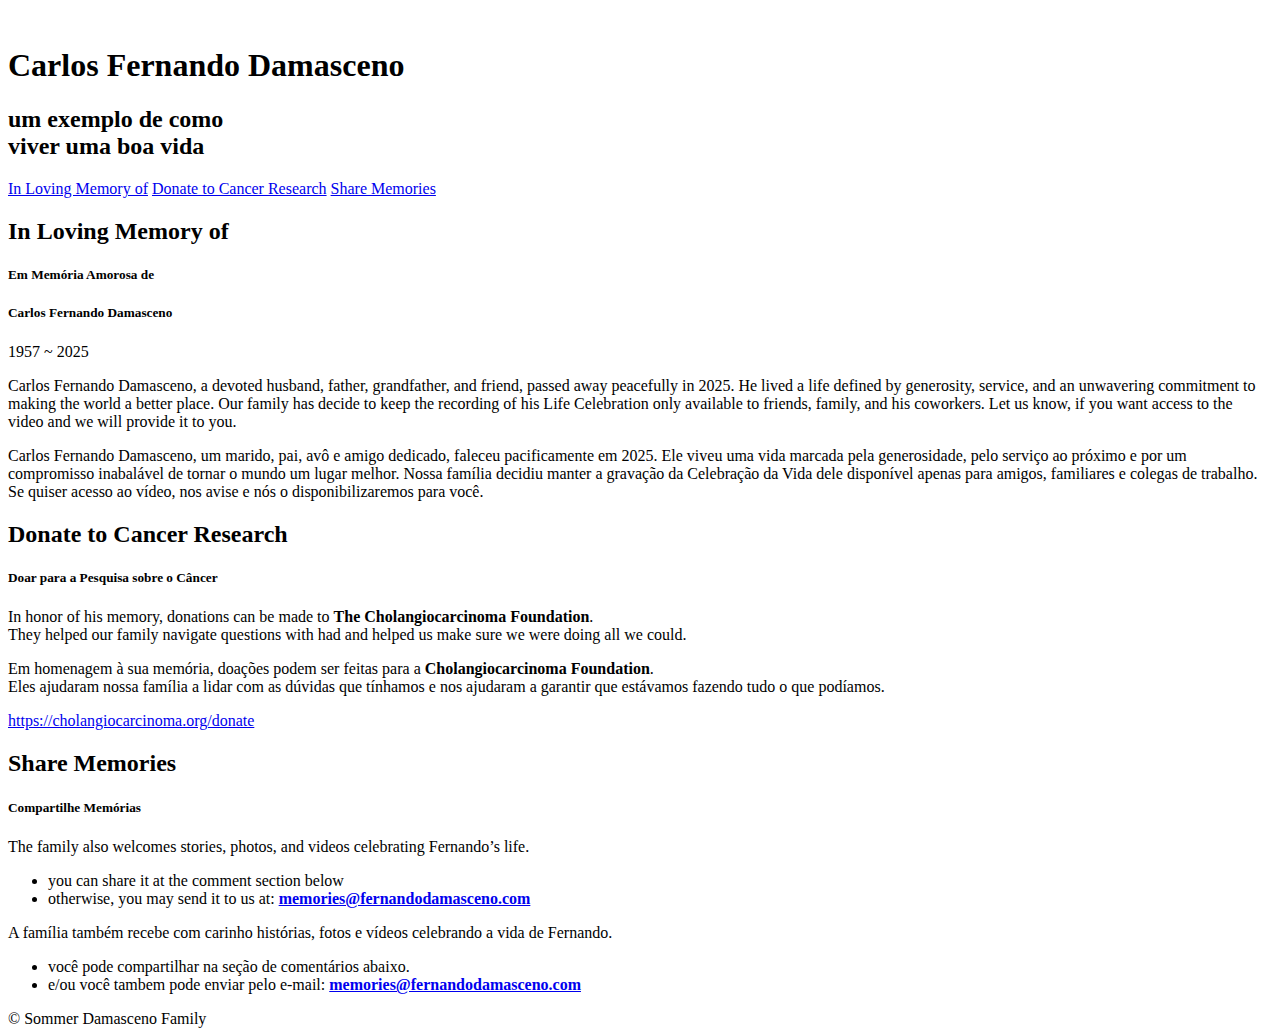
==== commit ddd5118f: "publish website - version 11-20250224-130817" ====
--- a/docs/index.html
+++ b/docs/index.html
@@ -138,7 +138,7 @@
 <h5 id="carlos-fernando-damasceno">Carlos Fernando Damasceno</h5>
 <p>1957 ~ 2025</p>
 <p>Carlos Fernando Damasceno, a devoted husband, father, grandfather, and friend, passed away peacefully in 2025. He lived a life defined by generosity, service, and an unwavering commitment to making the world a better place.  Our family has decide to keep the recording of his Life Celebration only available to friends, family, and his coworkers. Let us know, if you want access to the video and we will provide it to you.</p>
-<p>Carlos Fernando Damasceno, um marido, pai, avô e amigo dedicado, faleceu pacificamente no dia 23 de janeiro de 2025. Ele viveu uma vida marcada pela generosidade, pelo serviço ao próximo e por um compromisso inabalável de tornar o mundo um lugar melhor.  Nossa família decidiu manter a gravação da Celebração da Vida dele disponível apenas para amigos, familiares e colegas de trabalho. Se quiser acesso ao vídeo, nos avise e nós o disponibilizaremos para você.</p>
+<p>Carlos Fernando Damasceno, um marido, pai, avô e amigo dedicado, faleceu pacificamente em 2025. Ele viveu uma vida marcada pela generosidade, pelo serviço ao próximo e por um compromisso inabalável de tornar o mundo um lugar melhor.  Nossa família decidiu manter a gravação da Celebração da Vida dele disponível apenas para amigos, familiares e colegas de trabalho. Se quiser acesso ao vídeo, nos avise e nós o disponibilizaremos para você.</p>
 
                     
                 </section>
